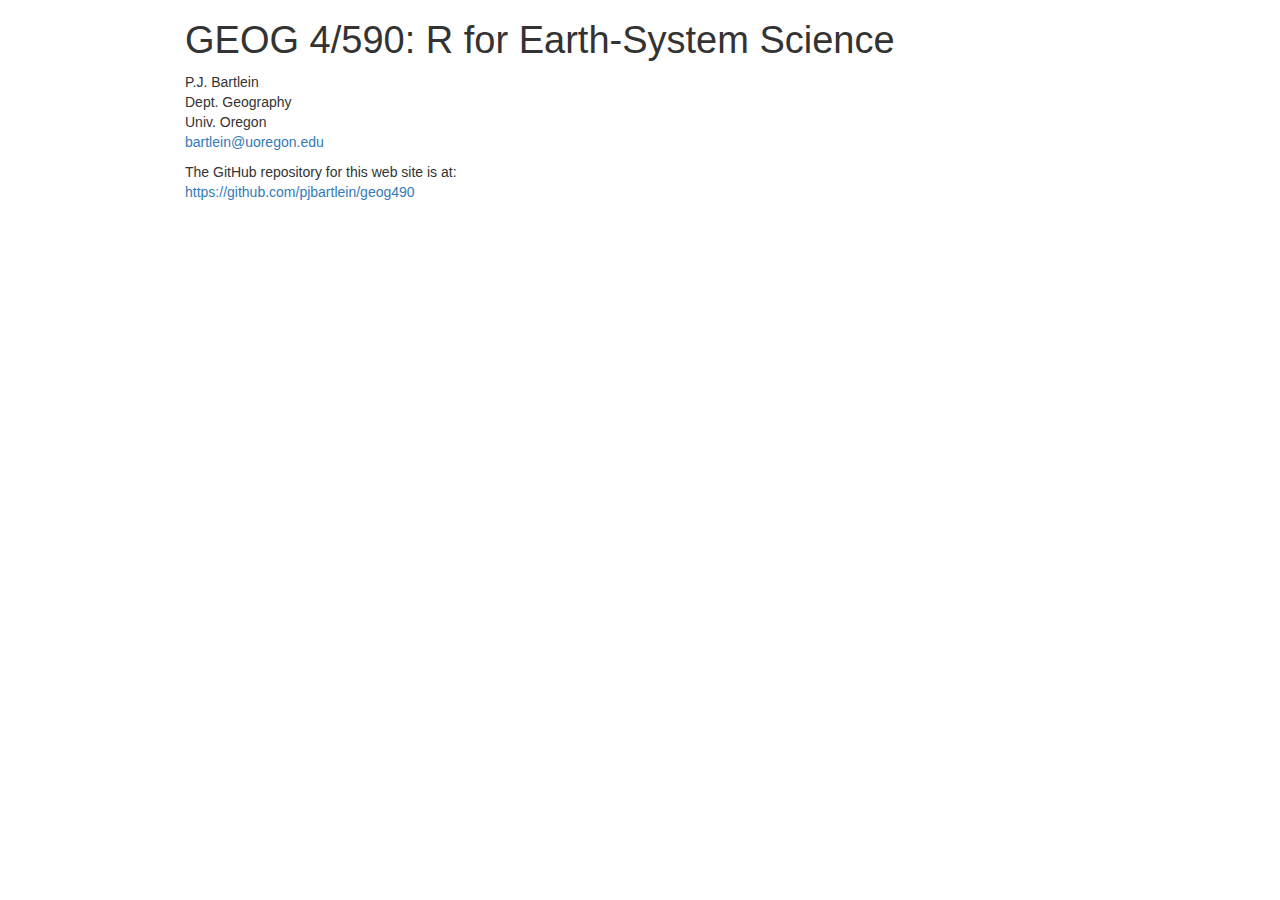
==== docs/about.html @ d558b318 "moving to docs" ====
<!DOCTYPE html>

<html>

<head>

<meta charset="utf-8" />
<meta name="generator" content="pandoc" />
<meta http-equiv="X-UA-Compatible" content="IE=EDGE" />




<title>GEOG 4/590: R for Earth-System Science</title>

<script>// Pandoc 2.9 adds attributes on both header and div. We remove the former (to
// be compatible with the behavior of Pandoc < 2.8).
document.addEventListener('DOMContentLoaded', function(e) {
  var hs = document.querySelectorAll("div.section[class*='level'] > :first-child");
  var i, h, a;
  for (i = 0; i < hs.length; i++) {
    h = hs[i];
    if (!/^h[1-6]$/i.test(h.tagName)) continue;  // it should be a header h1-h6
    a = h.attributes;
    while (a.length > 0) h.removeAttribute(a[0].name);
  }
});
</script>
<script>/*! jQuery v3.6.0 | (c) OpenJS Foundation and other contributors | jquery.org/license */
!function(e,t){"use strict";"object"==typeof module&&"object"==typeof module.exports?module.exports=e.document?t(e,!0):function(e){if(!e.document)throw new Error("jQuery requires a window with a document");return t(e)}:t(e)}("undefined"!=typeof window?window:this,function(C,e){"use strict";var t=[],r=Object.getPrototypeOf,s=t.slice,g=t.flat?function(e){return t.flat.call(e)}:function(e){return t.concat.apply([],e)},u=t.push,i=t.indexOf,n={},o=n.toString,v=n.hasOwnProperty,a=v.toString,l=a.call(Object),y={},m=function(e){return"function"==typeof e&&"number"!=typeof e.nodeType&&"function"!=typeof e.item},x=function(e){return null!=e&&e===e.window},E=C.document,c={type:!0,src:!0,nonce:!0,noModule:!0};function b(e,t,n){var r,i,o=(n=n||E).createElement("script");if(o.text=e,t)for(r in c)(i=t[r]||t.getAttribute&&t.getAttribute(r))&&o.setAttribute(r,i);n.head.appendChild(o).parentNode.removeChild(o)}function w(e){return null==e?e+"":"object"==typeof e||"function"==typeof e?n[o.call(e)]||"object":typeof e}var f="3.6.0",S=function(e,t){return new S.fn.init(e,t)};function p(e){var t=!!e&&"length"in e&&e.length,n=w(e);return!m(e)&&!x(e)&&("array"===n||0===t||"number"==typeof t&&0<t&&t-1 in e)}S.fn=S.prototype={jquery:f,constructor:S,length:0,toArray:function(){return s.call(this)},get:function(e){return null==e?s.call(this):e<0?this[e+this.length]:this[e]},pushStack:function(e){var t=S.merge(this.constructor(),e);return t.prevObject=this,t},each:function(e){return S.each(this,e)},map:function(n){return this.pushStack(S.map(this,function(e,t){return n.call(e,t,e)}))},slice:function(){return this.pushStack(s.apply(this,arguments))},first:function(){return this.eq(0)},last:function(){return this.eq(-1)},even:function(){return this.pushStack(S.grep(this,function(e,t){return(t+1)%2}))},odd:function(){return this.pushStack(S.grep(this,function(e,t){return t%2}))},eq:function(e){var t=this.length,n=+e+(e<0?t:0);return this.pushStack(0<=n&&n<t?[this[n]]:[])},end:function(){return this.prevObject||this.constructor()},push:u,sort:t.sort,splice:t.splice},S.extend=S.fn.extend=function(){var e,t,n,r,i,o,a=arguments[0]||{},s=1,u=arguments.length,l=!1;for("boolean"==typeof a&&(l=a,a=arguments[s]||{},s++),"object"==typeof a||m(a)||(a={}),s===u&&(a=this,s--);s<u;s++)if(null!=(e=arguments[s]))for(t in e)r=e[t],"__proto__"!==t&&a!==r&&(l&&r&&(S.isPlainObject(r)||(i=Array.isArray(r)))?(n=a[t],o=i&&!Array.isArray(n)?[]:i||S.isPlainObject(n)?n:{},i=!1,a[t]=S.extend(l,o,r)):void 0!==r&&(a[t]=r));return a},S.extend({expando:"jQuery"+(f+Math.random()).replace(/\D/g,""),isReady:!0,error:function(e){throw new Error(e)},noop:function(){},isPlainObject:function(e){var t,n;return!(!e||"[object Object]"!==o.call(e))&&(!(t=r(e))||"function"==typeof(n=v.call(t,"constructor")&&t.constructor)&&a.call(n)===l)},isEmptyObject:function(e){var t;for(t in e)return!1;return!0},globalEval:function(e,t,n){b(e,{nonce:t&&t.nonce},n)},each:function(e,t){var n,r=0;if(p(e)){for(n=e.length;r<n;r++)if(!1===t.call(e[r],r,e[r]))break}else for(r in e)if(!1===t.call(e[r],r,e[r]))break;return e},makeArray:function(e,t){var n=t||[];return null!=e&&(p(Object(e))?S.merge(n,"string"==typeof e?[e]:e):u.call(n,e)),n},inArray:function(e,t,n){return null==t?-1:i.call(t,e,n)},merge:function(e,t){for(var n=+t.length,r=0,i=e.length;r<n;r++)e[i++]=t[r];return e.length=i,e},grep:function(e,t,n){for(var r=[],i=0,o=e.length,a=!n;i<o;i++)!t(e[i],i)!==a&&r.push(e[i]);return r},map:function(e,t,n){var r,i,o=0,a=[];if(p(e))for(r=e.length;o<r;o++)null!=(i=t(e[o],o,n))&&a.push(i);else for(o in e)null!=(i=t(e[o],o,n))&&a.push(i);return g(a)},guid:1,support:y}),"function"==typeof Symbol&&(S.fn[Symbol.iterator]=t[Symbol.iterator]),S.each("Boolean Number String Function Array Date RegExp Object Error Symbol".split(" "),function(e,t){n["[object "+t+"]"]=t.toLowerCase()});var d=function(n){var e,d,b,o,i,h,f,g,w,u,l,T,C,a,E,v,s,c,y,S="sizzle"+1*new Date,p=n.document,k=0,r=0,m=ue(),x=ue(),A=ue(),N=ue(),j=function(e,t){return e===t&&(l=!0),0},D={}.hasOwnProperty,t=[],q=t.pop,L=t.push,H=t.push,O=t.slice,P=function(e,t){for(var n=0,r=e.length;n<r;n++)if(e[n]===t)return n;return-1},R="checked|selected|async|autofocus|autoplay|controls|defer|disabled|hidden|ismap|loop|multiple|open|readonly|required|scoped",M="[\\x20\\t\\r\\n\\f]",I="(?:\\\\[\\da-fA-F]{1,6}"+M+"?|\\\\[^\\r\\n\\f]|[\\w-]|[^\0-\\x7f])+",W="\\["+M+"*("+I+")(?:"+M+"*([*^$|!~]?=)"+M+"*(?:'((?:\\\\.|[^\\\\'])*)'|\"((?:\\\\.|[^\\\\\"])*)\"|("+I+"))|)"+M+"*\\]",F=":("+I+")(?:\\((('((?:\\\\.|[^\\\\'])*)'|\"((?:\\\\.|[^\\\\\"])*)\")|((?:\\\\.|[^\\\\()[\\]]|"+W+")*)|.*)\\)|)",B=new RegExp(M+"+","g"),$=new RegExp("^"+M+"+|((?:^|[^\\\\])(?:\\\\.)*)"+M+"+$","g"),_=new RegExp("^"+M+"*,"+M+"*"),z=new RegExp("^"+M+"*([>+~]|"+M+")"+M+"*"),U=new RegExp(M+"|>"),X=new RegExp(F),V=new RegExp("^"+I+"$"),G={ID:new RegExp("^#("+I+")"),CLASS:new RegExp("^\\.("+I+")"),TAG:new RegExp("^("+I+"|[*])"),ATTR:new RegExp("^"+W),PSEUDO:new RegExp("^"+F),CHILD:new RegExp("^:(only|first|last|nth|nth-last)-(child|of-type)(?:\\("+M+"*(even|odd|(([+-]|)(\\d*)n|)"+M+"*(?:([+-]|)"+M+"*(\\d+)|))"+M+"*\\)|)","i"),bool:new RegExp("^(?:"+R+")$","i"),needsContext:new RegExp("^"+M+"*[>+~]|:(even|odd|eq|gt|lt|nth|first|last)(?:\\("+M+"*((?:-\\d)?\\d*)"+M+"*\\)|)(?=[^-]|$)","i")},Y=/HTML$/i,Q=/^(?:input|select|textarea|button)$/i,J=/^h\d$/i,K=/^[^{]+\{\s*\[native \w/,Z=/^(?:#([\w-]+)|(\w+)|\.([\w-]+))$/,ee=/[+~]/,te=new RegExp("\\\\[\\da-fA-F]{1,6}"+M+"?|\\\\([^\\r\\n\\f])","g"),ne=function(e,t){var n="0x"+e.slice(1)-65536;return t||(n<0?String.fromCharCode(n+65536):String.fromCharCode(n>>10|55296,1023&n|56320))},re=/([\0-\x1f\x7f]|^-?\d)|^-$|[^\0-\x1f\x7f-\uFFFF\w-]/g,ie=function(e,t){return t?"\0"===e?"\ufffd":e.slice(0,-1)+"\\"+e.charCodeAt(e.length-1).toString(16)+" ":"\\"+e},oe=function(){T()},ae=be(function(e){return!0===e.disabled&&"fieldset"===e.nodeName.toLowerCase()},{dir:"parentNode",next:"legend"});try{H.apply(t=O.call(p.childNodes),p.childNodes),t[p.childNodes.length].nodeType}catch(e){H={apply:t.length?function(e,t){L.apply(e,O.call(t))}:function(e,t){var n=e.length,r=0;while(e[n++]=t[r++]);e.length=n-1}}}function se(t,e,n,r){var i,o,a,s,u,l,c,f=e&&e.ownerDocument,p=e?e.nodeType:9;if(n=n||[],"string"!=typeof t||!t||1!==p&&9!==p&&11!==p)return n;if(!r&&(T(e),e=e||C,E)){if(11!==p&&(u=Z.exec(t)))if(i=u[1]){if(9===p){if(!(a=e.getElementById(i)))return n;if(a.id===i)return n.push(a),n}else if(f&&(a=f.getElementById(i))&&y(e,a)&&a.id===i)return n.push(a),n}else{if(u[2])return H.apply(n,e.getElementsByTagName(t)),n;if((i=u[3])&&d.getElementsByClassName&&e.getElementsByClassName)return H.apply(n,e.getElementsByClassName(i)),n}if(d.qsa&&!N[t+" "]&&(!v||!v.test(t))&&(1!==p||"object"!==e.nodeName.toLowerCase())){if(c=t,f=e,1===p&&(U.test(t)||z.test(t))){(f=ee.test(t)&&ye(e.parentNode)||e)===e&&d.scope||((s=e.getAttribute("id"))?s=s.replace(re,ie):e.setAttribute("id",s=S)),o=(l=h(t)).length;while(o--)l[o]=(s?"#"+s:":scope")+" "+xe(l[o]);c=l.join(",")}try{return H.apply(n,f.querySelectorAll(c)),n}catch(e){N(t,!0)}finally{s===S&&e.removeAttribute("id")}}}return g(t.replace($,"$1"),e,n,r)}function ue(){var r=[];return function e(t,n){return r.push(t+" ")>b.cacheLength&&delete e[r.shift()],e[t+" "]=n}}function le(e){return e[S]=!0,e}function ce(e){var t=C.createElement("fieldset");try{return!!e(t)}catch(e){return!1}finally{t.parentNode&&t.parentNode.removeChild(t),t=null}}function fe(e,t){var n=e.split("|"),r=n.length;while(r--)b.attrHandle[n[r]]=t}function pe(e,t){var n=t&&e,r=n&&1===e.nodeType&&1===t.nodeType&&e.sourceIndex-t.sourceIndex;if(r)return r;if(n)while(n=n.nextSibling)if(n===t)return-1;return e?1:-1}function de(t){return function(e){return"input"===e.nodeName.toLowerCase()&&e.type===t}}function he(n){return function(e){var t=e.nodeName.toLowerCase();return("input"===t||"button"===t)&&e.type===n}}function ge(t){return function(e){return"form"in e?e.parentNode&&!1===e.disabled?"label"in e?"label"in e.parentNode?e.parentNode.disabled===t:e.disabled===t:e.isDisabled===t||e.isDisabled!==!t&&ae(e)===t:e.disabled===t:"label"in e&&e.disabled===t}}function ve(a){return le(function(o){return o=+o,le(function(e,t){var n,r=a([],e.length,o),i=r.length;while(i--)e[n=r[i]]&&(e[n]=!(t[n]=e[n]))})})}function ye(e){return e&&"undefined"!=typeof e.getElementsByTagName&&e}for(e in d=se.support={},i=se.isXML=function(e){var t=e&&e.namespaceURI,n=e&&(e.ownerDocument||e).documentElement;return!Y.test(t||n&&n.nodeName||"HTML")},T=se.setDocument=function(e){var t,n,r=e?e.ownerDocument||e:p;return r!=C&&9===r.nodeType&&r.documentElement&&(a=(C=r).documentElement,E=!i(C),p!=C&&(n=C.defaultView)&&n.top!==n&&(n.addEventListener?n.addEventListener("unload",oe,!1):n.attachEvent&&n.attachEvent("onunload",oe)),d.scope=ce(function(e){return a.appendChild(e).appendChild(C.createElement("div")),"undefined"!=typeof e.querySelectorAll&&!e.querySelectorAll(":scope fieldset div").length}),d.attributes=ce(function(e){return e.className="i",!e.getAttribute("className")}),d.getElementsByTagName=ce(function(e){return e.appendChild(C.createComment("")),!e.getElementsByTagName("*").length}),d.getElementsByClassName=K.test(C.getElementsByClassName),d.getById=ce(function(e){return a.appendChild(e).id=S,!C.getElementsByName||!C.getElementsByName(S).length}),d.getById?(b.filter.ID=function(e){var t=e.replace(te,ne);return function(e){return e.getAttribute("id")===t}},b.find.ID=function(e,t){if("undefined"!=typeof t.getElementById&&E){var n=t.getElementById(e);return n?[n]:[]}}):(b.filter.ID=function(e){var n=e.replace(te,ne);return function(e){var t="undefined"!=typeof e.getAttributeNode&&e.getAttributeNode("id");return t&&t.value===n}},b.find.ID=function(e,t){if("undefined"!=typeof t.getElementById&&E){var n,r,i,o=t.getElementById(e);if(o){if((n=o.getAttributeNode("id"))&&n.value===e)return[o];i=t.getElementsByName(e),r=0;while(o=i[r++])if((n=o.getAttributeNode("id"))&&n.value===e)return[o]}return[]}}),b.find.TAG=d.getElementsByTagName?function(e,t){return"undefined"!=typeof t.getElementsByTagName?t.getElementsByTagName(e):d.qsa?t.querySelectorAll(e):void 0}:function(e,t){var n,r=[],i=0,o=t.getElementsByTagName(e);if("*"===e){while(n=o[i++])1===n.nodeType&&r.push(n);return r}return o},b.find.CLASS=d.getElementsByClassName&&function(e,t){if("undefined"!=typeof t.getElementsByClassName&&E)return t.getElementsByClassName(e)},s=[],v=[],(d.qsa=K.test(C.querySelectorAll))&&(ce(function(e){var t;a.appendChild(e).innerHTML="<a id='"+S+"'></a><select id='"+S+"-\r\\' msallowcapture=''><option selected=''></option></select>",e.querySelectorAll("[msallowcapture^='']").length&&v.push("[*^$]="+M+"*(?:''|\"\")"),e.querySelectorAll("[selected]").length||v.push("\\["+M+"*(?:value|"+R+")"),e.querySelectorAll("[id~="+S+"-]").length||v.push("~="),(t=C.createElement("input")).setAttribute("name",""),e.appendChild(t),e.querySelectorAll("[name='']").length||v.push("\\["+M+"*name"+M+"*="+M+"*(?:''|\"\")"),e.querySelectorAll(":checked").length||v.push(":checked"),e.querySelectorAll("a#"+S+"+*").length||v.push(".#.+[+~]"),e.querySelectorAll("\\\f"),v.push("[\\r\\n\\f]")}),ce(function(e){e.innerHTML="<a href='' disabled='disabled'></a><select disabled='disabled'><option/></select>";var t=C.createElement("input");t.setAttribute("type","hidden"),e.appendChild(t).setAttribute("name","D"),e.querySelectorAll("[name=d]").length&&v.push("name"+M+"*[*^$|!~]?="),2!==e.querySelectorAll(":enabled").length&&v.push(":enabled",":disabled"),a.appendChild(e).disabled=!0,2!==e.querySelectorAll(":disabled").length&&v.push(":enabled",":disabled"),e.querySelectorAll("*,:x"),v.push(",.*:")})),(d.matchesSelector=K.test(c=a.matches||a.webkitMatchesSelector||a.mozMatchesSelector||a.oMatchesSelector||a.msMatchesSelector))&&ce(function(e){d.disconnectedMatch=c.call(e,"*"),c.call(e,"[s!='']:x"),s.push("!=",F)}),v=v.length&&new RegExp(v.join("|")),s=s.length&&new RegExp(s.join("|")),t=K.test(a.compareDocumentPosition),y=t||K.test(a.contains)?function(e,t){var n=9===e.nodeType?e.documentElement:e,r=t&&t.parentNode;return e===r||!(!r||1!==r.nodeType||!(n.contains?n.contains(r):e.compareDocumentPosition&&16&e.compareDocumentPosition(r)))}:function(e,t){if(t)while(t=t.parentNode)if(t===e)return!0;return!1},j=t?function(e,t){if(e===t)return l=!0,0;var n=!e.compareDocumentPosition-!t.compareDocumentPosition;return n||(1&(n=(e.ownerDocument||e)==(t.ownerDocument||t)?e.compareDocumentPosition(t):1)||!d.sortDetached&&t.compareDocumentPosition(e)===n?e==C||e.ownerDocument==p&&y(p,e)?-1:t==C||t.ownerDocument==p&&y(p,t)?1:u?P(u,e)-P(u,t):0:4&n?-1:1)}:function(e,t){if(e===t)return l=!0,0;var n,r=0,i=e.parentNode,o=t.parentNode,a=[e],s=[t];if(!i||!o)return e==C?-1:t==C?1:i?-1:o?1:u?P(u,e)-P(u,t):0;if(i===o)return pe(e,t);n=e;while(n=n.parentNode)a.unshift(n);n=t;while(n=n.parentNode)s.unshift(n);while(a[r]===s[r])r++;return r?pe(a[r],s[r]):a[r]==p?-1:s[r]==p?1:0}),C},se.matches=function(e,t){return se(e,null,null,t)},se.matchesSelector=function(e,t){if(T(e),d.matchesSelector&&E&&!N[t+" "]&&(!s||!s.test(t))&&(!v||!v.test(t)))try{var n=c.call(e,t);if(n||d.disconnectedMatch||e.document&&11!==e.document.nodeType)return n}catch(e){N(t,!0)}return 0<se(t,C,null,[e]).length},se.contains=function(e,t){return(e.ownerDocument||e)!=C&&T(e),y(e,t)},se.attr=function(e,t){(e.ownerDocument||e)!=C&&T(e);var n=b.attrHandle[t.toLowerCase()],r=n&&D.call(b.attrHandle,t.toLowerCase())?n(e,t,!E):void 0;return void 0!==r?r:d.attributes||!E?e.getAttribute(t):(r=e.getAttributeNode(t))&&r.specified?r.value:null},se.escape=function(e){return(e+"").replace(re,ie)},se.error=function(e){throw new Error("Syntax error, unrecognized expression: "+e)},se.uniqueSort=function(e){var t,n=[],r=0,i=0;if(l=!d.detectDuplicates,u=!d.sortStable&&e.slice(0),e.sort(j),l){while(t=e[i++])t===e[i]&&(r=n.push(i));while(r--)e.splice(n[r],1)}return u=null,e},o=se.getText=function(e){var t,n="",r=0,i=e.nodeType;if(i){if(1===i||9===i||11===i){if("string"==typeof e.textContent)return e.textContent;for(e=e.firstChild;e;e=e.nextSibling)n+=o(e)}else if(3===i||4===i)return e.nodeValue}else while(t=e[r++])n+=o(t);return n},(b=se.selectors={cacheLength:50,createPseudo:le,match:G,attrHandle:{},find:{},relative:{">":{dir:"parentNode",first:!0}," ":{dir:"parentNode"},"+":{dir:"previousSibling",first:!0},"~":{dir:"previousSibling"}},preFilter:{ATTR:function(e){return e[1]=e[1].replace(te,ne),e[3]=(e[3]||e[4]||e[5]||"").replace(te,ne),"~="===e[2]&&(e[3]=" "+e[3]+" "),e.slice(0,4)},CHILD:function(e){return e[1]=e[1].toLowerCase(),"nth"===e[1].slice(0,3)?(e[3]||se.error(e[0]),e[4]=+(e[4]?e[5]+(e[6]||1):2*("even"===e[3]||"odd"===e[3])),e[5]=+(e[7]+e[8]||"odd"===e[3])):e[3]&&se.error(e[0]),e},PSEUDO:function(e){var t,n=!e[6]&&e[2];return G.CHILD.test(e[0])?null:(e[3]?e[2]=e[4]||e[5]||"":n&&X.test(n)&&(t=h(n,!0))&&(t=n.indexOf(")",n.length-t)-n.length)&&(e[0]=e[0].slice(0,t),e[2]=n.slice(0,t)),e.slice(0,3))}},filter:{TAG:function(e){var t=e.replace(te,ne).toLowerCase();return"*"===e?function(){return!0}:function(e){return e.nodeName&&e.nodeName.toLowerCase()===t}},CLASS:function(e){var t=m[e+" "];return t||(t=new RegExp("(^|"+M+")"+e+"("+M+"|$)"))&&m(e,function(e){return t.test("string"==typeof e.className&&e.className||"undefined"!=typeof e.getAttribute&&e.getAttribute("class")||"")})},ATTR:function(n,r,i){return function(e){var t=se.attr(e,n);return null==t?"!="===r:!r||(t+="","="===r?t===i:"!="===r?t!==i:"^="===r?i&&0===t.indexOf(i):"*="===r?i&&-1<t.indexOf(i):"$="===r?i&&t.slice(-i.length)===i:"~="===r?-1<(" "+t.replace(B," ")+" ").indexOf(i):"|="===r&&(t===i||t.slice(0,i.length+1)===i+"-"))}},CHILD:function(h,e,t,g,v){var y="nth"!==h.slice(0,3),m="last"!==h.slice(-4),x="of-type"===e;return 1===g&&0===v?function(e){return!!e.parentNode}:function(e,t,n){var r,i,o,a,s,u,l=y!==m?"nextSibling":"previousSibling",c=e.parentNode,f=x&&e.nodeName.toLowerCase(),p=!n&&!x,d=!1;if(c){if(y){while(l){a=e;while(a=a[l])if(x?a.nodeName.toLowerCase()===f:1===a.nodeType)return!1;u=l="only"===h&&!u&&"nextSibling"}return!0}if(u=[m?c.firstChild:c.lastChild],m&&p){d=(s=(r=(i=(o=(a=c)[S]||(a[S]={}))[a.uniqueID]||(o[a.uniqueID]={}))[h]||[])[0]===k&&r[1])&&r[2],a=s&&c.childNodes[s];while(a=++s&&a&&a[l]||(d=s=0)||u.pop())if(1===a.nodeType&&++d&&a===e){i[h]=[k,s,d];break}}else if(p&&(d=s=(r=(i=(o=(a=e)[S]||(a[S]={}))[a.uniqueID]||(o[a.uniqueID]={}))[h]||[])[0]===k&&r[1]),!1===d)while(a=++s&&a&&a[l]||(d=s=0)||u.pop())if((x?a.nodeName.toLowerCase()===f:1===a.nodeType)&&++d&&(p&&((i=(o=a[S]||(a[S]={}))[a.uniqueID]||(o[a.uniqueID]={}))[h]=[k,d]),a===e))break;return(d-=v)===g||d%g==0&&0<=d/g}}},PSEUDO:function(e,o){var t,a=b.pseudos[e]||b.setFilters[e.toLowerCase()]||se.error("unsupported pseudo: "+e);return a[S]?a(o):1<a.length?(t=[e,e,"",o],b.setFilters.hasOwnProperty(e.toLowerCase())?le(function(e,t){var n,r=a(e,o),i=r.length;while(i--)e[n=P(e,r[i])]=!(t[n]=r[i])}):function(e){return a(e,0,t)}):a}},pseudos:{not:le(function(e){var r=[],i=[],s=f(e.replace($,"$1"));return s[S]?le(function(e,t,n,r){var i,o=s(e,null,r,[]),a=e.length;while(a--)(i=o[a])&&(e[a]=!(t[a]=i))}):function(e,t,n){return r[0]=e,s(r,null,n,i),r[0]=null,!i.pop()}}),has:le(function(t){return function(e){return 0<se(t,e).length}}),contains:le(function(t){return t=t.replace(te,ne),function(e){return-1<(e.textContent||o(e)).indexOf(t)}}),lang:le(function(n){return V.test(n||"")||se.error("unsupported lang: "+n),n=n.replace(te,ne).toLowerCase(),function(e){var t;do{if(t=E?e.lang:e.getAttribute("xml:lang")||e.getAttribute("lang"))return(t=t.toLowerCase())===n||0===t.indexOf(n+"-")}while((e=e.parentNode)&&1===e.nodeType);return!1}}),target:function(e){var t=n.location&&n.location.hash;return t&&t.slice(1)===e.id},root:function(e){return e===a},focus:function(e){return e===C.activeElement&&(!C.hasFocus||C.hasFocus())&&!!(e.type||e.href||~e.tabIndex)},enabled:ge(!1),disabled:ge(!0),checked:function(e){var t=e.nodeName.toLowerCase();return"input"===t&&!!e.checked||"option"===t&&!!e.selected},selected:function(e){return e.parentNode&&e.parentNode.selectedIndex,!0===e.selected},empty:function(e){for(e=e.firstChild;e;e=e.nextSibling)if(e.nodeType<6)return!1;return!0},parent:function(e){return!b.pseudos.empty(e)},header:function(e){return J.test(e.nodeName)},input:function(e){return Q.test(e.nodeName)},button:function(e){var t=e.nodeName.toLowerCase();return"input"===t&&"button"===e.type||"button"===t},text:function(e){var t;return"input"===e.nodeName.toLowerCase()&&"text"===e.type&&(null==(t=e.getAttribute("type"))||"text"===t.toLowerCase())},first:ve(function(){return[0]}),last:ve(function(e,t){return[t-1]}),eq:ve(function(e,t,n){return[n<0?n+t:n]}),even:ve(function(e,t){for(var n=0;n<t;n+=2)e.push(n);return e}),odd:ve(function(e,t){for(var n=1;n<t;n+=2)e.push(n);return e}),lt:ve(function(e,t,n){for(var r=n<0?n+t:t<n?t:n;0<=--r;)e.push(r);return e}),gt:ve(function(e,t,n){for(var r=n<0?n+t:n;++r<t;)e.push(r);return e})}}).pseudos.nth=b.pseudos.eq,{radio:!0,checkbox:!0,file:!0,password:!0,image:!0})b.pseudos[e]=de(e);for(e in{submit:!0,reset:!0})b.pseudos[e]=he(e);function me(){}function xe(e){for(var t=0,n=e.length,r="";t<n;t++)r+=e[t].value;return r}function be(s,e,t){var u=e.dir,l=e.next,c=l||u,f=t&&"parentNode"===c,p=r++;return e.first?function(e,t,n){while(e=e[u])if(1===e.nodeType||f)return s(e,t,n);return!1}:function(e,t,n){var r,i,o,a=[k,p];if(n){while(e=e[u])if((1===e.nodeType||f)&&s(e,t,n))return!0}else while(e=e[u])if(1===e.nodeType||f)if(i=(o=e[S]||(e[S]={}))[e.uniqueID]||(o[e.uniqueID]={}),l&&l===e.nodeName.toLowerCase())e=e[u]||e;else{if((r=i[c])&&r[0]===k&&r[1]===p)return a[2]=r[2];if((i[c]=a)[2]=s(e,t,n))return!0}return!1}}function we(i){return 1<i.length?function(e,t,n){var r=i.length;while(r--)if(!i[r](e,t,n))return!1;return!0}:i[0]}function Te(e,t,n,r,i){for(var o,a=[],s=0,u=e.length,l=null!=t;s<u;s++)(o=e[s])&&(n&&!n(o,r,i)||(a.push(o),l&&t.push(s)));return a}function Ce(d,h,g,v,y,e){return v&&!v[S]&&(v=Ce(v)),y&&!y[S]&&(y=Ce(y,e)),le(function(e,t,n,r){var i,o,a,s=[],u=[],l=t.length,c=e||function(e,t,n){for(var r=0,i=t.length;r<i;r++)se(e,t[r],n);return n}(h||"*",n.nodeType?[n]:n,[]),f=!d||!e&&h?c:Te(c,s,d,n,r),p=g?y||(e?d:l||v)?[]:t:f;if(g&&g(f,p,n,r),v){i=Te(p,u),v(i,[],n,r),o=i.length;while(o--)(a=i[o])&&(p[u[o]]=!(f[u[o]]=a))}if(e){if(y||d){if(y){i=[],o=p.length;while(o--)(a=p[o])&&i.push(f[o]=a);y(null,p=[],i,r)}o=p.length;while(o--)(a=p[o])&&-1<(i=y?P(e,a):s[o])&&(e[i]=!(t[i]=a))}}else p=Te(p===t?p.splice(l,p.length):p),y?y(null,t,p,r):H.apply(t,p)})}function Ee(e){for(var i,t,n,r=e.length,o=b.relative[e[0].type],a=o||b.relative[" "],s=o?1:0,u=be(function(e){return e===i},a,!0),l=be(function(e){return-1<P(i,e)},a,!0),c=[function(e,t,n){var r=!o&&(n||t!==w)||((i=t).nodeType?u(e,t,n):l(e,t,n));return i=null,r}];s<r;s++)if(t=b.relative[e[s].type])c=[be(we(c),t)];else{if((t=b.filter[e[s].type].apply(null,e[s].matches))[S]){for(n=++s;n<r;n++)if(b.relative[e[n].type])break;return Ce(1<s&&we(c),1<s&&xe(e.slice(0,s-1).concat({value:" "===e[s-2].type?"*":""})).replace($,"$1"),t,s<n&&Ee(e.slice(s,n)),n<r&&Ee(e=e.slice(n)),n<r&&xe(e))}c.push(t)}return we(c)}return me.prototype=b.filters=b.pseudos,b.setFilters=new me,h=se.tokenize=function(e,t){var n,r,i,o,a,s,u,l=x[e+" "];if(l)return t?0:l.slice(0);a=e,s=[],u=b.preFilter;while(a){for(o in n&&!(r=_.exec(a))||(r&&(a=a.slice(r[0].length)||a),s.push(i=[])),n=!1,(r=z.exec(a))&&(n=r.shift(),i.push({value:n,type:r[0].replace($," ")}),a=a.slice(n.length)),b.filter)!(r=G[o].exec(a))||u[o]&&!(r=u[o](r))||(n=r.shift(),i.push({value:n,type:o,matches:r}),a=a.slice(n.length));if(!n)break}return t?a.length:a?se.error(e):x(e,s).slice(0)},f=se.compile=function(e,t){var n,v,y,m,x,r,i=[],o=[],a=A[e+" "];if(!a){t||(t=h(e)),n=t.length;while(n--)(a=Ee(t[n]))[S]?i.push(a):o.push(a);(a=A(e,(v=o,m=0<(y=i).length,x=0<v.length,r=function(e,t,n,r,i){var o,a,s,u=0,l="0",c=e&&[],f=[],p=w,d=e||x&&b.find.TAG("*",i),h=k+=null==p?1:Math.random()||.1,g=d.length;for(i&&(w=t==C||t||i);l!==g&&null!=(o=d[l]);l++){if(x&&o){a=0,t||o.ownerDocument==C||(T(o),n=!E);while(s=v[a++])if(s(o,t||C,n)){r.push(o);break}i&&(k=h)}m&&((o=!s&&o)&&u--,e&&c.push(o))}if(u+=l,m&&l!==u){a=0;while(s=y[a++])s(c,f,t,n);if(e){if(0<u)while(l--)c[l]||f[l]||(f[l]=q.call(r));f=Te(f)}H.apply(r,f),i&&!e&&0<f.length&&1<u+y.length&&se.uniqueSort(r)}return i&&(k=h,w=p),c},m?le(r):r))).selector=e}return a},g=se.select=function(e,t,n,r){var i,o,a,s,u,l="function"==typeof e&&e,c=!r&&h(e=l.selector||e);if(n=n||[],1===c.length){if(2<(o=c[0]=c[0].slice(0)).length&&"ID"===(a=o[0]).type&&9===t.nodeType&&E&&b.relative[o[1].type]){if(!(t=(b.find.ID(a.matches[0].replace(te,ne),t)||[])[0]))return n;l&&(t=t.parentNode),e=e.slice(o.shift().value.length)}i=G.needsContext.test(e)?0:o.length;while(i--){if(a=o[i],b.relative[s=a.type])break;if((u=b.find[s])&&(r=u(a.matches[0].replace(te,ne),ee.test(o[0].type)&&ye(t.parentNode)||t))){if(o.splice(i,1),!(e=r.length&&xe(o)))return H.apply(n,r),n;break}}}return(l||f(e,c))(r,t,!E,n,!t||ee.test(e)&&ye(t.parentNode)||t),n},d.sortStable=S.split("").sort(j).join("")===S,d.detectDuplicates=!!l,T(),d.sortDetached=ce(function(e){return 1&e.compareDocumentPosition(C.createElement("fieldset"))}),ce(function(e){return e.innerHTML="<a href='#'></a>","#"===e.firstChild.getAttribute("href")})||fe("type|href|height|width",function(e,t,n){if(!n)return e.getAttribute(t,"type"===t.toLowerCase()?1:2)}),d.attributes&&ce(function(e){return e.innerHTML="<input/>",e.firstChild.setAttribute("value",""),""===e.firstChild.getAttribute("value")})||fe("value",function(e,t,n){if(!n&&"input"===e.nodeName.toLowerCase())return e.defaultValue}),ce(function(e){return null==e.getAttribute("disabled")})||fe(R,function(e,t,n){var r;if(!n)return!0===e[t]?t.toLowerCase():(r=e.getAttributeNode(t))&&r.specified?r.value:null}),se}(C);S.find=d,S.expr=d.selectors,S.expr[":"]=S.expr.pseudos,S.uniqueSort=S.unique=d.uniqueSort,S.text=d.getText,S.isXMLDoc=d.isXML,S.contains=d.contains,S.escapeSelector=d.escape;var h=function(e,t,n){var r=[],i=void 0!==n;while((e=e[t])&&9!==e.nodeType)if(1===e.nodeType){if(i&&S(e).is(n))break;r.push(e)}return r},T=function(e,t){for(var n=[];e;e=e.nextSibling)1===e.nodeType&&e!==t&&n.push(e);return n},k=S.expr.match.needsContext;function A(e,t){return e.nodeName&&e.nodeName.toLowerCase()===t.toLowerCase()}var N=/^<([a-z][^\/\0>:\x20\t\r\n\f]*)[\x20\t\r\n\f]*\/?>(?:<\/\1>|)$/i;function j(e,n,r){return m(n)?S.grep(e,function(e,t){return!!n.call(e,t,e)!==r}):n.nodeType?S.grep(e,function(e){return e===n!==r}):"string"!=typeof n?S.grep(e,function(e){return-1<i.call(n,e)!==r}):S.filter(n,e,r)}S.filter=function(e,t,n){var r=t[0];return n&&(e=":not("+e+")"),1===t.length&&1===r.nodeType?S.find.matchesSelector(r,e)?[r]:[]:S.find.matches(e,S.grep(t,function(e){return 1===e.nodeType}))},S.fn.extend({find:function(e){var t,n,r=this.length,i=this;if("string"!=typeof e)return this.pushStack(S(e).filter(function(){for(t=0;t<r;t++)if(S.contains(i[t],this))return!0}));for(n=this.pushStack([]),t=0;t<r;t++)S.find(e,i[t],n);return 1<r?S.uniqueSort(n):n},filter:function(e){return this.pushStack(j(this,e||[],!1))},not:function(e){return this.pushStack(j(this,e||[],!0))},is:function(e){return!!j(this,"string"==typeof e&&k.test(e)?S(e):e||[],!1).length}});var D,q=/^(?:\s*(<[\w\W]+>)[^>]*|#([\w-]+))$/;(S.fn.init=function(e,t,n){var r,i;if(!e)return this;if(n=n||D,"string"==typeof e){if(!(r="<"===e[0]&&">"===e[e.length-1]&&3<=e.length?[null,e,null]:q.exec(e))||!r[1]&&t)return!t||t.jquery?(t||n).find(e):this.constructor(t).find(e);if(r[1]){if(t=t instanceof S?t[0]:t,S.merge(this,S.parseHTML(r[1],t&&t.nodeType?t.ownerDocument||t:E,!0)),N.test(r[1])&&S.isPlainObject(t))for(r in t)m(this[r])?this[r](t[r]):this.attr(r,t[r]);return this}return(i=E.getElementById(r[2]))&&(this[0]=i,this.length=1),this}return e.nodeType?(this[0]=e,this.length=1,this):m(e)?void 0!==n.ready?n.ready(e):e(S):S.makeArray(e,this)}).prototype=S.fn,D=S(E);var L=/^(?:parents|prev(?:Until|All))/,H={children:!0,contents:!0,next:!0,prev:!0};function O(e,t){while((e=e[t])&&1!==e.nodeType);return e}S.fn.extend({has:function(e){var t=S(e,this),n=t.length;return this.filter(function(){for(var e=0;e<n;e++)if(S.contains(this,t[e]))return!0})},closest:function(e,t){var n,r=0,i=this.length,o=[],a="string"!=typeof e&&S(e);if(!k.test(e))for(;r<i;r++)for(n=this[r];n&&n!==t;n=n.parentNode)if(n.nodeType<11&&(a?-1<a.index(n):1===n.nodeType&&S.find.matchesSelector(n,e))){o.push(n);break}return this.pushStack(1<o.length?S.uniqueSort(o):o)},index:function(e){return e?"string"==typeof e?i.call(S(e),this[0]):i.call(this,e.jquery?e[0]:e):this[0]&&this[0].parentNode?this.first().prevAll().length:-1},add:function(e,t){return this.pushStack(S.uniqueSort(S.merge(this.get(),S(e,t))))},addBack:function(e){return this.add(null==e?this.prevObject:this.prevObject.filter(e))}}),S.each({parent:function(e){var t=e.parentNode;return t&&11!==t.nodeType?t:null},parents:function(e){return h(e,"parentNode")},parentsUntil:function(e,t,n){return h(e,"parentNode",n)},next:function(e){return O(e,"nextSibling")},prev:function(e){return O(e,"previousSibling")},nextAll:function(e){return h(e,"nextSibling")},prevAll:function(e){return h(e,"previousSibling")},nextUntil:function(e,t,n){return h(e,"nextSibling",n)},prevUntil:function(e,t,n){return h(e,"previousSibling",n)},siblings:function(e){return T((e.parentNode||{}).firstChild,e)},children:function(e){return T(e.firstChild)},contents:function(e){return null!=e.contentDocument&&r(e.contentDocument)?e.contentDocument:(A(e,"template")&&(e=e.content||e),S.merge([],e.childNodes))}},function(r,i){S.fn[r]=function(e,t){var n=S.map(this,i,e);return"Until"!==r.slice(-5)&&(t=e),t&&"string"==typeof t&&(n=S.filter(t,n)),1<this.length&&(H[r]||S.uniqueSort(n),L.test(r)&&n.reverse()),this.pushStack(n)}});var P=/[^\x20\t\r\n\f]+/g;function R(e){return e}function M(e){throw e}function I(e,t,n,r){var i;try{e&&m(i=e.promise)?i.call(e).done(t).fail(n):e&&m(i=e.then)?i.call(e,t,n):t.apply(void 0,[e].slice(r))}catch(e){n.apply(void 0,[e])}}S.Callbacks=function(r){var e,n;r="string"==typeof r?(e=r,n={},S.each(e.match(P)||[],function(e,t){n[t]=!0}),n):S.extend({},r);var i,t,o,a,s=[],u=[],l=-1,c=function(){for(a=a||r.once,o=i=!0;u.length;l=-1){t=u.shift();while(++l<s.length)!1===s[l].apply(t[0],t[1])&&r.stopOnFalse&&(l=s.length,t=!1)}r.memory||(t=!1),i=!1,a&&(s=t?[]:"")},f={add:function(){return s&&(t&&!i&&(l=s.length-1,u.push(t)),function n(e){S.each(e,function(e,t){m(t)?r.unique&&f.has(t)||s.push(t):t&&t.length&&"string"!==w(t)&&n(t)})}(arguments),t&&!i&&c()),this},remove:function(){return S.each(arguments,function(e,t){var n;while(-1<(n=S.inArray(t,s,n)))s.splice(n,1),n<=l&&l--}),this},has:function(e){return e?-1<S.inArray(e,s):0<s.length},empty:function(){return s&&(s=[]),this},disable:function(){return a=u=[],s=t="",this},disabled:function(){return!s},lock:function(){return a=u=[],t||i||(s=t=""),this},locked:function(){return!!a},fireWith:function(e,t){return a||(t=[e,(t=t||[]).slice?t.slice():t],u.push(t),i||c()),this},fire:function(){return f.fireWith(this,arguments),this},fired:function(){return!!o}};return f},S.extend({Deferred:function(e){var o=[["notify","progress",S.Callbacks("memory"),S.Callbacks("memory"),2],["resolve","done",S.Callbacks("once memory"),S.Callbacks("once memory"),0,"resolved"],["reject","fail",S.Callbacks("once memory"),S.Callbacks("once memory"),1,"rejected"]],i="pending",a={state:function(){return i},always:function(){return s.done(arguments).fail(arguments),this},"catch":function(e){return a.then(null,e)},pipe:function(){var i=arguments;return S.Deferred(function(r){S.each(o,function(e,t){var n=m(i[t[4]])&&i[t[4]];s[t[1]](function(){var e=n&&n.apply(this,arguments);e&&m(e.promise)?e.promise().progress(r.notify).done(r.resolve).fail(r.reject):r[t[0]+"With"](this,n?[e]:arguments)})}),i=null}).promise()},then:function(t,n,r){var u=0;function l(i,o,a,s){return function(){var n=this,r=arguments,e=function(){var e,t;if(!(i<u)){if((e=a.apply(n,r))===o.promise())throw new TypeError("Thenable self-resolution");t=e&&("object"==typeof e||"function"==typeof e)&&e.then,m(t)?s?t.call(e,l(u,o,R,s),l(u,o,M,s)):(u++,t.call(e,l(u,o,R,s),l(u,o,M,s),l(u,o,R,o.notifyWith))):(a!==R&&(n=void 0,r=[e]),(s||o.resolveWith)(n,r))}},t=s?e:function(){try{e()}catch(e){S.Deferred.exceptionHook&&S.Deferred.exceptionHook(e,t.stackTrace),u<=i+1&&(a!==M&&(n=void 0,r=[e]),o.rejectWith(n,r))}};i?t():(S.Deferred.getStackHook&&(t.stackTrace=S.Deferred.getStackHook()),C.setTimeout(t))}}return S.Deferred(function(e){o[0][3].add(l(0,e,m(r)?r:R,e.notifyWith)),o[1][3].add(l(0,e,m(t)?t:R)),o[2][3].add(l(0,e,m(n)?n:M))}).promise()},promise:function(e){return null!=e?S.extend(e,a):a}},s={};return S.each(o,function(e,t){var n=t[2],r=t[5];a[t[1]]=n.add,r&&n.add(function(){i=r},o[3-e][2].disable,o[3-e][3].disable,o[0][2].lock,o[0][3].lock),n.add(t[3].fire),s[t[0]]=function(){return s[t[0]+"With"](this===s?void 0:this,arguments),this},s[t[0]+"With"]=n.fireWith}),a.promise(s),e&&e.call(s,s),s},when:function(e){var n=arguments.length,t=n,r=Array(t),i=s.call(arguments),o=S.Deferred(),a=function(t){return function(e){r[t]=this,i[t]=1<arguments.length?s.call(arguments):e,--n||o.resolveWith(r,i)}};if(n<=1&&(I(e,o.done(a(t)).resolve,o.reject,!n),"pending"===o.state()||m(i[t]&&i[t].then)))return o.then();while(t--)I(i[t],a(t),o.reject);return o.promise()}});var W=/^(Eval|Internal|Range|Reference|Syntax|Type|URI)Error$/;S.Deferred.exceptionHook=function(e,t){C.console&&C.console.warn&&e&&W.test(e.name)&&C.console.warn("jQuery.Deferred exception: "+e.message,e.stack,t)},S.readyException=function(e){C.setTimeout(function(){throw e})};var F=S.Deferred();function B(){E.removeEventListener("DOMContentLoaded",B),C.removeEventListener("load",B),S.ready()}S.fn.ready=function(e){return F.then(e)["catch"](function(e){S.readyException(e)}),this},S.extend({isReady:!1,readyWait:1,ready:function(e){(!0===e?--S.readyWait:S.isReady)||(S.isReady=!0)!==e&&0<--S.readyWait||F.resolveWith(E,[S])}}),S.ready.then=F.then,"complete"===E.readyState||"loading"!==E.readyState&&!E.documentElement.doScroll?C.setTimeout(S.ready):(E.addEventListener("DOMContentLoaded",B),C.addEventListener("load",B));var $=function(e,t,n,r,i,o,a){var s=0,u=e.length,l=null==n;if("object"===w(n))for(s in i=!0,n)$(e,t,s,n[s],!0,o,a);else if(void 0!==r&&(i=!0,m(r)||(a=!0),l&&(a?(t.call(e,r),t=null):(l=t,t=function(e,t,n){return l.call(S(e),n)})),t))for(;s<u;s++)t(e[s],n,a?r:r.call(e[s],s,t(e[s],n)));return i?e:l?t.call(e):u?t(e[0],n):o},_=/^-ms-/,z=/-([a-z])/g;function U(e,t){return t.toUpperCase()}function X(e){return e.replace(_,"ms-").replace(z,U)}var V=function(e){return 1===e.nodeType||9===e.nodeType||!+e.nodeType};function G(){this.expando=S.expando+G.uid++}G.uid=1,G.prototype={cache:function(e){var t=e[this.expando];return t||(t={},V(e)&&(e.nodeType?e[this.expando]=t:Object.defineProperty(e,this.expando,{value:t,configurable:!0}))),t},set:function(e,t,n){var r,i=this.cache(e);if("string"==typeof t)i[X(t)]=n;else for(r in t)i[X(r)]=t[r];return i},get:function(e,t){return void 0===t?this.cache(e):e[this.expando]&&e[this.expando][X(t)]},access:function(e,t,n){return void 0===t||t&&"string"==typeof t&&void 0===n?this.get(e,t):(this.set(e,t,n),void 0!==n?n:t)},remove:function(e,t){var n,r=e[this.expando];if(void 0!==r){if(void 0!==t){n=(t=Array.isArray(t)?t.map(X):(t=X(t))in r?[t]:t.match(P)||[]).length;while(n--)delete r[t[n]]}(void 0===t||S.isEmptyObject(r))&&(e.nodeType?e[this.expando]=void 0:delete e[this.expando])}},hasData:function(e){var t=e[this.expando];return void 0!==t&&!S.isEmptyObject(t)}};var Y=new G,Q=new G,J=/^(?:\{[\w\W]*\}|\[[\w\W]*\])$/,K=/[A-Z]/g;function Z(e,t,n){var r,i;if(void 0===n&&1===e.nodeType)if(r="data-"+t.replace(K,"-$&").toLowerCase(),"string"==typeof(n=e.getAttribute(r))){try{n="true"===(i=n)||"false"!==i&&("null"===i?null:i===+i+""?+i:J.test(i)?JSON.parse(i):i)}catch(e){}Q.set(e,t,n)}else n=void 0;return n}S.extend({hasData:function(e){return Q.hasData(e)||Y.hasData(e)},data:function(e,t,n){return Q.access(e,t,n)},removeData:function(e,t){Q.remove(e,t)},_data:function(e,t,n){return Y.access(e,t,n)},_removeData:function(e,t){Y.remove(e,t)}}),S.fn.extend({data:function(n,e){var t,r,i,o=this[0],a=o&&o.attributes;if(void 0===n){if(this.length&&(i=Q.get(o),1===o.nodeType&&!Y.get(o,"hasDataAttrs"))){t=a.length;while(t--)a[t]&&0===(r=a[t].name).indexOf("data-")&&(r=X(r.slice(5)),Z(o,r,i[r]));Y.set(o,"hasDataAttrs",!0)}return i}return"object"==typeof n?this.each(function(){Q.set(this,n)}):$(this,function(e){var t;if(o&&void 0===e)return void 0!==(t=Q.get(o,n))?t:void 0!==(t=Z(o,n))?t:void 0;this.each(function(){Q.set(this,n,e)})},null,e,1<arguments.length,null,!0)},removeData:function(e){return this.each(function(){Q.remove(this,e)})}}),S.extend({queue:function(e,t,n){var r;if(e)return t=(t||"fx")+"queue",r=Y.get(e,t),n&&(!r||Array.isArray(n)?r=Y.access(e,t,S.makeArray(n)):r.push(n)),r||[]},dequeue:function(e,t){t=t||"fx";var n=S.queue(e,t),r=n.length,i=n.shift(),o=S._queueHooks(e,t);"inprogress"===i&&(i=n.shift(),r--),i&&("fx"===t&&n.unshift("inprogress"),delete o.stop,i.call(e,function(){S.dequeue(e,t)},o)),!r&&o&&o.empty.fire()},_queueHooks:function(e,t){var n=t+"queueHooks";return Y.get(e,n)||Y.access(e,n,{empty:S.Callbacks("once memory").add(function(){Y.remove(e,[t+"queue",n])})})}}),S.fn.extend({queue:function(t,n){var e=2;return"string"!=typeof t&&(n=t,t="fx",e--),arguments.length<e?S.queue(this[0],t):void 0===n?this:this.each(function(){var e=S.queue(this,t,n);S._queueHooks(this,t),"fx"===t&&"inprogress"!==e[0]&&S.dequeue(this,t)})},dequeue:function(e){return this.each(function(){S.dequeue(this,e)})},clearQueue:function(e){return this.queue(e||"fx",[])},promise:function(e,t){var n,r=1,i=S.Deferred(),o=this,a=this.length,s=function(){--r||i.resolveWith(o,[o])};"string"!=typeof e&&(t=e,e=void 0),e=e||"fx";while(a--)(n=Y.get(o[a],e+"queueHooks"))&&n.empty&&(r++,n.empty.add(s));return s(),i.promise(t)}});var ee=/[+-]?(?:\d*\.|)\d+(?:[eE][+-]?\d+|)/.source,te=new RegExp("^(?:([+-])=|)("+ee+")([a-z%]*)$","i"),ne=["Top","Right","Bottom","Left"],re=E.documentElement,ie=function(e){return S.contains(e.ownerDocument,e)},oe={composed:!0};re.getRootNode&&(ie=function(e){return S.contains(e.ownerDocument,e)||e.getRootNode(oe)===e.ownerDocument});var ae=function(e,t){return"none"===(e=t||e).style.display||""===e.style.display&&ie(e)&&"none"===S.css(e,"display")};function se(e,t,n,r){var i,o,a=20,s=r?function(){return r.cur()}:function(){return S.css(e,t,"")},u=s(),l=n&&n[3]||(S.cssNumber[t]?"":"px"),c=e.nodeType&&(S.cssNumber[t]||"px"!==l&&+u)&&te.exec(S.css(e,t));if(c&&c[3]!==l){u/=2,l=l||c[3],c=+u||1;while(a--)S.style(e,t,c+l),(1-o)*(1-(o=s()/u||.5))<=0&&(a=0),c/=o;c*=2,S.style(e,t,c+l),n=n||[]}return n&&(c=+c||+u||0,i=n[1]?c+(n[1]+1)*n[2]:+n[2],r&&(r.unit=l,r.start=c,r.end=i)),i}var ue={};function le(e,t){for(var n,r,i,o,a,s,u,l=[],c=0,f=e.length;c<f;c++)(r=e[c]).style&&(n=r.style.display,t?("none"===n&&(l[c]=Y.get(r,"display")||null,l[c]||(r.style.display="")),""===r.style.display&&ae(r)&&(l[c]=(u=a=o=void 0,a=(i=r).ownerDocument,s=i.nodeName,(u=ue[s])||(o=a.body.appendChild(a.createElement(s)),u=S.css(o,"display"),o.parentNode.removeChild(o),"none"===u&&(u="block"),ue[s]=u)))):"none"!==n&&(l[c]="none",Y.set(r,"display",n)));for(c=0;c<f;c++)null!=l[c]&&(e[c].style.display=l[c]);return e}S.fn.extend({show:function(){return le(this,!0)},hide:function(){return le(this)},toggle:function(e){return"boolean"==typeof e?e?this.show():this.hide():this.each(function(){ae(this)?S(this).show():S(this).hide()})}});var ce,fe,pe=/^(?:checkbox|radio)$/i,de=/<([a-z][^\/\0>\x20\t\r\n\f]*)/i,he=/^$|^module$|\/(?:java|ecma)script/i;ce=E.createDocumentFragment().appendChild(E.createElement("div")),(fe=E.createElement("input")).setAttribute("type","radio"),fe.setAttribute("checked","checked"),fe.setAttribute("name","t"),ce.appendChild(fe),y.checkClone=ce.cloneNode(!0).cloneNode(!0).lastChild.checked,ce.innerHTML="<textarea>x</textarea>",y.noCloneChecked=!!ce.cloneNode(!0).lastChild.defaultValue,ce.innerHTML="<option></option>",y.option=!!ce.lastChild;var ge={thead:[1,"<table>","</table>"],col:[2,"<table><colgroup>","</colgroup></table>"],tr:[2,"<table><tbody>","</tbody></table>"],td:[3,"<table><tbody><tr>","</tr></tbody></table>"],_default:[0,"",""]};function ve(e,t){var n;return n="undefined"!=typeof e.getElementsByTagName?e.getElementsByTagName(t||"*"):"undefined"!=typeof e.querySelectorAll?e.querySelectorAll(t||"*"):[],void 0===t||t&&A(e,t)?S.merge([e],n):n}function ye(e,t){for(var n=0,r=e.length;n<r;n++)Y.set(e[n],"globalEval",!t||Y.get(t[n],"globalEval"))}ge.tbody=ge.tfoot=ge.colgroup=ge.caption=ge.thead,ge.th=ge.td,y.option||(ge.optgroup=ge.option=[1,"<select multiple='multiple'>","</select>"]);var me=/<|&#?\w+;/;function xe(e,t,n,r,i){for(var o,a,s,u,l,c,f=t.createDocumentFragment(),p=[],d=0,h=e.length;d<h;d++)if((o=e[d])||0===o)if("object"===w(o))S.merge(p,o.nodeType?[o]:o);else if(me.test(o)){a=a||f.appendChild(t.createElement("div")),s=(de.exec(o)||["",""])[1].toLowerCase(),u=ge[s]||ge._default,a.innerHTML=u[1]+S.htmlPrefilter(o)+u[2],c=u[0];while(c--)a=a.lastChild;S.merge(p,a.childNodes),(a=f.firstChild).textContent=""}else p.push(t.createTextNode(o));f.textContent="",d=0;while(o=p[d++])if(r&&-1<S.inArray(o,r))i&&i.push(o);else if(l=ie(o),a=ve(f.appendChild(o),"script"),l&&ye(a),n){c=0;while(o=a[c++])he.test(o.type||"")&&n.push(o)}return f}var be=/^([^.]*)(?:\.(.+)|)/;function we(){return!0}function Te(){return!1}function Ce(e,t){return e===function(){try{return E.activeElement}catch(e){}}()==("focus"===t)}function Ee(e,t,n,r,i,o){var a,s;if("object"==typeof t){for(s in"string"!=typeof n&&(r=r||n,n=void 0),t)Ee(e,s,n,r,t[s],o);return e}if(null==r&&null==i?(i=n,r=n=void 0):null==i&&("string"==typeof n?(i=r,r=void 0):(i=r,r=n,n=void 0)),!1===i)i=Te;else if(!i)return e;return 1===o&&(a=i,(i=function(e){return S().off(e),a.apply(this,arguments)}).guid=a.guid||(a.guid=S.guid++)),e.each(function(){S.event.add(this,t,i,r,n)})}function Se(e,i,o){o?(Y.set(e,i,!1),S.event.add(e,i,{namespace:!1,handler:function(e){var t,n,r=Y.get(this,i);if(1&e.isTrigger&&this[i]){if(r.length)(S.event.special[i]||{}).delegateType&&e.stopPropagation();else if(r=s.call(arguments),Y.set(this,i,r),t=o(this,i),this[i](),r!==(n=Y.get(this,i))||t?Y.set(this,i,!1):n={},r!==n)return e.stopImmediatePropagation(),e.preventDefault(),n&&n.value}else r.length&&(Y.set(this,i,{value:S.event.trigger(S.extend(r[0],S.Event.prototype),r.slice(1),this)}),e.stopImmediatePropagation())}})):void 0===Y.get(e,i)&&S.event.add(e,i,we)}S.event={global:{},add:function(t,e,n,r,i){var o,a,s,u,l,c,f,p,d,h,g,v=Y.get(t);if(V(t)){n.handler&&(n=(o=n).handler,i=o.selector),i&&S.find.matchesSelector(re,i),n.guid||(n.guid=S.guid++),(u=v.events)||(u=v.events=Object.create(null)),(a=v.handle)||(a=v.handle=function(e){return"undefined"!=typeof S&&S.event.triggered!==e.type?S.event.dispatch.apply(t,arguments):void 0}),l=(e=(e||"").match(P)||[""]).length;while(l--)d=g=(s=be.exec(e[l])||[])[1],h=(s[2]||"").split(".").sort(),d&&(f=S.event.special[d]||{},d=(i?f.delegateType:f.bindType)||d,f=S.event.special[d]||{},c=S.extend({type:d,origType:g,data:r,handler:n,guid:n.guid,selector:i,needsContext:i&&S.expr.match.needsContext.test(i),namespace:h.join(".")},o),(p=u[d])||((p=u[d]=[]).delegateCount=0,f.setup&&!1!==f.setup.call(t,r,h,a)||t.addEventListener&&t.addEventListener(d,a)),f.add&&(f.add.call(t,c),c.handler.guid||(c.handler.guid=n.guid)),i?p.splice(p.delegateCount++,0,c):p.push(c),S.event.global[d]=!0)}},remove:function(e,t,n,r,i){var o,a,s,u,l,c,f,p,d,h,g,v=Y.hasData(e)&&Y.get(e);if(v&&(u=v.events)){l=(t=(t||"").match(P)||[""]).length;while(l--)if(d=g=(s=be.exec(t[l])||[])[1],h=(s[2]||"").split(".").sort(),d){f=S.event.special[d]||{},p=u[d=(r?f.delegateType:f.bindType)||d]||[],s=s[2]&&new RegExp("(^|\\.)"+h.join("\\.(?:.*\\.|)")+"(\\.|$)"),a=o=p.length;while(o--)c=p[o],!i&&g!==c.origType||n&&n.guid!==c.guid||s&&!s.test(c.namespace)||r&&r!==c.selector&&("**"!==r||!c.selector)||(p.splice(o,1),c.selector&&p.delegateCount--,f.remove&&f.remove.call(e,c));a&&!p.length&&(f.teardown&&!1!==f.teardown.call(e,h,v.handle)||S.removeEvent(e,d,v.handle),delete u[d])}else for(d in u)S.event.remove(e,d+t[l],n,r,!0);S.isEmptyObject(u)&&Y.remove(e,"handle events")}},dispatch:function(e){var t,n,r,i,o,a,s=new Array(arguments.length),u=S.event.fix(e),l=(Y.get(this,"events")||Object.create(null))[u.type]||[],c=S.event.special[u.type]||{};for(s[0]=u,t=1;t<arguments.length;t++)s[t]=arguments[t];if(u.delegateTarget=this,!c.preDispatch||!1!==c.preDispatch.call(this,u)){a=S.event.handlers.call(this,u,l),t=0;while((i=a[t++])&&!u.isPropagationStopped()){u.currentTarget=i.elem,n=0;while((o=i.handlers[n++])&&!u.isImmediatePropagationStopped())u.rnamespace&&!1!==o.namespace&&!u.rnamespace.test(o.namespace)||(u.handleObj=o,u.data=o.data,void 0!==(r=((S.event.special[o.origType]||{}).handle||o.handler).apply(i.elem,s))&&!1===(u.result=r)&&(u.preventDefault(),u.stopPropagation()))}return c.postDispatch&&c.postDispatch.call(this,u),u.result}},handlers:function(e,t){var n,r,i,o,a,s=[],u=t.delegateCount,l=e.target;if(u&&l.nodeType&&!("click"===e.type&&1<=e.button))for(;l!==this;l=l.parentNode||this)if(1===l.nodeType&&("click"!==e.type||!0!==l.disabled)){for(o=[],a={},n=0;n<u;n++)void 0===a[i=(r=t[n]).selector+" "]&&(a[i]=r.needsContext?-1<S(i,this).index(l):S.find(i,this,null,[l]).length),a[i]&&o.push(r);o.length&&s.push({elem:l,handlers:o})}return l=this,u<t.length&&s.push({elem:l,handlers:t.slice(u)}),s},addProp:function(t,e){Object.defineProperty(S.Event.prototype,t,{enumerable:!0,configurable:!0,get:m(e)?function(){if(this.originalEvent)return e(this.originalEvent)}:function(){if(this.originalEvent)return this.originalEvent[t]},set:function(e){Object.defineProperty(this,t,{enumerable:!0,configurable:!0,writable:!0,value:e})}})},fix:function(e){return e[S.expando]?e:new S.Event(e)},special:{load:{noBubble:!0},click:{setup:function(e){var t=this||e;return pe.test(t.type)&&t.click&&A(t,"input")&&Se(t,"click",we),!1},trigger:function(e){var t=this||e;return pe.test(t.type)&&t.click&&A(t,"input")&&Se(t,"click"),!0},_default:function(e){var t=e.target;return pe.test(t.type)&&t.click&&A(t,"input")&&Y.get(t,"click")||A(t,"a")}},beforeunload:{postDispatch:function(e){void 0!==e.result&&e.originalEvent&&(e.originalEvent.returnValue=e.result)}}}},S.removeEvent=function(e,t,n){e.removeEventListener&&e.removeEventListener(t,n)},S.Event=function(e,t){if(!(this instanceof S.Event))return new S.Event(e,t);e&&e.type?(this.originalEvent=e,this.type=e.type,this.isDefaultPrevented=e.defaultPrevented||void 0===e.defaultPrevented&&!1===e.returnValue?we:Te,this.target=e.target&&3===e.target.nodeType?e.target.parentNode:e.target,this.currentTarget=e.currentTarget,this.relatedTarget=e.relatedTarget):this.type=e,t&&S.extend(this,t),this.timeStamp=e&&e.timeStamp||Date.now(),this[S.expando]=!0},S.Event.prototype={constructor:S.Event,isDefaultPrevented:Te,isPropagationStopped:Te,isImmediatePropagationStopped:Te,isSimulated:!1,preventDefault:function(){var e=this.originalEvent;this.isDefaultPrevented=we,e&&!this.isSimulated&&e.preventDefault()},stopPropagation:function(){var e=this.originalEvent;this.isPropagationStopped=we,e&&!this.isSimulated&&e.stopPropagation()},stopImmediatePropagation:function(){var e=this.originalEvent;this.isImmediatePropagationStopped=we,e&&!this.isSimulated&&e.stopImmediatePropagation(),this.stopPropagation()}},S.each({altKey:!0,bubbles:!0,cancelable:!0,changedTouches:!0,ctrlKey:!0,detail:!0,eventPhase:!0,metaKey:!0,pageX:!0,pageY:!0,shiftKey:!0,view:!0,"char":!0,code:!0,charCode:!0,key:!0,keyCode:!0,button:!0,buttons:!0,clientX:!0,clientY:!0,offsetX:!0,offsetY:!0,pointerId:!0,pointerType:!0,screenX:!0,screenY:!0,targetTouches:!0,toElement:!0,touches:!0,which:!0},S.event.addProp),S.each({focus:"focusin",blur:"focusout"},function(e,t){S.event.special[e]={setup:function(){return Se(this,e,Ce),!1},trigger:function(){return Se(this,e),!0},_default:function(){return!0},delegateType:t}}),S.each({mouseenter:"mouseover",mouseleave:"mouseout",pointerenter:"pointerover",pointerleave:"pointerout"},function(e,i){S.event.special[e]={delegateType:i,bindType:i,handle:function(e){var t,n=e.relatedTarget,r=e.handleObj;return n&&(n===this||S.contains(this,n))||(e.type=r.origType,t=r.handler.apply(this,arguments),e.type=i),t}}}),S.fn.extend({on:function(e,t,n,r){return Ee(this,e,t,n,r)},one:function(e,t,n,r){return Ee(this,e,t,n,r,1)},off:function(e,t,n){var r,i;if(e&&e.preventDefault&&e.handleObj)return r=e.handleObj,S(e.delegateTarget).off(r.namespace?r.origType+"."+r.namespace:r.origType,r.selector,r.handler),this;if("object"==typeof e){for(i in e)this.off(i,t,e[i]);return this}return!1!==t&&"function"!=typeof t||(n=t,t=void 0),!1===n&&(n=Te),this.each(function(){S.event.remove(this,e,n,t)})}});var ke=/<script|<style|<link/i,Ae=/checked\s*(?:[^=]|=\s*.checked.)/i,Ne=/^\s*<!(?:\[CDATA\[|--)|(?:\]\]|--)>\s*$/g;function je(e,t){return A(e,"table")&&A(11!==t.nodeType?t:t.firstChild,"tr")&&S(e).children("tbody")[0]||e}function De(e){return e.type=(null!==e.getAttribute("type"))+"/"+e.type,e}function qe(e){return"true/"===(e.type||"").slice(0,5)?e.type=e.type.slice(5):e.removeAttribute("type"),e}function Le(e,t){var n,r,i,o,a,s;if(1===t.nodeType){if(Y.hasData(e)&&(s=Y.get(e).events))for(i in Y.remove(t,"handle events"),s)for(n=0,r=s[i].length;n<r;n++)S.event.add(t,i,s[i][n]);Q.hasData(e)&&(o=Q.access(e),a=S.extend({},o),Q.set(t,a))}}function He(n,r,i,o){r=g(r);var e,t,a,s,u,l,c=0,f=n.length,p=f-1,d=r[0],h=m(d);if(h||1<f&&"string"==typeof d&&!y.checkClone&&Ae.test(d))return n.each(function(e){var t=n.eq(e);h&&(r[0]=d.call(this,e,t.html())),He(t,r,i,o)});if(f&&(t=(e=xe(r,n[0].ownerDocument,!1,n,o)).firstChild,1===e.childNodes.length&&(e=t),t||o)){for(s=(a=S.map(ve(e,"script"),De)).length;c<f;c++)u=e,c!==p&&(u=S.clone(u,!0,!0),s&&S.merge(a,ve(u,"script"))),i.call(n[c],u,c);if(s)for(l=a[a.length-1].ownerDocument,S.map(a,qe),c=0;c<s;c++)u=a[c],he.test(u.type||"")&&!Y.access(u,"globalEval")&&S.contains(l,u)&&(u.src&&"module"!==(u.type||"").toLowerCase()?S._evalUrl&&!u.noModule&&S._evalUrl(u.src,{nonce:u.nonce||u.getAttribute("nonce")},l):b(u.textContent.replace(Ne,""),u,l))}return n}function Oe(e,t,n){for(var r,i=t?S.filter(t,e):e,o=0;null!=(r=i[o]);o++)n||1!==r.nodeType||S.cleanData(ve(r)),r.parentNode&&(n&&ie(r)&&ye(ve(r,"script")),r.parentNode.removeChild(r));return e}S.extend({htmlPrefilter:function(e){return e},clone:function(e,t,n){var r,i,o,a,s,u,l,c=e.cloneNode(!0),f=ie(e);if(!(y.noCloneChecked||1!==e.nodeType&&11!==e.nodeType||S.isXMLDoc(e)))for(a=ve(c),r=0,i=(o=ve(e)).length;r<i;r++)s=o[r],u=a[r],void 0,"input"===(l=u.nodeName.toLowerCase())&&pe.test(s.type)?u.checked=s.checked:"input"!==l&&"textarea"!==l||(u.defaultValue=s.defaultValue);if(t)if(n)for(o=o||ve(e),a=a||ve(c),r=0,i=o.length;r<i;r++)Le(o[r],a[r]);else Le(e,c);return 0<(a=ve(c,"script")).length&&ye(a,!f&&ve(e,"script")),c},cleanData:function(e){for(var t,n,r,i=S.event.special,o=0;void 0!==(n=e[o]);o++)if(V(n)){if(t=n[Y.expando]){if(t.events)for(r in t.events)i[r]?S.event.remove(n,r):S.removeEvent(n,r,t.handle);n[Y.expando]=void 0}n[Q.expando]&&(n[Q.expando]=void 0)}}}),S.fn.extend({detach:function(e){return Oe(this,e,!0)},remove:function(e){return Oe(this,e)},text:function(e){return $(this,function(e){return void 0===e?S.text(this):this.empty().each(function(){1!==this.nodeType&&11!==this.nodeType&&9!==this.nodeType||(this.textContent=e)})},null,e,arguments.length)},append:function(){return He(this,arguments,function(e){1!==this.nodeType&&11!==this.nodeType&&9!==this.nodeType||je(this,e).appendChild(e)})},prepend:function(){return He(this,arguments,function(e){if(1===this.nodeType||11===this.nodeType||9===this.nodeType){var t=je(this,e);t.insertBefore(e,t.firstChild)}})},before:function(){return He(this,arguments,function(e){this.parentNode&&this.parentNode.insertBefore(e,this)})},after:function(){return He(this,arguments,function(e){this.parentNode&&this.parentNode.insertBefore(e,this.nextSibling)})},empty:function(){for(var e,t=0;null!=(e=this[t]);t++)1===e.nodeType&&(S.cleanData(ve(e,!1)),e.textContent="");return this},clone:function(e,t){return e=null!=e&&e,t=null==t?e:t,this.map(function(){return S.clone(this,e,t)})},html:function(e){return $(this,function(e){var t=this[0]||{},n=0,r=this.length;if(void 0===e&&1===t.nodeType)return t.innerHTML;if("string"==typeof e&&!ke.test(e)&&!ge[(de.exec(e)||["",""])[1].toLowerCase()]){e=S.htmlPrefilter(e);try{for(;n<r;n++)1===(t=this[n]||{}).nodeType&&(S.cleanData(ve(t,!1)),t.innerHTML=e);t=0}catch(e){}}t&&this.empty().append(e)},null,e,arguments.length)},replaceWith:function(){var n=[];return He(this,arguments,function(e){var t=this.parentNode;S.inArray(this,n)<0&&(S.cleanData(ve(this)),t&&t.replaceChild(e,this))},n)}}),S.each({appendTo:"append",prependTo:"prepend",insertBefore:"before",insertAfter:"after",replaceAll:"replaceWith"},function(e,a){S.fn[e]=function(e){for(var t,n=[],r=S(e),i=r.length-1,o=0;o<=i;o++)t=o===i?this:this.clone(!0),S(r[o])[a](t),u.apply(n,t.get());return this.pushStack(n)}});var Pe=new RegExp("^("+ee+")(?!px)[a-z%]+$","i"),Re=function(e){var t=e.ownerDocument.defaultView;return t&&t.opener||(t=C),t.getComputedStyle(e)},Me=function(e,t,n){var r,i,o={};for(i in t)o[i]=e.style[i],e.style[i]=t[i];for(i in r=n.call(e),t)e.style[i]=o[i];return r},Ie=new RegExp(ne.join("|"),"i");function We(e,t,n){var r,i,o,a,s=e.style;return(n=n||Re(e))&&(""!==(a=n.getPropertyValue(t)||n[t])||ie(e)||(a=S.style(e,t)),!y.pixelBoxStyles()&&Pe.test(a)&&Ie.test(t)&&(r=s.width,i=s.minWidth,o=s.maxWidth,s.minWidth=s.maxWidth=s.width=a,a=n.width,s.width=r,s.minWidth=i,s.maxWidth=o)),void 0!==a?a+"":a}function Fe(e,t){return{get:function(){if(!e())return(this.get=t).apply(this,arguments);delete this.get}}}!function(){function e(){if(l){u.style.cssText="position:absolute;left:-11111px;width:60px;margin-top:1px;padding:0;border:0",l.style.cssText="position:relative;display:block;box-sizing:border-box;overflow:scroll;margin:auto;border:1px;padding:1px;width:60%;top:1%",re.appendChild(u).appendChild(l);var e=C.getComputedStyle(l);n="1%"!==e.top,s=12===t(e.marginLeft),l.style.right="60%",o=36===t(e.right),r=36===t(e.width),l.style.position="absolute",i=12===t(l.offsetWidth/3),re.removeChild(u),l=null}}function t(e){return Math.round(parseFloat(e))}var n,r,i,o,a,s,u=E.createElement("div"),l=E.createElement("div");l.style&&(l.style.backgroundClip="content-box",l.cloneNode(!0).style.backgroundClip="",y.clearCloneStyle="content-box"===l.style.backgroundClip,S.extend(y,{boxSizingReliable:function(){return e(),r},pixelBoxStyles:function(){return e(),o},pixelPosition:function(){return e(),n},reliableMarginLeft:function(){return e(),s},scrollboxSize:function(){return e(),i},reliableTrDimensions:function(){var e,t,n,r;return null==a&&(e=E.createElement("table"),t=E.createElement("tr"),n=E.createElement("div"),e.style.cssText="position:absolute;left:-11111px;border-collapse:separate",t.style.cssText="border:1px solid",t.style.height="1px",n.style.height="9px",n.style.display="block",re.appendChild(e).appendChild(t).appendChild(n),r=C.getComputedStyle(t),a=parseInt(r.height,10)+parseInt(r.borderTopWidth,10)+parseInt(r.borderBottomWidth,10)===t.offsetHeight,re.removeChild(e)),a}}))}();var Be=["Webkit","Moz","ms"],$e=E.createElement("div").style,_e={};function ze(e){var t=S.cssProps[e]||_e[e];return t||(e in $e?e:_e[e]=function(e){var t=e[0].toUpperCase()+e.slice(1),n=Be.length;while(n--)if((e=Be[n]+t)in $e)return e}(e)||e)}var Ue=/^(none|table(?!-c[ea]).+)/,Xe=/^--/,Ve={position:"absolute",visibility:"hidden",display:"block"},Ge={letterSpacing:"0",fontWeight:"400"};function Ye(e,t,n){var r=te.exec(t);return r?Math.max(0,r[2]-(n||0))+(r[3]||"px"):t}function Qe(e,t,n,r,i,o){var a="width"===t?1:0,s=0,u=0;if(n===(r?"border":"content"))return 0;for(;a<4;a+=2)"margin"===n&&(u+=S.css(e,n+ne[a],!0,i)),r?("content"===n&&(u-=S.css(e,"padding"+ne[a],!0,i)),"margin"!==n&&(u-=S.css(e,"border"+ne[a]+"Width",!0,i))):(u+=S.css(e,"padding"+ne[a],!0,i),"padding"!==n?u+=S.css(e,"border"+ne[a]+"Width",!0,i):s+=S.css(e,"border"+ne[a]+"Width",!0,i));return!r&&0<=o&&(u+=Math.max(0,Math.ceil(e["offset"+t[0].toUpperCase()+t.slice(1)]-o-u-s-.5))||0),u}function Je(e,t,n){var r=Re(e),i=(!y.boxSizingReliable()||n)&&"border-box"===S.css(e,"boxSizing",!1,r),o=i,a=We(e,t,r),s="offset"+t[0].toUpperCase()+t.slice(1);if(Pe.test(a)){if(!n)return a;a="auto"}return(!y.boxSizingReliable()&&i||!y.reliableTrDimensions()&&A(e,"tr")||"auto"===a||!parseFloat(a)&&"inline"===S.css(e,"display",!1,r))&&e.getClientRects().length&&(i="border-box"===S.css(e,"boxSizing",!1,r),(o=s in e)&&(a=e[s])),(a=parseFloat(a)||0)+Qe(e,t,n||(i?"border":"content"),o,r,a)+"px"}function Ke(e,t,n,r,i){return new Ke.prototype.init(e,t,n,r,i)}S.extend({cssHooks:{opacity:{get:function(e,t){if(t){var n=We(e,"opacity");return""===n?"1":n}}}},cssNumber:{animationIterationCount:!0,columnCount:!0,fillOpacity:!0,flexGrow:!0,flexShrink:!0,fontWeight:!0,gridArea:!0,gridColumn:!0,gridColumnEnd:!0,gridColumnStart:!0,gridRow:!0,gridRowEnd:!0,gridRowStart:!0,lineHeight:!0,opacity:!0,order:!0,orphans:!0,widows:!0,zIndex:!0,zoom:!0},cssProps:{},style:function(e,t,n,r){if(e&&3!==e.nodeType&&8!==e.nodeType&&e.style){var i,o,a,s=X(t),u=Xe.test(t),l=e.style;if(u||(t=ze(s)),a=S.cssHooks[t]||S.cssHooks[s],void 0===n)return a&&"get"in a&&void 0!==(i=a.get(e,!1,r))?i:l[t];"string"===(o=typeof n)&&(i=te.exec(n))&&i[1]&&(n=se(e,t,i),o="number"),null!=n&&n==n&&("number"!==o||u||(n+=i&&i[3]||(S.cssNumber[s]?"":"px")),y.clearCloneStyle||""!==n||0!==t.indexOf("background")||(l[t]="inherit"),a&&"set"in a&&void 0===(n=a.set(e,n,r))||(u?l.setProperty(t,n):l[t]=n))}},css:function(e,t,n,r){var i,o,a,s=X(t);return Xe.test(t)||(t=ze(s)),(a=S.cssHooks[t]||S.cssHooks[s])&&"get"in a&&(i=a.get(e,!0,n)),void 0===i&&(i=We(e,t,r)),"normal"===i&&t in Ge&&(i=Ge[t]),""===n||n?(o=parseFloat(i),!0===n||isFinite(o)?o||0:i):i}}),S.each(["height","width"],function(e,u){S.cssHooks[u]={get:function(e,t,n){if(t)return!Ue.test(S.css(e,"display"))||e.getClientRects().length&&e.getBoundingClientRect().width?Je(e,u,n):Me(e,Ve,function(){return Je(e,u,n)})},set:function(e,t,n){var r,i=Re(e),o=!y.scrollboxSize()&&"absolute"===i.position,a=(o||n)&&"border-box"===S.css(e,"boxSizing",!1,i),s=n?Qe(e,u,n,a,i):0;return a&&o&&(s-=Math.ceil(e["offset"+u[0].toUpperCase()+u.slice(1)]-parseFloat(i[u])-Qe(e,u,"border",!1,i)-.5)),s&&(r=te.exec(t))&&"px"!==(r[3]||"px")&&(e.style[u]=t,t=S.css(e,u)),Ye(0,t,s)}}}),S.cssHooks.marginLeft=Fe(y.reliableMarginLeft,function(e,t){if(t)return(parseFloat(We(e,"marginLeft"))||e.getBoundingClientRect().left-Me(e,{marginLeft:0},function(){return e.getBoundingClientRect().left}))+"px"}),S.each({margin:"",padding:"",border:"Width"},function(i,o){S.cssHooks[i+o]={expand:function(e){for(var t=0,n={},r="string"==typeof e?e.split(" "):[e];t<4;t++)n[i+ne[t]+o]=r[t]||r[t-2]||r[0];return n}},"margin"!==i&&(S.cssHooks[i+o].set=Ye)}),S.fn.extend({css:function(e,t){return $(this,function(e,t,n){var r,i,o={},a=0;if(Array.isArray(t)){for(r=Re(e),i=t.length;a<i;a++)o[t[a]]=S.css(e,t[a],!1,r);return o}return void 0!==n?S.style(e,t,n):S.css(e,t)},e,t,1<arguments.length)}}),((S.Tween=Ke).prototype={constructor:Ke,init:function(e,t,n,r,i,o){this.elem=e,this.prop=n,this.easing=i||S.easing._default,this.options=t,this.start=this.now=this.cur(),this.end=r,this.unit=o||(S.cssNumber[n]?"":"px")},cur:function(){var e=Ke.propHooks[this.prop];return e&&e.get?e.get(this):Ke.propHooks._default.get(this)},run:function(e){var t,n=Ke.propHooks[this.prop];return this.options.duration?this.pos=t=S.easing[this.easing](e,this.options.duration*e,0,1,this.options.duration):this.pos=t=e,this.now=(this.end-this.start)*t+this.start,this.options.step&&this.options.step.call(this.elem,this.now,this),n&&n.set?n.set(this):Ke.propHooks._default.set(this),this}}).init.prototype=Ke.prototype,(Ke.propHooks={_default:{get:function(e){var t;return 1!==e.elem.nodeType||null!=e.elem[e.prop]&&null==e.elem.style[e.prop]?e.elem[e.prop]:(t=S.css(e.elem,e.prop,""))&&"auto"!==t?t:0},set:function(e){S.fx.step[e.prop]?S.fx.step[e.prop](e):1!==e.elem.nodeType||!S.cssHooks[e.prop]&&null==e.elem.style[ze(e.prop)]?e.elem[e.prop]=e.now:S.style(e.elem,e.prop,e.now+e.unit)}}}).scrollTop=Ke.propHooks.scrollLeft={set:function(e){e.elem.nodeType&&e.elem.parentNode&&(e.elem[e.prop]=e.now)}},S.easing={linear:function(e){return e},swing:function(e){return.5-Math.cos(e*Math.PI)/2},_default:"swing"},S.fx=Ke.prototype.init,S.fx.step={};var Ze,et,tt,nt,rt=/^(?:toggle|show|hide)$/,it=/queueHooks$/;function ot(){et&&(!1===E.hidden&&C.requestAnimationFrame?C.requestAnimationFrame(ot):C.setTimeout(ot,S.fx.interval),S.fx.tick())}function at(){return C.setTimeout(function(){Ze=void 0}),Ze=Date.now()}function st(e,t){var n,r=0,i={height:e};for(t=t?1:0;r<4;r+=2-t)i["margin"+(n=ne[r])]=i["padding"+n]=e;return t&&(i.opacity=i.width=e),i}function ut(e,t,n){for(var r,i=(lt.tweeners[t]||[]).concat(lt.tweeners["*"]),o=0,a=i.length;o<a;o++)if(r=i[o].call(n,t,e))return r}function lt(o,e,t){var n,a,r=0,i=lt.prefilters.length,s=S.Deferred().always(function(){delete u.elem}),u=function(){if(a)return!1;for(var e=Ze||at(),t=Math.max(0,l.startTime+l.duration-e),n=1-(t/l.duration||0),r=0,i=l.tweens.length;r<i;r++)l.tweens[r].run(n);return s.notifyWith(o,[l,n,t]),n<1&&i?t:(i||s.notifyWith(o,[l,1,0]),s.resolveWith(o,[l]),!1)},l=s.promise({elem:o,props:S.extend({},e),opts:S.extend(!0,{specialEasing:{},easing:S.easing._default},t),originalProperties:e,originalOptions:t,startTime:Ze||at(),duration:t.duration,tweens:[],createTween:function(e,t){var n=S.Tween(o,l.opts,e,t,l.opts.specialEasing[e]||l.opts.easing);return l.tweens.push(n),n},stop:function(e){var t=0,n=e?l.tweens.length:0;if(a)return this;for(a=!0;t<n;t++)l.tweens[t].run(1);return e?(s.notifyWith(o,[l,1,0]),s.resolveWith(o,[l,e])):s.rejectWith(o,[l,e]),this}}),c=l.props;for(!function(e,t){var n,r,i,o,a;for(n in e)if(i=t[r=X(n)],o=e[n],Array.isArray(o)&&(i=o[1],o=e[n]=o[0]),n!==r&&(e[r]=o,delete e[n]),(a=S.cssHooks[r])&&"expand"in a)for(n in o=a.expand(o),delete e[r],o)n in e||(e[n]=o[n],t[n]=i);else t[r]=i}(c,l.opts.specialEasing);r<i;r++)if(n=lt.prefilters[r].call(l,o,c,l.opts))return m(n.stop)&&(S._queueHooks(l.elem,l.opts.queue).stop=n.stop.bind(n)),n;return S.map(c,ut,l),m(l.opts.start)&&l.opts.start.call(o,l),l.progress(l.opts.progress).done(l.opts.done,l.opts.complete).fail(l.opts.fail).always(l.opts.always),S.fx.timer(S.extend(u,{elem:o,anim:l,queue:l.opts.queue})),l}S.Animation=S.extend(lt,{tweeners:{"*":[function(e,t){var n=this.createTween(e,t);return se(n.elem,e,te.exec(t),n),n}]},tweener:function(e,t){m(e)?(t=e,e=["*"]):e=e.match(P);for(var n,r=0,i=e.length;r<i;r++)n=e[r],lt.tweeners[n]=lt.tweeners[n]||[],lt.tweeners[n].unshift(t)},prefilters:[function(e,t,n){var r,i,o,a,s,u,l,c,f="width"in t||"height"in t,p=this,d={},h=e.style,g=e.nodeType&&ae(e),v=Y.get(e,"fxshow");for(r in n.queue||(null==(a=S._queueHooks(e,"fx")).unqueued&&(a.unqueued=0,s=a.empty.fire,a.empty.fire=function(){a.unqueued||s()}),a.unqueued++,p.always(function(){p.always(function(){a.unqueued--,S.queue(e,"fx").length||a.empty.fire()})})),t)if(i=t[r],rt.test(i)){if(delete t[r],o=o||"toggle"===i,i===(g?"hide":"show")){if("show"!==i||!v||void 0===v[r])continue;g=!0}d[r]=v&&v[r]||S.style(e,r)}if((u=!S.isEmptyObject(t))||!S.isEmptyObject(d))for(r in f&&1===e.nodeType&&(n.overflow=[h.overflow,h.overflowX,h.overflowY],null==(l=v&&v.display)&&(l=Y.get(e,"display")),"none"===(c=S.css(e,"display"))&&(l?c=l:(le([e],!0),l=e.style.display||l,c=S.css(e,"display"),le([e]))),("inline"===c||"inline-block"===c&&null!=l)&&"none"===S.css(e,"float")&&(u||(p.done(function(){h.display=l}),null==l&&(c=h.display,l="none"===c?"":c)),h.display="inline-block")),n.overflow&&(h.overflow="hidden",p.always(function(){h.overflow=n.overflow[0],h.overflowX=n.overflow[1],h.overflowY=n.overflow[2]})),u=!1,d)u||(v?"hidden"in v&&(g=v.hidden):v=Y.access(e,"fxshow",{display:l}),o&&(v.hidden=!g),g&&le([e],!0),p.done(function(){for(r in g||le([e]),Y.remove(e,"fxshow"),d)S.style(e,r,d[r])})),u=ut(g?v[r]:0,r,p),r in v||(v[r]=u.start,g&&(u.end=u.start,u.start=0))}],prefilter:function(e,t){t?lt.prefilters.unshift(e):lt.prefilters.push(e)}}),S.speed=function(e,t,n){var r=e&&"object"==typeof e?S.extend({},e):{complete:n||!n&&t||m(e)&&e,duration:e,easing:n&&t||t&&!m(t)&&t};return S.fx.off?r.duration=0:"number"!=typeof r.duration&&(r.duration in S.fx.speeds?r.duration=S.fx.speeds[r.duration]:r.duration=S.fx.speeds._default),null!=r.queue&&!0!==r.queue||(r.queue="fx"),r.old=r.complete,r.complete=function(){m(r.old)&&r.old.call(this),r.queue&&S.dequeue(this,r.queue)},r},S.fn.extend({fadeTo:function(e,t,n,r){return this.filter(ae).css("opacity",0).show().end().animate({opacity:t},e,n,r)},animate:function(t,e,n,r){var i=S.isEmptyObject(t),o=S.speed(e,n,r),a=function(){var e=lt(this,S.extend({},t),o);(i||Y.get(this,"finish"))&&e.stop(!0)};return a.finish=a,i||!1===o.queue?this.each(a):this.queue(o.queue,a)},stop:function(i,e,o){var a=function(e){var t=e.stop;delete e.stop,t(o)};return"string"!=typeof i&&(o=e,e=i,i=void 0),e&&this.queue(i||"fx",[]),this.each(function(){var e=!0,t=null!=i&&i+"queueHooks",n=S.timers,r=Y.get(this);if(t)r[t]&&r[t].stop&&a(r[t]);else for(t in r)r[t]&&r[t].stop&&it.test(t)&&a(r[t]);for(t=n.length;t--;)n[t].elem!==this||null!=i&&n[t].queue!==i||(n[t].anim.stop(o),e=!1,n.splice(t,1));!e&&o||S.dequeue(this,i)})},finish:function(a){return!1!==a&&(a=a||"fx"),this.each(function(){var e,t=Y.get(this),n=t[a+"queue"],r=t[a+"queueHooks"],i=S.timers,o=n?n.length:0;for(t.finish=!0,S.queue(this,a,[]),r&&r.stop&&r.stop.call(this,!0),e=i.length;e--;)i[e].elem===this&&i[e].queue===a&&(i[e].anim.stop(!0),i.splice(e,1));for(e=0;e<o;e++)n[e]&&n[e].finish&&n[e].finish.call(this);delete t.finish})}}),S.each(["toggle","show","hide"],function(e,r){var i=S.fn[r];S.fn[r]=function(e,t,n){return null==e||"boolean"==typeof e?i.apply(this,arguments):this.animate(st(r,!0),e,t,n)}}),S.each({slideDown:st("show"),slideUp:st("hide"),slideToggle:st("toggle"),fadeIn:{opacity:"show"},fadeOut:{opacity:"hide"},fadeToggle:{opacity:"toggle"}},function(e,r){S.fn[e]=function(e,t,n){return this.animate(r,e,t,n)}}),S.timers=[],S.fx.tick=function(){var e,t=0,n=S.timers;for(Ze=Date.now();t<n.length;t++)(e=n[t])()||n[t]!==e||n.splice(t--,1);n.length||S.fx.stop(),Ze=void 0},S.fx.timer=function(e){S.timers.push(e),S.fx.start()},S.fx.interval=13,S.fx.start=function(){et||(et=!0,ot())},S.fx.stop=function(){et=null},S.fx.speeds={slow:600,fast:200,_default:400},S.fn.delay=function(r,e){return r=S.fx&&S.fx.speeds[r]||r,e=e||"fx",this.queue(e,function(e,t){var n=C.setTimeout(e,r);t.stop=function(){C.clearTimeout(n)}})},tt=E.createElement("input"),nt=E.createElement("select").appendChild(E.createElement("option")),tt.type="checkbox",y.checkOn=""!==tt.value,y.optSelected=nt.selected,(tt=E.createElement("input")).value="t",tt.type="radio",y.radioValue="t"===tt.value;var ct,ft=S.expr.attrHandle;S.fn.extend({attr:function(e,t){return $(this,S.attr,e,t,1<arguments.length)},removeAttr:function(e){return this.each(function(){S.removeAttr(this,e)})}}),S.extend({attr:function(e,t,n){var r,i,o=e.nodeType;if(3!==o&&8!==o&&2!==o)return"undefined"==typeof e.getAttribute?S.prop(e,t,n):(1===o&&S.isXMLDoc(e)||(i=S.attrHooks[t.toLowerCase()]||(S.expr.match.bool.test(t)?ct:void 0)),void 0!==n?null===n?void S.removeAttr(e,t):i&&"set"in i&&void 0!==(r=i.set(e,n,t))?r:(e.setAttribute(t,n+""),n):i&&"get"in i&&null!==(r=i.get(e,t))?r:null==(r=S.find.attr(e,t))?void 0:r)},attrHooks:{type:{set:function(e,t){if(!y.radioValue&&"radio"===t&&A(e,"input")){var n=e.value;return e.setAttribute("type",t),n&&(e.value=n),t}}}},removeAttr:function(e,t){var n,r=0,i=t&&t.match(P);if(i&&1===e.nodeType)while(n=i[r++])e.removeAttribute(n)}}),ct={set:function(e,t,n){return!1===t?S.removeAttr(e,n):e.setAttribute(n,n),n}},S.each(S.expr.match.bool.source.match(/\w+/g),function(e,t){var a=ft[t]||S.find.attr;ft[t]=function(e,t,n){var r,i,o=t.toLowerCase();return n||(i=ft[o],ft[o]=r,r=null!=a(e,t,n)?o:null,ft[o]=i),r}});var pt=/^(?:input|select|textarea|button)$/i,dt=/^(?:a|area)$/i;function ht(e){return(e.match(P)||[]).join(" ")}function gt(e){return e.getAttribute&&e.getAttribute("class")||""}function vt(e){return Array.isArray(e)?e:"string"==typeof e&&e.match(P)||[]}S.fn.extend({prop:function(e,t){return $(this,S.prop,e,t,1<arguments.length)},removeProp:function(e){return this.each(function(){delete this[S.propFix[e]||e]})}}),S.extend({prop:function(e,t,n){var r,i,o=e.nodeType;if(3!==o&&8!==o&&2!==o)return 1===o&&S.isXMLDoc(e)||(t=S.propFix[t]||t,i=S.propHooks[t]),void 0!==n?i&&"set"in i&&void 0!==(r=i.set(e,n,t))?r:e[t]=n:i&&"get"in i&&null!==(r=i.get(e,t))?r:e[t]},propHooks:{tabIndex:{get:function(e){var t=S.find.attr(e,"tabindex");return t?parseInt(t,10):pt.test(e.nodeName)||dt.test(e.nodeName)&&e.href?0:-1}}},propFix:{"for":"htmlFor","class":"className"}}),y.optSelected||(S.propHooks.selected={get:function(e){var t=e.parentNode;return t&&t.parentNode&&t.parentNode.selectedIndex,null},set:function(e){var t=e.parentNode;t&&(t.selectedIndex,t.parentNode&&t.parentNode.selectedIndex)}}),S.each(["tabIndex","readOnly","maxLength","cellSpacing","cellPadding","rowSpan","colSpan","useMap","frameBorder","contentEditable"],function(){S.propFix[this.toLowerCase()]=this}),S.fn.extend({addClass:function(t){var e,n,r,i,o,a,s,u=0;if(m(t))return this.each(function(e){S(this).addClass(t.call(this,e,gt(this)))});if((e=vt(t)).length)while(n=this[u++])if(i=gt(n),r=1===n.nodeType&&" "+ht(i)+" "){a=0;while(o=e[a++])r.indexOf(" "+o+" ")<0&&(r+=o+" ");i!==(s=ht(r))&&n.setAttribute("class",s)}return this},removeClass:function(t){var e,n,r,i,o,a,s,u=0;if(m(t))return this.each(function(e){S(this).removeClass(t.call(this,e,gt(this)))});if(!arguments.length)return this.attr("class","");if((e=vt(t)).length)while(n=this[u++])if(i=gt(n),r=1===n.nodeType&&" "+ht(i)+" "){a=0;while(o=e[a++])while(-1<r.indexOf(" "+o+" "))r=r.replace(" "+o+" "," ");i!==(s=ht(r))&&n.setAttribute("class",s)}return this},toggleClass:function(i,t){var o=typeof i,a="string"===o||Array.isArray(i);return"boolean"==typeof t&&a?t?this.addClass(i):this.removeClass(i):m(i)?this.each(function(e){S(this).toggleClass(i.call(this,e,gt(this),t),t)}):this.each(function(){var e,t,n,r;if(a){t=0,n=S(this),r=vt(i);while(e=r[t++])n.hasClass(e)?n.removeClass(e):n.addClass(e)}else void 0!==i&&"boolean"!==o||((e=gt(this))&&Y.set(this,"__className__",e),this.setAttribute&&this.setAttribute("class",e||!1===i?"":Y.get(this,"__className__")||""))})},hasClass:function(e){var t,n,r=0;t=" "+e+" ";while(n=this[r++])if(1===n.nodeType&&-1<(" "+ht(gt(n))+" ").indexOf(t))return!0;return!1}});var yt=/\r/g;S.fn.extend({val:function(n){var r,e,i,t=this[0];return arguments.length?(i=m(n),this.each(function(e){var t;1===this.nodeType&&(null==(t=i?n.call(this,e,S(this).val()):n)?t="":"number"==typeof t?t+="":Array.isArray(t)&&(t=S.map(t,function(e){return null==e?"":e+""})),(r=S.valHooks[this.type]||S.valHooks[this.nodeName.toLowerCase()])&&"set"in r&&void 0!==r.set(this,t,"value")||(this.value=t))})):t?(r=S.valHooks[t.type]||S.valHooks[t.nodeName.toLowerCase()])&&"get"in r&&void 0!==(e=r.get(t,"value"))?e:"string"==typeof(e=t.value)?e.replace(yt,""):null==e?"":e:void 0}}),S.extend({valHooks:{option:{get:function(e){var t=S.find.attr(e,"value");return null!=t?t:ht(S.text(e))}},select:{get:function(e){var t,n,r,i=e.options,o=e.selectedIndex,a="select-one"===e.type,s=a?null:[],u=a?o+1:i.length;for(r=o<0?u:a?o:0;r<u;r++)if(((n=i[r]).selected||r===o)&&!n.disabled&&(!n.parentNode.disabled||!A(n.parentNode,"optgroup"))){if(t=S(n).val(),a)return t;s.push(t)}return s},set:function(e,t){var n,r,i=e.options,o=S.makeArray(t),a=i.length;while(a--)((r=i[a]).selected=-1<S.inArray(S.valHooks.option.get(r),o))&&(n=!0);return n||(e.selectedIndex=-1),o}}}}),S.each(["radio","checkbox"],function(){S.valHooks[this]={set:function(e,t){if(Array.isArray(t))return e.checked=-1<S.inArray(S(e).val(),t)}},y.checkOn||(S.valHooks[this].get=function(e){return null===e.getAttribute("value")?"on":e.value})}),y.focusin="onfocusin"in C;var mt=/^(?:focusinfocus|focusoutblur)$/,xt=function(e){e.stopPropagation()};S.extend(S.event,{trigger:function(e,t,n,r){var i,o,a,s,u,l,c,f,p=[n||E],d=v.call(e,"type")?e.type:e,h=v.call(e,"namespace")?e.namespace.split("."):[];if(o=f=a=n=n||E,3!==n.nodeType&&8!==n.nodeType&&!mt.test(d+S.event.triggered)&&(-1<d.indexOf(".")&&(d=(h=d.split(".")).shift(),h.sort()),u=d.indexOf(":")<0&&"on"+d,(e=e[S.expando]?e:new S.Event(d,"object"==typeof e&&e)).isTrigger=r?2:3,e.namespace=h.join("."),e.rnamespace=e.namespace?new RegExp("(^|\\.)"+h.join("\\.(?:.*\\.|)")+"(\\.|$)"):null,e.result=void 0,e.target||(e.target=n),t=null==t?[e]:S.makeArray(t,[e]),c=S.event.special[d]||{},r||!c.trigger||!1!==c.trigger.apply(n,t))){if(!r&&!c.noBubble&&!x(n)){for(s=c.delegateType||d,mt.test(s+d)||(o=o.parentNode);o;o=o.parentNode)p.push(o),a=o;a===(n.ownerDocument||E)&&p.push(a.defaultView||a.parentWindow||C)}i=0;while((o=p[i++])&&!e.isPropagationStopped())f=o,e.type=1<i?s:c.bindType||d,(l=(Y.get(o,"events")||Object.create(null))[e.type]&&Y.get(o,"handle"))&&l.apply(o,t),(l=u&&o[u])&&l.apply&&V(o)&&(e.result=l.apply(o,t),!1===e.result&&e.preventDefault());return e.type=d,r||e.isDefaultPrevented()||c._default&&!1!==c._default.apply(p.pop(),t)||!V(n)||u&&m(n[d])&&!x(n)&&((a=n[u])&&(n[u]=null),S.event.triggered=d,e.isPropagationStopped()&&f.addEventListener(d,xt),n[d](),e.isPropagationStopped()&&f.removeEventListener(d,xt),S.event.triggered=void 0,a&&(n[u]=a)),e.result}},simulate:function(e,t,n){var r=S.extend(new S.Event,n,{type:e,isSimulated:!0});S.event.trigger(r,null,t)}}),S.fn.extend({trigger:function(e,t){return this.each(function(){S.event.trigger(e,t,this)})},triggerHandler:function(e,t){var n=this[0];if(n)return S.event.trigger(e,t,n,!0)}}),y.focusin||S.each({focus:"focusin",blur:"focusout"},function(n,r){var i=function(e){S.event.simulate(r,e.target,S.event.fix(e))};S.event.special[r]={setup:function(){var e=this.ownerDocument||this.document||this,t=Y.access(e,r);t||e.addEventListener(n,i,!0),Y.access(e,r,(t||0)+1)},teardown:function(){var e=this.ownerDocument||this.document||this,t=Y.access(e,r)-1;t?Y.access(e,r,t):(e.removeEventListener(n,i,!0),Y.remove(e,r))}}});var bt=C.location,wt={guid:Date.now()},Tt=/\?/;S.parseXML=function(e){var t,n;if(!e||"string"!=typeof e)return null;try{t=(new C.DOMParser).parseFromString(e,"text/xml")}catch(e){}return n=t&&t.getElementsByTagName("parsererror")[0],t&&!n||S.error("Invalid XML: "+(n?S.map(n.childNodes,function(e){return e.textContent}).join("\n"):e)),t};var Ct=/\[\]$/,Et=/\r?\n/g,St=/^(?:submit|button|image|reset|file)$/i,kt=/^(?:input|select|textarea|keygen)/i;function At(n,e,r,i){var t;if(Array.isArray(e))S.each(e,function(e,t){r||Ct.test(n)?i(n,t):At(n+"["+("object"==typeof t&&null!=t?e:"")+"]",t,r,i)});else if(r||"object"!==w(e))i(n,e);else for(t in e)At(n+"["+t+"]",e[t],r,i)}S.param=function(e,t){var n,r=[],i=function(e,t){var n=m(t)?t():t;r[r.length]=encodeURIComponent(e)+"="+encodeURIComponent(null==n?"":n)};if(null==e)return"";if(Array.isArray(e)||e.jquery&&!S.isPlainObject(e))S.each(e,function(){i(this.name,this.value)});else for(n in e)At(n,e[n],t,i);return r.join("&")},S.fn.extend({serialize:function(){return S.param(this.serializeArray())},serializeArray:function(){return this.map(function(){var e=S.prop(this,"elements");return e?S.makeArray(e):this}).filter(function(){var e=this.type;return this.name&&!S(this).is(":disabled")&&kt.test(this.nodeName)&&!St.test(e)&&(this.checked||!pe.test(e))}).map(function(e,t){var n=S(this).val();return null==n?null:Array.isArray(n)?S.map(n,function(e){return{name:t.name,value:e.replace(Et,"\r\n")}}):{name:t.name,value:n.replace(Et,"\r\n")}}).get()}});var Nt=/%20/g,jt=/#.*$/,Dt=/([?&])_=[^&]*/,qt=/^(.*?):[ \t]*([^\r\n]*)$/gm,Lt=/^(?:GET|HEAD)$/,Ht=/^\/\//,Ot={},Pt={},Rt="*/".concat("*"),Mt=E.createElement("a");function It(o){return function(e,t){"string"!=typeof e&&(t=e,e="*");var n,r=0,i=e.toLowerCase().match(P)||[];if(m(t))while(n=i[r++])"+"===n[0]?(n=n.slice(1)||"*",(o[n]=o[n]||[]).unshift(t)):(o[n]=o[n]||[]).push(t)}}function Wt(t,i,o,a){var s={},u=t===Pt;function l(e){var r;return s[e]=!0,S.each(t[e]||[],function(e,t){var n=t(i,o,a);return"string"!=typeof n||u||s[n]?u?!(r=n):void 0:(i.dataTypes.unshift(n),l(n),!1)}),r}return l(i.dataTypes[0])||!s["*"]&&l("*")}function Ft(e,t){var n,r,i=S.ajaxSettings.flatOptions||{};for(n in t)void 0!==t[n]&&((i[n]?e:r||(r={}))[n]=t[n]);return r&&S.extend(!0,e,r),e}Mt.href=bt.href,S.extend({active:0,lastModified:{},etag:{},ajaxSettings:{url:bt.href,type:"GET",isLocal:/^(?:about|app|app-storage|.+-extension|file|res|widget):$/.test(bt.protocol),global:!0,processData:!0,async:!0,contentType:"application/x-www-form-urlencoded; charset=UTF-8",accepts:{"*":Rt,text:"text/plain",html:"text/html",xml:"application/xml, text/xml",json:"application/json, text/javascript"},contents:{xml:/\bxml\b/,html:/\bhtml/,json:/\bjson\b/},responseFields:{xml:"responseXML",text:"responseText",json:"responseJSON"},converters:{"* text":String,"text html":!0,"text json":JSON.parse,"text xml":S.parseXML},flatOptions:{url:!0,context:!0}},ajaxSetup:function(e,t){return t?Ft(Ft(e,S.ajaxSettings),t):Ft(S.ajaxSettings,e)},ajaxPrefilter:It(Ot),ajaxTransport:It(Pt),ajax:function(e,t){"object"==typeof e&&(t=e,e=void 0),t=t||{};var c,f,p,n,d,r,h,g,i,o,v=S.ajaxSetup({},t),y=v.context||v,m=v.context&&(y.nodeType||y.jquery)?S(y):S.event,x=S.Deferred(),b=S.Callbacks("once memory"),w=v.statusCode||{},a={},s={},u="canceled",T={readyState:0,getResponseHeader:function(e){var t;if(h){if(!n){n={};while(t=qt.exec(p))n[t[1].toLowerCase()+" "]=(n[t[1].toLowerCase()+" "]||[]).concat(t[2])}t=n[e.toLowerCase()+" "]}return null==t?null:t.join(", ")},getAllResponseHeaders:function(){return h?p:null},setRequestHeader:function(e,t){return null==h&&(e=s[e.toLowerCase()]=s[e.toLowerCase()]||e,a[e]=t),this},overrideMimeType:function(e){return null==h&&(v.mimeType=e),this},statusCode:function(e){var t;if(e)if(h)T.always(e[T.status]);else for(t in e)w[t]=[w[t],e[t]];return this},abort:function(e){var t=e||u;return c&&c.abort(t),l(0,t),this}};if(x.promise(T),v.url=((e||v.url||bt.href)+"").replace(Ht,bt.protocol+"//"),v.type=t.method||t.type||v.method||v.type,v.dataTypes=(v.dataType||"*").toLowerCase().match(P)||[""],null==v.crossDomain){r=E.createElement("a");try{r.href=v.url,r.href=r.href,v.crossDomain=Mt.protocol+"//"+Mt.host!=r.protocol+"//"+r.host}catch(e){v.crossDomain=!0}}if(v.data&&v.processData&&"string"!=typeof v.data&&(v.data=S.param(v.data,v.traditional)),Wt(Ot,v,t,T),h)return T;for(i in(g=S.event&&v.global)&&0==S.active++&&S.event.trigger("ajaxStart"),v.type=v.type.toUpperCase(),v.hasContent=!Lt.test(v.type),f=v.url.replace(jt,""),v.hasContent?v.data&&v.processData&&0===(v.contentType||"").indexOf("application/x-www-form-urlencoded")&&(v.data=v.data.replace(Nt,"+")):(o=v.url.slice(f.length),v.data&&(v.processData||"string"==typeof v.data)&&(f+=(Tt.test(f)?"&":"?")+v.data,delete v.data),!1===v.cache&&(f=f.replace(Dt,"$1"),o=(Tt.test(f)?"&":"?")+"_="+wt.guid+++o),v.url=f+o),v.ifModified&&(S.lastModified[f]&&T.setRequestHeader("If-Modified-Since",S.lastModified[f]),S.etag[f]&&T.setRequestHeader("If-None-Match",S.etag[f])),(v.data&&v.hasContent&&!1!==v.contentType||t.contentType)&&T.setRequestHeader("Content-Type",v.contentType),T.setRequestHeader("Accept",v.dataTypes[0]&&v.accepts[v.dataTypes[0]]?v.accepts[v.dataTypes[0]]+("*"!==v.dataTypes[0]?", "+Rt+"; q=0.01":""):v.accepts["*"]),v.headers)T.setRequestHeader(i,v.headers[i]);if(v.beforeSend&&(!1===v.beforeSend.call(y,T,v)||h))return T.abort();if(u="abort",b.add(v.complete),T.done(v.success),T.fail(v.error),c=Wt(Pt,v,t,T)){if(T.readyState=1,g&&m.trigger("ajaxSend",[T,v]),h)return T;v.async&&0<v.timeout&&(d=C.setTimeout(function(){T.abort("timeout")},v.timeout));try{h=!1,c.send(a,l)}catch(e){if(h)throw e;l(-1,e)}}else l(-1,"No Transport");function l(e,t,n,r){var i,o,a,s,u,l=t;h||(h=!0,d&&C.clearTimeout(d),c=void 0,p=r||"",T.readyState=0<e?4:0,i=200<=e&&e<300||304===e,n&&(s=function(e,t,n){var r,i,o,a,s=e.contents,u=e.dataTypes;while("*"===u[0])u.shift(),void 0===r&&(r=e.mimeType||t.getResponseHeader("Content-Type"));if(r)for(i in s)if(s[i]&&s[i].test(r)){u.unshift(i);break}if(u[0]in n)o=u[0];else{for(i in n){if(!u[0]||e.converters[i+" "+u[0]]){o=i;break}a||(a=i)}o=o||a}if(o)return o!==u[0]&&u.unshift(o),n[o]}(v,T,n)),!i&&-1<S.inArray("script",v.dataTypes)&&S.inArray("json",v.dataTypes)<0&&(v.converters["text script"]=function(){}),s=function(e,t,n,r){var i,o,a,s,u,l={},c=e.dataTypes.slice();if(c[1])for(a in e.converters)l[a.toLowerCase()]=e.converters[a];o=c.shift();while(o)if(e.responseFields[o]&&(n[e.responseFields[o]]=t),!u&&r&&e.dataFilter&&(t=e.dataFilter(t,e.dataType)),u=o,o=c.shift())if("*"===o)o=u;else if("*"!==u&&u!==o){if(!(a=l[u+" "+o]||l["* "+o]))for(i in l)if((s=i.split(" "))[1]===o&&(a=l[u+" "+s[0]]||l["* "+s[0]])){!0===a?a=l[i]:!0!==l[i]&&(o=s[0],c.unshift(s[1]));break}if(!0!==a)if(a&&e["throws"])t=a(t);else try{t=a(t)}catch(e){return{state:"parsererror",error:a?e:"No conversion from "+u+" to "+o}}}return{state:"success",data:t}}(v,s,T,i),i?(v.ifModified&&((u=T.getResponseHeader("Last-Modified"))&&(S.lastModified[f]=u),(u=T.getResponseHeader("etag"))&&(S.etag[f]=u)),204===e||"HEAD"===v.type?l="nocontent":304===e?l="notmodified":(l=s.state,o=s.data,i=!(a=s.error))):(a=l,!e&&l||(l="error",e<0&&(e=0))),T.status=e,T.statusText=(t||l)+"",i?x.resolveWith(y,[o,l,T]):x.rejectWith(y,[T,l,a]),T.statusCode(w),w=void 0,g&&m.trigger(i?"ajaxSuccess":"ajaxError",[T,v,i?o:a]),b.fireWith(y,[T,l]),g&&(m.trigger("ajaxComplete",[T,v]),--S.active||S.event.trigger("ajaxStop")))}return T},getJSON:function(e,t,n){return S.get(e,t,n,"json")},getScript:function(e,t){return S.get(e,void 0,t,"script")}}),S.each(["get","post"],function(e,i){S[i]=function(e,t,n,r){return m(t)&&(r=r||n,n=t,t=void 0),S.ajax(S.extend({url:e,type:i,dataType:r,data:t,success:n},S.isPlainObject(e)&&e))}}),S.ajaxPrefilter(function(e){var t;for(t in e.headers)"content-type"===t.toLowerCase()&&(e.contentType=e.headers[t]||"")}),S._evalUrl=function(e,t,n){return S.ajax({url:e,type:"GET",dataType:"script",cache:!0,async:!1,global:!1,converters:{"text script":function(){}},dataFilter:function(e){S.globalEval(e,t,n)}})},S.fn.extend({wrapAll:function(e){var t;return this[0]&&(m(e)&&(e=e.call(this[0])),t=S(e,this[0].ownerDocument).eq(0).clone(!0),this[0].parentNode&&t.insertBefore(this[0]),t.map(function(){var e=this;while(e.firstElementChild)e=e.firstElementChild;return e}).append(this)),this},wrapInner:function(n){return m(n)?this.each(function(e){S(this).wrapInner(n.call(this,e))}):this.each(function(){var e=S(this),t=e.contents();t.length?t.wrapAll(n):e.append(n)})},wrap:function(t){var n=m(t);return this.each(function(e){S(this).wrapAll(n?t.call(this,e):t)})},unwrap:function(e){return this.parent(e).not("body").each(function(){S(this).replaceWith(this.childNodes)}),this}}),S.expr.pseudos.hidden=function(e){return!S.expr.pseudos.visible(e)},S.expr.pseudos.visible=function(e){return!!(e.offsetWidth||e.offsetHeight||e.getClientRects().length)},S.ajaxSettings.xhr=function(){try{return new C.XMLHttpRequest}catch(e){}};var Bt={0:200,1223:204},$t=S.ajaxSettings.xhr();y.cors=!!$t&&"withCredentials"in $t,y.ajax=$t=!!$t,S.ajaxTransport(function(i){var o,a;if(y.cors||$t&&!i.crossDomain)return{send:function(e,t){var n,r=i.xhr();if(r.open(i.type,i.url,i.async,i.username,i.password),i.xhrFields)for(n in i.xhrFields)r[n]=i.xhrFields[n];for(n in i.mimeType&&r.overrideMimeType&&r.overrideMimeType(i.mimeType),i.crossDomain||e["X-Requested-With"]||(e["X-Requested-With"]="XMLHttpRequest"),e)r.setRequestHeader(n,e[n]);o=function(e){return function(){o&&(o=a=r.onload=r.onerror=r.onabort=r.ontimeout=r.onreadystatechange=null,"abort"===e?r.abort():"error"===e?"number"!=typeof r.status?t(0,"error"):t(r.status,r.statusText):t(Bt[r.status]||r.status,r.statusText,"text"!==(r.responseType||"text")||"string"!=typeof r.responseText?{binary:r.response}:{text:r.responseText},r.getAllResponseHeaders()))}},r.onload=o(),a=r.onerror=r.ontimeout=o("error"),void 0!==r.onabort?r.onabort=a:r.onreadystatechange=function(){4===r.readyState&&C.setTimeout(function(){o&&a()})},o=o("abort");try{r.send(i.hasContent&&i.data||null)}catch(e){if(o)throw e}},abort:function(){o&&o()}}}),S.ajaxPrefilter(function(e){e.crossDomain&&(e.contents.script=!1)}),S.ajaxSetup({accepts:{script:"text/javascript, application/javascript, application/ecmascript, application/x-ecmascript"},contents:{script:/\b(?:java|ecma)script\b/},converters:{"text script":function(e){return S.globalEval(e),e}}}),S.ajaxPrefilter("script",function(e){void 0===e.cache&&(e.cache=!1),e.crossDomain&&(e.type="GET")}),S.ajaxTransport("script",function(n){var r,i;if(n.crossDomain||n.scriptAttrs)return{send:function(e,t){r=S("<script>").attr(n.scriptAttrs||{}).prop({charset:n.scriptCharset,src:n.url}).on("load error",i=function(e){r.remove(),i=null,e&&t("error"===e.type?404:200,e.type)}),E.head.appendChild(r[0])},abort:function(){i&&i()}}});var _t,zt=[],Ut=/(=)\?(?=&|$)|\?\?/;S.ajaxSetup({jsonp:"callback",jsonpCallback:function(){var e=zt.pop()||S.expando+"_"+wt.guid++;return this[e]=!0,e}}),S.ajaxPrefilter("json jsonp",function(e,t,n){var r,i,o,a=!1!==e.jsonp&&(Ut.test(e.url)?"url":"string"==typeof e.data&&0===(e.contentType||"").indexOf("application/x-www-form-urlencoded")&&Ut.test(e.data)&&"data");if(a||"jsonp"===e.dataTypes[0])return r=e.jsonpCallback=m(e.jsonpCallback)?e.jsonpCallback():e.jsonpCallback,a?e[a]=e[a].replace(Ut,"$1"+r):!1!==e.jsonp&&(e.url+=(Tt.test(e.url)?"&":"?")+e.jsonp+"="+r),e.converters["script json"]=function(){return o||S.error(r+" was not called"),o[0]},e.dataTypes[0]="json",i=C[r],C[r]=function(){o=arguments},n.always(function(){void 0===i?S(C).removeProp(r):C[r]=i,e[r]&&(e.jsonpCallback=t.jsonpCallback,zt.push(r)),o&&m(i)&&i(o[0]),o=i=void 0}),"script"}),y.createHTMLDocument=((_t=E.implementation.createHTMLDocument("").body).innerHTML="<form></form><form></form>",2===_t.childNodes.length),S.parseHTML=function(e,t,n){return"string"!=typeof e?[]:("boolean"==typeof t&&(n=t,t=!1),t||(y.createHTMLDocument?((r=(t=E.implementation.createHTMLDocument("")).createElement("base")).href=E.location.href,t.head.appendChild(r)):t=E),o=!n&&[],(i=N.exec(e))?[t.createElement(i[1])]:(i=xe([e],t,o),o&&o.length&&S(o).remove(),S.merge([],i.childNodes)));var r,i,o},S.fn.load=function(e,t,n){var r,i,o,a=this,s=e.indexOf(" ");return-1<s&&(r=ht(e.slice(s)),e=e.slice(0,s)),m(t)?(n=t,t=void 0):t&&"object"==typeof t&&(i="POST"),0<a.length&&S.ajax({url:e,type:i||"GET",dataType:"html",data:t}).done(function(e){o=arguments,a.html(r?S("<div>").append(S.parseHTML(e)).find(r):e)}).always(n&&function(e,t){a.each(function(){n.apply(this,o||[e.responseText,t,e])})}),this},S.expr.pseudos.animated=function(t){return S.grep(S.timers,function(e){return t===e.elem}).length},S.offset={setOffset:function(e,t,n){var r,i,o,a,s,u,l=S.css(e,"position"),c=S(e),f={};"static"===l&&(e.style.position="relative"),s=c.offset(),o=S.css(e,"top"),u=S.css(e,"left"),("absolute"===l||"fixed"===l)&&-1<(o+u).indexOf("auto")?(a=(r=c.position()).top,i=r.left):(a=parseFloat(o)||0,i=parseFloat(u)||0),m(t)&&(t=t.call(e,n,S.extend({},s))),null!=t.top&&(f.top=t.top-s.top+a),null!=t.left&&(f.left=t.left-s.left+i),"using"in t?t.using.call(e,f):c.css(f)}},S.fn.extend({offset:function(t){if(arguments.length)return void 0===t?this:this.each(function(e){S.offset.setOffset(this,t,e)});var e,n,r=this[0];return r?r.getClientRects().length?(e=r.getBoundingClientRect(),n=r.ownerDocument.defaultView,{top:e.top+n.pageYOffset,left:e.left+n.pageXOffset}):{top:0,left:0}:void 0},position:function(){if(this[0]){var e,t,n,r=this[0],i={top:0,left:0};if("fixed"===S.css(r,"position"))t=r.getBoundingClientRect();else{t=this.offset(),n=r.ownerDocument,e=r.offsetParent||n.documentElement;while(e&&(e===n.body||e===n.documentElement)&&"static"===S.css(e,"position"))e=e.parentNode;e&&e!==r&&1===e.nodeType&&((i=S(e).offset()).top+=S.css(e,"borderTopWidth",!0),i.left+=S.css(e,"borderLeftWidth",!0))}return{top:t.top-i.top-S.css(r,"marginTop",!0),left:t.left-i.left-S.css(r,"marginLeft",!0)}}},offsetParent:function(){return this.map(function(){var e=this.offsetParent;while(e&&"static"===S.css(e,"position"))e=e.offsetParent;return e||re})}}),S.each({scrollLeft:"pageXOffset",scrollTop:"pageYOffset"},function(t,i){var o="pageYOffset"===i;S.fn[t]=function(e){return $(this,function(e,t,n){var r;if(x(e)?r=e:9===e.nodeType&&(r=e.defaultView),void 0===n)return r?r[i]:e[t];r?r.scrollTo(o?r.pageXOffset:n,o?n:r.pageYOffset):e[t]=n},t,e,arguments.length)}}),S.each(["top","left"],function(e,n){S.cssHooks[n]=Fe(y.pixelPosition,function(e,t){if(t)return t=We(e,n),Pe.test(t)?S(e).position()[n]+"px":t})}),S.each({Height:"height",Width:"width"},function(a,s){S.each({padding:"inner"+a,content:s,"":"outer"+a},function(r,o){S.fn[o]=function(e,t){var n=arguments.length&&(r||"boolean"!=typeof e),i=r||(!0===e||!0===t?"margin":"border");return $(this,function(e,t,n){var r;return x(e)?0===o.indexOf("outer")?e["inner"+a]:e.document.documentElement["client"+a]:9===e.nodeType?(r=e.documentElement,Math.max(e.body["scroll"+a],r["scroll"+a],e.body["offset"+a],r["offset"+a],r["client"+a])):void 0===n?S.css(e,t,i):S.style(e,t,n,i)},s,n?e:void 0,n)}})}),S.each(["ajaxStart","ajaxStop","ajaxComplete","ajaxError","ajaxSuccess","ajaxSend"],function(e,t){S.fn[t]=function(e){return this.on(t,e)}}),S.fn.extend({bind:function(e,t,n){return this.on(e,null,t,n)},unbind:function(e,t){return this.off(e,null,t)},delegate:function(e,t,n,r){return this.on(t,e,n,r)},undelegate:function(e,t,n){return 1===arguments.length?this.off(e,"**"):this.off(t,e||"**",n)},hover:function(e,t){return this.mouseenter(e).mouseleave(t||e)}}),S.each("blur focus focusin focusout resize scroll click dblclick mousedown mouseup mousemove mouseover mouseout mouseenter mouseleave change select submit keydown keypress keyup contextmenu".split(" "),function(e,n){S.fn[n]=function(e,t){return 0<arguments.length?this.on(n,null,e,t):this.trigger(n)}});var Xt=/^[\s\uFEFF\xA0]+|[\s\uFEFF\xA0]+$/g;S.proxy=function(e,t){var n,r,i;if("string"==typeof t&&(n=e[t],t=e,e=n),m(e))return r=s.call(arguments,2),(i=function(){return e.apply(t||this,r.concat(s.call(arguments)))}).guid=e.guid=e.guid||S.guid++,i},S.holdReady=function(e){e?S.readyWait++:S.ready(!0)},S.isArray=Array.isArray,S.parseJSON=JSON.parse,S.nodeName=A,S.isFunction=m,S.isWindow=x,S.camelCase=X,S.type=w,S.now=Date.now,S.isNumeric=function(e){var t=S.type(e);return("number"===t||"string"===t)&&!isNaN(e-parseFloat(e))},S.trim=function(e){return null==e?"":(e+"").replace(Xt,"")},"function"==typeof define&&define.amd&&define("jquery",[],function(){return S});var Vt=C.jQuery,Gt=C.$;return S.noConflict=function(e){return C.$===S&&(C.$=Gt),e&&C.jQuery===S&&(C.jQuery=Vt),S},"undefined"==typeof e&&(C.jQuery=C.$=S),S});
</script>
<meta name="viewport" content="width=device-width, initial-scale=1" />
<style type="text/css">html{font-family:sans-serif;-webkit-text-size-adjust:100%;-ms-text-size-adjust:100%}body{margin:0}article,aside,details,figcaption,figure,footer,header,hgroup,main,menu,nav,section,summary{display:block}audio,canvas,progress,video{display:inline-block;vertical-align:baseline}audio:not([controls]){display:none;height:0}[hidden],template{display:none}a{background-color:transparent}a:active,a:hover{outline:0}abbr[title]{border-bottom:1px dotted}b,strong{font-weight:700}dfn{font-style:italic}h1{margin:.67em 0;font-size:2em}mark{color:#000;background:#ff0}small{font-size:80%}sub,sup{position:relative;font-size:75%;line-height:0;vertical-align:baseline}sup{top:-.5em}sub{bottom:-.25em}img{border:0}svg:not(:root){overflow:hidden}figure{margin:1em 40px}hr{height:0;-webkit-box-sizing:content-box;-moz-box-sizing:content-box;box-sizing:content-box}pre{overflow:auto}code,kbd,pre,samp{font-family:monospace,monospace;font-size:1em}button,input,optgroup,select,textarea{margin:0;font:inherit;color:inherit}button{overflow:visible}button,select{text-transform:none}button,html input[type=button],input[type=reset],input[type=submit]{-webkit-appearance:button;cursor:pointer}button[disabled],html input[disabled]{cursor:default}button::-moz-focus-inner,input::-moz-focus-inner{padding:0;border:0}input{line-height:normal}input[type=checkbox],input[type=radio]{-webkit-box-sizing:border-box;-moz-box-sizing:border-box;box-sizing:border-box;padding:0}input[type=number]::-webkit-inner-spin-button,input[type=number]::-webkit-outer-spin-button{height:auto}input[type=search]{-webkit-box-sizing:content-box;-moz-box-sizing:content-box;box-sizing:content-box;-webkit-appearance:textfield}input[type=search]::-webkit-search-cancel-button,input[type=search]::-webkit-search-decoration{-webkit-appearance:none}fieldset{padding:.35em .625em .75em;margin:0 2px;border:1px solid silver}legend{padding:0;border:0}textarea{overflow:auto}optgroup{font-weight:700}table{border-spacing:0;border-collapse:collapse}td,th{padding:0}@media print{*,:after,:before{color:#000!important;text-shadow:none!important;background:0 0!important;-webkit-box-shadow:none!important;box-shadow:none!important}a,a:visited{text-decoration:underline}a[href]:after{content:" (" attr(href) ")"}abbr[title]:after{content:" (" attr(title) ")"}a[href^="javascript:"]:after,a[href^="#"]:after{content:""}blockquote,pre{border:1px solid #999;page-break-inside:avoid}thead{display:table-header-group}img,tr{page-break-inside:avoid}img{max-width:100%!important}h2,h3,p{orphans:3;widows:3}h2,h3{page-break-after:avoid}.navbar{display:none}.btn>.caret,.dropup>.btn>.caret{border-top-color:#000!important}.label{border:1px solid #000}.table{border-collapse:collapse!important}.table td,.table th{background-color:#fff!important}.table-bordered td,.table-bordered th{border:1px solid #ddd!important}}@font-face{font-family:'Glyphicons Halflings';src:url([data-uri]);src:url([data-uri]) format('embedded-opentype'),url([data-uri]) format('woff'),url([data-uri]) format('truetype'),url([data-uri]) format('svg')}.glyphicon{position:relative;top:1px;display:inline-block;font-family:'Glyphicons Halflings';font-style:normal;font-weight:400;line-height:1;-webkit-font-smoothing:antialiased;-moz-osx-font-smoothing:grayscale}.glyphicon-asterisk:before{content:"\2a"}.glyphicon-plus:before{content:"\2b"}.glyphicon-eur:before,.glyphicon-euro:before{content:"\20ac"}.glyphicon-minus:before{content:"\2212"}.glyphicon-cloud:before{content:"\2601"}.glyphicon-envelope:before{content:"\2709"}.glyphicon-pencil:before{content:"\270f"}.glyphicon-glass:before{content:"\e001"}.glyphicon-music:before{content:"\e002"}.glyphicon-search:before{content:"\e003"}.glyphicon-heart:before{content:"\e005"}.glyphicon-star:before{content:"\e006"}.glyphicon-star-empty:before{content:"\e007"}.glyphicon-user:before{content:"\e008"}.glyphicon-film:before{content:"\e009"}.glyphicon-th-large:before{content:"\e010"}.glyphicon-th:before{content:"\e011"}.glyphicon-th-list:before{content:"\e012"}.glyphicon-ok:before{content:"\e013"}.glyphicon-remove:before{content:"\e014"}.glyphicon-zoom-in:before{content:"\e015"}.glyphicon-zoom-out:before{content:"\e016"}.glyphicon-off:before{content:"\e017"}.glyphicon-signal:before{content:"\e018"}.glyphicon-cog:before{content:"\e019"}.glyphicon-trash:before{content:"\e020"}.glyphicon-home:before{content:"\e021"}.glyphicon-file:before{content:"\e022"}.glyphicon-time:before{content:"\e023"}.glyphicon-road:before{content:"\e024"}.glyphicon-download-alt:before{content:"\e025"}.glyphicon-download:before{content:"\e026"}.glyphicon-upload:before{content:"\e027"}.glyphicon-inbox:before{content:"\e028"}.glyphicon-play-circle:before{content:"\e029"}.glyphicon-repeat:before{content:"\e030"}.glyphicon-refresh:before{content:"\e031"}.glyphicon-list-alt:before{content:"\e032"}.glyphicon-lock:before{content:"\e033"}.glyphicon-flag:before{content:"\e034"}.glyphicon-headphones:before{content:"\e035"}.glyphicon-volume-off:before{content:"\e036"}.glyphicon-volume-down:before{content:"\e037"}.glyphicon-volume-up:before{content:"\e038"}.glyphicon-qrcode:before{content:"\e039"}.glyphicon-barcode:before{content:"\e040"}.glyphicon-tag:before{content:"\e041"}.glyphicon-tags:before{content:"\e042"}.glyphicon-book:before{content:"\e043"}.glyphicon-bookmark:before{content:"\e044"}.glyphicon-print:before{content:"\e045"}.glyphicon-camera:before{content:"\e046"}.glyphicon-font:before{content:"\e047"}.glyphicon-bold:before{content:"\e048"}.glyphicon-italic:before{content:"\e049"}.glyphicon-text-height:before{content:"\e050"}.glyphicon-text-width:before{content:"\e051"}.glyphicon-align-left:before{content:"\e052"}.glyphicon-align-center:before{content:"\e053"}.glyphicon-align-right:before{content:"\e054"}.glyphicon-align-justify:before{content:"\e055"}.glyphicon-list:before{content:"\e056"}.glyphicon-indent-left:before{content:"\e057"}.glyphicon-indent-right:before{content:"\e058"}.glyphicon-facetime-video:before{content:"\e059"}.glyphicon-picture:before{content:"\e060"}.glyphicon-map-marker:before{content:"\e062"}.glyphicon-adjust:before{content:"\e063"}.glyphicon-tint:before{content:"\e064"}.glyphicon-edit:before{content:"\e065"}.glyphicon-share:before{content:"\e066"}.glyphicon-check:before{content:"\e067"}.glyphicon-move:before{content:"\e068"}.glyphicon-step-backward:before{content:"\e069"}.glyphicon-fast-backward:before{content:"\e070"}.glyphicon-backward:before{content:"\e071"}.glyphicon-play:before{content:"\e072"}.glyphicon-pause:before{content:"\e073"}.glyphicon-stop:before{content:"\e074"}.glyphicon-forward:before{content:"\e075"}.glyphicon-fast-forward:before{content:"\e076"}.glyphicon-step-forward:before{content:"\e077"}.glyphicon-eject:before{content:"\e078"}.glyphicon-chevron-left:before{content:"\e079"}.glyphicon-chevron-right:before{content:"\e080"}.glyphicon-plus-sign:before{content:"\e081"}.glyphicon-minus-sign:before{content:"\e082"}.glyphicon-remove-sign:before{content:"\e083"}.glyphicon-ok-sign:before{content:"\e084"}.glyphicon-question-sign:before{content:"\e085"}.glyphicon-info-sign:before{content:"\e086"}.glyphicon-screenshot:before{content:"\e087"}.glyphicon-remove-circle:before{content:"\e088"}.glyphicon-ok-circle:before{content:"\e089"}.glyphicon-ban-circle:before{content:"\e090"}.glyphicon-arrow-left:before{content:"\e091"}.glyphicon-arrow-right:before{content:"\e092"}.glyphicon-arrow-up:before{content:"\e093"}.glyphicon-arrow-down:before{content:"\e094"}.glyphicon-share-alt:before{content:"\e095"}.glyphicon-resize-full:before{content:"\e096"}.glyphicon-resize-small:before{content:"\e097"}.glyphicon-exclamation-sign:before{content:"\e101"}.glyphicon-gift:before{content:"\e102"}.glyphicon-leaf:before{content:"\e103"}.glyphicon-fire:before{content:"\e104"}.glyphicon-eye-open:before{content:"\e105"}.glyphicon-eye-close:before{content:"\e106"}.glyphicon-warning-sign:before{content:"\e107"}.glyphicon-plane:before{content:"\e108"}.glyphicon-calendar:before{content:"\e109"}.glyphicon-random:before{content:"\e110"}.glyphicon-comment:before{content:"\e111"}.glyphicon-magnet:before{content:"\e112"}.glyphicon-chevron-up:before{content:"\e113"}.glyphicon-chevron-down:before{content:"\e114"}.glyphicon-retweet:before{content:"\e115"}.glyphicon-shopping-cart:before{content:"\e116"}.glyphicon-folder-close:before{content:"\e117"}.glyphicon-folder-open:before{content:"\e118"}.glyphicon-resize-vertical:before{content:"\e119"}.glyphicon-resize-horizontal:before{content:"\e120"}.glyphicon-hdd:before{content:"\e121"}.glyphicon-bullhorn:before{content:"\e122"}.glyphicon-bell:before{content:"\e123"}.glyphicon-certificate:before{content:"\e124"}.glyphicon-thumbs-up:before{content:"\e125"}.glyphicon-thumbs-down:before{content:"\e126"}.glyphicon-hand-right:before{content:"\e127"}.glyphicon-hand-left:before{content:"\e128"}.glyphicon-hand-up:before{content:"\e129"}.glyphicon-hand-down:before{content:"\e130"}.glyphicon-circle-arrow-right:before{content:"\e131"}.glyphicon-circle-arrow-left:before{content:"\e132"}.glyphicon-circle-arrow-up:before{content:"\e133"}.glyphicon-circle-arrow-down:before{content:"\e134"}.glyphicon-globe:before{content:"\e135"}.glyphicon-wrench:before{content:"\e136"}.glyphicon-tasks:before{content:"\e137"}.glyphicon-filter:before{content:"\e138"}.glyphicon-briefcase:before{content:"\e139"}.glyphicon-fullscreen:before{content:"\e140"}.glyphicon-dashboard:before{content:"\e141"}.glyphicon-paperclip:before{content:"\e142"}.glyphicon-heart-empty:before{content:"\e143"}.glyphicon-link:before{content:"\e144"}.glyphicon-phone:before{content:"\e145"}.glyphicon-pushpin:before{content:"\e146"}.glyphicon-usd:before{content:"\e148"}.glyphicon-gbp:before{content:"\e149"}.glyphicon-sort:before{content:"\e150"}.glyphicon-sort-by-alphabet:before{content:"\e151"}.glyphicon-sort-by-alphabet-alt:before{content:"\e152"}.glyphicon-sort-by-order:before{content:"\e153"}.glyphicon-sort-by-order-alt:before{content:"\e154"}.glyphicon-sort-by-attributes:before{content:"\e155"}.glyphicon-sort-by-attributes-alt:before{content:"\e156"}.glyphicon-unchecked:before{content:"\e157"}.glyphicon-expand:before{content:"\e158"}.glyphicon-collapse-down:before{content:"\e159"}.glyphicon-collapse-up:before{content:"\e160"}.glyphicon-log-in:before{content:"\e161"}.glyphicon-flash:before{content:"\e162"}.glyphicon-log-out:before{content:"\e163"}.glyphicon-new-window:before{content:"\e164"}.glyphicon-record:before{content:"\e165"}.glyphicon-save:before{content:"\e166"}.glyphicon-open:before{content:"\e167"}.glyphicon-saved:before{content:"\e168"}.glyphicon-import:before{content:"\e169"}.glyphicon-export:before{content:"\e170"}.glyphicon-send:before{content:"\e171"}.glyphicon-floppy-disk:before{content:"\e172"}.glyphicon-floppy-saved:before{content:"\e173"}.glyphicon-floppy-remove:before{content:"\e174"}.glyphicon-floppy-save:before{content:"\e175"}.glyphicon-floppy-open:before{content:"\e176"}.glyphicon-credit-card:before{content:"\e177"}.glyphicon-transfer:before{content:"\e178"}.glyphicon-cutlery:before{content:"\e179"}.glyphicon-header:before{content:"\e180"}.glyphicon-compressed:before{content:"\e181"}.glyphicon-earphone:before{content:"\e182"}.glyphicon-phone-alt:before{content:"\e183"}.glyphicon-tower:before{content:"\e184"}.glyphicon-stats:before{content:"\e185"}.glyphicon-sd-video:before{content:"\e186"}.glyphicon-hd-video:before{content:"\e187"}.glyphicon-subtitles:before{content:"\e188"}.glyphicon-sound-stereo:before{content:"\e189"}.glyphicon-sound-dolby:before{content:"\e190"}.glyphicon-sound-5-1:before{content:"\e191"}.glyphicon-sound-6-1:before{content:"\e192"}.glyphicon-sound-7-1:before{content:"\e193"}.glyphicon-copyright-mark:before{content:"\e194"}.glyphicon-registration-mark:before{content:"\e195"}.glyphicon-cloud-download:before{content:"\e197"}.glyphicon-cloud-upload:before{content:"\e198"}.glyphicon-tree-conifer:before{content:"\e199"}.glyphicon-tree-deciduous:before{content:"\e200"}.glyphicon-cd:before{content:"\e201"}.glyphicon-save-file:before{content:"\e202"}.glyphicon-open-file:before{content:"\e203"}.glyphicon-level-up:before{content:"\e204"}.glyphicon-copy:before{content:"\e205"}.glyphicon-paste:before{content:"\e206"}.glyphicon-alert:before{content:"\e209"}.glyphicon-equalizer:before{content:"\e210"}.glyphicon-king:before{content:"\e211"}.glyphicon-queen:before{content:"\e212"}.glyphicon-pawn:before{content:"\e213"}.glyphicon-bishop:before{content:"\e214"}.glyphicon-knight:before{content:"\e215"}.glyphicon-baby-formula:before{content:"\e216"}.glyphicon-tent:before{content:"\26fa"}.glyphicon-blackboard:before{content:"\e218"}.glyphicon-bed:before{content:"\e219"}.glyphicon-apple:before{content:"\f8ff"}.glyphicon-erase:before{content:"\e221"}.glyphicon-hourglass:before{content:"\231b"}.glyphicon-lamp:before{content:"\e223"}.glyphicon-duplicate:before{content:"\e224"}.glyphicon-piggy-bank:before{content:"\e225"}.glyphicon-scissors:before{content:"\e226"}.glyphicon-bitcoin:before{content:"\e227"}.glyphicon-btc:before{content:"\e227"}.glyphicon-xbt:before{content:"\e227"}.glyphicon-yen:before{content:"\00a5"}.glyphicon-jpy:before{content:"\00a5"}.glyphicon-ruble:before{content:"\20bd"}.glyphicon-rub:before{content:"\20bd"}.glyphicon-scale:before{content:"\e230"}.glyphicon-ice-lolly:before{content:"\e231"}.glyphicon-ice-lolly-tasted:before{content:"\e232"}.glyphicon-education:before{content:"\e233"}.glyphicon-option-horizontal:before{content:"\e234"}.glyphicon-option-vertical:before{content:"\e235"}.glyphicon-menu-hamburger:before{content:"\e236"}.glyphicon-modal-window:before{content:"\e237"}.glyphicon-oil:before{content:"\e238"}.glyphicon-grain:before{content:"\e239"}.glyphicon-sunglasses:before{content:"\e240"}.glyphicon-text-size:before{content:"\e241"}.glyphicon-text-color:before{content:"\e242"}.glyphicon-text-background:before{content:"\e243"}.glyphicon-object-align-top:before{content:"\e244"}.glyphicon-object-align-bottom:before{content:"\e245"}.glyphicon-object-align-horizontal:before{content:"\e246"}.glyphicon-object-align-left:before{content:"\e247"}.glyphicon-object-align-vertical:before{content:"\e248"}.glyphicon-object-align-right:before{content:"\e249"}.glyphicon-triangle-right:before{content:"\e250"}.glyphicon-triangle-left:before{content:"\e251"}.glyphicon-triangle-bottom:before{content:"\e252"}.glyphicon-triangle-top:before{content:"\e253"}.glyphicon-console:before{content:"\e254"}.glyphicon-superscript:before{content:"\e255"}.glyphicon-subscript:before{content:"\e256"}.glyphicon-menu-left:before{content:"\e257"}.glyphicon-menu-right:before{content:"\e258"}.glyphicon-menu-down:before{content:"\e259"}.glyphicon-menu-up:before{content:"\e260"}*{-webkit-box-sizing:border-box;-moz-box-sizing:border-box;box-sizing:border-box}:after,:before{-webkit-box-sizing:border-box;-moz-box-sizing:border-box;box-sizing:border-box}html{font-size:10px;-webkit-tap-highlight-color:rgba(0,0,0,0)}body{font-family:"Helvetica Neue",Helvetica,Arial,sans-serif;font-size:14px;line-height:1.42857143;color:#333;background-color:#fff}button,input,select,textarea{font-family:inherit;font-size:inherit;line-height:inherit}a{color:#337ab7;text-decoration:none}a:focus,a:hover{color:#23527c;text-decoration:underline}a:focus{outline:thin dotted;outline:5px auto -webkit-focus-ring-color;outline-offset:-2px}figure{margin:0}img{vertical-align:middle}.carousel-inner>.item>a>img,.carousel-inner>.item>img,.img-responsive,.thumbnail a>img,.thumbnail>img{display:block;max-width:100%;height:auto}.img-rounded{border-radius:6px}.img-thumbnail{display:inline-block;max-width:100%;height:auto;padding:4px;line-height:1.42857143;background-color:#fff;border:1px solid #ddd;border-radius:4px;-webkit-transition:all .2s ease-in-out;-o-transition:all .2s ease-in-out;transition:all .2s ease-in-out}.img-circle{border-radius:50%}hr{margin-top:20px;margin-bottom:20px;border:0;border-top:1px solid #eee}.sr-only{position:absolute;width:1px;height:1px;padding:0;margin:-1px;overflow:hidden;clip:rect(0,0,0,0);border:0}.sr-only-focusable:active,.sr-only-focusable:focus{position:static;width:auto;height:auto;margin:0;overflow:visible;clip:auto}[role=button]{cursor:pointer}.h1,.h2,.h3,.h4,.h5,.h6,h1,h2,h3,h4,h5,h6{font-family:inherit;font-weight:500;line-height:1.1;color:inherit}.h1 .small,.h1 small,.h2 .small,.h2 small,.h3 .small,.h3 small,.h4 .small,.h4 small,.h5 .small,.h5 small,.h6 .small,.h6 small,h1 .small,h1 small,h2 .small,h2 small,h3 .small,h3 small,h4 .small,h4 small,h5 .small,h5 small,h6 .small,h6 small{font-weight:400;line-height:1;color:#777}.h1,.h2,.h3,h1,h2,h3{margin-top:20px;margin-bottom:10px}.h1 .small,.h1 small,.h2 .small,.h2 small,.h3 .small,.h3 small,h1 .small,h1 small,h2 .small,h2 small,h3 .small,h3 small{font-size:65%}.h4,.h5,.h6,h4,h5,h6{margin-top:10px;margin-bottom:10px}.h4 .small,.h4 small,.h5 .small,.h5 small,.h6 .small,.h6 small,h4 .small,h4 small,h5 .small,h5 small,h6 .small,h6 small{font-size:75%}.h1,h1{font-size:36px}.h2,h2{font-size:30px}.h3,h3{font-size:24px}.h4,h4{font-size:18px}.h5,h5{font-size:14px}.h6,h6{font-size:12px}p{margin:0 0 10px}.lead{margin-bottom:20px;font-size:16px;font-weight:300;line-height:1.4}@media (min-width:768px){.lead{font-size:21px}}.small,small{font-size:85%}.mark,mark{padding:.2em;background-color:#fcf8e3}.text-left{text-align:left}.text-right{text-align:right}.text-center{text-align:center}.text-justify{text-align:justify}.text-nowrap{white-space:nowrap}.text-lowercase{text-transform:lowercase}.text-uppercase{text-transform:uppercase}.text-capitalize{text-transform:capitalize}.text-muted{color:#777}.text-primary{color:#337ab7}a.text-primary:focus,a.text-primary:hover{color:#286090}.text-success{color:#3c763d}a.text-success:focus,a.text-success:hover{color:#2b542c}.text-info{color:#31708f}a.text-info:focus,a.text-info:hover{color:#245269}.text-warning{color:#8a6d3b}a.text-warning:focus,a.text-warning:hover{color:#66512c}.text-danger{color:#a94442}a.text-danger:focus,a.text-danger:hover{color:#843534}.bg-primary{color:#fff;background-color:#337ab7}a.bg-primary:focus,a.bg-primary:hover{background-color:#286090}.bg-success{background-color:#dff0d8}a.bg-success:focus,a.bg-success:hover{background-color:#c1e2b3}.bg-info{background-color:#d9edf7}a.bg-info:focus,a.bg-info:hover{background-color:#afd9ee}.bg-warning{background-color:#fcf8e3}a.bg-warning:focus,a.bg-warning:hover{background-color:#f7ecb5}.bg-danger{background-color:#f2dede}a.bg-danger:focus,a.bg-danger:hover{background-color:#e4b9b9}.page-header{padding-bottom:9px;margin:40px 0 20px;border-bottom:1px solid #eee}ol,ul{margin-top:0;margin-bottom:10px}ol ol,ol ul,ul ol,ul ul{margin-bottom:0}.list-unstyled{padding-left:0;list-style:none}.list-inline{padding-left:0;margin-left:-5px;list-style:none}.list-inline>li{display:inline-block;padding-right:5px;padding-left:5px}dl{margin-top:0;margin-bottom:20px}dd,dt{line-height:1.42857143}dt{font-weight:700}dd{margin-left:0}@media (min-width:768px){.dl-horizontal dt{float:left;width:160px;overflow:hidden;clear:left;text-align:right;text-overflow:ellipsis;white-space:nowrap}.dl-horizontal dd{margin-left:180px}}abbr[data-original-title],abbr[title]{cursor:help;border-bottom:1px dotted #777}.initialism{font-size:90%;text-transform:uppercase}blockquote{padding:10px 20px;margin:0 0 20px;font-size:17.5px;border-left:5px solid #eee}blockquote ol:last-child,blockquote p:last-child,blockquote ul:last-child{margin-bottom:0}blockquote .small,blockquote footer,blockquote small{display:block;font-size:80%;line-height:1.42857143;color:#777}blockquote .small:before,blockquote footer:before,blockquote small:before{content:'\2014 \00A0'}.blockquote-reverse,blockquote.pull-right{padding-right:15px;padding-left:0;text-align:right;border-right:5px solid #eee;border-left:0}.blockquote-reverse .small:before,.blockquote-reverse footer:before,.blockquote-reverse small:before,blockquote.pull-right .small:before,blockquote.pull-right footer:before,blockquote.pull-right small:before{content:''}.blockquote-reverse .small:after,.blockquote-reverse footer:after,.blockquote-reverse small:after,blockquote.pull-right .small:after,blockquote.pull-right footer:after,blockquote.pull-right small:after{content:'\00A0 \2014'}address{margin-bottom:20px;font-style:normal;line-height:1.42857143}code,kbd,pre,samp{font-family:monospace}code{padding:2px 4px;font-size:90%;color:#c7254e;background-color:#f9f2f4;border-radius:4px}kbd{padding:2px 4px;font-size:90%;color:#fff;background-color:#333;border-radius:3px;-webkit-box-shadow:inset 0 -1px 0 rgba(0,0,0,.25);box-shadow:inset 0 -1px 0 rgba(0,0,0,.25)}kbd kbd{padding:0;font-size:100%;font-weight:700;-webkit-box-shadow:none;box-shadow:none}pre{display:block;padding:9.5px;margin:0 0 10px;font-size:13px;line-height:1.42857143;color:#333;word-break:break-all;word-wrap:break-word;background-color:#f5f5f5;border:1px solid #ccc;border-radius:4px}pre code{padding:0;font-size:inherit;color:inherit;white-space:pre-wrap;background-color:transparent;border-radius:0}.pre-scrollable{max-height:340px;overflow-y:scroll}.container{padding-right:15px;padding-left:15px;margin-right:auto;margin-left:auto}@media (min-width:768px){.container{width:750px}}@media (min-width:992px){.container{width:970px}}@media (min-width:1200px){.container{width:1170px}}.container-fluid{padding-right:15px;padding-left:15px;margin-right:auto;margin-left:auto}.row{margin-right:-15px;margin-left:-15px}.col-lg-1,.col-lg-10,.col-lg-11,.col-lg-12,.col-lg-2,.col-lg-3,.col-lg-4,.col-lg-5,.col-lg-6,.col-lg-7,.col-lg-8,.col-lg-9,.col-md-1,.col-md-10,.col-md-11,.col-md-12,.col-md-2,.col-md-3,.col-md-4,.col-md-5,.col-md-6,.col-md-7,.col-md-8,.col-md-9,.col-sm-1,.col-sm-10,.col-sm-11,.col-sm-12,.col-sm-2,.col-sm-3,.col-sm-4,.col-sm-5,.col-sm-6,.col-sm-7,.col-sm-8,.col-sm-9,.col-xs-1,.col-xs-10,.col-xs-11,.col-xs-12,.col-xs-2,.col-xs-3,.col-xs-4,.col-xs-5,.col-xs-6,.col-xs-7,.col-xs-8,.col-xs-9{position:relative;min-height:1px;padding-right:15px;padding-left:15px}.col-xs-1,.col-xs-10,.col-xs-11,.col-xs-12,.col-xs-2,.col-xs-3,.col-xs-4,.col-xs-5,.col-xs-6,.col-xs-7,.col-xs-8,.col-xs-9{float:left}.col-xs-12{width:100%}.col-xs-11{width:91.66666667%}.col-xs-10{width:83.33333333%}.col-xs-9{width:75%}.col-xs-8{width:66.66666667%}.col-xs-7{width:58.33333333%}.col-xs-6{width:50%}.col-xs-5{width:41.66666667%}.col-xs-4{width:33.33333333%}.col-xs-3{width:25%}.col-xs-2{width:16.66666667%}.col-xs-1{width:8.33333333%}.col-xs-pull-12{right:100%}.col-xs-pull-11{right:91.66666667%}.col-xs-pull-10{right:83.33333333%}.col-xs-pull-9{right:75%}.col-xs-pull-8{right:66.66666667%}.col-xs-pull-7{right:58.33333333%}.col-xs-pull-6{right:50%}.col-xs-pull-5{right:41.66666667%}.col-xs-pull-4{right:33.33333333%}.col-xs-pull-3{right:25%}.col-xs-pull-2{right:16.66666667%}.col-xs-pull-1{right:8.33333333%}.col-xs-pull-0{right:auto}.col-xs-push-12{left:100%}.col-xs-push-11{left:91.66666667%}.col-xs-push-10{left:83.33333333%}.col-xs-push-9{left:75%}.col-xs-push-8{left:66.66666667%}.col-xs-push-7{left:58.33333333%}.col-xs-push-6{left:50%}.col-xs-push-5{left:41.66666667%}.col-xs-push-4{left:33.33333333%}.col-xs-push-3{left:25%}.col-xs-push-2{left:16.66666667%}.col-xs-push-1{left:8.33333333%}.col-xs-push-0{left:auto}.col-xs-offset-12{margin-left:100%}.col-xs-offset-11{margin-left:91.66666667%}.col-xs-offset-10{margin-left:83.33333333%}.col-xs-offset-9{margin-left:75%}.col-xs-offset-8{margin-left:66.66666667%}.col-xs-offset-7{margin-left:58.33333333%}.col-xs-offset-6{margin-left:50%}.col-xs-offset-5{margin-left:41.66666667%}.col-xs-offset-4{margin-left:33.33333333%}.col-xs-offset-3{margin-left:25%}.col-xs-offset-2{margin-left:16.66666667%}.col-xs-offset-1{margin-left:8.33333333%}.col-xs-offset-0{margin-left:0}@media (min-width:768px){.col-sm-1,.col-sm-10,.col-sm-11,.col-sm-12,.col-sm-2,.col-sm-3,.col-sm-4,.col-sm-5,.col-sm-6,.col-sm-7,.col-sm-8,.col-sm-9{float:left}.col-sm-12{width:100%}.col-sm-11{width:91.66666667%}.col-sm-10{width:83.33333333%}.col-sm-9{width:75%}.col-sm-8{width:66.66666667%}.col-sm-7{width:58.33333333%}.col-sm-6{width:50%}.col-sm-5{width:41.66666667%}.col-sm-4{width:33.33333333%}.col-sm-3{width:25%}.col-sm-2{width:16.66666667%}.col-sm-1{width:8.33333333%}.col-sm-pull-12{right:100%}.col-sm-pull-11{right:91.66666667%}.col-sm-pull-10{right:83.33333333%}.col-sm-pull-9{right:75%}.col-sm-pull-8{right:66.66666667%}.col-sm-pull-7{right:58.33333333%}.col-sm-pull-6{right:50%}.col-sm-pull-5{right:41.66666667%}.col-sm-pull-4{right:33.33333333%}.col-sm-pull-3{right:25%}.col-sm-pull-2{right:16.66666667%}.col-sm-pull-1{right:8.33333333%}.col-sm-pull-0{right:auto}.col-sm-push-12{left:100%}.col-sm-push-11{left:91.66666667%}.col-sm-push-10{left:83.33333333%}.col-sm-push-9{left:75%}.col-sm-push-8{left:66.66666667%}.col-sm-push-7{left:58.33333333%}.col-sm-push-6{left:50%}.col-sm-push-5{left:41.66666667%}.col-sm-push-4{left:33.33333333%}.col-sm-push-3{left:25%}.col-sm-push-2{left:16.66666667%}.col-sm-push-1{left:8.33333333%}.col-sm-push-0{left:auto}.col-sm-offset-12{margin-left:100%}.col-sm-offset-11{margin-left:91.66666667%}.col-sm-offset-10{margin-left:83.33333333%}.col-sm-offset-9{margin-left:75%}.col-sm-offset-8{margin-left:66.66666667%}.col-sm-offset-7{margin-left:58.33333333%}.col-sm-offset-6{margin-left:50%}.col-sm-offset-5{margin-left:41.66666667%}.col-sm-offset-4{margin-left:33.33333333%}.col-sm-offset-3{margin-left:25%}.col-sm-offset-2{margin-left:16.66666667%}.col-sm-offset-1{margin-left:8.33333333%}.col-sm-offset-0{margin-left:0}}@media (min-width:992px){.col-md-1,.col-md-10,.col-md-11,.col-md-12,.col-md-2,.col-md-3,.col-md-4,.col-md-5,.col-md-6,.col-md-7,.col-md-8,.col-md-9{float:left}.col-md-12{width:100%}.col-md-11{width:91.66666667%}.col-md-10{width:83.33333333%}.col-md-9{width:75%}.col-md-8{width:66.66666667%}.col-md-7{width:58.33333333%}.col-md-6{width:50%}.col-md-5{width:41.66666667%}.col-md-4{width:33.33333333%}.col-md-3{width:25%}.col-md-2{width:16.66666667%}.col-md-1{width:8.33333333%}.col-md-pull-12{right:100%}.col-md-pull-11{right:91.66666667%}.col-md-pull-10{right:83.33333333%}.col-md-pull-9{right:75%}.col-md-pull-8{right:66.66666667%}.col-md-pull-7{right:58.33333333%}.col-md-pull-6{right:50%}.col-md-pull-5{right:41.66666667%}.col-md-pull-4{right:33.33333333%}.col-md-pull-3{right:25%}.col-md-pull-2{right:16.66666667%}.col-md-pull-1{right:8.33333333%}.col-md-pull-0{right:auto}.col-md-push-12{left:100%}.col-md-push-11{left:91.66666667%}.col-md-push-10{left:83.33333333%}.col-md-push-9{left:75%}.col-md-push-8{left:66.66666667%}.col-md-push-7{left:58.33333333%}.col-md-push-6{left:50%}.col-md-push-5{left:41.66666667%}.col-md-push-4{left:33.33333333%}.col-md-push-3{left:25%}.col-md-push-2{left:16.66666667%}.col-md-push-1{left:8.33333333%}.col-md-push-0{left:auto}.col-md-offset-12{margin-left:100%}.col-md-offset-11{margin-left:91.66666667%}.col-md-offset-10{margin-left:83.33333333%}.col-md-offset-9{margin-left:75%}.col-md-offset-8{margin-left:66.66666667%}.col-md-offset-7{margin-left:58.33333333%}.col-md-offset-6{margin-left:50%}.col-md-offset-5{margin-left:41.66666667%}.col-md-offset-4{margin-left:33.33333333%}.col-md-offset-3{margin-left:25%}.col-md-offset-2{margin-left:16.66666667%}.col-md-offset-1{margin-left:8.33333333%}.col-md-offset-0{margin-left:0}}@media (min-width:1200px){.col-lg-1,.col-lg-10,.col-lg-11,.col-lg-12,.col-lg-2,.col-lg-3,.col-lg-4,.col-lg-5,.col-lg-6,.col-lg-7,.col-lg-8,.col-lg-9{float:left}.col-lg-12{width:100%}.col-lg-11{width:91.66666667%}.col-lg-10{width:83.33333333%}.col-lg-9{width:75%}.col-lg-8{width:66.66666667%}.col-lg-7{width:58.33333333%}.col-lg-6{width:50%}.col-lg-5{width:41.66666667%}.col-lg-4{width:33.33333333%}.col-lg-3{width:25%}.col-lg-2{width:16.66666667%}.col-lg-1{width:8.33333333%}.col-lg-pull-12{right:100%}.col-lg-pull-11{right:91.66666667%}.col-lg-pull-10{right:83.33333333%}.col-lg-pull-9{right:75%}.col-lg-pull-8{right:66.66666667%}.col-lg-pull-7{right:58.33333333%}.col-lg-pull-6{right:50%}.col-lg-pull-5{right:41.66666667%}.col-lg-pull-4{right:33.33333333%}.col-lg-pull-3{right:25%}.col-lg-pull-2{right:16.66666667%}.col-lg-pull-1{right:8.33333333%}.col-lg-pull-0{right:auto}.col-lg-push-12{left:100%}.col-lg-push-11{left:91.66666667%}.col-lg-push-10{left:83.33333333%}.col-lg-push-9{left:75%}.col-lg-push-8{left:66.66666667%}.col-lg-push-7{left:58.33333333%}.col-lg-push-6{left:50%}.col-lg-push-5{left:41.66666667%}.col-lg-push-4{left:33.33333333%}.col-lg-push-3{left:25%}.col-lg-push-2{left:16.66666667%}.col-lg-push-1{left:8.33333333%}.col-lg-push-0{left:auto}.col-lg-offset-12{margin-left:100%}.col-lg-offset-11{margin-left:91.66666667%}.col-lg-offset-10{margin-left:83.33333333%}.col-lg-offset-9{margin-left:75%}.col-lg-offset-8{margin-left:66.66666667%}.col-lg-offset-7{margin-left:58.33333333%}.col-lg-offset-6{margin-left:50%}.col-lg-offset-5{margin-left:41.66666667%}.col-lg-offset-4{margin-left:33.33333333%}.col-lg-offset-3{margin-left:25%}.col-lg-offset-2{margin-left:16.66666667%}.col-lg-offset-1{margin-left:8.33333333%}.col-lg-offset-0{margin-left:0}}table{background-color:transparent}caption{padding-top:8px;padding-bottom:8px;color:#777;text-align:left}th{}.table{width:100%;max-width:100%;margin-bottom:20px}.table>tbody>tr>td,.table>tbody>tr>th,.table>tfoot>tr>td,.table>tfoot>tr>th,.table>thead>tr>td,.table>thead>tr>th{padding:8px;line-height:1.42857143;vertical-align:top;border-top:1px solid #ddd}.table>thead>tr>th{vertical-align:bottom;border-bottom:2px solid #ddd}.table>caption+thead>tr:first-child>td,.table>caption+thead>tr:first-child>th,.table>colgroup+thead>tr:first-child>td,.table>colgroup+thead>tr:first-child>th,.table>thead:first-child>tr:first-child>td,.table>thead:first-child>tr:first-child>th{border-top:0}.table>tbody+tbody{border-top:2px solid #ddd}.table .table{background-color:#fff}.table-condensed>tbody>tr>td,.table-condensed>tbody>tr>th,.table-condensed>tfoot>tr>td,.table-condensed>tfoot>tr>th,.table-condensed>thead>tr>td,.table-condensed>thead>tr>th{padding:5px}.table-bordered{border:1px solid #ddd}.table-bordered>tbody>tr>td,.table-bordered>tbody>tr>th,.table-bordered>tfoot>tr>td,.table-bordered>tfoot>tr>th,.table-bordered>thead>tr>td,.table-bordered>thead>tr>th{border:1px solid #ddd}.table-bordered>thead>tr>td,.table-bordered>thead>tr>th{border-bottom-width:2px}.table-striped>tbody>tr:nth-of-type(odd){background-color:#f9f9f9}.table-hover>tbody>tr:hover{background-color:#f5f5f5}table col[class*=col-]{position:static;display:table-column;float:none}table td[class*=col-],table th[class*=col-]{position:static;display:table-cell;float:none}.table>tbody>tr.active>td,.table>tbody>tr.active>th,.table>tbody>tr>td.active,.table>tbody>tr>th.active,.table>tfoot>tr.active>td,.table>tfoot>tr.active>th,.table>tfoot>tr>td.active,.table>tfoot>tr>th.active,.table>thead>tr.active>td,.table>thead>tr.active>th,.table>thead>tr>td.active,.table>thead>tr>th.active{background-color:#f5f5f5}.table-hover>tbody>tr.active:hover>td,.table-hover>tbody>tr.active:hover>th,.table-hover>tbody>tr:hover>.active,.table-hover>tbody>tr>td.active:hover,.table-hover>tbody>tr>th.active:hover{background-color:#e8e8e8}.table>tbody>tr.success>td,.table>tbody>tr.success>th,.table>tbody>tr>td.success,.table>tbody>tr>th.success,.table>tfoot>tr.success>td,.table>tfoot>tr.success>th,.table>tfoot>tr>td.success,.table>tfoot>tr>th.success,.table>thead>tr.success>td,.table>thead>tr.success>th,.table>thead>tr>td.success,.table>thead>tr>th.success{background-color:#dff0d8}.table-hover>tbody>tr.success:hover>td,.table-hover>tbody>tr.success:hover>th,.table-hover>tbody>tr:hover>.success,.table-hover>tbody>tr>td.success:hover,.table-hover>tbody>tr>th.success:hover{background-color:#d0e9c6}.table>tbody>tr.info>td,.table>tbody>tr.info>th,.table>tbody>tr>td.info,.table>tbody>tr>th.info,.table>tfoot>tr.info>td,.table>tfoot>tr.info>th,.table>tfoot>tr>td.info,.table>tfoot>tr>th.info,.table>thead>tr.info>td,.table>thead>tr.info>th,.table>thead>tr>td.info,.table>thead>tr>th.info{background-color:#d9edf7}.table-hover>tbody>tr.info:hover>td,.table-hover>tbody>tr.info:hover>th,.table-hover>tbody>tr:hover>.info,.table-hover>tbody>tr>td.info:hover,.table-hover>tbody>tr>th.info:hover{background-color:#c4e3f3}.table>tbody>tr.warning>td,.table>tbody>tr.warning>th,.table>tbody>tr>td.warning,.table>tbody>tr>th.warning,.table>tfoot>tr.warning>td,.table>tfoot>tr.warning>th,.table>tfoot>tr>td.warning,.table>tfoot>tr>th.warning,.table>thead>tr.warning>td,.table>thead>tr.warning>th,.table>thead>tr>td.warning,.table>thead>tr>th.warning{background-color:#fcf8e3}.table-hover>tbody>tr.warning:hover>td,.table-hover>tbody>tr.warning:hover>th,.table-hover>tbody>tr:hover>.warning,.table-hover>tbody>tr>td.warning:hover,.table-hover>tbody>tr>th.warning:hover{background-color:#faf2cc}.table>tbody>tr.danger>td,.table>tbody>tr.danger>th,.table>tbody>tr>td.danger,.table>tbody>tr>th.danger,.table>tfoot>tr.danger>td,.table>tfoot>tr.danger>th,.table>tfoot>tr>td.danger,.table>tfoot>tr>th.danger,.table>thead>tr.danger>td,.table>thead>tr.danger>th,.table>thead>tr>td.danger,.table>thead>tr>th.danger{background-color:#f2dede}.table-hover>tbody>tr.danger:hover>td,.table-hover>tbody>tr.danger:hover>th,.table-hover>tbody>tr:hover>.danger,.table-hover>tbody>tr>td.danger:hover,.table-hover>tbody>tr>th.danger:hover{background-color:#ebcccc}.table-responsive{min-height:.01%;overflow-x:auto}@media screen and (max-width:767px){.table-responsive{width:100%;margin-bottom:15px;overflow-y:hidden;-ms-overflow-style:-ms-autohiding-scrollbar;border:1px solid #ddd}.table-responsive>.table{margin-bottom:0}.table-responsive>.table>tbody>tr>td,.table-responsive>.table>tbody>tr>th,.table-responsive>.table>tfoot>tr>td,.table-responsive>.table>tfoot>tr>th,.table-responsive>.table>thead>tr>td,.table-responsive>.table>thead>tr>th{white-space:nowrap}.table-responsive>.table-bordered{border:0}.table-responsive>.table-bordered>tbody>tr>td:first-child,.table-responsive>.table-bordered>tbody>tr>th:first-child,.table-responsive>.table-bordered>tfoot>tr>td:first-child,.table-responsive>.table-bordered>tfoot>tr>th:first-child,.table-responsive>.table-bordered>thead>tr>td:first-child,.table-responsive>.table-bordered>thead>tr>th:first-child{border-left:0}.table-responsive>.table-bordered>tbody>tr>td:last-child,.table-responsive>.table-bordered>tbody>tr>th:last-child,.table-responsive>.table-bordered>tfoot>tr>td:last-child,.table-responsive>.table-bordered>tfoot>tr>th:last-child,.table-responsive>.table-bordered>thead>tr>td:last-child,.table-responsive>.table-bordered>thead>tr>th:last-child{border-right:0}.table-responsive>.table-bordered>tbody>tr:last-child>td,.table-responsive>.table-bordered>tbody>tr:last-child>th,.table-responsive>.table-bordered>tfoot>tr:last-child>td,.table-responsive>.table-bordered>tfoot>tr:last-child>th{border-bottom:0}}fieldset{min-width:0;padding:0;margin:0;border:0}legend{display:block;width:100%;padding:0;margin-bottom:20px;font-size:21px;line-height:inherit;color:#333;border:0;border-bottom:1px solid #e5e5e5}label{display:inline-block;max-width:100%;margin-bottom:5px;font-weight:700}input[type=search]{-webkit-box-sizing:border-box;-moz-box-sizing:border-box;box-sizing:border-box}input[type=checkbox],input[type=radio]{margin:4px 0 0;margin-top:1px\9;line-height:normal}input[type=file]{display:block}input[type=range]{display:block;width:100%}select[multiple],select[size]{height:auto}input[type=file]:focus,input[type=checkbox]:focus,input[type=radio]:focus{outline:thin dotted;outline:5px auto -webkit-focus-ring-color;outline-offset:-2px}output{display:block;padding-top:7px;font-size:14px;line-height:1.42857143;color:#555}.form-control{display:block;width:100%;height:34px;padding:6px 12px;font-size:14px;line-height:1.42857143;color:#555;background-color:#fff;background-image:none;border:1px solid #ccc;border-radius:4px;-webkit-box-shadow:inset 0 1px 1px rgba(0,0,0,.075);box-shadow:inset 0 1px 1px rgba(0,0,0,.075);-webkit-transition:border-color ease-in-out .15s,-webkit-box-shadow ease-in-out .15s;-o-transition:border-color ease-in-out .15s,box-shadow ease-in-out .15s;transition:border-color ease-in-out .15s,box-shadow ease-in-out .15s}.form-control:focus{border-color:#66afe9;outline:0;-webkit-box-shadow:inset 0 1px 1px rgba(0,0,0,.075),0 0 8px rgba(102,175,233,.6);box-shadow:inset 0 1px 1px rgba(0,0,0,.075),0 0 8px rgba(102,175,233,.6)}.form-control::-moz-placeholder{color:#999;opacity:1}.form-control:-ms-input-placeholder{color:#999}.form-control::-webkit-input-placeholder{color:#999}.form-control[disabled],.form-control[readonly],fieldset[disabled] .form-control{background-color:#eee;opacity:1}.form-control[disabled],fieldset[disabled] .form-control{cursor:not-allowed}textarea.form-control{height:auto}input[type=search]{-webkit-appearance:none}@media screen and (-webkit-min-device-pixel-ratio:0){input[type=date].form-control,input[type=time].form-control,input[type=datetime-local].form-control,input[type=month].form-control{line-height:34px}.input-group-sm input[type=date],.input-group-sm input[type=time],.input-group-sm input[type=datetime-local],.input-group-sm input[type=month],input[type=date].input-sm,input[type=time].input-sm,input[type=datetime-local].input-sm,input[type=month].input-sm{line-height:30px}.input-group-lg input[type=date],.input-group-lg input[type=time],.input-group-lg input[type=datetime-local],.input-group-lg input[type=month],input[type=date].input-lg,input[type=time].input-lg,input[type=datetime-local].input-lg,input[type=month].input-lg{line-height:46px}}.form-group{margin-bottom:15px}.checkbox,.radio{position:relative;display:block;margin-top:10px;margin-bottom:10px}.checkbox label,.radio label{min-height:20px;padding-left:20px;margin-bottom:0;font-weight:400;cursor:pointer}.checkbox input[type=checkbox],.checkbox-inline input[type=checkbox],.radio input[type=radio],.radio-inline input[type=radio]{position:absolute;margin-top:4px\9;margin-left:-20px}.checkbox+.checkbox,.radio+.radio{margin-top:-5px}.checkbox-inline,.radio-inline{position:relative;display:inline-block;padding-left:20px;margin-bottom:0;font-weight:400;vertical-align:middle;cursor:pointer}.checkbox-inline+.checkbox-inline,.radio-inline+.radio-inline{margin-top:0;margin-left:10px}fieldset[disabled] input[type=checkbox],fieldset[disabled] input[type=radio],input[type=checkbox].disabled,input[type=checkbox][disabled],input[type=radio].disabled,input[type=radio][disabled]{cursor:not-allowed}.checkbox-inline.disabled,.radio-inline.disabled,fieldset[disabled] .checkbox-inline,fieldset[disabled] .radio-inline{cursor:not-allowed}.checkbox.disabled label,.radio.disabled label,fieldset[disabled] .checkbox label,fieldset[disabled] .radio label{cursor:not-allowed}.form-control-static{min-height:34px;padding-top:7px;padding-bottom:7px;margin-bottom:0}.form-control-static.input-lg,.form-control-static.input-sm{padding-right:0;padding-left:0}.input-sm{height:30px;padding:5px 10px;font-size:12px;line-height:1.5;border-radius:3px}select.input-sm{height:30px;line-height:30px}select[multiple].input-sm,textarea.input-sm{height:auto}.form-group-sm .form-control{height:30px;padding:5px 10px;font-size:12px;line-height:1.5;border-radius:3px}.form-group-sm select.form-control{height:30px;line-height:30px}.form-group-sm select[multiple].form-control,.form-group-sm textarea.form-control{height:auto}.form-group-sm .form-control-static{height:30px;min-height:32px;padding:6px 10px;font-size:12px;line-height:1.5}.input-lg{height:46px;padding:10px 16px;font-size:18px;line-height:1.3333333;border-radius:6px}select.input-lg{height:46px;line-height:46px}select[multiple].input-lg,textarea.input-lg{height:auto}.form-group-lg .form-control{height:46px;padding:10px 16px;font-size:18px;line-height:1.3333333;border-radius:6px}.form-group-lg select.form-control{height:46px;line-height:46px}.form-group-lg select[multiple].form-control,.form-group-lg textarea.form-control{height:auto}.form-group-lg .form-control-static{height:46px;min-height:38px;padding:11px 16px;font-size:18px;line-height:1.3333333}.has-feedback{position:relative}.has-feedback .form-control{padding-right:42.5px}.form-control-feedback{position:absolute;top:0;right:0;z-index:2;display:block;width:34px;height:34px;line-height:34px;text-align:center;pointer-events:none}.form-group-lg .form-control+.form-control-feedback,.input-group-lg+.form-control-feedback,.input-lg+.form-control-feedback{width:46px;height:46px;line-height:46px}.form-group-sm .form-control+.form-control-feedback,.input-group-sm+.form-control-feedback,.input-sm+.form-control-feedback{width:30px;height:30px;line-height:30px}.has-success .checkbox,.has-success .checkbox-inline,.has-success .control-label,.has-success .help-block,.has-success .radio,.has-success .radio-inline,.has-success.checkbox label,.has-success.checkbox-inline label,.has-success.radio label,.has-success.radio-inline label{color:#3c763d}.has-success .form-control{border-color:#3c763d;-webkit-box-shadow:inset 0 1px 1px rgba(0,0,0,.075);box-shadow:inset 0 1px 1px rgba(0,0,0,.075)}.has-success .form-control:focus{border-color:#2b542c;-webkit-box-shadow:inset 0 1px 1px rgba(0,0,0,.075),0 0 6px #67b168;box-shadow:inset 0 1px 1px rgba(0,0,0,.075),0 0 6px #67b168}.has-success .input-group-addon{color:#3c763d;background-color:#dff0d8;border-color:#3c763d}.has-success .form-control-feedback{color:#3c763d}.has-warning .checkbox,.has-warning .checkbox-inline,.has-warning .control-label,.has-warning .help-block,.has-warning .radio,.has-warning .radio-inline,.has-warning.checkbox label,.has-warning.checkbox-inline label,.has-warning.radio label,.has-warning.radio-inline label{color:#8a6d3b}.has-warning .form-control{border-color:#8a6d3b;-webkit-box-shadow:inset 0 1px 1px rgba(0,0,0,.075);box-shadow:inset 0 1px 1px rgba(0,0,0,.075)}.has-warning .form-control:focus{border-color:#66512c;-webkit-box-shadow:inset 0 1px 1px rgba(0,0,0,.075),0 0 6px #c0a16b;box-shadow:inset 0 1px 1px rgba(0,0,0,.075),0 0 6px #c0a16b}.has-warning .input-group-addon{color:#8a6d3b;background-color:#fcf8e3;border-color:#8a6d3b}.has-warning .form-control-feedback{color:#8a6d3b}.has-error .checkbox,.has-error .checkbox-inline,.has-error .control-label,.has-error .help-block,.has-error .radio,.has-error .radio-inline,.has-error.checkbox label,.has-error.checkbox-inline label,.has-error.radio label,.has-error.radio-inline label{color:#a94442}.has-error .form-control{border-color:#a94442;-webkit-box-shadow:inset 0 1px 1px rgba(0,0,0,.075);box-shadow:inset 0 1px 1px rgba(0,0,0,.075)}.has-error .form-control:focus{border-color:#843534;-webkit-box-shadow:inset 0 1px 1px rgba(0,0,0,.075),0 0 6px #ce8483;box-shadow:inset 0 1px 1px rgba(0,0,0,.075),0 0 6px #ce8483}.has-error .input-group-addon{color:#a94442;background-color:#f2dede;border-color:#a94442}.has-error .form-control-feedback{color:#a94442}.has-feedback label~.form-control-feedback{top:25px}.has-feedback label.sr-only~.form-control-feedback{top:0}.help-block{display:block;margin-top:5px;margin-bottom:10px;color:#737373}@media (min-width:768px){.form-inline .form-group{display:inline-block;margin-bottom:0;vertical-align:middle}.form-inline .form-control{display:inline-block;width:auto;vertical-align:middle}.form-inline .form-control-static{display:inline-block}.form-inline .input-group{display:inline-table;vertical-align:middle}.form-inline .input-group .form-control,.form-inline .input-group .input-group-addon,.form-inline .input-group .input-group-btn{width:auto}.form-inline .input-group>.form-control{width:100%}.form-inline .control-label{margin-bottom:0;vertical-align:middle}.form-inline .checkbox,.form-inline .radio{display:inline-block;margin-top:0;margin-bottom:0;vertical-align:middle}.form-inline .checkbox label,.form-inline .radio label{padding-left:0}.form-inline .checkbox input[type=checkbox],.form-inline .radio input[type=radio]{position:relative;margin-left:0}.form-inline .has-feedback .form-control-feedback{top:0}}.form-horizontal .checkbox,.form-horizontal .checkbox-inline,.form-horizontal .radio,.form-horizontal .radio-inline{padding-top:7px;margin-top:0;margin-bottom:0}.form-horizontal .checkbox,.form-horizontal .radio{min-height:27px}.form-horizontal .form-group{margin-right:-15px;margin-left:-15px}@media (min-width:768px){.form-horizontal .control-label{padding-top:7px;margin-bottom:0;text-align:right}}.form-horizontal .has-feedback .form-control-feedback{right:15px}@media (min-width:768px){.form-horizontal .form-group-lg .control-label{padding-top:14.33px;font-size:18px}}@media (min-width:768px){.form-horizontal .form-group-sm .control-label{padding-top:6px;font-size:12px}}.btn{display:inline-block;padding:6px 12px;margin-bottom:0;font-size:14px;font-weight:400;line-height:1.42857143;text-align:center;white-space:nowrap;vertical-align:middle;-ms-touch-action:manipulation;touch-action:manipulation;cursor:pointer;-webkit-user-select:none;-moz-user-select:none;-ms-user-select:none;user-select:none;background-image:none;border:1px solid transparent;border-radius:4px}.btn.active.focus,.btn.active:focus,.btn.focus,.btn:active.focus,.btn:active:focus,.btn:focus{outline:thin dotted;outline:5px auto -webkit-focus-ring-color;outline-offset:-2px}.btn.focus,.btn:focus,.btn:hover{color:#333;text-decoration:none}.btn.active,.btn:active{background-image:none;outline:0;-webkit-box-shadow:inset 0 3px 5px rgba(0,0,0,.125);box-shadow:inset 0 3px 5px rgba(0,0,0,.125)}.btn.disabled,.btn[disabled],fieldset[disabled] .btn{cursor:not-allowed;filter:alpha(opacity=65);-webkit-box-shadow:none;box-shadow:none;opacity:.65}a.btn.disabled,fieldset[disabled] a.btn{pointer-events:none}.btn-default{color:#333;background-color:#fff;border-color:#ccc}.btn-default.focus,.btn-default:focus{color:#333;background-color:#e6e6e6;border-color:#8c8c8c}.btn-default:hover{color:#333;background-color:#e6e6e6;border-color:#adadad}.btn-default.active,.btn-default:active,.open>.dropdown-toggle.btn-default{color:#333;background-color:#e6e6e6;border-color:#adadad}.btn-default.active.focus,.btn-default.active:focus,.btn-default.active:hover,.btn-default:active.focus,.btn-default:active:focus,.btn-default:active:hover,.open>.dropdown-toggle.btn-default.focus,.open>.dropdown-toggle.btn-default:focus,.open>.dropdown-toggle.btn-default:hover{color:#333;background-color:#d4d4d4;border-color:#8c8c8c}.btn-default.active,.btn-default:active,.open>.dropdown-toggle.btn-default{background-image:none}.btn-default.disabled,.btn-default.disabled.active,.btn-default.disabled.focus,.btn-default.disabled:active,.btn-default.disabled:focus,.btn-default.disabled:hover,.btn-default[disabled],.btn-default[disabled].active,.btn-default[disabled].focus,.btn-default[disabled]:active,.btn-default[disabled]:focus,.btn-default[disabled]:hover,fieldset[disabled] .btn-default,fieldset[disabled] .btn-default.active,fieldset[disabled] .btn-default.focus,fieldset[disabled] .btn-default:active,fieldset[disabled] .btn-default:focus,fieldset[disabled] .btn-default:hover{background-color:#fff;border-color:#ccc}.btn-default .badge{color:#fff;background-color:#333}.btn-primary{color:#fff;background-color:#337ab7;border-color:#2e6da4}.btn-primary.focus,.btn-primary:focus{color:#fff;background-color:#286090;border-color:#122b40}.btn-primary:hover{color:#fff;background-color:#286090;border-color:#204d74}.btn-primary.active,.btn-primary:active,.open>.dropdown-toggle.btn-primary{color:#fff;background-color:#286090;border-color:#204d74}.btn-primary.active.focus,.btn-primary.active:focus,.btn-primary.active:hover,.btn-primary:active.focus,.btn-primary:active:focus,.btn-primary:active:hover,.open>.dropdown-toggle.btn-primary.focus,.open>.dropdown-toggle.btn-primary:focus,.open>.dropdown-toggle.btn-primary:hover{color:#fff;background-color:#204d74;border-color:#122b40}.btn-primary.active,.btn-primary:active,.open>.dropdown-toggle.btn-primary{background-image:none}.btn-primary.disabled,.btn-primary.disabled.active,.btn-primary.disabled.focus,.btn-primary.disabled:active,.btn-primary.disabled:focus,.btn-primary.disabled:hover,.btn-primary[disabled],.btn-primary[disabled].active,.btn-primary[disabled].focus,.btn-primary[disabled]:active,.btn-primary[disabled]:focus,.btn-primary[disabled]:hover,fieldset[disabled] .btn-primary,fieldset[disabled] .btn-primary.active,fieldset[disabled] .btn-primary.focus,fieldset[disabled] .btn-primary:active,fieldset[disabled] .btn-primary:focus,fieldset[disabled] .btn-primary:hover{background-color:#337ab7;border-color:#2e6da4}.btn-primary .badge{color:#337ab7;background-color:#fff}.btn-success{color:#fff;background-color:#5cb85c;border-color:#4cae4c}.btn-success.focus,.btn-success:focus{color:#fff;background-color:#449d44;border-color:#255625}.btn-success:hover{color:#fff;background-color:#449d44;border-color:#398439}.btn-success.active,.btn-success:active,.open>.dropdown-toggle.btn-success{color:#fff;background-color:#449d44;border-color:#398439}.btn-success.active.focus,.btn-success.active:focus,.btn-success.active:hover,.btn-success:active.focus,.btn-success:active:focus,.btn-success:active:hover,.open>.dropdown-toggle.btn-success.focus,.open>.dropdown-toggle.btn-success:focus,.open>.dropdown-toggle.btn-success:hover{color:#fff;background-color:#398439;border-color:#255625}.btn-success.active,.btn-success:active,.open>.dropdown-toggle.btn-success{background-image:none}.btn-success.disabled,.btn-success.disabled.active,.btn-success.disabled.focus,.btn-success.disabled:active,.btn-success.disabled:focus,.btn-success.disabled:hover,.btn-success[disabled],.btn-success[disabled].active,.btn-success[disabled].focus,.btn-success[disabled]:active,.btn-success[disabled]:focus,.btn-success[disabled]:hover,fieldset[disabled] .btn-success,fieldset[disabled] .btn-success.active,fieldset[disabled] .btn-success.focus,fieldset[disabled] .btn-success:active,fieldset[disabled] .btn-success:focus,fieldset[disabled] .btn-success:hover{background-color:#5cb85c;border-color:#4cae4c}.btn-success .badge{color:#5cb85c;background-color:#fff}.btn-info{color:#fff;background-color:#5bc0de;border-color:#46b8da}.btn-info.focus,.btn-info:focus{color:#fff;background-color:#31b0d5;border-color:#1b6d85}.btn-info:hover{color:#fff;background-color:#31b0d5;border-color:#269abc}.btn-info.active,.btn-info:active,.open>.dropdown-toggle.btn-info{color:#fff;background-color:#31b0d5;border-color:#269abc}.btn-info.active.focus,.btn-info.active:focus,.btn-info.active:hover,.btn-info:active.focus,.btn-info:active:focus,.btn-info:active:hover,.open>.dropdown-toggle.btn-info.focus,.open>.dropdown-toggle.btn-info:focus,.open>.dropdown-toggle.btn-info:hover{color:#fff;background-color:#269abc;border-color:#1b6d85}.btn-info.active,.btn-info:active,.open>.dropdown-toggle.btn-info{background-image:none}.btn-info.disabled,.btn-info.disabled.active,.btn-info.disabled.focus,.btn-info.disabled:active,.btn-info.disabled:focus,.btn-info.disabled:hover,.btn-info[disabled],.btn-info[disabled].active,.btn-info[disabled].focus,.btn-info[disabled]:active,.btn-info[disabled]:focus,.btn-info[disabled]:hover,fieldset[disabled] .btn-info,fieldset[disabled] .btn-info.active,fieldset[disabled] .btn-info.focus,fieldset[disabled] .btn-info:active,fieldset[disabled] .btn-info:focus,fieldset[disabled] .btn-info:hover{background-color:#5bc0de;border-color:#46b8da}.btn-info .badge{color:#5bc0de;background-color:#fff}.btn-warning{color:#fff;background-color:#f0ad4e;border-color:#eea236}.btn-warning.focus,.btn-warning:focus{color:#fff;background-color:#ec971f;border-color:#985f0d}.btn-warning:hover{color:#fff;background-color:#ec971f;border-color:#d58512}.btn-warning.active,.btn-warning:active,.open>.dropdown-toggle.btn-warning{color:#fff;background-color:#ec971f;border-color:#d58512}.btn-warning.active.focus,.btn-warning.active:focus,.btn-warning.active:hover,.btn-warning:active.focus,.btn-warning:active:focus,.btn-warning:active:hover,.open>.dropdown-toggle.btn-warning.focus,.open>.dropdown-toggle.btn-warning:focus,.open>.dropdown-toggle.btn-warning:hover{color:#fff;background-color:#d58512;border-color:#985f0d}.btn-warning.active,.btn-warning:active,.open>.dropdown-toggle.btn-warning{background-image:none}.btn-warning.disabled,.btn-warning.disabled.active,.btn-warning.disabled.focus,.btn-warning.disabled:active,.btn-warning.disabled:focus,.btn-warning.disabled:hover,.btn-warning[disabled],.btn-warning[disabled].active,.btn-warning[disabled].focus,.btn-warning[disabled]:active,.btn-warning[disabled]:focus,.btn-warning[disabled]:hover,fieldset[disabled] .btn-warning,fieldset[disabled] .btn-warning.active,fieldset[disabled] .btn-warning.focus,fieldset[disabled] .btn-warning:active,fieldset[disabled] .btn-warning:focus,fieldset[disabled] .btn-warning:hover{background-color:#f0ad4e;border-color:#eea236}.btn-warning .badge{color:#f0ad4e;background-color:#fff}.btn-danger{color:#fff;background-color:#d9534f;border-color:#d43f3a}.btn-danger.focus,.btn-danger:focus{color:#fff;background-color:#c9302c;border-color:#761c19}.btn-danger:hover{color:#fff;background-color:#c9302c;border-color:#ac2925}.btn-danger.active,.btn-danger:active,.open>.dropdown-toggle.btn-danger{color:#fff;background-color:#c9302c;border-color:#ac2925}.btn-danger.active.focus,.btn-danger.active:focus,.btn-danger.active:hover,.btn-danger:active.focus,.btn-danger:active:focus,.btn-danger:active:hover,.open>.dropdown-toggle.btn-danger.focus,.open>.dropdown-toggle.btn-danger:focus,.open>.dropdown-toggle.btn-danger:hover{color:#fff;background-color:#ac2925;border-color:#761c19}.btn-danger.active,.btn-danger:active,.open>.dropdown-toggle.btn-danger{background-image:none}.btn-danger.disabled,.btn-danger.disabled.active,.btn-danger.disabled.focus,.btn-danger.disabled:active,.btn-danger.disabled:focus,.btn-danger.disabled:hover,.btn-danger[disabled],.btn-danger[disabled].active,.btn-danger[disabled].focus,.btn-danger[disabled]:active,.btn-danger[disabled]:focus,.btn-danger[disabled]:hover,fieldset[disabled] .btn-danger,fieldset[disabled] .btn-danger.active,fieldset[disabled] .btn-danger.focus,fieldset[disabled] .btn-danger:active,fieldset[disabled] .btn-danger:focus,fieldset[disabled] .btn-danger:hover{background-color:#d9534f;border-color:#d43f3a}.btn-danger .badge{color:#d9534f;background-color:#fff}.btn-link{font-weight:400;color:#337ab7;border-radius:0}.btn-link,.btn-link.active,.btn-link:active,.btn-link[disabled],fieldset[disabled] .btn-link{background-color:transparent;-webkit-box-shadow:none;box-shadow:none}.btn-link,.btn-link:active,.btn-link:focus,.btn-link:hover{border-color:transparent}.btn-link:focus,.btn-link:hover{color:#23527c;text-decoration:underline;background-color:transparent}.btn-link[disabled]:focus,.btn-link[disabled]:hover,fieldset[disabled] .btn-link:focus,fieldset[disabled] .btn-link:hover{color:#777;text-decoration:none}.btn-group-lg>.btn,.btn-lg{padding:10px 16px;font-size:18px;line-height:1.3333333;border-radius:6px}.btn-group-sm>.btn,.btn-sm{padding:5px 10px;font-size:12px;line-height:1.5;border-radius:3px}.btn-group-xs>.btn,.btn-xs{padding:1px 5px;font-size:12px;line-height:1.5;border-radius:3px}.btn-block{display:block;width:100%}.btn-block+.btn-block{margin-top:5px}input[type=button].btn-block,input[type=reset].btn-block,input[type=submit].btn-block{width:100%}.fade{opacity:0;-webkit-transition:opacity .15s linear;-o-transition:opacity .15s linear;transition:opacity .15s linear}.fade.in{opacity:1}.collapse{display:none}.collapse.in{display:block}tr.collapse.in{display:table-row}tbody.collapse.in{display:table-row-group}.collapsing{position:relative;height:0;overflow:hidden;-webkit-transition-timing-function:ease;-o-transition-timing-function:ease;transition-timing-function:ease;-webkit-transition-duration:.35s;-o-transition-duration:.35s;transition-duration:.35s;-webkit-transition-property:height,visibility;-o-transition-property:height,visibility;transition-property:height,visibility}.caret{display:inline-block;width:0;height:0;margin-left:2px;vertical-align:middle;border-top:4px dashed;border-top:4px solid\9;border-right:4px solid transparent;border-left:4px solid transparent}.dropdown,.dropup{position:relative}.dropdown-toggle:focus{outline:0}.dropdown-menu{position:absolute;top:100%;left:0;z-index:1000;display:none;float:left;min-width:160px;padding:5px 0;margin:2px 0 0;font-size:14px;text-align:left;list-style:none;background-color:#fff;-webkit-background-clip:padding-box;background-clip:padding-box;border:1px solid #ccc;border:1px solid rgba(0,0,0,.15);border-radius:4px;-webkit-box-shadow:0 6px 12px rgba(0,0,0,.175);box-shadow:0 6px 12px rgba(0,0,0,.175)}.dropdown-menu.pull-right{right:0;left:auto}.dropdown-menu .divider{height:1px;margin:9px 0;overflow:hidden;background-color:#e5e5e5}.dropdown-menu>li>a{display:block;padding:3px 20px;clear:both;font-weight:400;line-height:1.42857143;color:#333;white-space:nowrap}.dropdown-menu>li>a:focus,.dropdown-menu>li>a:hover{color:#262626;text-decoration:none;background-color:#f5f5f5}.dropdown-menu>.active>a,.dropdown-menu>.active>a:focus,.dropdown-menu>.active>a:hover{color:#fff;text-decoration:none;background-color:#337ab7;outline:0}.dropdown-menu>.disabled>a,.dropdown-menu>.disabled>a:focus,.dropdown-menu>.disabled>a:hover{color:#777}.dropdown-menu>.disabled>a:focus,.dropdown-menu>.disabled>a:hover{text-decoration:none;cursor:not-allowed;background-color:transparent;background-image:none;filter:progid:DXImageTransform.Microsoft.gradient(enabled=false)}.open>.dropdown-menu{display:block}.open>a{outline:0}.dropdown-menu-right{right:0;left:auto}.dropdown-menu-left{right:auto;left:0}.dropdown-header{display:block;padding:3px 20px;font-size:12px;line-height:1.42857143;color:#777;white-space:nowrap}.dropdown-backdrop{position:fixed;top:0;right:0;bottom:0;left:0;z-index:990}.pull-right>.dropdown-menu{right:0;left:auto}.dropup .caret,.navbar-fixed-bottom .dropdown .caret{content:"";border-top:0;border-bottom:4px dashed;border-bottom:4px solid\9}.dropup .dropdown-menu,.navbar-fixed-bottom .dropdown .dropdown-menu{top:auto;bottom:100%;margin-bottom:2px}@media (min-width:768px){.navbar-right .dropdown-menu{right:0;left:auto}.navbar-right .dropdown-menu-left{right:auto;left:0}}.btn-group,.btn-group-vertical{position:relative;display:inline-block;vertical-align:middle}.btn-group-vertical>.btn,.btn-group>.btn{position:relative;float:left}.btn-group-vertical>.btn.active,.btn-group-vertical>.btn:active,.btn-group-vertical>.btn:focus,.btn-group-vertical>.btn:hover,.btn-group>.btn.active,.btn-group>.btn:active,.btn-group>.btn:focus,.btn-group>.btn:hover{z-index:2}.btn-group .btn+.btn,.btn-group .btn+.btn-group,.btn-group .btn-group+.btn,.btn-group .btn-group+.btn-group{margin-left:-1px}.btn-toolbar{margin-left:-5px}.btn-toolbar .btn,.btn-toolbar .btn-group,.btn-toolbar .input-group{float:left}.btn-toolbar>.btn,.btn-toolbar>.btn-group,.btn-toolbar>.input-group{margin-left:5px}.btn-group>.btn:not(:first-child):not(:last-child):not(.dropdown-toggle){border-radius:0}.btn-group>.btn:first-child{margin-left:0}.btn-group>.btn:first-child:not(:last-child):not(.dropdown-toggle){border-top-right-radius:0;border-bottom-right-radius:0}.btn-group>.btn:last-child:not(:first-child),.btn-group>.dropdown-toggle:not(:first-child){border-top-left-radius:0;border-bottom-left-radius:0}.btn-group>.btn-group{float:left}.btn-group>.btn-group:not(:first-child):not(:last-child)>.btn{border-radius:0}.btn-group>.btn-group:first-child:not(:last-child)>.btn:last-child,.btn-group>.btn-group:first-child:not(:last-child)>.dropdown-toggle{border-top-right-radius:0;border-bottom-right-radius:0}.btn-group>.btn-group:last-child:not(:first-child)>.btn:first-child{border-top-left-radius:0;border-bottom-left-radius:0}.btn-group .dropdown-toggle:active,.btn-group.open .dropdown-toggle{outline:0}.btn-group>.btn+.dropdown-toggle{padding-right:8px;padding-left:8px}.btn-group>.btn-lg+.dropdown-toggle{padding-right:12px;padding-left:12px}.btn-group.open .dropdown-toggle{-webkit-box-shadow:inset 0 3px 5px rgba(0,0,0,.125);box-shadow:inset 0 3px 5px rgba(0,0,0,.125)}.btn-group.open .dropdown-toggle.btn-link{-webkit-box-shadow:none;box-shadow:none}.btn .caret{margin-left:0}.btn-lg .caret{border-width:5px 5px 0;border-bottom-width:0}.dropup .btn-lg .caret{border-width:0 5px 5px}.btn-group-vertical>.btn,.btn-group-vertical>.btn-group,.btn-group-vertical>.btn-group>.btn{display:block;float:none;width:100%;max-width:100%}.btn-group-vertical>.btn-group>.btn{float:none}.btn-group-vertical>.btn+.btn,.btn-group-vertical>.btn+.btn-group,.btn-group-vertical>.btn-group+.btn,.btn-group-vertical>.btn-group+.btn-group{margin-top:-1px;margin-left:0}.btn-group-vertical>.btn:not(:first-child):not(:last-child){border-radius:0}.btn-group-vertical>.btn:first-child:not(:last-child){border-top-right-radius:4px;border-bottom-right-radius:0;border-bottom-left-radius:0}.btn-group-vertical>.btn:last-child:not(:first-child){border-top-left-radius:0;border-top-right-radius:0;border-bottom-left-radius:4px}.btn-group-vertical>.btn-group:not(:first-child):not(:last-child)>.btn{border-radius:0}.btn-group-vertical>.btn-group:first-child:not(:last-child)>.btn:last-child,.btn-group-vertical>.btn-group:first-child:not(:last-child)>.dropdown-toggle{border-bottom-right-radius:0;border-bottom-left-radius:0}.btn-group-vertical>.btn-group:last-child:not(:first-child)>.btn:first-child{border-top-left-radius:0;border-top-right-radius:0}.btn-group-justified{display:table;width:100%;table-layout:fixed;border-collapse:separate}.btn-group-justified>.btn,.btn-group-justified>.btn-group{display:table-cell;float:none;width:1%}.btn-group-justified>.btn-group .btn{width:100%}.btn-group-justified>.btn-group .dropdown-menu{left:auto}[data-toggle=buttons]>.btn input[type=checkbox],[data-toggle=buttons]>.btn input[type=radio],[data-toggle=buttons]>.btn-group>.btn input[type=checkbox],[data-toggle=buttons]>.btn-group>.btn input[type=radio]{position:absolute;clip:rect(0,0,0,0);pointer-events:none}.input-group{position:relative;display:table;border-collapse:separate}.input-group[class*=col-]{float:none;padding-right:0;padding-left:0}.input-group .form-control{position:relative;z-index:2;float:left;width:100%;margin-bottom:0}.input-group-lg>.form-control,.input-group-lg>.input-group-addon,.input-group-lg>.input-group-btn>.btn{height:46px;padding:10px 16px;font-size:18px;line-height:1.3333333;border-radius:6px}select.input-group-lg>.form-control,select.input-group-lg>.input-group-addon,select.input-group-lg>.input-group-btn>.btn{height:46px;line-height:46px}select[multiple].input-group-lg>.form-control,select[multiple].input-group-lg>.input-group-addon,select[multiple].input-group-lg>.input-group-btn>.btn,textarea.input-group-lg>.form-control,textarea.input-group-lg>.input-group-addon,textarea.input-group-lg>.input-group-btn>.btn{height:auto}.input-group-sm>.form-control,.input-group-sm>.input-group-addon,.input-group-sm>.input-group-btn>.btn{height:30px;padding:5px 10px;font-size:12px;line-height:1.5;border-radius:3px}select.input-group-sm>.form-control,select.input-group-sm>.input-group-addon,select.input-group-sm>.input-group-btn>.btn{height:30px;line-height:30px}select[multiple].input-group-sm>.form-control,select[multiple].input-group-sm>.input-group-addon,select[multiple].input-group-sm>.input-group-btn>.btn,textarea.input-group-sm>.form-control,textarea.input-group-sm>.input-group-addon,textarea.input-group-sm>.input-group-btn>.btn{height:auto}.input-group .form-control,.input-group-addon,.input-group-btn{display:table-cell}.input-group .form-control:not(:first-child):not(:last-child),.input-group-addon:not(:first-child):not(:last-child),.input-group-btn:not(:first-child):not(:last-child){border-radius:0}.input-group-addon,.input-group-btn{width:1%;white-space:nowrap;vertical-align:middle}.input-group-addon{padding:6px 12px;font-size:14px;font-weight:400;line-height:1;color:#555;text-align:center;background-color:#eee;border:1px solid #ccc;border-radius:4px}.input-group-addon.input-sm{padding:5px 10px;font-size:12px;border-radius:3px}.input-group-addon.input-lg{padding:10px 16px;font-size:18px;border-radius:6px}.input-group-addon input[type=checkbox],.input-group-addon input[type=radio]{margin-top:0}.input-group .form-control:first-child,.input-group-addon:first-child,.input-group-btn:first-child>.btn,.input-group-btn:first-child>.btn-group>.btn,.input-group-btn:first-child>.dropdown-toggle,.input-group-btn:last-child>.btn-group:not(:last-child)>.btn,.input-group-btn:last-child>.btn:not(:last-child):not(.dropdown-toggle){border-top-right-radius:0;border-bottom-right-radius:0}.input-group-addon:first-child{border-right:0}.input-group .form-control:last-child,.input-group-addon:last-child,.input-group-btn:first-child>.btn-group:not(:first-child)>.btn,.input-group-btn:first-child>.btn:not(:first-child),.input-group-btn:last-child>.btn,.input-group-btn:last-child>.btn-group>.btn,.input-group-btn:last-child>.dropdown-toggle{border-top-left-radius:0;border-bottom-left-radius:0}.input-group-addon:last-child{border-left:0}.input-group-btn{position:relative;font-size:0;white-space:nowrap}.input-group-btn>.btn{position:relative}.input-group-btn>.btn+.btn{margin-left:-1px}.input-group-btn>.btn:active,.input-group-btn>.btn:focus,.input-group-btn>.btn:hover{z-index:2}.input-group-btn:first-child>.btn,.input-group-btn:first-child>.btn-group{margin-right:-1px}.input-group-btn:last-child>.btn,.input-group-btn:last-child>.btn-group{z-index:2;margin-left:-1px}.nav{padding-left:0;margin-bottom:0;list-style:none}.nav>li{position:relative;display:block}.nav>li>a{position:relative;display:block;padding:10px 15px}.nav>li>a:focus,.nav>li>a:hover{text-decoration:none;background-color:#eee}.nav>li.disabled>a{color:#777}.nav>li.disabled>a:focus,.nav>li.disabled>a:hover{color:#777;text-decoration:none;cursor:not-allowed;background-color:transparent}.nav .open>a,.nav .open>a:focus,.nav .open>a:hover{background-color:#eee;border-color:#337ab7}.nav .nav-divider{height:1px;margin:9px 0;overflow:hidden;background-color:#e5e5e5}.nav>li>a>img{max-width:none}.nav-tabs{border-bottom:1px solid #ddd}.nav-tabs>li{float:left;margin-bottom:-1px}.nav-tabs>li>a{margin-right:2px;line-height:1.42857143;border:1px solid transparent;border-radius:4px 4px 0 0}.nav-tabs>li>a:hover{border-color:#eee #eee #ddd}.nav-tabs>li.active>a,.nav-tabs>li.active>a:focus,.nav-tabs>li.active>a:hover{color:#555;cursor:default;background-color:#fff;border:1px solid #ddd;border-bottom-color:transparent}.nav-tabs.nav-justified{width:100%;border-bottom:0}.nav-tabs.nav-justified>li{float:none}.nav-tabs.nav-justified>li>a{margin-bottom:5px;text-align:center}.nav-tabs.nav-justified>.dropdown .dropdown-menu{top:auto;left:auto}@media (min-width:768px){.nav-tabs.nav-justified>li{display:table-cell;width:1%}.nav-tabs.nav-justified>li>a{margin-bottom:0}}.nav-tabs.nav-justified>li>a{margin-right:0;border-radius:4px}.nav-tabs.nav-justified>.active>a,.nav-tabs.nav-justified>.active>a:focus,.nav-tabs.nav-justified>.active>a:hover{border:1px solid #ddd}@media (min-width:768px){.nav-tabs.nav-justified>li>a{border-bottom:1px solid #ddd;border-radius:4px 4px 0 0}.nav-tabs.nav-justified>.active>a,.nav-tabs.nav-justified>.active>a:focus,.nav-tabs.nav-justified>.active>a:hover{border-bottom-color:#fff}}.nav-pills>li{float:left}.nav-pills>li>a{border-radius:4px}.nav-pills>li+li{margin-left:2px}.nav-pills>li.active>a,.nav-pills>li.active>a:focus,.nav-pills>li.active>a:hover{color:#fff;background-color:#337ab7}.nav-stacked>li{float:none}.nav-stacked>li+li{margin-top:2px;margin-left:0}.nav-justified{width:100%}.nav-justified>li{float:none}.nav-justified>li>a{margin-bottom:5px;text-align:center}.nav-justified>.dropdown .dropdown-menu{top:auto;left:auto}@media (min-width:768px){.nav-justified>li{display:table-cell;width:1%}.nav-justified>li>a{margin-bottom:0}}.nav-tabs-justified{border-bottom:0}.nav-tabs-justified>li>a{margin-right:0;border-radius:4px}.nav-tabs-justified>.active>a,.nav-tabs-justified>.active>a:focus,.nav-tabs-justified>.active>a:hover{border:1px solid #ddd}@media (min-width:768px){.nav-tabs-justified>li>a{border-bottom:1px solid #ddd;border-radius:4px 4px 0 0}.nav-tabs-justified>.active>a,.nav-tabs-justified>.active>a:focus,.nav-tabs-justified>.active>a:hover{border-bottom-color:#fff}}.tab-content>.tab-pane{display:none}.tab-content>.active{display:block}.nav-tabs .dropdown-menu{margin-top:-1px;border-top-left-radius:0;border-top-right-radius:0}.navbar{position:relative;min-height:50px;margin-bottom:20px;border:1px solid transparent}@media (min-width:768px){.navbar{border-radius:4px}}@media (min-width:768px){.navbar-header{float:left}}.navbar-collapse{padding-right:15px;padding-left:15px;overflow-x:visible;-webkit-overflow-scrolling:touch;border-top:1px solid transparent;-webkit-box-shadow:inset 0 1px 0 rgba(255,255,255,.1);box-shadow:inset 0 1px 0 rgba(255,255,255,.1)}.navbar-collapse.in{overflow-y:auto}@media (min-width:768px){.navbar-collapse{width:auto;border-top:0;-webkit-box-shadow:none;box-shadow:none}.navbar-collapse.collapse{display:block!important;height:auto!important;padding-bottom:0;overflow:visible!important}.navbar-collapse.in{overflow-y:visible}.navbar-fixed-bottom .navbar-collapse,.navbar-fixed-top .navbar-collapse,.navbar-static-top .navbar-collapse{padding-right:0;padding-left:0}}.navbar-fixed-bottom .navbar-collapse,.navbar-fixed-top .navbar-collapse{max-height:340px}@media (max-device-width:480px) and (orientation:landscape){.navbar-fixed-bottom .navbar-collapse,.navbar-fixed-top .navbar-collapse{max-height:200px}}.container-fluid>.navbar-collapse,.container-fluid>.navbar-header,.container>.navbar-collapse,.container>.navbar-header{margin-right:-15px;margin-left:-15px}@media (min-width:768px){.container-fluid>.navbar-collapse,.container-fluid>.navbar-header,.container>.navbar-collapse,.container>.navbar-header{margin-right:0;margin-left:0}}.navbar-static-top{z-index:1000;border-width:0 0 1px}@media (min-width:768px){.navbar-static-top{border-radius:0}}.navbar-fixed-bottom,.navbar-fixed-top{position:fixed;right:0;left:0;z-index:1030}@media (min-width:768px){.navbar-fixed-bottom,.navbar-fixed-top{border-radius:0}}.navbar-fixed-top{top:0;border-width:0 0 1px}.navbar-fixed-bottom{bottom:0;margin-bottom:0;border-width:1px 0 0}.navbar-brand{float:left;height:50px;padding:15px 15px;font-size:18px;line-height:20px}.navbar-brand:focus,.navbar-brand:hover{text-decoration:none}.navbar-brand>img{display:block}@media (min-width:768px){.navbar>.container .navbar-brand,.navbar>.container-fluid .navbar-brand{margin-left:-15px}}.navbar-toggle{position:relative;float:right;padding:9px 10px;margin-top:8px;margin-right:15px;margin-bottom:8px;background-color:transparent;background-image:none;border:1px solid transparent;border-radius:4px}.navbar-toggle:focus{outline:0}.navbar-toggle .icon-bar{display:block;width:22px;height:2px;border-radius:1px}.navbar-toggle .icon-bar+.icon-bar{margin-top:4px}@media (min-width:768px){.navbar-toggle{display:none}}.navbar-nav{margin:7.5px -15px}.navbar-nav>li>a{padding-top:10px;padding-bottom:10px;line-height:20px}@media (max-width:767px){.navbar-nav .open .dropdown-menu{position:static;float:none;width:auto;margin-top:0;background-color:transparent;border:0;-webkit-box-shadow:none;box-shadow:none}.navbar-nav .open .dropdown-menu .dropdown-header,.navbar-nav .open .dropdown-menu>li>a{padding:5px 15px 5px 25px}.navbar-nav .open .dropdown-menu>li>a{line-height:20px}.navbar-nav .open .dropdown-menu>li>a:focus,.navbar-nav .open .dropdown-menu>li>a:hover{background-image:none}}@media (min-width:768px){.navbar-nav{float:left;margin:0}.navbar-nav>li{float:left}.navbar-nav>li>a{padding-top:15px;padding-bottom:15px}}.navbar-form{padding:10px 15px;margin-top:8px;margin-right:-15px;margin-bottom:8px;margin-left:-15px;border-top:1px solid transparent;border-bottom:1px solid transparent;-webkit-box-shadow:inset 0 1px 0 rgba(255,255,255,.1),0 1px 0 rgba(255,255,255,.1);box-shadow:inset 0 1px 0 rgba(255,255,255,.1),0 1px 0 rgba(255,255,255,.1)}@media (min-width:768px){.navbar-form .form-group{display:inline-block;margin-bottom:0;vertical-align:middle}.navbar-form .form-control{display:inline-block;width:auto;vertical-align:middle}.navbar-form .form-control-static{display:inline-block}.navbar-form .input-group{display:inline-table;vertical-align:middle}.navbar-form .input-group .form-control,.navbar-form .input-group .input-group-addon,.navbar-form .input-group .input-group-btn{width:auto}.navbar-form .input-group>.form-control{width:100%}.navbar-form .control-label{margin-bottom:0;vertical-align:middle}.navbar-form .checkbox,.navbar-form .radio{display:inline-block;margin-top:0;margin-bottom:0;vertical-align:middle}.navbar-form .checkbox label,.navbar-form .radio label{padding-left:0}.navbar-form .checkbox input[type=checkbox],.navbar-form .radio input[type=radio]{position:relative;margin-left:0}.navbar-form .has-feedback .form-control-feedback{top:0}}@media (max-width:767px){.navbar-form .form-group{margin-bottom:5px}.navbar-form .form-group:last-child{margin-bottom:0}}@media (min-width:768px){.navbar-form{width:auto;padding-top:0;padding-bottom:0;margin-right:0;margin-left:0;border:0;-webkit-box-shadow:none;box-shadow:none}}.navbar-nav>li>.dropdown-menu{margin-top:0;border-top-left-radius:0;border-top-right-radius:0}.navbar-fixed-bottom .navbar-nav>li>.dropdown-menu{margin-bottom:0;border-top-left-radius:4px;border-top-right-radius:4px;border-bottom-right-radius:0;border-bottom-left-radius:0}.navbar-btn{margin-top:8px;margin-bottom:8px}.navbar-btn.btn-sm{margin-top:10px;margin-bottom:10px}.navbar-btn.btn-xs{margin-top:14px;margin-bottom:14px}.navbar-text{margin-top:15px;margin-bottom:15px}@media (min-width:768px){.navbar-text{float:left;margin-right:15px;margin-left:15px}}@media (min-width:768px){.navbar-left{float:left!important}.navbar-right{float:right!important;margin-right:-15px}.navbar-right~.navbar-right{margin-right:0}}.navbar-default{background-color:#f8f8f8;border-color:#e7e7e7}.navbar-default .navbar-brand{color:#777}.navbar-default .navbar-brand:focus,.navbar-default .navbar-brand:hover{color:#5e5e5e;background-color:transparent}.navbar-default .navbar-text{color:#777}.navbar-default .navbar-nav>li>a{color:#777}.navbar-default .navbar-nav>li>a:focus,.navbar-default .navbar-nav>li>a:hover{color:#333;background-color:transparent}.navbar-default .navbar-nav>.active>a,.navbar-default .navbar-nav>.active>a:focus,.navbar-default .navbar-nav>.active>a:hover{color:#555;background-color:#e7e7e7}.navbar-default .navbar-nav>.disabled>a,.navbar-default .navbar-nav>.disabled>a:focus,.navbar-default .navbar-nav>.disabled>a:hover{color:#ccc;background-color:transparent}.navbar-default .navbar-toggle{border-color:#ddd}.navbar-default .navbar-toggle:focus,.navbar-default .navbar-toggle:hover{background-color:#ddd}.navbar-default .navbar-toggle .icon-bar{background-color:#888}.navbar-default .navbar-collapse,.navbar-default .navbar-form{border-color:#e7e7e7}.navbar-default .navbar-nav>.open>a,.navbar-default .navbar-nav>.open>a:focus,.navbar-default .navbar-nav>.open>a:hover{color:#555;background-color:#e7e7e7}@media (max-width:767px){.navbar-default .navbar-nav .open .dropdown-menu>li>a{color:#777}.navbar-default .navbar-nav .open .dropdown-menu>li>a:focus,.navbar-default .navbar-nav .open .dropdown-menu>li>a:hover{color:#333;background-color:transparent}.navbar-default .navbar-nav .open .dropdown-menu>.active>a,.navbar-default .navbar-nav .open .dropdown-menu>.active>a:focus,.navbar-default .navbar-nav .open .dropdown-menu>.active>a:hover{color:#555;background-color:#e7e7e7}.navbar-default .navbar-nav .open .dropdown-menu>.disabled>a,.navbar-default .navbar-nav .open .dropdown-menu>.disabled>a:focus,.navbar-default .navbar-nav .open .dropdown-menu>.disabled>a:hover{color:#ccc;background-color:transparent}}.navbar-default .navbar-link{color:#777}.navbar-default .navbar-link:hover{color:#333}.navbar-default .btn-link{color:#777}.navbar-default .btn-link:focus,.navbar-default .btn-link:hover{color:#333}.navbar-default .btn-link[disabled]:focus,.navbar-default .btn-link[disabled]:hover,fieldset[disabled] .navbar-default .btn-link:focus,fieldset[disabled] .navbar-default .btn-link:hover{color:#ccc}.navbar-inverse{background-color:#222;border-color:#080808}.navbar-inverse .navbar-brand{color:#9d9d9d}.navbar-inverse .navbar-brand:focus,.navbar-inverse .navbar-brand:hover{color:#fff;background-color:transparent}.navbar-inverse .navbar-text{color:#9d9d9d}.navbar-inverse .navbar-nav>li>a{color:#9d9d9d}.navbar-inverse .navbar-nav>li>a:focus,.navbar-inverse .navbar-nav>li>a:hover{color:#fff;background-color:transparent}.navbar-inverse .navbar-nav>.active>a,.navbar-inverse .navbar-nav>.active>a:focus,.navbar-inverse .navbar-nav>.active>a:hover{color:#fff;background-color:#080808}.navbar-inverse .navbar-nav>.disabled>a,.navbar-inverse .navbar-nav>.disabled>a:focus,.navbar-inverse .navbar-nav>.disabled>a:hover{color:#444;background-color:transparent}.navbar-inverse .navbar-toggle{border-color:#333}.navbar-inverse .navbar-toggle:focus,.navbar-inverse .navbar-toggle:hover{background-color:#333}.navbar-inverse .navbar-toggle .icon-bar{background-color:#fff}.navbar-inverse .navbar-collapse,.navbar-inverse .navbar-form{border-color:#101010}.navbar-inverse .navbar-nav>.open>a,.navbar-inverse .navbar-nav>.open>a:focus,.navbar-inverse .navbar-nav>.open>a:hover{color:#fff;background-color:#080808}@media (max-width:767px){.navbar-inverse .navbar-nav .open .dropdown-menu>.dropdown-header{border-color:#080808}.navbar-inverse .navbar-nav .open .dropdown-menu .divider{background-color:#080808}.navbar-inverse .navbar-nav .open .dropdown-menu>li>a{color:#9d9d9d}.navbar-inverse .navbar-nav .open .dropdown-menu>li>a:focus,.navbar-inverse .navbar-nav .open .dropdown-menu>li>a:hover{color:#fff;background-color:transparent}.navbar-inverse .navbar-nav .open .dropdown-menu>.active>a,.navbar-inverse .navbar-nav .open .dropdown-menu>.active>a:focus,.navbar-inverse .navbar-nav .open .dropdown-menu>.active>a:hover{color:#fff;background-color:#080808}.navbar-inverse .navbar-nav .open .dropdown-menu>.disabled>a,.navbar-inverse .navbar-nav .open .dropdown-menu>.disabled>a:focus,.navbar-inverse .navbar-nav .open .dropdown-menu>.disabled>a:hover{color:#444;background-color:transparent}}.navbar-inverse .navbar-link{color:#9d9d9d}.navbar-inverse .navbar-link:hover{color:#fff}.navbar-inverse .btn-link{color:#9d9d9d}.navbar-inverse .btn-link:focus,.navbar-inverse .btn-link:hover{color:#fff}.navbar-inverse .btn-link[disabled]:focus,.navbar-inverse .btn-link[disabled]:hover,fieldset[disabled] .navbar-inverse .btn-link:focus,fieldset[disabled] .navbar-inverse .btn-link:hover{color:#444}.breadcrumb{padding:8px 15px;margin-bottom:20px;list-style:none;background-color:#f5f5f5;border-radius:4px}.breadcrumb>li{display:inline-block}.breadcrumb>li+li:before{padding:0 5px;color:#ccc;content:"/\00a0"}.breadcrumb>.active{color:#777}.pagination{display:inline-block;padding-left:0;margin:20px 0;border-radius:4px}.pagination>li{display:inline}.pagination>li>a,.pagination>li>span{position:relative;float:left;padding:6px 12px;margin-left:-1px;line-height:1.42857143;color:#337ab7;text-decoration:none;background-color:#fff;border:1px solid #ddd}.pagination>li:first-child>a,.pagination>li:first-child>span{margin-left:0;border-top-left-radius:4px;border-bottom-left-radius:4px}.pagination>li:last-child>a,.pagination>li:last-child>span{border-top-right-radius:4px;border-bottom-right-radius:4px}.pagination>li>a:focus,.pagination>li>a:hover,.pagination>li>span:focus,.pagination>li>span:hover{z-index:3;color:#23527c;background-color:#eee;border-color:#ddd}.pagination>.active>a,.pagination>.active>a:focus,.pagination>.active>a:hover,.pagination>.active>span,.pagination>.active>span:focus,.pagination>.active>span:hover{z-index:2;color:#fff;cursor:default;background-color:#337ab7;border-color:#337ab7}.pagination>.disabled>a,.pagination>.disabled>a:focus,.pagination>.disabled>a:hover,.pagination>.disabled>span,.pagination>.disabled>span:focus,.pagination>.disabled>span:hover{color:#777;cursor:not-allowed;background-color:#fff;border-color:#ddd}.pagination-lg>li>a,.pagination-lg>li>span{padding:10px 16px;font-size:18px;line-height:1.3333333}.pagination-lg>li:first-child>a,.pagination-lg>li:first-child>span{border-top-left-radius:6px;border-bottom-left-radius:6px}.pagination-lg>li:last-child>a,.pagination-lg>li:last-child>span{border-top-right-radius:6px;border-bottom-right-radius:6px}.pagination-sm>li>a,.pagination-sm>li>span{padding:5px 10px;font-size:12px;line-height:1.5}.pagination-sm>li:first-child>a,.pagination-sm>li:first-child>span{border-top-left-radius:3px;border-bottom-left-radius:3px}.pagination-sm>li:last-child>a,.pagination-sm>li:last-child>span{border-top-right-radius:3px;border-bottom-right-radius:3px}.pager{padding-left:0;margin:20px 0;text-align:center;list-style:none}.pager li{display:inline}.pager li>a,.pager li>span{display:inline-block;padding:5px 14px;background-color:#fff;border:1px solid #ddd;border-radius:15px}.pager li>a:focus,.pager li>a:hover{text-decoration:none;background-color:#eee}.pager .next>a,.pager .next>span{float:right}.pager .previous>a,.pager .previous>span{float:left}.pager .disabled>a,.pager .disabled>a:focus,.pager .disabled>a:hover,.pager .disabled>span{color:#777;cursor:not-allowed;background-color:#fff}.label{display:inline;padding:.2em .6em .3em;font-size:75%;font-weight:700;line-height:1;color:#fff;text-align:center;white-space:nowrap;vertical-align:baseline;border-radius:.25em}a.label:focus,a.label:hover{color:#fff;text-decoration:none;cursor:pointer}.label:empty{display:none}.btn .label{position:relative;top:-1px}.label-default{background-color:#777}.label-default[href]:focus,.label-default[href]:hover{background-color:#5e5e5e}.label-primary{background-color:#337ab7}.label-primary[href]:focus,.label-primary[href]:hover{background-color:#286090}.label-success{background-color:#5cb85c}.label-success[href]:focus,.label-success[href]:hover{background-color:#449d44}.label-info{background-color:#5bc0de}.label-info[href]:focus,.label-info[href]:hover{background-color:#31b0d5}.label-warning{background-color:#f0ad4e}.label-warning[href]:focus,.label-warning[href]:hover{background-color:#ec971f}.label-danger{background-color:#d9534f}.label-danger[href]:focus,.label-danger[href]:hover{background-color:#c9302c}.badge{display:inline-block;min-width:10px;padding:3px 7px;font-size:12px;font-weight:700;line-height:1;color:#fff;text-align:center;white-space:nowrap;vertical-align:middle;background-color:#777;border-radius:10px}.badge:empty{display:none}.btn .badge{position:relative;top:-1px}.btn-group-xs>.btn .badge,.btn-xs .badge{top:0;padding:1px 5px}a.badge:focus,a.badge:hover{color:#fff;text-decoration:none;cursor:pointer}.list-group-item.active>.badge,.nav-pills>.active>a>.badge{color:#337ab7;background-color:#fff}.list-group-item>.badge{float:right}.list-group-item>.badge+.badge{margin-right:5px}.nav-pills>li>a>.badge{margin-left:3px}.jumbotron{padding-top:30px;padding-bottom:30px;margin-bottom:30px;color:inherit;background-color:#eee}.jumbotron .h1,.jumbotron h1{color:inherit}.jumbotron p{margin-bottom:15px;font-size:21px;font-weight:200}.jumbotron>hr{border-top-color:#d5d5d5}.container .jumbotron,.container-fluid .jumbotron{border-radius:6px}.jumbotron .container{max-width:100%}@media screen and (min-width:768px){.jumbotron{padding-top:48px;padding-bottom:48px}.container .jumbotron,.container-fluid .jumbotron{padding-right:60px;padding-left:60px}.jumbotron .h1,.jumbotron h1{font-size:63px}}.thumbnail{display:block;padding:4px;margin-bottom:20px;line-height:1.42857143;background-color:#fff;border:1px solid #ddd;border-radius:4px;-webkit-transition:border .2s ease-in-out;-o-transition:border .2s ease-in-out;transition:border .2s ease-in-out}.thumbnail a>img,.thumbnail>img{margin-right:auto;margin-left:auto}a.thumbnail.active,a.thumbnail:focus,a.thumbnail:hover{border-color:#337ab7}.thumbnail .caption{padding:9px;color:#333}.alert{padding:15px;margin-bottom:20px;border:1px solid transparent;border-radius:4px}.alert h4{margin-top:0;color:inherit}.alert .alert-link{font-weight:700}.alert>p,.alert>ul{margin-bottom:0}.alert>p+p{margin-top:5px}.alert-dismissable,.alert-dismissible{padding-right:35px}.alert-dismissable .close,.alert-dismissible .close{position:relative;top:-2px;right:-21px;color:inherit}.alert-success{color:#3c763d;background-color:#dff0d8;border-color:#d6e9c6}.alert-success hr{border-top-color:#c9e2b3}.alert-success .alert-link{color:#2b542c}.alert-info{color:#31708f;background-color:#d9edf7;border-color:#bce8f1}.alert-info hr{border-top-color:#a6e1ec}.alert-info .alert-link{color:#245269}.alert-warning{color:#8a6d3b;background-color:#fcf8e3;border-color:#faebcc}.alert-warning hr{border-top-color:#f7e1b5}.alert-warning .alert-link{color:#66512c}.alert-danger{color:#a94442;background-color:#f2dede;border-color:#ebccd1}.alert-danger hr{border-top-color:#e4b9c0}.alert-danger .alert-link{color:#843534}@-webkit-keyframes progress-bar-stripes{from{background-position:40px 0}to{background-position:0 0}}@-o-keyframes progress-bar-stripes{from{background-position:40px 0}to{background-position:0 0}}@keyframes progress-bar-stripes{from{background-position:40px 0}to{background-position:0 0}}.progress{height:20px;margin-bottom:20px;overflow:hidden;background-color:#f5f5f5;border-radius:4px;-webkit-box-shadow:inset 0 1px 2px rgba(0,0,0,.1);box-shadow:inset 0 1px 2px rgba(0,0,0,.1)}.progress-bar{float:left;width:0;height:100%;font-size:12px;line-height:20px;color:#fff;text-align:center;background-color:#337ab7;-webkit-box-shadow:inset 0 -1px 0 rgba(0,0,0,.15);box-shadow:inset 0 -1px 0 rgba(0,0,0,.15);-webkit-transition:width .6s ease;-o-transition:width .6s ease;transition:width .6s ease}.progress-bar-striped,.progress-striped .progress-bar{background-image:-webkit-linear-gradient(45deg,rgba(255,255,255,.15) 25%,transparent 25%,transparent 50%,rgba(255,255,255,.15) 50%,rgba(255,255,255,.15) 75%,transparent 75%,transparent);background-image:-o-linear-gradient(45deg,rgba(255,255,255,.15) 25%,transparent 25%,transparent 50%,rgba(255,255,255,.15) 50%,rgba(255,255,255,.15) 75%,transparent 75%,transparent);background-image:linear-gradient(45deg,rgba(255,255,255,.15) 25%,transparent 25%,transparent 50%,rgba(255,255,255,.15) 50%,rgba(255,255,255,.15) 75%,transparent 75%,transparent);-webkit-background-size:40px 40px;background-size:40px 40px}.progress-bar.active,.progress.active .progress-bar{-webkit-animation:progress-bar-stripes 2s linear infinite;-o-animation:progress-bar-stripes 2s linear infinite;animation:progress-bar-stripes 2s linear infinite}.progress-bar-success{background-color:#5cb85c}.progress-striped .progress-bar-success{background-image:-webkit-linear-gradient(45deg,rgba(255,255,255,.15) 25%,transparent 25%,transparent 50%,rgba(255,255,255,.15) 50%,rgba(255,255,255,.15) 75%,transparent 75%,transparent);background-image:-o-linear-gradient(45deg,rgba(255,255,255,.15) 25%,transparent 25%,transparent 50%,rgba(255,255,255,.15) 50%,rgba(255,255,255,.15) 75%,transparent 75%,transparent);background-image:linear-gradient(45deg,rgba(255,255,255,.15) 25%,transparent 25%,transparent 50%,rgba(255,255,255,.15) 50%,rgba(255,255,255,.15) 75%,transparent 75%,transparent)}.progress-bar-info{background-color:#5bc0de}.progress-striped .progress-bar-info{background-image:-webkit-linear-gradient(45deg,rgba(255,255,255,.15) 25%,transparent 25%,transparent 50%,rgba(255,255,255,.15) 50%,rgba(255,255,255,.15) 75%,transparent 75%,transparent);background-image:-o-linear-gradient(45deg,rgba(255,255,255,.15) 25%,transparent 25%,transparent 50%,rgba(255,255,255,.15) 50%,rgba(255,255,255,.15) 75%,transparent 75%,transparent);background-image:linear-gradient(45deg,rgba(255,255,255,.15) 25%,transparent 25%,transparent 50%,rgba(255,255,255,.15) 50%,rgba(255,255,255,.15) 75%,transparent 75%,transparent)}.progress-bar-warning{background-color:#f0ad4e}.progress-striped .progress-bar-warning{background-image:-webkit-linear-gradient(45deg,rgba(255,255,255,.15) 25%,transparent 25%,transparent 50%,rgba(255,255,255,.15) 50%,rgba(255,255,255,.15) 75%,transparent 75%,transparent);background-image:-o-linear-gradient(45deg,rgba(255,255,255,.15) 25%,transparent 25%,transparent 50%,rgba(255,255,255,.15) 50%,rgba(255,255,255,.15) 75%,transparent 75%,transparent);background-image:linear-gradient(45deg,rgba(255,255,255,.15) 25%,transparent 25%,transparent 50%,rgba(255,255,255,.15) 50%,rgba(255,255,255,.15) 75%,transparent 75%,transparent)}.progress-bar-danger{background-color:#d9534f}.progress-striped .progress-bar-danger{background-image:-webkit-linear-gradient(45deg,rgba(255,255,255,.15) 25%,transparent 25%,transparent 50%,rgba(255,255,255,.15) 50%,rgba(255,255,255,.15) 75%,transparent 75%,transparent);background-image:-o-linear-gradient(45deg,rgba(255,255,255,.15) 25%,transparent 25%,transparent 50%,rgba(255,255,255,.15) 50%,rgba(255,255,255,.15) 75%,transparent 75%,transparent);background-image:linear-gradient(45deg,rgba(255,255,255,.15) 25%,transparent 25%,transparent 50%,rgba(255,255,255,.15) 50%,rgba(255,255,255,.15) 75%,transparent 75%,transparent)}.media{margin-top:15px}.media:first-child{margin-top:0}.media,.media-body{overflow:hidden;zoom:1}.media-body{width:10000px}.media-object{display:block}.media-object.img-thumbnail{max-width:none}.media-right,.media>.pull-right{padding-left:10px}.media-left,.media>.pull-left{padding-right:10px}.media-body,.media-left,.media-right{display:table-cell;vertical-align:top}.media-middle{vertical-align:middle}.media-bottom{vertical-align:bottom}.media-heading{margin-top:0;margin-bottom:5px}.media-list{padding-left:0;list-style:none}.list-group{padding-left:0;margin-bottom:20px}.list-group-item{position:relative;display:block;padding:10px 15px;margin-bottom:-1px;background-color:#fff;border:1px solid #ddd}.list-group-item:first-child{border-top-left-radius:4px;border-top-right-radius:4px}.list-group-item:last-child{margin-bottom:0;border-bottom-right-radius:4px;border-bottom-left-radius:4px}a.list-group-item,button.list-group-item{color:#555}a.list-group-item .list-group-item-heading,button.list-group-item .list-group-item-heading{color:#333}a.list-group-item:focus,a.list-group-item:hover,button.list-group-item:focus,button.list-group-item:hover{color:#555;text-decoration:none;background-color:#f5f5f5}button.list-group-item{width:100%;text-align:left}.list-group-item.disabled,.list-group-item.disabled:focus,.list-group-item.disabled:hover{color:#777;cursor:not-allowed;background-color:#eee}.list-group-item.disabled .list-group-item-heading,.list-group-item.disabled:focus .list-group-item-heading,.list-group-item.disabled:hover .list-group-item-heading{color:inherit}.list-group-item.disabled .list-group-item-text,.list-group-item.disabled:focus .list-group-item-text,.list-group-item.disabled:hover .list-group-item-text{color:#777}.list-group-item.active,.list-group-item.active:focus,.list-group-item.active:hover{z-index:2;color:#fff;background-color:#337ab7;border-color:#337ab7}.list-group-item.active .list-group-item-heading,.list-group-item.active .list-group-item-heading>.small,.list-group-item.active .list-group-item-heading>small,.list-group-item.active:focus .list-group-item-heading,.list-group-item.active:focus .list-group-item-heading>.small,.list-group-item.active:focus .list-group-item-heading>small,.list-group-item.active:hover .list-group-item-heading,.list-group-item.active:hover .list-group-item-heading>.small,.list-group-item.active:hover .list-group-item-heading>small{color:inherit}.list-group-item.active .list-group-item-text,.list-group-item.active:focus .list-group-item-text,.list-group-item.active:hover .list-group-item-text{color:#c7ddef}.list-group-item-success{color:#3c763d;background-color:#dff0d8}a.list-group-item-success,button.list-group-item-success{color:#3c763d}a.list-group-item-success .list-group-item-heading,button.list-group-item-success .list-group-item-heading{color:inherit}a.list-group-item-success:focus,a.list-group-item-success:hover,button.list-group-item-success:focus,button.list-group-item-success:hover{color:#3c763d;background-color:#d0e9c6}a.list-group-item-success.active,a.list-group-item-success.active:focus,a.list-group-item-success.active:hover,button.list-group-item-success.active,button.list-group-item-success.active:focus,button.list-group-item-success.active:hover{color:#fff;background-color:#3c763d;border-color:#3c763d}.list-group-item-info{color:#31708f;background-color:#d9edf7}a.list-group-item-info,button.list-group-item-info{color:#31708f}a.list-group-item-info .list-group-item-heading,button.list-group-item-info .list-group-item-heading{color:inherit}a.list-group-item-info:focus,a.list-group-item-info:hover,button.list-group-item-info:focus,button.list-group-item-info:hover{color:#31708f;background-color:#c4e3f3}a.list-group-item-info.active,a.list-group-item-info.active:focus,a.list-group-item-info.active:hover,button.list-group-item-info.active,button.list-group-item-info.active:focus,button.list-group-item-info.active:hover{color:#fff;background-color:#31708f;border-color:#31708f}.list-group-item-warning{color:#8a6d3b;background-color:#fcf8e3}a.list-group-item-warning,button.list-group-item-warning{color:#8a6d3b}a.list-group-item-warning .list-group-item-heading,button.list-group-item-warning .list-group-item-heading{color:inherit}a.list-group-item-warning:focus,a.list-group-item-warning:hover,button.list-group-item-warning:focus,button.list-group-item-warning:hover{color:#8a6d3b;background-color:#faf2cc}a.list-group-item-warning.active,a.list-group-item-warning.active:focus,a.list-group-item-warning.active:hover,button.list-group-item-warning.active,button.list-group-item-warning.active:focus,button.list-group-item-warning.active:hover{color:#fff;background-color:#8a6d3b;border-color:#8a6d3b}.list-group-item-danger{color:#a94442;background-color:#f2dede}a.list-group-item-danger,button.list-group-item-danger{color:#a94442}a.list-group-item-danger .list-group-item-heading,button.list-group-item-danger .list-group-item-heading{color:inherit}a.list-group-item-danger:focus,a.list-group-item-danger:hover,button.list-group-item-danger:focus,button.list-group-item-danger:hover{color:#a94442;background-color:#ebcccc}a.list-group-item-danger.active,a.list-group-item-danger.active:focus,a.list-group-item-danger.active:hover,button.list-group-item-danger.active,button.list-group-item-danger.active:focus,button.list-group-item-danger.active:hover{color:#fff;background-color:#a94442;border-color:#a94442}.list-group-item-heading{margin-top:0;margin-bottom:5px}.list-group-item-text{margin-bottom:0;line-height:1.3}.panel{margin-bottom:20px;background-color:#fff;border:1px solid transparent;border-radius:4px;-webkit-box-shadow:0 1px 1px rgba(0,0,0,.05);box-shadow:0 1px 1px rgba(0,0,0,.05)}.panel-body{padding:15px}.panel-heading{padding:10px 15px;border-bottom:1px solid transparent;border-top-left-radius:3px;border-top-right-radius:3px}.panel-heading>.dropdown .dropdown-toggle{color:inherit}.panel-title{margin-top:0;margin-bottom:0;font-size:16px;color:inherit}.panel-title>.small,.panel-title>.small>a,.panel-title>a,.panel-title>small,.panel-title>small>a{color:inherit}.panel-footer{padding:10px 15px;background-color:#f5f5f5;border-top:1px solid #ddd;border-bottom-right-radius:3px;border-bottom-left-radius:3px}.panel>.list-group,.panel>.panel-collapse>.list-group{margin-bottom:0}.panel>.list-group .list-group-item,.panel>.panel-collapse>.list-group .list-group-item{border-width:1px 0;border-radius:0}.panel>.list-group:first-child .list-group-item:first-child,.panel>.panel-collapse>.list-group:first-child .list-group-item:first-child{border-top:0;border-top-left-radius:3px;border-top-right-radius:3px}.panel>.list-group:last-child .list-group-item:last-child,.panel>.panel-collapse>.list-group:last-child .list-group-item:last-child{border-bottom:0;border-bottom-right-radius:3px;border-bottom-left-radius:3px}.panel>.panel-heading+.panel-collapse>.list-group .list-group-item:first-child{border-top-left-radius:0;border-top-right-radius:0}.panel-heading+.list-group .list-group-item:first-child{border-top-width:0}.list-group+.panel-footer{border-top-width:0}.panel>.panel-collapse>.table,.panel>.table,.panel>.table-responsive>.table{margin-bottom:0}.panel>.panel-collapse>.table caption,.panel>.table caption,.panel>.table-responsive>.table caption{padding-right:15px;padding-left:15px}.panel>.table-responsive:first-child>.table:first-child,.panel>.table:first-child{border-top-left-radius:3px;border-top-right-radius:3px}.panel>.table-responsive:first-child>.table:first-child>tbody:first-child>tr:first-child,.panel>.table-responsive:first-child>.table:first-child>thead:first-child>tr:first-child,.panel>.table:first-child>tbody:first-child>tr:first-child,.panel>.table:first-child>thead:first-child>tr:first-child{border-top-left-radius:3px;border-top-right-radius:3px}.panel>.table-responsive:first-child>.table:first-child>tbody:first-child>tr:first-child td:first-child,.panel>.table-responsive:first-child>.table:first-child>tbody:first-child>tr:first-child th:first-child,.panel>.table-responsive:first-child>.table:first-child>thead:first-child>tr:first-child td:first-child,.panel>.table-responsive:first-child>.table:first-child>thead:first-child>tr:first-child th:first-child,.panel>.table:first-child>tbody:first-child>tr:first-child td:first-child,.panel>.table:first-child>tbody:first-child>tr:first-child th:first-child,.panel>.table:first-child>thead:first-child>tr:first-child td:first-child,.panel>.table:first-child>thead:first-child>tr:first-child th:first-child{border-top-left-radius:3px}.panel>.table-responsive:first-child>.table:first-child>tbody:first-child>tr:first-child td:last-child,.panel>.table-responsive:first-child>.table:first-child>tbody:first-child>tr:first-child th:last-child,.panel>.table-responsive:first-child>.table:first-child>thead:first-child>tr:first-child td:last-child,.panel>.table-responsive:first-child>.table:first-child>thead:first-child>tr:first-child th:last-child,.panel>.table:first-child>tbody:first-child>tr:first-child td:last-child,.panel>.table:first-child>tbody:first-child>tr:first-child th:last-child,.panel>.table:first-child>thead:first-child>tr:first-child td:last-child,.panel>.table:first-child>thead:first-child>tr:first-child th:last-child{border-top-right-radius:3px}.panel>.table-responsive:last-child>.table:last-child,.panel>.table:last-child{border-bottom-right-radius:3px;border-bottom-left-radius:3px}.panel>.table-responsive:last-child>.table:last-child>tbody:last-child>tr:last-child,.panel>.table-responsive:last-child>.table:last-child>tfoot:last-child>tr:last-child,.panel>.table:last-child>tbody:last-child>tr:last-child,.panel>.table:last-child>tfoot:last-child>tr:last-child{border-bottom-right-radius:3px;border-bottom-left-radius:3px}.panel>.table-responsive:last-child>.table:last-child>tbody:last-child>tr:last-child td:first-child,.panel>.table-responsive:last-child>.table:last-child>tbody:last-child>tr:last-child th:first-child,.panel>.table-responsive:last-child>.table:last-child>tfoot:last-child>tr:last-child td:first-child,.panel>.table-responsive:last-child>.table:last-child>tfoot:last-child>tr:last-child th:first-child,.panel>.table:last-child>tbody:last-child>tr:last-child td:first-child,.panel>.table:last-child>tbody:last-child>tr:last-child th:first-child,.panel>.table:last-child>tfoot:last-child>tr:last-child td:first-child,.panel>.table:last-child>tfoot:last-child>tr:last-child th:first-child{border-bottom-left-radius:3px}.panel>.table-responsive:last-child>.table:last-child>tbody:last-child>tr:last-child td:last-child,.panel>.table-responsive:last-child>.table:last-child>tbody:last-child>tr:last-child th:last-child,.panel>.table-responsive:last-child>.table:last-child>tfoot:last-child>tr:last-child td:last-child,.panel>.table-responsive:last-child>.table:last-child>tfoot:last-child>tr:last-child th:last-child,.panel>.table:last-child>tbody:last-child>tr:last-child td:last-child,.panel>.table:last-child>tbody:last-child>tr:last-child th:last-child,.panel>.table:last-child>tfoot:last-child>tr:last-child td:last-child,.panel>.table:last-child>tfoot:last-child>tr:last-child th:last-child{border-bottom-right-radius:3px}.panel>.panel-body+.table,.panel>.panel-body+.table-responsive,.panel>.table+.panel-body,.panel>.table-responsive+.panel-body{border-top:1px solid #ddd}.panel>.table>tbody:first-child>tr:first-child td,.panel>.table>tbody:first-child>tr:first-child th{border-top:0}.panel>.table-bordered,.panel>.table-responsive>.table-bordered{border:0}.panel>.table-bordered>tbody>tr>td:first-child,.panel>.table-bordered>tbody>tr>th:first-child,.panel>.table-bordered>tfoot>tr>td:first-child,.panel>.table-bordered>tfoot>tr>th:first-child,.panel>.table-bordered>thead>tr>td:first-child,.panel>.table-bordered>thead>tr>th:first-child,.panel>.table-responsive>.table-bordered>tbody>tr>td:first-child,.panel>.table-responsive>.table-bordered>tbody>tr>th:first-child,.panel>.table-responsive>.table-bordered>tfoot>tr>td:first-child,.panel>.table-responsive>.table-bordered>tfoot>tr>th:first-child,.panel>.table-responsive>.table-bordered>thead>tr>td:first-child,.panel>.table-responsive>.table-bordered>thead>tr>th:first-child{border-left:0}.panel>.table-bordered>tbody>tr>td:last-child,.panel>.table-bordered>tbody>tr>th:last-child,.panel>.table-bordered>tfoot>tr>td:last-child,.panel>.table-bordered>tfoot>tr>th:last-child,.panel>.table-bordered>thead>tr>td:last-child,.panel>.table-bordered>thead>tr>th:last-child,.panel>.table-responsive>.table-bordered>tbody>tr>td:last-child,.panel>.table-responsive>.table-bordered>tbody>tr>th:last-child,.panel>.table-responsive>.table-bordered>tfoot>tr>td:last-child,.panel>.table-responsive>.table-bordered>tfoot>tr>th:last-child,.panel>.table-responsive>.table-bordered>thead>tr>td:last-child,.panel>.table-responsive>.table-bordered>thead>tr>th:last-child{border-right:0}.panel>.table-bordered>tbody>tr:first-child>td,.panel>.table-bordered>tbody>tr:first-child>th,.panel>.table-bordered>thead>tr:first-child>td,.panel>.table-bordered>thead>tr:first-child>th,.panel>.table-responsive>.table-bordered>tbody>tr:first-child>td,.panel>.table-responsive>.table-bordered>tbody>tr:first-child>th,.panel>.table-responsive>.table-bordered>thead>tr:first-child>td,.panel>.table-responsive>.table-bordered>thead>tr:first-child>th{border-bottom:0}.panel>.table-bordered>tbody>tr:last-child>td,.panel>.table-bordered>tbody>tr:last-child>th,.panel>.table-bordered>tfoot>tr:last-child>td,.panel>.table-bordered>tfoot>tr:last-child>th,.panel>.table-responsive>.table-bordered>tbody>tr:last-child>td,.panel>.table-responsive>.table-bordered>tbody>tr:last-child>th,.panel>.table-responsive>.table-bordered>tfoot>tr:last-child>td,.panel>.table-responsive>.table-bordered>tfoot>tr:last-child>th{border-bottom:0}.panel>.table-responsive{margin-bottom:0;border:0}.panel-group{margin-bottom:20px}.panel-group .panel{margin-bottom:0;border-radius:4px}.panel-group .panel+.panel{margin-top:5px}.panel-group .panel-heading{border-bottom:0}.panel-group .panel-heading+.panel-collapse>.list-group,.panel-group .panel-heading+.panel-collapse>.panel-body{border-top:1px solid #ddd}.panel-group .panel-footer{border-top:0}.panel-group .panel-footer+.panel-collapse .panel-body{border-bottom:1px solid #ddd}.panel-default{border-color:#ddd}.panel-default>.panel-heading{color:#333;background-color:#f5f5f5;border-color:#ddd}.panel-default>.panel-heading+.panel-collapse>.panel-body{border-top-color:#ddd}.panel-default>.panel-heading .badge{color:#f5f5f5;background-color:#333}.panel-default>.panel-footer+.panel-collapse>.panel-body{border-bottom-color:#ddd}.panel-primary{border-color:#337ab7}.panel-primary>.panel-heading{color:#fff;background-color:#337ab7;border-color:#337ab7}.panel-primary>.panel-heading+.panel-collapse>.panel-body{border-top-color:#337ab7}.panel-primary>.panel-heading .badge{color:#337ab7;background-color:#fff}.panel-primary>.panel-footer+.panel-collapse>.panel-body{border-bottom-color:#337ab7}.panel-success{border-color:#d6e9c6}.panel-success>.panel-heading{color:#3c763d;background-color:#dff0d8;border-color:#d6e9c6}.panel-success>.panel-heading+.panel-collapse>.panel-body{border-top-color:#d6e9c6}.panel-success>.panel-heading .badge{color:#dff0d8;background-color:#3c763d}.panel-success>.panel-footer+.panel-collapse>.panel-body{border-bottom-color:#d6e9c6}.panel-info{border-color:#bce8f1}.panel-info>.panel-heading{color:#31708f;background-color:#d9edf7;border-color:#bce8f1}.panel-info>.panel-heading+.panel-collapse>.panel-body{border-top-color:#bce8f1}.panel-info>.panel-heading .badge{color:#d9edf7;background-color:#31708f}.panel-info>.panel-footer+.panel-collapse>.panel-body{border-bottom-color:#bce8f1}.panel-warning{border-color:#faebcc}.panel-warning>.panel-heading{color:#8a6d3b;background-color:#fcf8e3;border-color:#faebcc}.panel-warning>.panel-heading+.panel-collapse>.panel-body{border-top-color:#faebcc}.panel-warning>.panel-heading .badge{color:#fcf8e3;background-color:#8a6d3b}.panel-warning>.panel-footer+.panel-collapse>.panel-body{border-bottom-color:#faebcc}.panel-danger{border-color:#ebccd1}.panel-danger>.panel-heading{color:#a94442;background-color:#f2dede;border-color:#ebccd1}.panel-danger>.panel-heading+.panel-collapse>.panel-body{border-top-color:#ebccd1}.panel-danger>.panel-heading .badge{color:#f2dede;background-color:#a94442}.panel-danger>.panel-footer+.panel-collapse>.panel-body{border-bottom-color:#ebccd1}.embed-responsive{position:relative;display:block;height:0;padding:0;overflow:hidden}.embed-responsive .embed-responsive-item,.embed-responsive embed,.embed-responsive iframe,.embed-responsive object,.embed-responsive video{position:absolute;top:0;bottom:0;left:0;width:100%;height:100%;border:0}.embed-responsive-16by9{padding-bottom:56.25%}.embed-responsive-4by3{padding-bottom:75%}.well{min-height:20px;padding:19px;margin-bottom:20px;background-color:#f5f5f5;border:1px solid #e3e3e3;border-radius:4px;-webkit-box-shadow:inset 0 1px 1px rgba(0,0,0,.05);box-shadow:inset 0 1px 1px rgba(0,0,0,.05)}.well blockquote{border-color:#ddd;border-color:rgba(0,0,0,.15)}.well-lg{padding:24px;border-radius:6px}.well-sm{padding:9px;border-radius:3px}.close{float:right;font-size:21px;font-weight:700;line-height:1;color:#000;text-shadow:0 1px 0 #fff;filter:alpha(opacity=20);opacity:.2}.close:focus,.close:hover{color:#000;text-decoration:none;cursor:pointer;filter:alpha(opacity=50);opacity:.5}button.close{-webkit-appearance:none;padding:0;cursor:pointer;background:0 0;border:0}.modal-open{overflow:hidden}.modal{position:fixed;top:0;right:0;bottom:0;left:0;z-index:1050;display:none;overflow:hidden;-webkit-overflow-scrolling:touch;outline:0}.modal.fade .modal-dialog{-webkit-transition:-webkit-transform .3s ease-out;-o-transition:-o-transform .3s ease-out;transition:transform .3s ease-out;-webkit-transform:translate(0,-25%);-ms-transform:translate(0,-25%);-o-transform:translate(0,-25%);transform:translate(0,-25%)}.modal.in .modal-dialog{-webkit-transform:translate(0,0);-ms-transform:translate(0,0);-o-transform:translate(0,0);transform:translate(0,0)}.modal-open .modal{overflow-x:hidden;overflow-y:auto}.modal-dialog{position:relative;width:auto;margin:10px}.modal-content{position:relative;background-color:#fff;-webkit-background-clip:padding-box;background-clip:padding-box;border:1px solid #999;border:1px solid rgba(0,0,0,.2);border-radius:6px;outline:0;-webkit-box-shadow:0 3px 9px rgba(0,0,0,.5);box-shadow:0 3px 9px rgba(0,0,0,.5)}.modal-backdrop{position:fixed;top:0;right:0;bottom:0;left:0;z-index:1040;background-color:#000}.modal-backdrop.fade{filter:alpha(opacity=0);opacity:0}.modal-backdrop.in{filter:alpha(opacity=50);opacity:.5}.modal-header{min-height:16.43px;padding:15px;border-bottom:1px solid #e5e5e5}.modal-header .close{margin-top:-2px}.modal-title{margin:0;line-height:1.42857143}.modal-body{position:relative;padding:15px}.modal-footer{padding:15px;text-align:right;border-top:1px solid #e5e5e5}.modal-footer .btn+.btn{margin-bottom:0;margin-left:5px}.modal-footer .btn-group .btn+.btn{margin-left:-1px}.modal-footer .btn-block+.btn-block{margin-left:0}.modal-scrollbar-measure{position:absolute;top:-9999px;width:50px;height:50px;overflow:scroll}@media (min-width:768px){.modal-dialog{width:600px;margin:30px auto}.modal-content{-webkit-box-shadow:0 5px 15px rgba(0,0,0,.5);box-shadow:0 5px 15px rgba(0,0,0,.5)}.modal-sm{width:300px}}@media (min-width:992px){.modal-lg{width:900px}}.tooltip{position:absolute;z-index:1070;display:block;font-family:"Helvetica Neue",Helvetica,Arial,sans-serif;font-size:12px;font-style:normal;font-weight:400;line-height:1.42857143;text-align:left;text-align:start;text-decoration:none;text-shadow:none;text-transform:none;letter-spacing:normal;word-break:normal;word-spacing:normal;word-wrap:normal;white-space:normal;filter:alpha(opacity=0);opacity:0;line-break:auto}.tooltip.in{filter:alpha(opacity=90);opacity:.9}.tooltip.top{padding:5px 0;margin-top:-3px}.tooltip.right{padding:0 5px;margin-left:3px}.tooltip.bottom{padding:5px 0;margin-top:3px}.tooltip.left{padding:0 5px;margin-left:-3px}.tooltip-inner{max-width:200px;padding:3px 8px;color:#fff;text-align:center;background-color:#000;border-radius:4px}.tooltip-arrow{position:absolute;width:0;height:0;border-color:transparent;border-style:solid}.tooltip.top .tooltip-arrow{bottom:0;left:50%;margin-left:-5px;border-width:5px 5px 0;border-top-color:#000}.tooltip.top-left .tooltip-arrow{right:5px;bottom:0;margin-bottom:-5px;border-width:5px 5px 0;border-top-color:#000}.tooltip.top-right .tooltip-arrow{bottom:0;left:5px;margin-bottom:-5px;border-width:5px 5px 0;border-top-color:#000}.tooltip.right .tooltip-arrow{top:50%;left:0;margin-top:-5px;border-width:5px 5px 5px 0;border-right-color:#000}.tooltip.left .tooltip-arrow{top:50%;right:0;margin-top:-5px;border-width:5px 0 5px 5px;border-left-color:#000}.tooltip.bottom .tooltip-arrow{top:0;left:50%;margin-left:-5px;border-width:0 5px 5px;border-bottom-color:#000}.tooltip.bottom-left .tooltip-arrow{top:0;right:5px;margin-top:-5px;border-width:0 5px 5px;border-bottom-color:#000}.tooltip.bottom-right .tooltip-arrow{top:0;left:5px;margin-top:-5px;border-width:0 5px 5px;border-bottom-color:#000}.popover{position:absolute;top:0;left:0;z-index:1060;display:none;max-width:276px;padding:1px;font-family:"Helvetica Neue",Helvetica,Arial,sans-serif;font-size:14px;font-style:normal;font-weight:400;line-height:1.42857143;text-align:left;text-align:start;text-decoration:none;text-shadow:none;text-transform:none;letter-spacing:normal;word-break:normal;word-spacing:normal;word-wrap:normal;white-space:normal;background-color:#fff;-webkit-background-clip:padding-box;background-clip:padding-box;border:1px solid #ccc;border:1px solid rgba(0,0,0,.2);border-radius:6px;-webkit-box-shadow:0 5px 10px rgba(0,0,0,.2);box-shadow:0 5px 10px rgba(0,0,0,.2);line-break:auto}.popover.top{margin-top:-10px}.popover.right{margin-left:10px}.popover.bottom{margin-top:10px}.popover.left{margin-left:-10px}.popover-title{padding:8px 14px;margin:0;font-size:14px;background-color:#f7f7f7;border-bottom:1px solid #ebebeb;border-radius:5px 5px 0 0}.popover-content{padding:9px 14px}.popover>.arrow,.popover>.arrow:after{position:absolute;display:block;width:0;height:0;border-color:transparent;border-style:solid}.popover>.arrow{border-width:11px}.popover>.arrow:after{content:"";border-width:10px}.popover.top>.arrow{bottom:-11px;left:50%;margin-left:-11px;border-top-color:#999;border-top-color:rgba(0,0,0,.25);border-bottom-width:0}.popover.top>.arrow:after{bottom:1px;margin-left:-10px;content:" ";border-top-color:#fff;border-bottom-width:0}.popover.right>.arrow{top:50%;left:-11px;margin-top:-11px;border-right-color:#999;border-right-color:rgba(0,0,0,.25);border-left-width:0}.popover.right>.arrow:after{bottom:-10px;left:1px;content:" ";border-right-color:#fff;border-left-width:0}.popover.bottom>.arrow{top:-11px;left:50%;margin-left:-11px;border-top-width:0;border-bottom-color:#999;border-bottom-color:rgba(0,0,0,.25)}.popover.bottom>.arrow:after{top:1px;margin-left:-10px;content:" ";border-top-width:0;border-bottom-color:#fff}.popover.left>.arrow{top:50%;right:-11px;margin-top:-11px;border-right-width:0;border-left-color:#999;border-left-color:rgba(0,0,0,.25)}.popover.left>.arrow:after{right:1px;bottom:-10px;content:" ";border-right-width:0;border-left-color:#fff}.carousel{position:relative}.carousel-inner{position:relative;width:100%;overflow:hidden}.carousel-inner>.item{position:relative;display:none;-webkit-transition:.6s ease-in-out left;-o-transition:.6s ease-in-out left;transition:.6s ease-in-out left}.carousel-inner>.item>a>img,.carousel-inner>.item>img{line-height:1}@media all and (transform-3d),(-webkit-transform-3d){.carousel-inner>.item{-webkit-transition:-webkit-transform .6s ease-in-out;-o-transition:-o-transform .6s ease-in-out;transition:transform .6s ease-in-out;-webkit-backface-visibility:hidden;backface-visibility:hidden;-webkit-perspective:1000px;perspective:1000px}.carousel-inner>.item.active.right,.carousel-inner>.item.next{left:0;-webkit-transform:translate3d(100%,0,0);transform:translate3d(100%,0,0)}.carousel-inner>.item.active.left,.carousel-inner>.item.prev{left:0;-webkit-transform:translate3d(-100%,0,0);transform:translate3d(-100%,0,0)}.carousel-inner>.item.active,.carousel-inner>.item.next.left,.carousel-inner>.item.prev.right{left:0;-webkit-transform:translate3d(0,0,0);transform:translate3d(0,0,0)}}.carousel-inner>.active,.carousel-inner>.next,.carousel-inner>.prev{display:block}.carousel-inner>.active{left:0}.carousel-inner>.next,.carousel-inner>.prev{position:absolute;top:0;width:100%}.carousel-inner>.next{left:100%}.carousel-inner>.prev{left:-100%}.carousel-inner>.next.left,.carousel-inner>.prev.right{left:0}.carousel-inner>.active.left{left:-100%}.carousel-inner>.active.right{left:100%}.carousel-control{position:absolute;top:0;bottom:0;left:0;width:15%;font-size:20px;color:#fff;text-align:center;text-shadow:0 1px 2px rgba(0,0,0,.6);filter:alpha(opacity=50);opacity:.5}.carousel-control.left{background-image:-webkit-linear-gradient(left,rgba(0,0,0,.5) 0,rgba(0,0,0,.0001) 100%);background-image:-o-linear-gradient(left,rgba(0,0,0,.5) 0,rgba(0,0,0,.0001) 100%);background-image:-webkit-gradient(linear,left top,right top,from(rgba(0,0,0,.5)),to(rgba(0,0,0,.0001)));background-image:linear-gradient(to right,rgba(0,0,0,.5) 0,rgba(0,0,0,.0001) 100%);filter:progid:DXImageTransform.Microsoft.gradient(startColorstr='#80000000', endColorstr='#00000000', GradientType=1);background-repeat:repeat-x}.carousel-control.right{right:0;left:auto;background-image:-webkit-linear-gradient(left,rgba(0,0,0,.0001) 0,rgba(0,0,0,.5) 100%);background-image:-o-linear-gradient(left,rgba(0,0,0,.0001) 0,rgba(0,0,0,.5) 100%);background-image:-webkit-gradient(linear,left top,right top,from(rgba(0,0,0,.0001)),to(rgba(0,0,0,.5)));background-image:linear-gradient(to right,rgba(0,0,0,.0001) 0,rgba(0,0,0,.5) 100%);filter:progid:DXImageTransform.Microsoft.gradient(startColorstr='#00000000', endColorstr='#80000000', GradientType=1);background-repeat:repeat-x}.carousel-control:focus,.carousel-control:hover{color:#fff;text-decoration:none;filter:alpha(opacity=90);outline:0;opacity:.9}.carousel-control .glyphicon-chevron-left,.carousel-control .glyphicon-chevron-right,.carousel-control .icon-next,.carousel-control .icon-prev{position:absolute;top:50%;z-index:5;display:inline-block;margin-top:-10px}.carousel-control .glyphicon-chevron-left,.carousel-control .icon-prev{left:50%;margin-left:-10px}.carousel-control .glyphicon-chevron-right,.carousel-control .icon-next{right:50%;margin-right:-10px}.carousel-control .icon-next,.carousel-control .icon-prev{width:20px;height:20px;font-family:serif;line-height:1}.carousel-control .icon-prev:before{content:'\2039'}.carousel-control .icon-next:before{content:'\203a'}.carousel-indicators{position:absolute;bottom:10px;left:50%;z-index:15;width:60%;padding-left:0;margin-left:-30%;text-align:center;list-style:none}.carousel-indicators li{display:inline-block;width:10px;height:10px;margin:1px;text-indent:-999px;cursor:pointer;background-color:#000\9;background-color:rgba(0,0,0,0);border:1px solid #fff;border-radius:10px}.carousel-indicators .active{width:12px;height:12px;margin:0;background-color:#fff}.carousel-caption{position:absolute;right:15%;bottom:20px;left:15%;z-index:10;padding-top:20px;padding-bottom:20px;color:#fff;text-align:center;text-shadow:0 1px 2px rgba(0,0,0,.6)}.carousel-caption .btn{text-shadow:none}@media screen and (min-width:768px){.carousel-control .glyphicon-chevron-left,.carousel-control .glyphicon-chevron-right,.carousel-control .icon-next,.carousel-control .icon-prev{width:30px;height:30px;margin-top:-15px;font-size:30px}.carousel-control .glyphicon-chevron-left,.carousel-control .icon-prev{margin-left:-15px}.carousel-control .glyphicon-chevron-right,.carousel-control .icon-next{margin-right:-15px}.carousel-caption{right:20%;left:20%;padding-bottom:30px}.carousel-indicators{bottom:20px}}.btn-group-vertical>.btn-group:after,.btn-group-vertical>.btn-group:before,.btn-toolbar:after,.btn-toolbar:before,.clearfix:after,.clearfix:before,.container-fluid:after,.container-fluid:before,.container:after,.container:before,.dl-horizontal dd:after,.dl-horizontal dd:before,.form-horizontal .form-group:after,.form-horizontal .form-group:before,.modal-footer:after,.modal-footer:before,.nav:after,.nav:before,.navbar-collapse:after,.navbar-collapse:before,.navbar-header:after,.navbar-header:before,.navbar:after,.navbar:before,.pager:after,.pager:before,.panel-body:after,.panel-body:before,.row:after,.row:before{display:table;content:" "}.btn-group-vertical>.btn-group:after,.btn-toolbar:after,.clearfix:after,.container-fluid:after,.container:after,.dl-horizontal dd:after,.form-horizontal .form-group:after,.modal-footer:after,.nav:after,.navbar-collapse:after,.navbar-header:after,.navbar:after,.pager:after,.panel-body:after,.row:after{clear:both}.center-block{display:block;margin-right:auto;margin-left:auto}.pull-right{float:right!important}.pull-left{float:left!important}.hide{display:none!important}.show{display:block!important}.invisible{visibility:hidden}.text-hide{font:0/0 a;color:transparent;text-shadow:none;background-color:transparent;border:0}.hidden{display:none!important}.affix{position:fixed}@-ms-viewport{width:device-width}.visible-lg,.visible-md,.visible-sm,.visible-xs{display:none!important}.visible-lg-block,.visible-lg-inline,.visible-lg-inline-block,.visible-md-block,.visible-md-inline,.visible-md-inline-block,.visible-sm-block,.visible-sm-inline,.visible-sm-inline-block,.visible-xs-block,.visible-xs-inline,.visible-xs-inline-block{display:none!important}@media (max-width:767px){.visible-xs{display:block!important}table.visible-xs{display:table!important}tr.visible-xs{display:table-row!important}td.visible-xs,th.visible-xs{display:table-cell!important}}@media (max-width:767px){.visible-xs-block{display:block!important}}@media (max-width:767px){.visible-xs-inline{display:inline!important}}@media (max-width:767px){.visible-xs-inline-block{display:inline-block!important}}@media (min-width:768px) and (max-width:991px){.visible-sm{display:block!important}table.visible-sm{display:table!important}tr.visible-sm{display:table-row!important}td.visible-sm,th.visible-sm{display:table-cell!important}}@media (min-width:768px) and (max-width:991px){.visible-sm-block{display:block!important}}@media (min-width:768px) and (max-width:991px){.visible-sm-inline{display:inline!important}}@media (min-width:768px) and (max-width:991px){.visible-sm-inline-block{display:inline-block!important}}@media (min-width:992px) and (max-width:1199px){.visible-md{display:block!important}table.visible-md{display:table!important}tr.visible-md{display:table-row!important}td.visible-md,th.visible-md{display:table-cell!important}}@media (min-width:992px) and (max-width:1199px){.visible-md-block{display:block!important}}@media (min-width:992px) and (max-width:1199px){.visible-md-inline{display:inline!important}}@media (min-width:992px) and (max-width:1199px){.visible-md-inline-block{display:inline-block!important}}@media (min-width:1200px){.visible-lg{display:block!important}table.visible-lg{display:table!important}tr.visible-lg{display:table-row!important}td.visible-lg,th.visible-lg{display:table-cell!important}}@media (min-width:1200px){.visible-lg-block{display:block!important}}@media (min-width:1200px){.visible-lg-inline{display:inline!important}}@media (min-width:1200px){.visible-lg-inline-block{display:inline-block!important}}@media (max-width:767px){.hidden-xs{display:none!important}}@media (min-width:768px) and (max-width:991px){.hidden-sm{display:none!important}}@media (min-width:992px) and (max-width:1199px){.hidden-md{display:none!important}}@media (min-width:1200px){.hidden-lg{display:none!important}}.visible-print{display:none!important}@media print{.visible-print{display:block!important}table.visible-print{display:table!important}tr.visible-print{display:table-row!important}td.visible-print,th.visible-print{display:table-cell!important}}.visible-print-block{display:none!important}@media print{.visible-print-block{display:block!important}}.visible-print-inline{display:none!important}@media print{.visible-print-inline{display:inline!important}}.visible-print-inline-block{display:none!important}@media print{.visible-print-inline-block{display:inline-block!important}}@media print{.hidden-print{display:none!important}}
</style>
<script>/*!
 * Bootstrap v3.3.5 (http://getbootstrap.com)
 * Copyright 2011-2015 Twitter, Inc.
 * Licensed under the MIT license
 */
if("undefined"==typeof jQuery)throw new Error("Bootstrap's JavaScript requires jQuery");+function(a){"use strict";var b=a.fn.jquery.split(" ")[0].split(".");if(b[0]<2&&b[1]<9||1==b[0]&&9==b[1]&&b[2]<1)throw new Error("Bootstrap's JavaScript requires jQuery version 1.9.1 or higher")}(jQuery),+function(a){"use strict";function b(){var a=document.createElement("bootstrap"),b={WebkitTransition:"webkitTransitionEnd",MozTransition:"transitionend",OTransition:"oTransitionEnd otransitionend",transition:"transitionend"};for(var c in b)if(void 0!==a.style[c])return{end:b[c]};return!1}a.fn.emulateTransitionEnd=function(b){var c=!1,d=this;a(this).one("bsTransitionEnd",function(){c=!0});var e=function(){c||a(d).trigger(a.support.transition.end)};return setTimeout(e,b),this},a(function(){a.support.transition=b(),a.support.transition&&(a.event.special.bsTransitionEnd={bindType:a.support.transition.end,delegateType:a.support.transition.end,handle:function(b){return a(b.target).is(this)?b.handleObj.handler.apply(this,arguments):void 0}})})}(jQuery),+function(a){"use strict";function b(b){return this.each(function(){var c=a(this),e=c.data("bs.alert");e||c.data("bs.alert",e=new d(this)),"string"==typeof b&&e[b].call(c)})}var c='[data-dismiss="alert"]',d=function(b){a(b).on("click",c,this.close)};d.VERSION="3.3.5",d.TRANSITION_DURATION=150,d.prototype.close=function(b){function c(){g.detach().trigger("closed.bs.alert").remove()}var e=a(this),f=e.attr("data-target");f||(f=e.attr("href"),f=f&&f.replace(/.*(?=#[^\s]*$)/,""));var g=a(f);b&&b.preventDefault(),g.length||(g=e.closest(".alert")),g.trigger(b=a.Event("close.bs.alert")),b.isDefaultPrevented()||(g.removeClass("in"),a.support.transition&&g.hasClass("fade")?g.one("bsTransitionEnd",c).emulateTransitionEnd(d.TRANSITION_DURATION):c())};var e=a.fn.alert;a.fn.alert=b,a.fn.alert.Constructor=d,a.fn.alert.noConflict=function(){return a.fn.alert=e,this},a(document).on("click.bs.alert.data-api",c,d.prototype.close)}(jQuery),+function(a){"use strict";function b(b){return this.each(function(){var d=a(this),e=d.data("bs.button"),f="object"==typeof b&&b;e||d.data("bs.button",e=new c(this,f)),"toggle"==b?e.toggle():b&&e.setState(b)})}var c=function(b,d){this.$element=a(b),this.options=a.extend({},c.DEFAULTS,d),this.isLoading=!1};c.VERSION="3.3.5",c.DEFAULTS={loadingText:"loading..."},c.prototype.setState=function(b){var c="disabled",d=this.$element,e=d.is("input")?"val":"html",f=d.data();b+="Text",null==f.resetText&&d.data("resetText",d[e]()),setTimeout(a.proxy(function(){d[e](null==f[b]?this.options[b]:f[b]),"loadingText"==b?(this.isLoading=!0,d.addClass(c).attr(c,c)):this.isLoading&&(this.isLoading=!1,d.removeClass(c).removeAttr(c))},this),0)},c.prototype.toggle=function(){var a=!0,b=this.$element.closest('[data-toggle="buttons"]');if(b.length){var c=this.$element.find("input");"radio"==c.prop("type")?(c.prop("checked")&&(a=!1),b.find(".active").removeClass("active"),this.$element.addClass("active")):"checkbox"==c.prop("type")&&(c.prop("checked")!==this.$element.hasClass("active")&&(a=!1),this.$element.toggleClass("active")),c.prop("checked",this.$element.hasClass("active")),a&&c.trigger("change")}else this.$element.attr("aria-pressed",!this.$element.hasClass("active")),this.$element.toggleClass("active")};var d=a.fn.button;a.fn.button=b,a.fn.button.Constructor=c,a.fn.button.noConflict=function(){return a.fn.button=d,this},a(document).on("click.bs.button.data-api",'[data-toggle^="button"]',function(c){var d=a(c.target);d.hasClass("btn")||(d=d.closest(".btn")),b.call(d,"toggle"),a(c.target).is('input[type="radio"]')||a(c.target).is('input[type="checkbox"]')||c.preventDefault()}).on("focus.bs.button.data-api blur.bs.button.data-api",'[data-toggle^="button"]',function(b){a(b.target).closest(".btn").toggleClass("focus",/^focus(in)?$/.test(b.type))})}(jQuery),+function(a){"use strict";function b(b){return this.each(function(){var d=a(this),e=d.data("bs.carousel"),f=a.extend({},c.DEFAULTS,d.data(),"object"==typeof b&&b),g="string"==typeof b?b:f.slide;e||d.data("bs.carousel",e=new c(this,f)),"number"==typeof b?e.to(b):g?e[g]():f.interval&&e.pause().cycle()})}var c=function(b,c){this.$element=a(b),this.$indicators=this.$element.find(".carousel-indicators"),this.options=c,this.paused=null,this.sliding=null,this.interval=null,this.$active=null,this.$items=null,this.options.keyboard&&this.$element.on("keydown.bs.carousel",a.proxy(this.keydown,this)),"hover"==this.options.pause&&!("ontouchstart"in document.documentElement)&&this.$element.on("mouseenter.bs.carousel",a.proxy(this.pause,this)).on("mouseleave.bs.carousel",a.proxy(this.cycle,this))};c.VERSION="3.3.5",c.TRANSITION_DURATION=600,c.DEFAULTS={interval:5e3,pause:"hover",wrap:!0,keyboard:!0},c.prototype.keydown=function(a){if(!/input|textarea/i.test(a.target.tagName)){switch(a.which){case 37:this.prev();break;case 39:this.next();break;default:return}a.preventDefault()}},c.prototype.cycle=function(b){return b||(this.paused=!1),this.interval&&clearInterval(this.interval),this.options.interval&&!this.paused&&(this.interval=setInterval(a.proxy(this.next,this),this.options.interval)),this},c.prototype.getItemIndex=function(a){return this.$items=a.parent().children(".item"),this.$items.index(a||this.$active)},c.prototype.getItemForDirection=function(a,b){var c=this.getItemIndex(b),d="prev"==a&&0===c||"next"==a&&c==this.$items.length-1;if(d&&!this.options.wrap)return b;var e="prev"==a?-1:1,f=(c+e)%this.$items.length;return this.$items.eq(f)},c.prototype.to=function(a){var b=this,c=this.getItemIndex(this.$active=this.$element.find(".item.active"));return a>this.$items.length-1||0>a?void 0:this.sliding?this.$element.one("slid.bs.carousel",function(){b.to(a)}):c==a?this.pause().cycle():this.slide(a>c?"next":"prev",this.$items.eq(a))},c.prototype.pause=function(b){return b||(this.paused=!0),this.$element.find(".next, .prev").length&&a.support.transition&&(this.$element.trigger(a.support.transition.end),this.cycle(!0)),this.interval=clearInterval(this.interval),this},c.prototype.next=function(){return this.sliding?void 0:this.slide("next")},c.prototype.prev=function(){return this.sliding?void 0:this.slide("prev")},c.prototype.slide=function(b,d){var e=this.$element.find(".item.active"),f=d||this.getItemForDirection(b,e),g=this.interval,h="next"==b?"left":"right",i=this;if(f.hasClass("active"))return this.sliding=!1;var j=f[0],k=a.Event("slide.bs.carousel",{relatedTarget:j,direction:h});if(this.$element.trigger(k),!k.isDefaultPrevented()){if(this.sliding=!0,g&&this.pause(),this.$indicators.length){this.$indicators.find(".active").removeClass("active");var l=a(this.$indicators.children()[this.getItemIndex(f)]);l&&l.addClass("active")}var m=a.Event("slid.bs.carousel",{relatedTarget:j,direction:h});return a.support.transition&&this.$element.hasClass("slide")?(f.addClass(b),f[0].offsetWidth,e.addClass(h),f.addClass(h),e.one("bsTransitionEnd",function(){f.removeClass([b,h].join(" ")).addClass("active"),e.removeClass(["active",h].join(" ")),i.sliding=!1,setTimeout(function(){i.$element.trigger(m)},0)}).emulateTransitionEnd(c.TRANSITION_DURATION)):(e.removeClass("active"),f.addClass("active"),this.sliding=!1,this.$element.trigger(m)),g&&this.cycle(),this}};var d=a.fn.carousel;a.fn.carousel=b,a.fn.carousel.Constructor=c,a.fn.carousel.noConflict=function(){return a.fn.carousel=d,this};var e=function(c){var d,e=a(this),f=a(e.attr("data-target")||(d=e.attr("href"))&&d.replace(/.*(?=#[^\s]+$)/,""));if(f.hasClass("carousel")){var g=a.extend({},f.data(),e.data()),h=e.attr("data-slide-to");h&&(g.interval=!1),b.call(f,g),h&&f.data("bs.carousel").to(h),c.preventDefault()}};a(document).on("click.bs.carousel.data-api","[data-slide]",e).on("click.bs.carousel.data-api","[data-slide-to]",e),a(window).on("load",function(){a('[data-ride="carousel"]').each(function(){var c=a(this);b.call(c,c.data())})})}(jQuery),+function(a){"use strict";function b(b){var c,d=b.attr("data-target")||(c=b.attr("href"))&&c.replace(/.*(?=#[^\s]+$)/,"");return a(d)}function c(b){return this.each(function(){var c=a(this),e=c.data("bs.collapse"),f=a.extend({},d.DEFAULTS,c.data(),"object"==typeof b&&b);!e&&f.toggle&&/show|hide/.test(b)&&(f.toggle=!1),e||c.data("bs.collapse",e=new d(this,f)),"string"==typeof b&&e[b]()})}var d=function(b,c){this.$element=a(b),this.options=a.extend({},d.DEFAULTS,c),this.$trigger=a('[data-toggle="collapse"][href="#'+b.id+'"],[data-toggle="collapse"][data-target="#'+b.id+'"]'),this.transitioning=null,this.options.parent?this.$parent=this.getParent():this.addAriaAndCollapsedClass(this.$element,this.$trigger),this.options.toggle&&this.toggle()};d.VERSION="3.3.5",d.TRANSITION_DURATION=350,d.DEFAULTS={toggle:!0},d.prototype.dimension=function(){var a=this.$element.hasClass("width");return a?"width":"height"},d.prototype.show=function(){if(!this.transitioning&&!this.$element.hasClass("in")){var b,e=this.$parent&&this.$parent.children(".panel").children(".in, .collapsing");if(!(e&&e.length&&(b=e.data("bs.collapse"),b&&b.transitioning))){var f=a.Event("show.bs.collapse");if(this.$element.trigger(f),!f.isDefaultPrevented()){e&&e.length&&(c.call(e,"hide"),b||e.data("bs.collapse",null));var g=this.dimension();this.$element.removeClass("collapse").addClass("collapsing")[g](0).attr("aria-expanded",!0),this.$trigger.removeClass("collapsed").attr("aria-expanded",!0),this.transitioning=1;var h=function(){this.$element.removeClass("collapsing").addClass("collapse in")[g](""),this.transitioning=0,this.$element.trigger("shown.bs.collapse")};if(!a.support.transition)return h.call(this);var i=a.camelCase(["scroll",g].join("-"));this.$element.one("bsTransitionEnd",a.proxy(h,this)).emulateTransitionEnd(d.TRANSITION_DURATION)[g](this.$element[0][i])}}}},d.prototype.hide=function(){if(!this.transitioning&&this.$element.hasClass("in")){var b=a.Event("hide.bs.collapse");if(this.$element.trigger(b),!b.isDefaultPrevented()){var c=this.dimension();this.$element[c](this.$element[c]())[0].offsetHeight,this.$element.addClass("collapsing").removeClass("collapse in").attr("aria-expanded",!1),this.$trigger.addClass("collapsed").attr("aria-expanded",!1),this.transitioning=1;var e=function(){this.transitioning=0,this.$element.removeClass("collapsing").addClass("collapse").trigger("hidden.bs.collapse")};return a.support.transition?void this.$element[c](0).one("bsTransitionEnd",a.proxy(e,this)).emulateTransitionEnd(d.TRANSITION_DURATION):e.call(this)}}},d.prototype.toggle=function(){this[this.$element.hasClass("in")?"hide":"show"]()},d.prototype.getParent=function(){return a(this.options.parent).find('[data-toggle="collapse"][data-parent="'+this.options.parent+'"]').each(a.proxy(function(c,d){var e=a(d);this.addAriaAndCollapsedClass(b(e),e)},this)).end()},d.prototype.addAriaAndCollapsedClass=function(a,b){var c=a.hasClass("in");a.attr("aria-expanded",c),b.toggleClass("collapsed",!c).attr("aria-expanded",c)};var e=a.fn.collapse;a.fn.collapse=c,a.fn.collapse.Constructor=d,a.fn.collapse.noConflict=function(){return a.fn.collapse=e,this},a(document).on("click.bs.collapse.data-api",'[data-toggle="collapse"]',function(d){var e=a(this);e.attr("data-target")||d.preventDefault();var f=b(e),g=f.data("bs.collapse"),h=g?"toggle":e.data();c.call(f,h)})}(jQuery),+function(a){"use strict";function b(b){var c=b.attr("data-target");c||(c=b.attr("href"),c=c&&/#[A-Za-z]/.test(c)&&c.replace(/.*(?=#[^\s]*$)/,""));var d=c&&a(c);return d&&d.length?d:b.parent()}function c(c){c&&3===c.which||(a(e).remove(),a(f).each(function(){var d=a(this),e=b(d),f={relatedTarget:this};e.hasClass("open")&&(c&&"click"==c.type&&/input|textarea/i.test(c.target.tagName)&&a.contains(e[0],c.target)||(e.trigger(c=a.Event("hide.bs.dropdown",f)),c.isDefaultPrevented()||(d.attr("aria-expanded","false"),e.removeClass("open").trigger("hidden.bs.dropdown",f))))}))}function d(b){return this.each(function(){var c=a(this),d=c.data("bs.dropdown");d||c.data("bs.dropdown",d=new g(this)),"string"==typeof b&&d[b].call(c)})}var e=".dropdown-backdrop",f='[data-toggle="dropdown"]',g=function(b){a(b).on("click.bs.dropdown",this.toggle)};g.VERSION="3.3.5",g.prototype.toggle=function(d){var e=a(this);if(!e.is(".disabled, :disabled")){var f=b(e),g=f.hasClass("open");if(c(),!g){"ontouchstart"in document.documentElement&&!f.closest(".navbar-nav").length&&a(document.createElement("div")).addClass("dropdown-backdrop").insertAfter(a(this)).on("click",c);var h={relatedTarget:this};if(f.trigger(d=a.Event("show.bs.dropdown",h)),d.isDefaultPrevented())return;e.trigger("focus").attr("aria-expanded","true"),f.toggleClass("open").trigger("shown.bs.dropdown",h)}return!1}},g.prototype.keydown=function(c){if(/(38|40|27|32)/.test(c.which)&&!/input|textarea/i.test(c.target.tagName)){var d=a(this);if(c.preventDefault(),c.stopPropagation(),!d.is(".disabled, :disabled")){var e=b(d),g=e.hasClass("open");if(!g&&27!=c.which||g&&27==c.which)return 27==c.which&&e.find(f).trigger("focus"),d.trigger("click");var h=" li:not(.disabled):visible a",i=e.find(".dropdown-menu"+h);if(i.length){var j=i.index(c.target);38==c.which&&j>0&&j--,40==c.which&&j<i.length-1&&j++,~j||(j=0),i.eq(j).trigger("focus")}}}};var h=a.fn.dropdown;a.fn.dropdown=d,a.fn.dropdown.Constructor=g,a.fn.dropdown.noConflict=function(){return a.fn.dropdown=h,this},a(document).on("click.bs.dropdown.data-api",c).on("click.bs.dropdown.data-api",".dropdown form",function(a){a.stopPropagation()}).on("click.bs.dropdown.data-api",f,g.prototype.toggle).on("keydown.bs.dropdown.data-api",f,g.prototype.keydown).on("keydown.bs.dropdown.data-api",".dropdown-menu",g.prototype.keydown)}(jQuery),+function(a){"use strict";function b(b,d){return this.each(function(){var e=a(this),f=e.data("bs.modal"),g=a.extend({},c.DEFAULTS,e.data(),"object"==typeof b&&b);f||e.data("bs.modal",f=new c(this,g)),"string"==typeof b?f[b](d):g.show&&f.show(d)})}var c=function(b,c){this.options=c,this.$body=a(document.body),this.$element=a(b),this.$dialog=this.$element.find(".modal-dialog"),this.$backdrop=null,this.isShown=null,this.originalBodyPad=null,this.scrollbarWidth=0,this.ignoreBackdropClick=!1,this.options.remote&&this.$element.find(".modal-content").load(this.options.remote,a.proxy(function(){this.$element.trigger("loaded.bs.modal")},this))};c.VERSION="3.3.5",c.TRANSITION_DURATION=300,c.BACKDROP_TRANSITION_DURATION=150,c.DEFAULTS={backdrop:!0,keyboard:!0,show:!0},c.prototype.toggle=function(a){return this.isShown?this.hide():this.show(a)},c.prototype.show=function(b){var d=this,e=a.Event("show.bs.modal",{relatedTarget:b});this.$element.trigger(e),this.isShown||e.isDefaultPrevented()||(this.isShown=!0,this.checkScrollbar(),this.setScrollbar(),this.$body.addClass("modal-open"),this.escape(),this.resize(),this.$element.on("click.dismiss.bs.modal",'[data-dismiss="modal"]',a.proxy(this.hide,this)),this.$dialog.on("mousedown.dismiss.bs.modal",function(){d.$element.one("mouseup.dismiss.bs.modal",function(b){a(b.target).is(d.$element)&&(d.ignoreBackdropClick=!0)})}),this.backdrop(function(){var e=a.support.transition&&d.$element.hasClass("fade");d.$element.parent().length||d.$element.appendTo(d.$body),d.$element.show().scrollTop(0),d.adjustDialog(),e&&d.$element[0].offsetWidth,d.$element.addClass("in"),d.enforceFocus();var f=a.Event("shown.bs.modal",{relatedTarget:b});e?d.$dialog.one("bsTransitionEnd",function(){d.$element.trigger("focus").trigger(f)}).emulateTransitionEnd(c.TRANSITION_DURATION):d.$element.trigger("focus").trigger(f)}))},c.prototype.hide=function(b){b&&b.preventDefault(),b=a.Event("hide.bs.modal"),this.$element.trigger(b),this.isShown&&!b.isDefaultPrevented()&&(this.isShown=!1,this.escape(),this.resize(),a(document).off("focusin.bs.modal"),this.$element.removeClass("in").off("click.dismiss.bs.modal").off("mouseup.dismiss.bs.modal"),this.$dialog.off("mousedown.dismiss.bs.modal"),a.support.transition&&this.$element.hasClass("fade")?this.$element.one("bsTransitionEnd",a.proxy(this.hideModal,this)).emulateTransitionEnd(c.TRANSITION_DURATION):this.hideModal())},c.prototype.enforceFocus=function(){a(document).off("focusin.bs.modal").on("focusin.bs.modal",a.proxy(function(a){this.$element[0]===a.target||this.$element.has(a.target).length||this.$element.trigger("focus")},this))},c.prototype.escape=function(){this.isShown&&this.options.keyboard?this.$element.on("keydown.dismiss.bs.modal",a.proxy(function(a){27==a.which&&this.hide()},this)):this.isShown||this.$element.off("keydown.dismiss.bs.modal")},c.prototype.resize=function(){this.isShown?a(window).on("resize.bs.modal",a.proxy(this.handleUpdate,this)):a(window).off("resize.bs.modal")},c.prototype.hideModal=function(){var a=this;this.$element.hide(),this.backdrop(function(){a.$body.removeClass("modal-open"),a.resetAdjustments(),a.resetScrollbar(),a.$element.trigger("hidden.bs.modal")})},c.prototype.removeBackdrop=function(){this.$backdrop&&this.$backdrop.remove(),this.$backdrop=null},c.prototype.backdrop=function(b){var d=this,e=this.$element.hasClass("fade")?"fade":"";if(this.isShown&&this.options.backdrop){var f=a.support.transition&&e;if(this.$backdrop=a(document.createElement("div")).addClass("modal-backdrop "+e).appendTo(this.$body),this.$element.on("click.dismiss.bs.modal",a.proxy(function(a){return this.ignoreBackdropClick?void(this.ignoreBackdropClick=!1):void(a.target===a.currentTarget&&("static"==this.options.backdrop?this.$element[0].focus():this.hide()))},this)),f&&this.$backdrop[0].offsetWidth,this.$backdrop.addClass("in"),!b)return;f?this.$backdrop.one("bsTransitionEnd",b).emulateTransitionEnd(c.BACKDROP_TRANSITION_DURATION):b()}else if(!this.isShown&&this.$backdrop){this.$backdrop.removeClass("in");var g=function(){d.removeBackdrop(),b&&b()};a.support.transition&&this.$element.hasClass("fade")?this.$backdrop.one("bsTransitionEnd",g).emulateTransitionEnd(c.BACKDROP_TRANSITION_DURATION):g()}else b&&b()},c.prototype.handleUpdate=function(){this.adjustDialog()},c.prototype.adjustDialog=function(){var a=this.$element[0].scrollHeight>document.documentElement.clientHeight;this.$element.css({paddingLeft:!this.bodyIsOverflowing&&a?this.scrollbarWidth:"",paddingRight:this.bodyIsOverflowing&&!a?this.scrollbarWidth:""})},c.prototype.resetAdjustments=function(){this.$element.css({paddingLeft:"",paddingRight:""})},c.prototype.checkScrollbar=function(){var a=window.innerWidth;if(!a){var b=document.documentElement.getBoundingClientRect();a=b.right-Math.abs(b.left)}this.bodyIsOverflowing=document.body.clientWidth<a,this.scrollbarWidth=this.measureScrollbar()},c.prototype.setScrollbar=function(){var a=parseInt(this.$body.css("padding-right")||0,10);this.originalBodyPad=document.body.style.paddingRight||"",this.bodyIsOverflowing&&this.$body.css("padding-right",a+this.scrollbarWidth)},c.prototype.resetScrollbar=function(){this.$body.css("padding-right",this.originalBodyPad)},c.prototype.measureScrollbar=function(){var a=document.createElement("div");a.className="modal-scrollbar-measure",this.$body.append(a);var b=a.offsetWidth-a.clientWidth;return this.$body[0].removeChild(a),b};var d=a.fn.modal;a.fn.modal=b,a.fn.modal.Constructor=c,a.fn.modal.noConflict=function(){return a.fn.modal=d,this},a(document).on("click.bs.modal.data-api",'[data-toggle="modal"]',function(c){var d=a(this),e=d.attr("href"),f=a(d.attr("data-target")||e&&e.replace(/.*(?=#[^\s]+$)/,"")),g=f.data("bs.modal")?"toggle":a.extend({remote:!/#/.test(e)&&e},f.data(),d.data());d.is("a")&&c.preventDefault(),f.one("show.bs.modal",function(a){a.isDefaultPrevented()||f.one("hidden.bs.modal",function(){d.is(":visible")&&d.trigger("focus")})}),b.call(f,g,this)})}(jQuery),+function(a){"use strict";function b(b){return this.each(function(){var d=a(this),e=d.data("bs.tooltip"),f="object"==typeof b&&b;(e||!/destroy|hide/.test(b))&&(e||d.data("bs.tooltip",e=new c(this,f)),"string"==typeof b&&e[b]())})}var c=function(a,b){this.type=null,this.options=null,this.enabled=null,this.timeout=null,this.hoverState=null,this.$element=null,this.inState=null,this.init("tooltip",a,b)};c.VERSION="3.3.5",c.TRANSITION_DURATION=150,c.DEFAULTS={animation:!0,placement:"top",selector:!1,template:'<div class="tooltip" role="tooltip"><div class="tooltip-arrow"></div><div class="tooltip-inner"></div></div>',trigger:"hover focus",title:"",delay:0,html:!1,container:!1,viewport:{selector:"body",padding:0}},c.prototype.init=function(b,c,d){if(this.enabled=!0,this.type=b,this.$element=a(c),this.options=this.getOptions(d),this.$viewport=this.options.viewport&&a(a.isFunction(this.options.viewport)?this.options.viewport.call(this,this.$element):this.options.viewport.selector||this.options.viewport),this.inState={click:!1,hover:!1,focus:!1},this.$element[0]instanceof document.constructor&&!this.options.selector)throw new Error("`selector` option must be specified when initializing "+this.type+" on the window.document object!");for(var e=this.options.trigger.split(" "),f=e.length;f--;){var g=e[f];if("click"==g)this.$element.on("click."+this.type,this.options.selector,a.proxy(this.toggle,this));else if("manual"!=g){var h="hover"==g?"mouseenter":"focusin",i="hover"==g?"mouseleave":"focusout";this.$element.on(h+"."+this.type,this.options.selector,a.proxy(this.enter,this)),this.$element.on(i+"."+this.type,this.options.selector,a.proxy(this.leave,this))}}this.options.selector?this._options=a.extend({},this.options,{trigger:"manual",selector:""}):this.fixTitle()},c.prototype.getDefaults=function(){return c.DEFAULTS},c.prototype.getOptions=function(b){return b=a.extend({},this.getDefaults(),this.$element.data(),b),b.delay&&"number"==typeof b.delay&&(b.delay={show:b.delay,hide:b.delay}),b},c.prototype.getDelegateOptions=function(){var b={},c=this.getDefaults();return this._options&&a.each(this._options,function(a,d){c[a]!=d&&(b[a]=d)}),b},c.prototype.enter=function(b){var c=b instanceof this.constructor?b:a(b.currentTarget).data("bs."+this.type);return c||(c=new this.constructor(b.currentTarget,this.getDelegateOptions()),a(b.currentTarget).data("bs."+this.type,c)),b instanceof a.Event&&(c.inState["focusin"==b.type?"focus":"hover"]=!0),c.tip().hasClass("in")||"in"==c.hoverState?void(c.hoverState="in"):(clearTimeout(c.timeout),c.hoverState="in",c.options.delay&&c.options.delay.show?void(c.timeout=setTimeout(function(){"in"==c.hoverState&&c.show()},c.options.delay.show)):c.show())},c.prototype.isInStateTrue=function(){for(var a in this.inState)if(this.inState[a])return!0;return!1},c.prototype.leave=function(b){var c=b instanceof this.constructor?b:a(b.currentTarget).data("bs."+this.type);return c||(c=new this.constructor(b.currentTarget,this.getDelegateOptions()),a(b.currentTarget).data("bs."+this.type,c)),b instanceof a.Event&&(c.inState["focusout"==b.type?"focus":"hover"]=!1),c.isInStateTrue()?void 0:(clearTimeout(c.timeout),c.hoverState="out",c.options.delay&&c.options.delay.hide?void(c.timeout=setTimeout(function(){"out"==c.hoverState&&c.hide()},c.options.delay.hide)):c.hide())},c.prototype.show=function(){var b=a.Event("show.bs."+this.type);if(this.hasContent()&&this.enabled){this.$element.trigger(b);var d=a.contains(this.$element[0].ownerDocument.documentElement,this.$element[0]);if(b.isDefaultPrevented()||!d)return;var e=this,f=this.tip(),g=this.getUID(this.type);this.setContent(),f.attr("id",g),this.$element.attr("aria-describedby",g),this.options.animation&&f.addClass("fade");var h="function"==typeof this.options.placement?this.options.placement.call(this,f[0],this.$element[0]):this.options.placement,i=/\s?auto?\s?/i,j=i.test(h);j&&(h=h.replace(i,"")||"top"),f.detach().css({top:0,left:0,display:"block"}).addClass(h).data("bs."+this.type,this),this.options.container?f.appendTo(this.options.container):f.insertAfter(this.$element),this.$element.trigger("inserted.bs."+this.type);var k=this.getPosition(),l=f[0].offsetWidth,m=f[0].offsetHeight;if(j){var n=h,o=this.getPosition(this.$viewport);h="bottom"==h&&k.bottom+m>o.bottom?"top":"top"==h&&k.top-m<o.top?"bottom":"right"==h&&k.right+l>o.width?"left":"left"==h&&k.left-l<o.left?"right":h,f.removeClass(n).addClass(h)}var p=this.getCalculatedOffset(h,k,l,m);this.applyPlacement(p,h);var q=function(){var a=e.hoverState;e.$element.trigger("shown.bs."+e.type),e.hoverState=null,"out"==a&&e.leave(e)};a.support.transition&&this.$tip.hasClass("fade")?f.one("bsTransitionEnd",q).emulateTransitionEnd(c.TRANSITION_DURATION):q()}},c.prototype.applyPlacement=function(b,c){var d=this.tip(),e=d[0].offsetWidth,f=d[0].offsetHeight,g=parseInt(d.css("margin-top"),10),h=parseInt(d.css("margin-left"),10);isNaN(g)&&(g=0),isNaN(h)&&(h=0),b.top+=g,b.left+=h,a.offset.setOffset(d[0],a.extend({using:function(a){d.css({top:Math.round(a.top),left:Math.round(a.left)})}},b),0),d.addClass("in");var i=d[0].offsetWidth,j=d[0].offsetHeight;"top"==c&&j!=f&&(b.top=b.top+f-j);var k=this.getViewportAdjustedDelta(c,b,i,j);k.left?b.left+=k.left:b.top+=k.top;var l=/top|bottom/.test(c),m=l?2*k.left-e+i:2*k.top-f+j,n=l?"offsetWidth":"offsetHeight";d.offset(b),this.replaceArrow(m,d[0][n],l)},c.prototype.replaceArrow=function(a,b,c){this.arrow().css(c?"left":"top",50*(1-a/b)+"%").css(c?"top":"left","")},c.prototype.setContent=function(){var a=this.tip(),b=this.getTitle();a.find(".tooltip-inner")[this.options.html?"html":"text"](b),a.removeClass("fade in top bottom left right")},c.prototype.hide=function(b){function d(){"in"!=e.hoverState&&f.detach(),e.$element.removeAttr("aria-describedby").trigger("hidden.bs."+e.type),b&&b()}var e=this,f=a(this.$tip),g=a.Event("hide.bs."+this.type);return this.$element.trigger(g),g.isDefaultPrevented()?void 0:(f.removeClass("in"),a.support.transition&&f.hasClass("fade")?f.one("bsTransitionEnd",d).emulateTransitionEnd(c.TRANSITION_DURATION):d(),this.hoverState=null,this)},c.prototype.fixTitle=function(){var a=this.$element;(a.attr("title")||"string"!=typeof a.attr("data-original-title"))&&a.attr("data-original-title",a.attr("title")||"").attr("title","")},c.prototype.hasContent=function(){return this.getTitle()},c.prototype.getPosition=function(b){b=b||this.$element;var c=b[0],d="BODY"==c.tagName,e=c.getBoundingClientRect();null==e.width&&(e=a.extend({},e,{width:e.right-e.left,height:e.bottom-e.top}));var f=d?{top:0,left:0}:b.offset(),g={scroll:d?document.documentElement.scrollTop||document.body.scrollTop:b.scrollTop()},h=d?{width:a(window).width(),height:a(window).height()}:null;return a.extend({},e,g,h,f)},c.prototype.getCalculatedOffset=function(a,b,c,d){return"bottom"==a?{top:b.top+b.height,left:b.left+b.width/2-c/2}:"top"==a?{top:b.top-d,left:b.left+b.width/2-c/2}:"left"==a?{top:b.top+b.height/2-d/2,left:b.left-c}:{top:b.top+b.height/2-d/2,left:b.left+b.width}},c.prototype.getViewportAdjustedDelta=function(a,b,c,d){var e={top:0,left:0};if(!this.$viewport)return e;var f=this.options.viewport&&this.options.viewport.padding||0,g=this.getPosition(this.$viewport);if(/right|left/.test(a)){var h=b.top-f-g.scroll,i=b.top+f-g.scroll+d;h<g.top?e.top=g.top-h:i>g.top+g.height&&(e.top=g.top+g.height-i)}else{var j=b.left-f,k=b.left+f+c;j<g.left?e.left=g.left-j:k>g.right&&(e.left=g.left+g.width-k)}return e},c.prototype.getTitle=function(){var a,b=this.$element,c=this.options;return a=b.attr("data-original-title")||("function"==typeof c.title?c.title.call(b[0]):c.title)},c.prototype.getUID=function(a){do a+=~~(1e6*Math.random());while(document.getElementById(a));return a},c.prototype.tip=function(){if(!this.$tip&&(this.$tip=a(this.options.template),1!=this.$tip.length))throw new Error(this.type+" `template` option must consist of exactly 1 top-level element!");return this.$tip},c.prototype.arrow=function(){return this.$arrow=this.$arrow||this.tip().find(".tooltip-arrow")},c.prototype.enable=function(){this.enabled=!0},c.prototype.disable=function(){this.enabled=!1},c.prototype.toggleEnabled=function(){this.enabled=!this.enabled},c.prototype.toggle=function(b){var c=this;b&&(c=a(b.currentTarget).data("bs."+this.type),c||(c=new this.constructor(b.currentTarget,this.getDelegateOptions()),a(b.currentTarget).data("bs."+this.type,c))),b?(c.inState.click=!c.inState.click,c.isInStateTrue()?c.enter(c):c.leave(c)):c.tip().hasClass("in")?c.leave(c):c.enter(c)},c.prototype.destroy=function(){var a=this;clearTimeout(this.timeout),this.hide(function(){a.$element.off("."+a.type).removeData("bs."+a.type),a.$tip&&a.$tip.detach(),a.$tip=null,a.$arrow=null,a.$viewport=null})};var d=a.fn.tooltip;a.fn.tooltip=b,a.fn.tooltip.Constructor=c,a.fn.tooltip.noConflict=function(){return a.fn.tooltip=d,this}}(jQuery),+function(a){"use strict";function b(b){return this.each(function(){var d=a(this),e=d.data("bs.popover"),f="object"==typeof b&&b;(e||!/destroy|hide/.test(b))&&(e||d.data("bs.popover",e=new c(this,f)),"string"==typeof b&&e[b]())})}var c=function(a,b){this.init("popover",a,b)};if(!a.fn.tooltip)throw new Error("Popover requires tooltip.js");c.VERSION="3.3.5",c.DEFAULTS=a.extend({},a.fn.tooltip.Constructor.DEFAULTS,{placement:"right",trigger:"click",content:"",template:'<div class="popover" role="tooltip"><div class="arrow"></div><h3 class="popover-title"></h3><div class="popover-content"></div></div>'}),c.prototype=a.extend({},a.fn.tooltip.Constructor.prototype),c.prototype.constructor=c,c.prototype.getDefaults=function(){return c.DEFAULTS},c.prototype.setContent=function(){var a=this.tip(),b=this.getTitle(),c=this.getContent();a.find(".popover-title")[this.options.html?"html":"text"](b),a.find(".popover-content").children().detach().end()[this.options.html?"string"==typeof c?"html":"append":"text"](c),a.removeClass("fade top bottom left right in"),a.find(".popover-title").html()||a.find(".popover-title").hide()},c.prototype.hasContent=function(){return this.getTitle()||this.getContent()},c.prototype.getContent=function(){var a=this.$element,b=this.options;return a.attr("data-content")||("function"==typeof b.content?b.content.call(a[0]):b.content)},c.prototype.arrow=function(){return this.$arrow=this.$arrow||this.tip().find(".arrow")};var d=a.fn.popover;a.fn.popover=b,a.fn.popover.Constructor=c,a.fn.popover.noConflict=function(){return a.fn.popover=d,this}}(jQuery),+function(a){"use strict";function b(c,d){this.$body=a(document.body),this.$scrollElement=a(a(c).is(document.body)?window:c),this.options=a.extend({},b.DEFAULTS,d),this.selector=(this.options.target||"")+" .nav li > a",this.offsets=[],this.targets=[],this.activeTarget=null,this.scrollHeight=0,this.$scrollElement.on("scroll.bs.scrollspy",a.proxy(this.process,this)),this.refresh(),this.process()}function c(c){return this.each(function(){var d=a(this),e=d.data("bs.scrollspy"),f="object"==typeof c&&c;e||d.data("bs.scrollspy",e=new b(this,f)),"string"==typeof c&&e[c]()})}b.VERSION="3.3.5",b.DEFAULTS={offset:10},b.prototype.getScrollHeight=function(){return this.$scrollElement[0].scrollHeight||Math.max(this.$body[0].scrollHeight,document.documentElement.scrollHeight)},b.prototype.refresh=function(){var b=this,c="offset",d=0;this.offsets=[],this.targets=[],this.scrollHeight=this.getScrollHeight(),a.isWindow(this.$scrollElement[0])||(c="position",d=this.$scrollElement.scrollTop()),this.$body.find(this.selector).map(function(){var b=a(this),e=b.data("target")||b.attr("href"),f=/^#./.test(e)&&a(e);return f&&f.length&&f.is(":visible")&&[[f[c]().top+d,e]]||null}).sort(function(a,b){return a[0]-b[0]}).each(function(){b.offsets.push(this[0]),b.targets.push(this[1])})},b.prototype.process=function(){var a,b=this.$scrollElement.scrollTop()+this.options.offset,c=this.getScrollHeight(),d=this.options.offset+c-this.$scrollElement.height(),e=this.offsets,f=this.targets,g=this.activeTarget;if(this.scrollHeight!=c&&this.refresh(),b>=d)return g!=(a=f[f.length-1])&&this.activate(a);if(g&&b<e[0])return this.activeTarget=null,this.clear();for(a=e.length;a--;)g!=f[a]&&b>=e[a]&&(void 0===e[a+1]||b<e[a+1])&&this.activate(f[a])},b.prototype.activate=function(b){this.activeTarget=b,this.clear();var c=this.selector+'[data-target="'+b+'"],'+this.selector+'[href="'+b+'"]',d=a(c).parents("li").addClass("active");d.parent(".dropdown-menu").length&&(d=d.closest("li.dropdown").addClass("active")),
d.trigger("activate.bs.scrollspy")},b.prototype.clear=function(){a(this.selector).parentsUntil(this.options.target,".active").removeClass("active")};var d=a.fn.scrollspy;a.fn.scrollspy=c,a.fn.scrollspy.Constructor=b,a.fn.scrollspy.noConflict=function(){return a.fn.scrollspy=d,this},a(window).on("load.bs.scrollspy.data-api",function(){a('[data-spy="scroll"]').each(function(){var b=a(this);c.call(b,b.data())})})}(jQuery),+function(a){"use strict";function b(b){return this.each(function(){var d=a(this),e=d.data("bs.tab");e||d.data("bs.tab",e=new c(this)),"string"==typeof b&&e[b]()})}var c=function(b){this.element=a(b)};c.VERSION="3.3.5",c.TRANSITION_DURATION=150,c.prototype.show=function(){var b=this.element,c=b.closest("ul:not(.dropdown-menu)"),d=b.data("target");if(d||(d=b.attr("href"),d=d&&d.replace(/.*(?=#[^\s]*$)/,"")),!b.parent("li").hasClass("active")){var e=c.find(".active:last a"),f=a.Event("hide.bs.tab",{relatedTarget:b[0]}),g=a.Event("show.bs.tab",{relatedTarget:e[0]});if(e.trigger(f),b.trigger(g),!g.isDefaultPrevented()&&!f.isDefaultPrevented()){var h=a(d);this.activate(b.closest("li"),c),this.activate(h,h.parent(),function(){e.trigger({type:"hidden.bs.tab",relatedTarget:b[0]}),b.trigger({type:"shown.bs.tab",relatedTarget:e[0]})})}}},c.prototype.activate=function(b,d,e){function f(){g.removeClass("active").find("> .dropdown-menu > .active").removeClass("active").end().find('[data-toggle="tab"]').attr("aria-expanded",!1),b.addClass("active").find('[data-toggle="tab"]').attr("aria-expanded",!0),h?(b[0].offsetWidth,b.addClass("in")):b.removeClass("fade"),b.parent(".dropdown-menu").length&&b.closest("li.dropdown").addClass("active").end().find('[data-toggle="tab"]').attr("aria-expanded",!0),e&&e()}var g=d.find("> .active"),h=e&&a.support.transition&&(g.length&&g.hasClass("fade")||!!d.find("> .fade").length);g.length&&h?g.one("bsTransitionEnd",f).emulateTransitionEnd(c.TRANSITION_DURATION):f(),g.removeClass("in")};var d=a.fn.tab;a.fn.tab=b,a.fn.tab.Constructor=c,a.fn.tab.noConflict=function(){return a.fn.tab=d,this};var e=function(c){c.preventDefault(),b.call(a(this),"show")};a(document).on("click.bs.tab.data-api",'[data-toggle="tab"]',e).on("click.bs.tab.data-api",'[data-toggle="pill"]',e)}(jQuery),+function(a){"use strict";function b(b){return this.each(function(){var d=a(this),e=d.data("bs.affix"),f="object"==typeof b&&b;e||d.data("bs.affix",e=new c(this,f)),"string"==typeof b&&e[b]()})}var c=function(b,d){this.options=a.extend({},c.DEFAULTS,d),this.$target=a(this.options.target).on("scroll.bs.affix.data-api",a.proxy(this.checkPosition,this)).on("click.bs.affix.data-api",a.proxy(this.checkPositionWithEventLoop,this)),this.$element=a(b),this.affixed=null,this.unpin=null,this.pinnedOffset=null,this.checkPosition()};c.VERSION="3.3.5",c.RESET="affix affix-top affix-bottom",c.DEFAULTS={offset:0,target:window},c.prototype.getState=function(a,b,c,d){var e=this.$target.scrollTop(),f=this.$element.offset(),g=this.$target.height();if(null!=c&&"top"==this.affixed)return c>e?"top":!1;if("bottom"==this.affixed)return null!=c?e+this.unpin<=f.top?!1:"bottom":a-d>=e+g?!1:"bottom";var h=null==this.affixed,i=h?e:f.top,j=h?g:b;return null!=c&&c>=e?"top":null!=d&&i+j>=a-d?"bottom":!1},c.prototype.getPinnedOffset=function(){if(this.pinnedOffset)return this.pinnedOffset;this.$element.removeClass(c.RESET).addClass("affix");var a=this.$target.scrollTop(),b=this.$element.offset();return this.pinnedOffset=b.top-a},c.prototype.checkPositionWithEventLoop=function(){setTimeout(a.proxy(this.checkPosition,this),1)},c.prototype.checkPosition=function(){if(this.$element.is(":visible")){var b=this.$element.height(),d=this.options.offset,e=d.top,f=d.bottom,g=Math.max(a(document).height(),a(document.body).height());"object"!=typeof d&&(f=e=d),"function"==typeof e&&(e=d.top(this.$element)),"function"==typeof f&&(f=d.bottom(this.$element));var h=this.getState(g,b,e,f);if(this.affixed!=h){null!=this.unpin&&this.$element.css("top","");var i="affix"+(h?"-"+h:""),j=a.Event(i+".bs.affix");if(this.$element.trigger(j),j.isDefaultPrevented())return;this.affixed=h,this.unpin="bottom"==h?this.getPinnedOffset():null,this.$element.removeClass(c.RESET).addClass(i).trigger(i.replace("affix","affixed")+".bs.affix")}"bottom"==h&&this.$element.offset({top:g-b-f})}};var d=a.fn.affix;a.fn.affix=b,a.fn.affix.Constructor=c,a.fn.affix.noConflict=function(){return a.fn.affix=d,this},a(window).on("load",function(){a('[data-spy="affix"]').each(function(){var c=a(this),d=c.data();d.offset=d.offset||{},null!=d.offsetBottom&&(d.offset.bottom=d.offsetBottom),null!=d.offsetTop&&(d.offset.top=d.offsetTop),b.call(c,d)})})}(jQuery);</script>
<script>/**
* @preserve HTML5 Shiv 3.7.2 | @afarkas @jdalton @jon_neal @rem | MIT/GPL2 Licensed
*/
// Only run this code in IE 8
if (!!window.navigator.userAgent.match("MSIE 8")) {
!function(a,b){function c(a,b){var c=a.createElement("p"),d=a.getElementsByTagName("head")[0]||a.documentElement;return c.innerHTML="x<style>"+b+"</style>",d.insertBefore(c.lastChild,d.firstChild)}function d(){var a=t.elements;return"string"==typeof a?a.split(" "):a}function e(a,b){var c=t.elements;"string"!=typeof c&&(c=c.join(" ")),"string"!=typeof a&&(a=a.join(" ")),t.elements=c+" "+a,j(b)}function f(a){var b=s[a[q]];return b||(b={},r++,a[q]=r,s[r]=b),b}function g(a,c,d){if(c||(c=b),l)return c.createElement(a);d||(d=f(c));var e;return e=d.cache[a]?d.cache[a].cloneNode():p.test(a)?(d.cache[a]=d.createElem(a)).cloneNode():d.createElem(a),!e.canHaveChildren||o.test(a)||e.tagUrn?e:d.frag.appendChild(e)}function h(a,c){if(a||(a=b),l)return a.createDocumentFragment();c=c||f(a);for(var e=c.frag.cloneNode(),g=0,h=d(),i=h.length;i>g;g++)e.createElement(h[g]);return e}function i(a,b){b.cache||(b.cache={},b.createElem=a.createElement,b.createFrag=a.createDocumentFragment,b.frag=b.createFrag()),a.createElement=function(c){return t.shivMethods?g(c,a,b):b.createElem(c)},a.createDocumentFragment=Function("h,f","return function(){var n=f.cloneNode(),c=n.createElement;h.shivMethods&&("+d().join().replace(/[\w\-:]+/g,function(a){return b.createElem(a),b.frag.createElement(a),'c("'+a+'")'})+");return n}")(t,b.frag)}function j(a){a||(a=b);var d=f(a);return!t.shivCSS||k||d.hasCSS||(d.hasCSS=!!c(a,"article,aside,dialog,figcaption,figure,footer,header,hgroup,main,nav,section{display:block}mark{background:#FF0;color:#000}template{display:none}")),l||i(a,d),a}var k,l,m="3.7.2",n=a.html5||{},o=/^<|^(?:button|map|select|textarea|object|iframe|option|optgroup)$/i,p=/^(?:a|b|code|div|fieldset|h1|h2|h3|h4|h5|h6|i|label|li|ol|p|q|span|strong|style|table|tbody|td|th|tr|ul)$/i,q="_html5shiv",r=0,s={};!function(){try{var a=b.createElement("a");a.innerHTML="<xyz></xyz>",k="hidden"in a,l=1==a.childNodes.length||function(){b.createElement("a");var a=b.createDocumentFragment();return"undefined"==typeof a.cloneNode||"undefined"==typeof a.createDocumentFragment||"undefined"==typeof a.createElement}()}catch(c){k=!0,l=!0}}();var t={elements:n.elements||"abbr article aside audio bdi canvas data datalist details dialog figcaption figure footer header hgroup main mark meter nav output picture progress section summary template time video",version:m,shivCSS:n.shivCSS!==!1,supportsUnknownElements:l,shivMethods:n.shivMethods!==!1,type:"default",shivDocument:j,createElement:g,createDocumentFragment:h,addElements:e};a.html5=t,j(b)}(this,document);
};
</script>
<script>/*! Respond.js v1.4.2: min/max-width media query polyfill * Copyright 2013 Scott Jehl
 * Licensed under https://github.com/scottjehl/Respond/blob/master/LICENSE-MIT
 *  */

// Only run this code in IE 8
if (!!window.navigator.userAgent.match("MSIE 8")) {
!function(a){"use strict";a.matchMedia=a.matchMedia||function(a){var b,c=a.documentElement,d=c.firstElementChild||c.firstChild,e=a.createElement("body"),f=a.createElement("div");return f.id="mq-test-1",f.style.cssText="position:absolute;top:-100em",e.style.background="none",e.appendChild(f),function(a){return f.innerHTML='&shy;<style media="'+a+'"> #mq-test-1 { width: 42px; }</style>',c.insertBefore(e,d),b=42===f.offsetWidth,c.removeChild(e),{matches:b,media:a}}}(a.document)}(this),function(a){"use strict";function b(){u(!0)}var c={};a.respond=c,c.update=function(){};var d=[],e=function(){var b=!1;try{b=new a.XMLHttpRequest}catch(c){b=new a.ActiveXObject("Microsoft.XMLHTTP")}return function(){return b}}(),f=function(a,b){var c=e();c&&(c.open("GET",a,!0),c.onreadystatechange=function(){4!==c.readyState||200!==c.status&&304!==c.status||b(c.responseText)},4!==c.readyState&&c.send(null))};if(c.ajax=f,c.queue=d,c.regex={media:/@media[^\{]+\{([^\{\}]*\{[^\}\{]*\})+/gi,keyframes:/@(?:\-(?:o|moz|webkit)\-)?keyframes[^\{]+\{(?:[^\{\}]*\{[^\}\{]*\})+[^\}]*\}/gi,urls:/(url\()['"]?([^\/\)'"][^:\)'"]+)['"]?(\))/g,findStyles:/@media *([^\{]+)\{([\S\s]+?)$/,only:/(only\s+)?([a-zA-Z]+)\s?/,minw:/\([\s]*min\-width\s*:[\s]*([\s]*[0-9\.]+)(px|em)[\s]*\)/,maxw:/\([\s]*max\-width\s*:[\s]*([\s]*[0-9\.]+)(px|em)[\s]*\)/},c.mediaQueriesSupported=a.matchMedia&&null!==a.matchMedia("only all")&&a.matchMedia("only all").matches,!c.mediaQueriesSupported){var g,h,i,j=a.document,k=j.documentElement,l=[],m=[],n=[],o={},p=30,q=j.getElementsByTagName("head")[0]||k,r=j.getElementsByTagName("base")[0],s=q.getElementsByTagName("link"),t=function(){var a,b=j.createElement("div"),c=j.body,d=k.style.fontSize,e=c&&c.style.fontSize,f=!1;return b.style.cssText="position:absolute;font-size:1em;width:1em",c||(c=f=j.createElement("body"),c.style.background="none"),k.style.fontSize="100%",c.style.fontSize="100%",c.appendChild(b),f&&k.insertBefore(c,k.firstChild),a=b.offsetWidth,f?k.removeChild(c):c.removeChild(b),k.style.fontSize=d,e&&(c.style.fontSize=e),a=i=parseFloat(a)},u=function(b){var c="clientWidth",d=k[c],e="CSS1Compat"===j.compatMode&&d||j.body[c]||d,f={},o=s[s.length-1],r=(new Date).getTime();if(b&&g&&p>r-g)return a.clearTimeout(h),h=a.setTimeout(u,p),void 0;g=r;for(var v in l)if(l.hasOwnProperty(v)){var w=l[v],x=w.minw,y=w.maxw,z=null===x,A=null===y,B="em";x&&(x=parseFloat(x)*(x.indexOf(B)>-1?i||t():1)),y&&(y=parseFloat(y)*(y.indexOf(B)>-1?i||t():1)),w.hasquery&&(z&&A||!(z||e>=x)||!(A||y>=e))||(f[w.media]||(f[w.media]=[]),f[w.media].push(m[w.rules]))}for(var C in n)n.hasOwnProperty(C)&&n[C]&&n[C].parentNode===q&&q.removeChild(n[C]);n.length=0;for(var D in f)if(f.hasOwnProperty(D)){var E=j.createElement("style"),F=f[D].join("\n");E.type="text/css",E.media=D,q.insertBefore(E,o.nextSibling),E.styleSheet?E.styleSheet.cssText=F:E.appendChild(j.createTextNode(F)),n.push(E)}},v=function(a,b,d){var e=a.replace(c.regex.keyframes,"").match(c.regex.media),f=e&&e.length||0;b=b.substring(0,b.lastIndexOf("/"));var g=function(a){return a.replace(c.regex.urls,"$1"+b+"$2$3")},h=!f&&d;b.length&&(b+="/"),h&&(f=1);for(var i=0;f>i;i++){var j,k,n,o;h?(j=d,m.push(g(a))):(j=e[i].match(c.regex.findStyles)&&RegExp.$1,m.push(RegExp.$2&&g(RegExp.$2))),n=j.split(","),o=n.length;for(var p=0;o>p;p++)k=n[p],l.push({media:k.split("(")[0].match(c.regex.only)&&RegExp.$2||"all",rules:m.length-1,hasquery:k.indexOf("(")>-1,minw:k.match(c.regex.minw)&&parseFloat(RegExp.$1)+(RegExp.$2||""),maxw:k.match(c.regex.maxw)&&parseFloat(RegExp.$1)+(RegExp.$2||"")})}u()},w=function(){if(d.length){var b=d.shift();f(b.href,function(c){v(c,b.href,b.media),o[b.href]=!0,a.setTimeout(function(){w()},0)})}},x=function(){for(var b=0;b<s.length;b++){var c=s[b],e=c.href,f=c.media,g=c.rel&&"stylesheet"===c.rel.toLowerCase();e&&g&&!o[e]&&(c.styleSheet&&c.styleSheet.rawCssText?(v(c.styleSheet.rawCssText,e,f),o[e]=!0):(!/^([a-zA-Z:]*\/\/)/.test(e)&&!r||e.replace(RegExp.$1,"").split("/")[0]===a.location.host)&&("//"===e.substring(0,2)&&(e=a.location.protocol+e),d.push({href:e,media:f})))}w()};x(),c.update=x,c.getEmValue=t,a.addEventListener?a.addEventListener("resize",b,!1):a.attachEvent&&a.attachEvent("onresize",b)}}(this);
};
</script>
<style>h1 {font-size: 34px;}
h1.title {font-size: 38px;}
h2 {font-size: 30px;}
h3 {font-size: 24px;}
h4 {font-size: 18px;}
h5 {font-size: 16px;}
h6 {font-size: 12px;}
code {color: inherit; background-color: rgba(0, 0, 0, 0.04);}
pre:not([class]) { background-color: white }</style>
<script>

/**
 * jQuery Plugin: Sticky Tabs
 *
 * @author Aidan Lister <aidan@php.net>
 * adapted by Ruben Arslan to activate parent tabs too
 * http://www.aidanlister.com/2014/03/persisting-the-tab-state-in-bootstrap/
 */
(function($) {
  "use strict";
  $.fn.rmarkdownStickyTabs = function() {
    var context = this;
    // Show the tab corresponding with the hash in the URL, or the first tab
    var showStuffFromHash = function() {
      var hash = window.location.hash;
      var selector = hash ? 'a[href="' + hash + '"]' : 'li.active > a';
      var $selector = $(selector, context);
      if($selector.data('toggle') === "tab") {
        $selector.tab('show');
        // walk up the ancestors of this element, show any hidden tabs
        $selector.parents('.section.tabset').each(function(i, elm) {
          var link = $('a[href="#' + $(elm).attr('id') + '"]');
          if(link.data('toggle') === "tab") {
            link.tab("show");
          }
        });
      }
    };


    // Set the correct tab when the page loads
    showStuffFromHash(context);

    // Set the correct tab when a user uses their back/forward button
    $(window).on('hashchange', function() {
      showStuffFromHash(context);
    });

    // Change the URL when tabs are clicked
    $('a', context).on('click', function(e) {
      history.pushState(null, null, this.href);
      showStuffFromHash(context);
    });

    return this;
  };
}(jQuery));

window.buildTabsets = function(tocID) {

  // build a tabset from a section div with the .tabset class
  function buildTabset(tabset) {

    // check for fade and pills options
    var fade = tabset.hasClass("tabset-fade");
    var pills = tabset.hasClass("tabset-pills");
    var navClass = pills ? "nav-pills" : "nav-tabs";

    // determine the heading level of the tabset and tabs
    var match = tabset.attr('class').match(/level(\d) /);
    if (match === null)
      return;
    var tabsetLevel = Number(match[1]);
    var tabLevel = tabsetLevel + 1;

    // find all subheadings immediately below
    var tabs = tabset.find("div.section.level" + tabLevel);
    if (!tabs.length)
      return;

    // create tablist and tab-content elements
    var tabList = $('<ul class="nav ' + navClass + '" role="tablist"></ul>');
    $(tabs[0]).before(tabList);
    var tabContent = $('<div class="tab-content"></div>');
    $(tabs[0]).before(tabContent);

    // build the tabset
    var activeTab = 0;
    tabs.each(function(i) {

      // get the tab div
      var tab = $(tabs[i]);

      // get the id then sanitize it for use with bootstrap tabs
      var id = tab.attr('id');

      // see if this is marked as the active tab
      if (tab.hasClass('active'))
        activeTab = i;

      // remove any table of contents entries associated with
      // this ID (since we'll be removing the heading element)
      $("div#" + tocID + " li a[href='#" + id + "']").parent().remove();

      // sanitize the id for use with bootstrap tabs
      id = id.replace(/[.\/?&!#<>]/g, '').replace(/\s/g, '_');
      tab.attr('id', id);

      // get the heading element within it, grab it's text, then remove it
      var heading = tab.find('h' + tabLevel + ':first');
      var headingText = heading.html();
      heading.remove();

      // build and append the tab list item
      var a = $('<a role="tab" data-toggle="tab">' + headingText + '</a>');
      a.attr('href', '#' + id);
      a.attr('aria-controls', id);
      var li = $('<li role="presentation"></li>');
      li.append(a);
      tabList.append(li);

      // set it's attributes
      tab.attr('role', 'tabpanel');
      tab.addClass('tab-pane');
      tab.addClass('tabbed-pane');
      if (fade)
        tab.addClass('fade');

      // move it into the tab content div
      tab.detach().appendTo(tabContent);
    });

    // set active tab
    $(tabList.children('li')[activeTab]).addClass('active');
    var active = $(tabContent.children('div.section')[activeTab]);
    active.addClass('active');
    if (fade)
      active.addClass('in');

    if (tabset.hasClass("tabset-sticky"))
      tabset.rmarkdownStickyTabs();
  }

  // convert section divs with the .tabset class to tabsets
  var tabsets = $("div.section.tabset");
  tabsets.each(function(i) {
    buildTabset($(tabsets[i]));
  });
};

</script>
<style type="text/css">.hljs-literal {
color: #990073;
}
.hljs-number {
color: #099;
}
.hljs-comment {
color: #998;
font-style: italic;
}
.hljs-keyword {
color: #900;
font-weight: bold;
}
.hljs-string {
color: #d14;
}
</style>
<script src="[data-uri]"></script>

<style type="text/css">
code{white-space: pre-wrap;}
span.smallcaps{font-variant: small-caps;}
span.underline{text-decoration: underline;}
div.column{display: inline-block; vertical-align: top; width: 50%;}
div.hanging-indent{margin-left: 1.5em; text-indent: -1.5em;}
ul.task-list{list-style: none;}
</style>

<style type="text/css">code{white-space: pre;}</style>
<script type="text/javascript">
if (window.hljs) {
  hljs.configure({languages: []});
  hljs.initHighlightingOnLoad();
  if (document.readyState && document.readyState === "complete") {
    window.setTimeout(function() { hljs.initHighlighting(); }, 0);
  }
}
</script>









<style type="text/css">
.main-container {
max-width: 940px;
margin-left: auto;
margin-right: auto;
}
img {
max-width:100%;
}
.tabbed-pane {
padding-top: 12px;
}
.html-widget {
margin-bottom: 20px;
}
button.code-folding-btn:focus {
outline: none;
}
summary {
display: list-item;
}
details > summary > p:only-child {
display: inline;
}
pre code {
padding: 0;
}
</style>



<!-- tabsets -->

<style type="text/css">
.tabset-dropdown > .nav-tabs {
display: inline-table;
max-height: 500px;
min-height: 44px;
overflow-y: auto;
border: 1px solid #ddd;
border-radius: 4px;
}
.tabset-dropdown > .nav-tabs > li.active:before, .tabset-dropdown > .nav-tabs.nav-tabs-open:before {
content: "\e259";
font-family: 'Glyphicons Halflings';
display: inline-block;
padding: 10px;
border-right: 1px solid #ddd;
}
.tabset-dropdown > .nav-tabs.nav-tabs-open > li.active:before {
content: "\e258";
font-family: 'Glyphicons Halflings';
border: none;
}
.tabset-dropdown > .nav-tabs > li.active {
display: block;
}
.tabset-dropdown > .nav-tabs > li > a,
.tabset-dropdown > .nav-tabs > li > a:focus,
.tabset-dropdown > .nav-tabs > li > a:hover {
border: none;
display: inline-block;
border-radius: 4px;
background-color: transparent;
}
.tabset-dropdown > .nav-tabs.nav-tabs-open > li {
display: block;
float: none;
}
.tabset-dropdown > .nav-tabs > li {
display: none;
}
</style>

<!-- code folding -->




</head>

<body>


<div class="container-fluid main-container">




<div id="header">



<h1 class="title toc-ignore">GEOG 4/590: R for Earth-System Science</h1>

</div>


<p>P.J. Bartlein<br />
Dept. Geography<br />
Univ. Oregon<br />
<a href="mailto:bartlein@uoregon.edu" class="email">bartlein@uoregon.edu</a></p>
<p>The GitHub repository for this web site is at:<br />
<a href="https://github.com/pjbartlein/geog490">https://github.com/pjbartlein/geog490</a></p>




</div>

<script>

// add bootstrap table styles to pandoc tables
function bootstrapStylePandocTables() {
  $('tr.odd').parent('tbody').parent('table').addClass('table table-condensed');
}
$(document).ready(function () {
  bootstrapStylePandocTables();
});


</script>

<!-- tabsets -->

<script>
$(document).ready(function () {
  window.buildTabsets("TOC");
});

$(document).ready(function () {
  $('.tabset-dropdown > .nav-tabs > li').click(function () {
    $(this).parent().toggleClass('nav-tabs-open');
  });
});
</script>

<!-- code folding -->


<!-- dynamically load mathjax for compatibility with self-contained -->
<script>
  (function () {
    var script = document.createElement("script");
    script.type = "text/javascript";
    script.src  = "https://mathjax.rstudio.com/latest/MathJax.js?config=TeX-AMS-MML_HTMLorMML";
    document.getElementsByTagName("head")[0].appendChild(script);
  })();
</script>

</body>
</html>
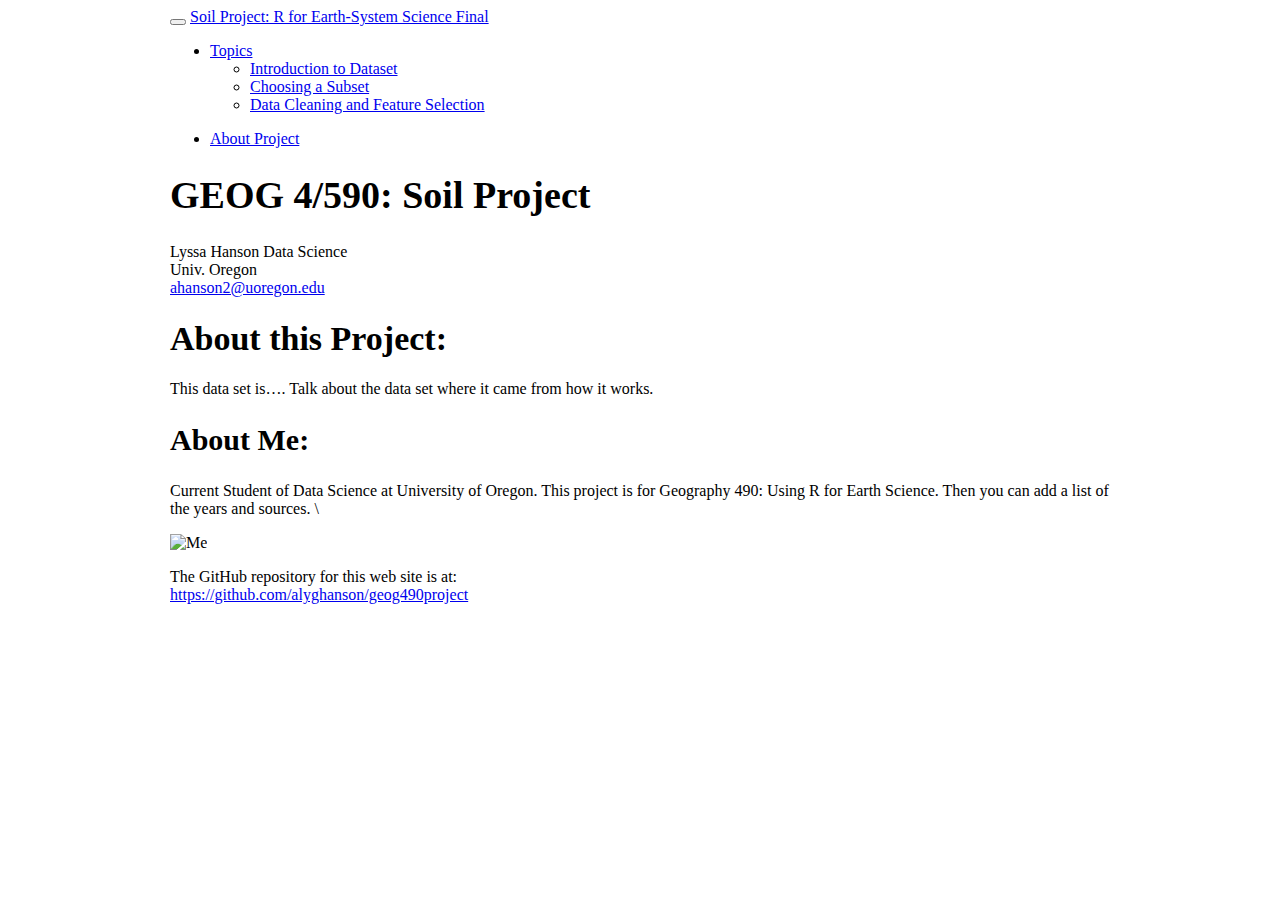
==== commit 32a0be8d: "Updates: Intro Undex Added subsetting Begin Clean and analysis" ====
--- a/docs/about.html
+++ b/docs/about.html
@@ -11,321 +11,196 @@
 
 
 
-<title>GEOG 4/590: R for Earth-System Science</title>
-
-<script>// Pandoc 2.9 adds attributes on both header and div. We remove the former (to
-// be compatible with the behavior of Pandoc < 2.8).
-document.addEventListener('DOMContentLoaded', function(e) {
-  var hs = document.querySelectorAll("div.section[class*='level'] > :first-child");
-  var i, h, a;
-  for (i = 0; i < hs.length; i++) {
-    h = hs[i];
-    if (!/^h[1-6]$/i.test(h.tagName)) continue;  // it should be a header h1-h6
-    a = h.attributes;
-    while (a.length > 0) h.removeAttribute(a[0].name);
+<title>GEOG 4/590: Soil Project</title>
+
+<script src="site_libs/header-attrs-2.25/header-attrs.js"></script>
+<script src="site_libs/jquery-3.6.0/jquery-3.6.0.min.js"></script>
+<meta name="viewport" content="width=device-width, initial-scale=1" />
+<link href="site_libs/bootstrap-3.3.5/css/sandstone.min.css" rel="stylesheet" />
+<script src="site_libs/bootstrap-3.3.5/js/bootstrap.min.js"></script>
+<script src="site_libs/bootstrap-3.3.5/shim/html5shiv.min.js"></script>
+<script src="site_libs/bootstrap-3.3.5/shim/respond.min.js"></script>
+<style>h1 {font-size: 34px;}
+       h1.title {font-size: 38px;}
+       h2 {font-size: 30px;}
+       h3 {font-size: 24px;}
+       h4 {font-size: 18px;}
+       h5 {font-size: 16px;}
+       h6 {font-size: 12px;}
+       code {color: inherit; background-color: rgba(0, 0, 0, 0.04);}
+       pre:not([class]) { background-color: white }</style>
+<script src="site_libs/navigation-1.1/tabsets.js"></script>
+
+<style type="text/css">
+  code{white-space: pre-wrap;}
+  span.smallcaps{font-variant: small-caps;}
+  span.underline{text-decoration: underline;}
+  div.column{display: inline-block; vertical-align: top; width: 50%;}
+  div.hanging-indent{margin-left: 1.5em; text-indent: -1.5em;}
+  ul.task-list{list-style: none;}
+    </style>
+
+
+
+
+
+
+
+<link rel="stylesheet" href="html-md-01.css" type="text/css" />
+
+
+
+<style type = "text/css">
+.main-container {
+  max-width: 940px;
+  margin-left: auto;
+  margin-right: auto;
+}
+img {
+  max-width:100%;
+}
+.tabbed-pane {
+  padding-top: 12px;
+}
+.html-widget {
+  margin-bottom: 20px;
+}
+button.code-folding-btn:focus {
+  outline: none;
+}
+summary {
+  display: list-item;
+}
+details > summary > p:only-child {
+  display: inline;
+}
+pre code {
+  padding: 0;
+}
+</style>
+
+
+<style type="text/css">
+.dropdown-submenu {
+  position: relative;
+}
+.dropdown-submenu>.dropdown-menu {
+  top: 0;
+  left: 100%;
+  margin-top: -6px;
+  margin-left: -1px;
+  border-radius: 0 6px 6px 6px;
+}
+.dropdown-submenu:hover>.dropdown-menu {
+  display: block;
+}
+.dropdown-submenu>a:after {
+  display: block;
+  content: " ";
+  float: right;
+  width: 0;
+  height: 0;
+  border-color: transparent;
+  border-style: solid;
+  border-width: 5px 0 5px 5px;
+  border-left-color: #cccccc;
+  margin-top: 5px;
+  margin-right: -10px;
+}
+.dropdown-submenu:hover>a:after {
+  border-left-color: #adb5bd;
+}
+.dropdown-submenu.pull-left {
+  float: none;
+}
+.dropdown-submenu.pull-left>.dropdown-menu {
+  left: -100%;
+  margin-left: 10px;
+  border-radius: 6px 0 6px 6px;
+}
+</style>
+
+<script type="text/javascript">
+// manage active state of menu based on current page
+$(document).ready(function () {
+  // active menu anchor
+  href = window.location.pathname
+  href = href.substr(href.lastIndexOf('/') + 1)
+  if (href === "")
+    href = "index.html";
+  var menuAnchor = $('a[href="' + href + '"]');
+
+  // mark the anchor link active (and if it's in a dropdown, also mark that active)
+  var dropdown = menuAnchor.closest('li.dropdown');
+  if (window.bootstrap) { // Bootstrap 4+
+    menuAnchor.addClass('active');
+    dropdown.find('> .dropdown-toggle').addClass('active');
+  } else { // Bootstrap 3
+    menuAnchor.parent().addClass('active');
+    dropdown.addClass('active');
   }
+
+  // Navbar adjustments
+  var navHeight = $(".navbar").first().height() + 15;
+  var style = document.createElement('style');
+  var pt = "padding-top: " + navHeight + "px; ";
+  var mt = "margin-top: -" + navHeight + "px; ";
+  var css = "";
+  // offset scroll position for anchor links (for fixed navbar)
+  for (var i = 1; i <= 6; i++) {
+    css += ".section h" + i + "{ " + pt + mt + "}\n";
+  }
+  style.innerHTML = "body {" + pt + "padding-bottom: 40px; }\n" + css;
+  document.head.appendChild(style);
 });
 </script>
-<script>/*! jQuery v3.6.0 | (c) OpenJS Foundation and other contributors | jquery.org/license */
-!function(e,t){"use strict";"object"==typeof module&&"object"==typeof module.exports?module.exports=e.document?t(e,!0):function(e){if(!e.document)throw new Error("jQuery requires a window with a document");return t(e)}:t(e)}("undefined"!=typeof window?window:this,function(C,e){"use strict";var t=[],r=Object.getPrototypeOf,s=t.slice,g=t.flat?function(e){return t.flat.call(e)}:function(e){return t.concat.apply([],e)},u=t.push,i=t.indexOf,n={},o=n.toString,v=n.hasOwnProperty,a=v.toString,l=a.call(Object),y={},m=function(e){return"function"==typeof e&&"number"!=typeof e.nodeType&&"function"!=typeof e.item},x=function(e){return null!=e&&e===e.window},E=C.document,c={type:!0,src:!0,nonce:!0,noModule:!0};function b(e,t,n){var r,i,o=(n=n||E).createElement("script");if(o.text=e,t)for(r in c)(i=t[r]||t.getAttribute&&t.getAttribute(r))&&o.setAttribute(r,i);n.head.appendChild(o).parentNode.removeChild(o)}function w(e){return null==e?e+"":"object"==typeof e||"function"==typeof e?n[o.call(e)]||"object":typeof e}var f="3.6.0",S=function(e,t){return new S.fn.init(e,t)};function p(e){var t=!!e&&"length"in e&&e.length,n=w(e);return!m(e)&&!x(e)&&("array"===n||0===t||"number"==typeof t&&0<t&&t-1 in e)}S.fn=S.prototype={jquery:f,constructor:S,length:0,toArray:function(){return s.call(this)},get:function(e){return null==e?s.call(this):e<0?this[e+this.length]:this[e]},pushStack:function(e){var t=S.merge(this.constructor(),e);return t.prevObject=this,t},each:function(e){return S.each(this,e)},map:function(n){return this.pushStack(S.map(this,function(e,t){return n.call(e,t,e)}))},slice:function(){return this.pushStack(s.apply(this,arguments))},first:function(){return this.eq(0)},last:function(){return this.eq(-1)},even:function(){return this.pushStack(S.grep(this,function(e,t){return(t+1)%2}))},odd:function(){return this.pushStack(S.grep(this,function(e,t){return t%2}))},eq:function(e){var t=this.length,n=+e+(e<0?t:0);return this.pushStack(0<=n&&n<t?[this[n]]:[])},end:function(){return this.prevObject||this.constructor()},push:u,sort:t.sort,splice:t.splice},S.extend=S.fn.extend=function(){var e,t,n,r,i,o,a=arguments[0]||{},s=1,u=arguments.length,l=!1;for("boolean"==typeof a&&(l=a,a=arguments[s]||{},s++),"object"==typeof a||m(a)||(a={}),s===u&&(a=this,s--);s<u;s++)if(null!=(e=arguments[s]))for(t in e)r=e[t],"__proto__"!==t&&a!==r&&(l&&r&&(S.isPlainObject(r)||(i=Array.isArray(r)))?(n=a[t],o=i&&!Array.isArray(n)?[]:i||S.isPlainObject(n)?n:{},i=!1,a[t]=S.extend(l,o,r)):void 0!==r&&(a[t]=r));return a},S.extend({expando:"jQuery"+(f+Math.random()).replace(/\D/g,""),isReady:!0,error:function(e){throw new Error(e)},noop:function(){},isPlainObject:function(e){var t,n;return!(!e||"[object Object]"!==o.call(e))&&(!(t=r(e))||"function"==typeof(n=v.call(t,"constructor")&&t.constructor)&&a.call(n)===l)},isEmptyObject:function(e){var t;for(t in e)return!1;return!0},globalEval:function(e,t,n){b(e,{nonce:t&&t.nonce},n)},each:function(e,t){var n,r=0;if(p(e)){for(n=e.length;r<n;r++)if(!1===t.call(e[r],r,e[r]))break}else for(r in e)if(!1===t.call(e[r],r,e[r]))break;return e},makeArray:function(e,t){var n=t||[];return null!=e&&(p(Object(e))?S.merge(n,"string"==typeof e?[e]:e):u.call(n,e)),n},inArray:function(e,t,n){return null==t?-1:i.call(t,e,n)},merge:function(e,t){for(var n=+t.length,r=0,i=e.length;r<n;r++)e[i++]=t[r];return e.length=i,e},grep:function(e,t,n){for(var r=[],i=0,o=e.length,a=!n;i<o;i++)!t(e[i],i)!==a&&r.push(e[i]);return r},map:function(e,t,n){var r,i,o=0,a=[];if(p(e))for(r=e.length;o<r;o++)null!=(i=t(e[o],o,n))&&a.push(i);else for(o in e)null!=(i=t(e[o],o,n))&&a.push(i);return g(a)},guid:1,support:y}),"function"==typeof Symbol&&(S.fn[Symbol.iterator]=t[Symbol.iterator]),S.each("Boolean Number String Function Array Date RegExp Object Error Symbol".split(" "),function(e,t){n["[object "+t+"]"]=t.toLowerCase()});var d=function(n){var e,d,b,o,i,h,f,g,w,u,l,T,C,a,E,v,s,c,y,S="sizzle"+1*new Date,p=n.document,k=0,r=0,m=ue(),x=ue(),A=ue(),N=ue(),j=function(e,t){return e===t&&(l=!0),0},D={}.hasOwnProperty,t=[],q=t.pop,L=t.push,H=t.push,O=t.slice,P=function(e,t){for(var n=0,r=e.length;n<r;n++)if(e[n]===t)return n;return-1},R="checked|selected|async|autofocus|autoplay|controls|defer|disabled|hidden|ismap|loop|multiple|open|readonly|required|scoped",M="[\\x20\\t\\r\\n\\f]",I="(?:\\\\[\\da-fA-F]{1,6}"+M+"?|\\\\[^\\r\\n\\f]|[\\w-]|[^\0-\\x7f])+",W="\\["+M+"*("+I+")(?:"+M+"*([*^$|!~]?=)"+M+"*(?:'((?:\\\\.|[^\\\\'])*)'|\"((?:\\\\.|[^\\\\\"])*)\"|("+I+"))|)"+M+"*\\]",F=":("+I+")(?:\\((('((?:\\\\.|[^\\\\'])*)'|\"((?:\\\\.|[^\\\\\"])*)\")|((?:\\\\.|[^\\\\()[\\]]|"+W+")*)|.*)\\)|)",B=new RegExp(M+"+","g"),$=new RegExp("^"+M+"+|((?:^|[^\\\\])(?:\\\\.)*)"+M+"+$","g"),_=new RegExp("^"+M+"*,"+M+"*"),z=new RegExp("^"+M+"*([>+~]|"+M+")"+M+"*"),U=new RegExp(M+"|>"),X=new RegExp(F),V=new RegExp("^"+I+"$"),G={ID:new RegExp("^#("+I+")"),CLASS:new RegExp("^\\.("+I+")"),TAG:new RegExp("^("+I+"|[*])"),ATTR:new RegExp("^"+W),PSEUDO:new RegExp("^"+F),CHILD:new RegExp("^:(only|first|last|nth|nth-last)-(child|of-type)(?:\\("+M+"*(even|odd|(([+-]|)(\\d*)n|)"+M+"*(?:([+-]|)"+M+"*(\\d+)|))"+M+"*\\)|)","i"),bool:new RegExp("^(?:"+R+")$","i"),needsContext:new RegExp("^"+M+"*[>+~]|:(even|odd|eq|gt|lt|nth|first|last)(?:\\("+M+"*((?:-\\d)?\\d*)"+M+"*\\)|)(?=[^-]|$)","i")},Y=/HTML$/i,Q=/^(?:input|select|textarea|button)$/i,J=/^h\d$/i,K=/^[^{]+\{\s*\[native \w/,Z=/^(?:#([\w-]+)|(\w+)|\.([\w-]+))$/,ee=/[+~]/,te=new RegExp("\\\\[\\da-fA-F]{1,6}"+M+"?|\\\\([^\\r\\n\\f])","g"),ne=function(e,t){var n="0x"+e.slice(1)-65536;return t||(n<0?String.fromCharCode(n+65536):String.fromCharCode(n>>10|55296,1023&n|56320))},re=/([\0-\x1f\x7f]|^-?\d)|^-$|[^\0-\x1f\x7f-\uFFFF\w-]/g,ie=function(e,t){return t?"\0"===e?"\ufffd":e.slice(0,-1)+"\\"+e.charCodeAt(e.length-1).toString(16)+" ":"\\"+e},oe=function(){T()},ae=be(function(e){return!0===e.disabled&&"fieldset"===e.nodeName.toLowerCase()},{dir:"parentNode",next:"legend"});try{H.apply(t=O.call(p.childNodes),p.childNodes),t[p.childNodes.length].nodeType}catch(e){H={apply:t.length?function(e,t){L.apply(e,O.call(t))}:function(e,t){var n=e.length,r=0;while(e[n++]=t[r++]);e.length=n-1}}}function se(t,e,n,r){var i,o,a,s,u,l,c,f=e&&e.ownerDocument,p=e?e.nodeType:9;if(n=n||[],"string"!=typeof t||!t||1!==p&&9!==p&&11!==p)return n;if(!r&&(T(e),e=e||C,E)){if(11!==p&&(u=Z.exec(t)))if(i=u[1]){if(9===p){if(!(a=e.getElementById(i)))return n;if(a.id===i)return n.push(a),n}else if(f&&(a=f.getElementById(i))&&y(e,a)&&a.id===i)return n.push(a),n}else{if(u[2])return H.apply(n,e.getElementsByTagName(t)),n;if((i=u[3])&&d.getElementsByClassName&&e.getElementsByClassName)return H.apply(n,e.getElementsByClassName(i)),n}if(d.qsa&&!N[t+" "]&&(!v||!v.test(t))&&(1!==p||"object"!==e.nodeName.toLowerCase())){if(c=t,f=e,1===p&&(U.test(t)||z.test(t))){(f=ee.test(t)&&ye(e.parentNode)||e)===e&&d.scope||((s=e.getAttribute("id"))?s=s.replace(re,ie):e.setAttribute("id",s=S)),o=(l=h(t)).length;while(o--)l[o]=(s?"#"+s:":scope")+" "+xe(l[o]);c=l.join(",")}try{return H.apply(n,f.querySelectorAll(c)),n}catch(e){N(t,!0)}finally{s===S&&e.removeAttribute("id")}}}return g(t.replace($,"$1"),e,n,r)}function ue(){var r=[];return function e(t,n){return r.push(t+" ")>b.cacheLength&&delete e[r.shift()],e[t+" "]=n}}function le(e){return e[S]=!0,e}function ce(e){var t=C.createElement("fieldset");try{return!!e(t)}catch(e){return!1}finally{t.parentNode&&t.parentNode.removeChild(t),t=null}}function fe(e,t){var n=e.split("|"),r=n.length;while(r--)b.attrHandle[n[r]]=t}function pe(e,t){var n=t&&e,r=n&&1===e.nodeType&&1===t.nodeType&&e.sourceIndex-t.sourceIndex;if(r)return r;if(n)while(n=n.nextSibling)if(n===t)return-1;return e?1:-1}function de(t){return function(e){return"input"===e.nodeName.toLowerCase()&&e.type===t}}function he(n){return function(e){var t=e.nodeName.toLowerCase();return("input"===t||"button"===t)&&e.type===n}}function ge(t){return function(e){return"form"in e?e.parentNode&&!1===e.disabled?"label"in e?"label"in e.parentNode?e.parentNode.disabled===t:e.disabled===t:e.isDisabled===t||e.isDisabled!==!t&&ae(e)===t:e.disabled===t:"label"in e&&e.disabled===t}}function ve(a){return le(function(o){return o=+o,le(function(e,t){var n,r=a([],e.length,o),i=r.length;while(i--)e[n=r[i]]&&(e[n]=!(t[n]=e[n]))})})}function ye(e){return e&&"undefined"!=typeof e.getElementsByTagName&&e}for(e in d=se.support={},i=se.isXML=function(e){var t=e&&e.namespaceURI,n=e&&(e.ownerDocument||e).documentElement;return!Y.test(t||n&&n.nodeName||"HTML")},T=se.setDocument=function(e){var t,n,r=e?e.ownerDocument||e:p;return r!=C&&9===r.nodeType&&r.documentElement&&(a=(C=r).documentElement,E=!i(C),p!=C&&(n=C.defaultView)&&n.top!==n&&(n.addEventListener?n.addEventListener("unload",oe,!1):n.attachEvent&&n.attachEvent("onunload",oe)),d.scope=ce(function(e){return a.appendChild(e).appendChild(C.createElement("div")),"undefined"!=typeof e.querySelectorAll&&!e.querySelectorAll(":scope fieldset div").length}),d.attributes=ce(function(e){return e.className="i",!e.getAttribute("className")}),d.getElementsByTagName=ce(function(e){return e.appendChild(C.createComment("")),!e.getElementsByTagName("*").length}),d.getElementsByClassName=K.test(C.getElementsByClassName),d.getById=ce(function(e){return a.appendChild(e).id=S,!C.getElementsByName||!C.getElementsByName(S).length}),d.getById?(b.filter.ID=function(e){var t=e.replace(te,ne);return function(e){return e.getAttribute("id")===t}},b.find.ID=function(e,t){if("undefined"!=typeof t.getElementById&&E){var n=t.getElementById(e);return n?[n]:[]}}):(b.filter.ID=function(e){var n=e.replace(te,ne);return function(e){var t="undefined"!=typeof e.getAttributeNode&&e.getAttributeNode("id");return t&&t.value===n}},b.find.ID=function(e,t){if("undefined"!=typeof t.getElementById&&E){var n,r,i,o=t.getElementById(e);if(o){if((n=o.getAttributeNode("id"))&&n.value===e)return[o];i=t.getElementsByName(e),r=0;while(o=i[r++])if((n=o.getAttributeNode("id"))&&n.value===e)return[o]}return[]}}),b.find.TAG=d.getElementsByTagName?function(e,t){return"undefined"!=typeof t.getElementsByTagName?t.getElementsByTagName(e):d.qsa?t.querySelectorAll(e):void 0}:function(e,t){var n,r=[],i=0,o=t.getElementsByTagName(e);if("*"===e){while(n=o[i++])1===n.nodeType&&r.push(n);return r}return o},b.find.CLASS=d.getElementsByClassName&&function(e,t){if("undefined"!=typeof t.getElementsByClassName&&E)return t.getElementsByClassName(e)},s=[],v=[],(d.qsa=K.test(C.querySelectorAll))&&(ce(function(e){var t;a.appendChild(e).innerHTML="<a id='"+S+"'></a><select id='"+S+"-\r\\' msallowcapture=''><option selected=''></option></select>",e.querySelectorAll("[msallowcapture^='']").length&&v.push("[*^$]="+M+"*(?:''|\"\")"),e.querySelectorAll("[selected]").length||v.push("\\["+M+"*(?:value|"+R+")"),e.querySelectorAll("[id~="+S+"-]").length||v.push("~="),(t=C.createElement("input")).setAttribute("name",""),e.appendChild(t),e.querySelectorAll("[name='']").length||v.push("\\["+M+"*name"+M+"*="+M+"*(?:''|\"\")"),e.querySelectorAll(":checked").length||v.push(":checked"),e.querySelectorAll("a#"+S+"+*").length||v.push(".#.+[+~]"),e.querySelectorAll("\\\f"),v.push("[\\r\\n\\f]")}),ce(function(e){e.innerHTML="<a href='' disabled='disabled'></a><select disabled='disabled'><option/></select>";var t=C.createElement("input");t.setAttribute("type","hidden"),e.appendChild(t).setAttribute("name","D"),e.querySelectorAll("[name=d]").length&&v.push("name"+M+"*[*^$|!~]?="),2!==e.querySelectorAll(":enabled").length&&v.push(":enabled",":disabled"),a.appendChild(e).disabled=!0,2!==e.querySelectorAll(":disabled").length&&v.push(":enabled",":disabled"),e.querySelectorAll("*,:x"),v.push(",.*:")})),(d.matchesSelector=K.test(c=a.matches||a.webkitMatchesSelector||a.mozMatchesSelector||a.oMatchesSelector||a.msMatchesSelector))&&ce(function(e){d.disconnectedMatch=c.call(e,"*"),c.call(e,"[s!='']:x"),s.push("!=",F)}),v=v.length&&new RegExp(v.join("|")),s=s.length&&new RegExp(s.join("|")),t=K.test(a.compareDocumentPosition),y=t||K.test(a.contains)?function(e,t){var n=9===e.nodeType?e.documentElement:e,r=t&&t.parentNode;return e===r||!(!r||1!==r.nodeType||!(n.contains?n.contains(r):e.compareDocumentPosition&&16&e.compareDocumentPosition(r)))}:function(e,t){if(t)while(t=t.parentNode)if(t===e)return!0;return!1},j=t?function(e,t){if(e===t)return l=!0,0;var n=!e.compareDocumentPosition-!t.compareDocumentPosition;return n||(1&(n=(e.ownerDocument||e)==(t.ownerDocument||t)?e.compareDocumentPosition(t):1)||!d.sortDetached&&t.compareDocumentPosition(e)===n?e==C||e.ownerDocument==p&&y(p,e)?-1:t==C||t.ownerDocument==p&&y(p,t)?1:u?P(u,e)-P(u,t):0:4&n?-1:1)}:function(e,t){if(e===t)return l=!0,0;var n,r=0,i=e.parentNode,o=t.parentNode,a=[e],s=[t];if(!i||!o)return e==C?-1:t==C?1:i?-1:o?1:u?P(u,e)-P(u,t):0;if(i===o)return pe(e,t);n=e;while(n=n.parentNode)a.unshift(n);n=t;while(n=n.parentNode)s.unshift(n);while(a[r]===s[r])r++;return r?pe(a[r],s[r]):a[r]==p?-1:s[r]==p?1:0}),C},se.matches=function(e,t){return se(e,null,null,t)},se.matchesSelector=function(e,t){if(T(e),d.matchesSelector&&E&&!N[t+" "]&&(!s||!s.test(t))&&(!v||!v.test(t)))try{var n=c.call(e,t);if(n||d.disconnectedMatch||e.document&&11!==e.document.nodeType)return n}catch(e){N(t,!0)}return 0<se(t,C,null,[e]).length},se.contains=function(e,t){return(e.ownerDocument||e)!=C&&T(e),y(e,t)},se.attr=function(e,t){(e.ownerDocument||e)!=C&&T(e);var n=b.attrHandle[t.toLowerCase()],r=n&&D.call(b.attrHandle,t.toLowerCase())?n(e,t,!E):void 0;return void 0!==r?r:d.attributes||!E?e.getAttribute(t):(r=e.getAttributeNode(t))&&r.specified?r.value:null},se.escape=function(e){return(e+"").replace(re,ie)},se.error=function(e){throw new Error("Syntax error, unrecognized expression: "+e)},se.uniqueSort=function(e){var t,n=[],r=0,i=0;if(l=!d.detectDuplicates,u=!d.sortStable&&e.slice(0),e.sort(j),l){while(t=e[i++])t===e[i]&&(r=n.push(i));while(r--)e.splice(n[r],1)}return u=null,e},o=se.getText=function(e){var t,n="",r=0,i=e.nodeType;if(i){if(1===i||9===i||11===i){if("string"==typeof e.textContent)return e.textContent;for(e=e.firstChild;e;e=e.nextSibling)n+=o(e)}else if(3===i||4===i)return e.nodeValue}else while(t=e[r++])n+=o(t);return n},(b=se.selectors={cacheLength:50,createPseudo:le,match:G,attrHandle:{},find:{},relative:{">":{dir:"parentNode",first:!0}," ":{dir:"parentNode"},"+":{dir:"previousSibling",first:!0},"~":{dir:"previousSibling"}},preFilter:{ATTR:function(e){return e[1]=e[1].replace(te,ne),e[3]=(e[3]||e[4]||e[5]||"").replace(te,ne),"~="===e[2]&&(e[3]=" "+e[3]+" "),e.slice(0,4)},CHILD:function(e){return e[1]=e[1].toLowerCase(),"nth"===e[1].slice(0,3)?(e[3]||se.error(e[0]),e[4]=+(e[4]?e[5]+(e[6]||1):2*("even"===e[3]||"odd"===e[3])),e[5]=+(e[7]+e[8]||"odd"===e[3])):e[3]&&se.error(e[0]),e},PSEUDO:function(e){var t,n=!e[6]&&e[2];return G.CHILD.test(e[0])?null:(e[3]?e[2]=e[4]||e[5]||"":n&&X.test(n)&&(t=h(n,!0))&&(t=n.indexOf(")",n.length-t)-n.length)&&(e[0]=e[0].slice(0,t),e[2]=n.slice(0,t)),e.slice(0,3))}},filter:{TAG:function(e){var t=e.replace(te,ne).toLowerCase();return"*"===e?function(){return!0}:function(e){return e.nodeName&&e.nodeName.toLowerCase()===t}},CLASS:function(e){var t=m[e+" "];return t||(t=new RegExp("(^|"+M+")"+e+"("+M+"|$)"))&&m(e,function(e){return t.test("string"==typeof e.className&&e.className||"undefined"!=typeof e.getAttribute&&e.getAttribute("class")||"")})},ATTR:function(n,r,i){return function(e){var t=se.attr(e,n);return null==t?"!="===r:!r||(t+="","="===r?t===i:"!="===r?t!==i:"^="===r?i&&0===t.indexOf(i):"*="===r?i&&-1<t.indexOf(i):"$="===r?i&&t.slice(-i.length)===i:"~="===r?-1<(" "+t.replace(B," ")+" ").indexOf(i):"|="===r&&(t===i||t.slice(0,i.length+1)===i+"-"))}},CHILD:function(h,e,t,g,v){var y="nth"!==h.slice(0,3),m="last"!==h.slice(-4),x="of-type"===e;return 1===g&&0===v?function(e){return!!e.parentNode}:function(e,t,n){var r,i,o,a,s,u,l=y!==m?"nextSibling":"previousSibling",c=e.parentNode,f=x&&e.nodeName.toLowerCase(),p=!n&&!x,d=!1;if(c){if(y){while(l){a=e;while(a=a[l])if(x?a.nodeName.toLowerCase()===f:1===a.nodeType)return!1;u=l="only"===h&&!u&&"nextSibling"}return!0}if(u=[m?c.firstChild:c.lastChild],m&&p){d=(s=(r=(i=(o=(a=c)[S]||(a[S]={}))[a.uniqueID]||(o[a.uniqueID]={}))[h]||[])[0]===k&&r[1])&&r[2],a=s&&c.childNodes[s];while(a=++s&&a&&a[l]||(d=s=0)||u.pop())if(1===a.nodeType&&++d&&a===e){i[h]=[k,s,d];break}}else if(p&&(d=s=(r=(i=(o=(a=e)[S]||(a[S]={}))[a.uniqueID]||(o[a.uniqueID]={}))[h]||[])[0]===k&&r[1]),!1===d)while(a=++s&&a&&a[l]||(d=s=0)||u.pop())if((x?a.nodeName.toLowerCase()===f:1===a.nodeType)&&++d&&(p&&((i=(o=a[S]||(a[S]={}))[a.uniqueID]||(o[a.uniqueID]={}))[h]=[k,d]),a===e))break;return(d-=v)===g||d%g==0&&0<=d/g}}},PSEUDO:function(e,o){var t,a=b.pseudos[e]||b.setFilters[e.toLowerCase()]||se.error("unsupported pseudo: "+e);return a[S]?a(o):1<a.length?(t=[e,e,"",o],b.setFilters.hasOwnProperty(e.toLowerCase())?le(function(e,t){var n,r=a(e,o),i=r.length;while(i--)e[n=P(e,r[i])]=!(t[n]=r[i])}):function(e){return a(e,0,t)}):a}},pseudos:{not:le(function(e){var r=[],i=[],s=f(e.replace($,"$1"));return s[S]?le(function(e,t,n,r){var i,o=s(e,null,r,[]),a=e.length;while(a--)(i=o[a])&&(e[a]=!(t[a]=i))}):function(e,t,n){return r[0]=e,s(r,null,n,i),r[0]=null,!i.pop()}}),has:le(function(t){return function(e){return 0<se(t,e).length}}),contains:le(function(t){return t=t.replace(te,ne),function(e){return-1<(e.textContent||o(e)).indexOf(t)}}),lang:le(function(n){return V.test(n||"")||se.error("unsupported lang: "+n),n=n.replace(te,ne).toLowerCase(),function(e){var t;do{if(t=E?e.lang:e.getAttribute("xml:lang")||e.getAttribute("lang"))return(t=t.toLowerCase())===n||0===t.indexOf(n+"-")}while((e=e.parentNode)&&1===e.nodeType);return!1}}),target:function(e){var t=n.location&&n.location.hash;return t&&t.slice(1)===e.id},root:function(e){return e===a},focus:function(e){return e===C.activeElement&&(!C.hasFocus||C.hasFocus())&&!!(e.type||e.href||~e.tabIndex)},enabled:ge(!1),disabled:ge(!0),checked:function(e){var t=e.nodeName.toLowerCase();return"input"===t&&!!e.checked||"option"===t&&!!e.selected},selected:function(e){return e.parentNode&&e.parentNode.selectedIndex,!0===e.selected},empty:function(e){for(e=e.firstChild;e;e=e.nextSibling)if(e.nodeType<6)return!1;return!0},parent:function(e){return!b.pseudos.empty(e)},header:function(e){return J.test(e.nodeName)},input:function(e){return Q.test(e.nodeName)},button:function(e){var t=e.nodeName.toLowerCase();return"input"===t&&"button"===e.type||"button"===t},text:function(e){var t;return"input"===e.nodeName.toLowerCase()&&"text"===e.type&&(null==(t=e.getAttribute("type"))||"text"===t.toLowerCase())},first:ve(function(){return[0]}),last:ve(function(e,t){return[t-1]}),eq:ve(function(e,t,n){return[n<0?n+t:n]}),even:ve(function(e,t){for(var n=0;n<t;n+=2)e.push(n);return e}),odd:ve(function(e,t){for(var n=1;n<t;n+=2)e.push(n);return e}),lt:ve(function(e,t,n){for(var r=n<0?n+t:t<n?t:n;0<=--r;)e.push(r);return e}),gt:ve(function(e,t,n){for(var r=n<0?n+t:n;++r<t;)e.push(r);return e})}}).pseudos.nth=b.pseudos.eq,{radio:!0,checkbox:!0,file:!0,password:!0,image:!0})b.pseudos[e]=de(e);for(e in{submit:!0,reset:!0})b.pseudos[e]=he(e);function me(){}function xe(e){for(var t=0,n=e.length,r="";t<n;t++)r+=e[t].value;return r}function be(s,e,t){var u=e.dir,l=e.next,c=l||u,f=t&&"parentNode"===c,p=r++;return e.first?function(e,t,n){while(e=e[u])if(1===e.nodeType||f)return s(e,t,n);return!1}:function(e,t,n){var r,i,o,a=[k,p];if(n){while(e=e[u])if((1===e.nodeType||f)&&s(e,t,n))return!0}else while(e=e[u])if(1===e.nodeType||f)if(i=(o=e[S]||(e[S]={}))[e.uniqueID]||(o[e.uniqueID]={}),l&&l===e.nodeName.toLowerCase())e=e[u]||e;else{if((r=i[c])&&r[0]===k&&r[1]===p)return a[2]=r[2];if((i[c]=a)[2]=s(e,t,n))return!0}return!1}}function we(i){return 1<i.length?function(e,t,n){var r=i.length;while(r--)if(!i[r](e,t,n))return!1;return!0}:i[0]}function Te(e,t,n,r,i){for(var o,a=[],s=0,u=e.length,l=null!=t;s<u;s++)(o=e[s])&&(n&&!n(o,r,i)||(a.push(o),l&&t.push(s)));return a}function Ce(d,h,g,v,y,e){return v&&!v[S]&&(v=Ce(v)),y&&!y[S]&&(y=Ce(y,e)),le(function(e,t,n,r){var i,o,a,s=[],u=[],l=t.length,c=e||function(e,t,n){for(var r=0,i=t.length;r<i;r++)se(e,t[r],n);return n}(h||"*",n.nodeType?[n]:n,[]),f=!d||!e&&h?c:Te(c,s,d,n,r),p=g?y||(e?d:l||v)?[]:t:f;if(g&&g(f,p,n,r),v){i=Te(p,u),v(i,[],n,r),o=i.length;while(o--)(a=i[o])&&(p[u[o]]=!(f[u[o]]=a))}if(e){if(y||d){if(y){i=[],o=p.length;while(o--)(a=p[o])&&i.push(f[o]=a);y(null,p=[],i,r)}o=p.length;while(o--)(a=p[o])&&-1<(i=y?P(e,a):s[o])&&(e[i]=!(t[i]=a))}}else p=Te(p===t?p.splice(l,p.length):p),y?y(null,t,p,r):H.apply(t,p)})}function Ee(e){for(var i,t,n,r=e.length,o=b.relative[e[0].type],a=o||b.relative[" "],s=o?1:0,u=be(function(e){return e===i},a,!0),l=be(function(e){return-1<P(i,e)},a,!0),c=[function(e,t,n){var r=!o&&(n||t!==w)||((i=t).nodeType?u(e,t,n):l(e,t,n));return i=null,r}];s<r;s++)if(t=b.relative[e[s].type])c=[be(we(c),t)];else{if((t=b.filter[e[s].type].apply(null,e[s].matches))[S]){for(n=++s;n<r;n++)if(b.relative[e[n].type])break;return Ce(1<s&&we(c),1<s&&xe(e.slice(0,s-1).concat({value:" "===e[s-2].type?"*":""})).replace($,"$1"),t,s<n&&Ee(e.slice(s,n)),n<r&&Ee(e=e.slice(n)),n<r&&xe(e))}c.push(t)}return we(c)}return me.prototype=b.filters=b.pseudos,b.setFilters=new me,h=se.tokenize=function(e,t){var n,r,i,o,a,s,u,l=x[e+" "];if(l)return t?0:l.slice(0);a=e,s=[],u=b.preFilter;while(a){for(o in n&&!(r=_.exec(a))||(r&&(a=a.slice(r[0].length)||a),s.push(i=[])),n=!1,(r=z.exec(a))&&(n=r.shift(),i.push({value:n,type:r[0].replace($," ")}),a=a.slice(n.length)),b.filter)!(r=G[o].exec(a))||u[o]&&!(r=u[o](r))||(n=r.shift(),i.push({value:n,type:o,matches:r}),a=a.slice(n.length));if(!n)break}return t?a.length:a?se.error(e):x(e,s).slice(0)},f=se.compile=function(e,t){var n,v,y,m,x,r,i=[],o=[],a=A[e+" "];if(!a){t||(t=h(e)),n=t.length;while(n--)(a=Ee(t[n]))[S]?i.push(a):o.push(a);(a=A(e,(v=o,m=0<(y=i).length,x=0<v.length,r=function(e,t,n,r,i){var o,a,s,u=0,l="0",c=e&&[],f=[],p=w,d=e||x&&b.find.TAG("*",i),h=k+=null==p?1:Math.random()||.1,g=d.length;for(i&&(w=t==C||t||i);l!==g&&null!=(o=d[l]);l++){if(x&&o){a=0,t||o.ownerDocument==C||(T(o),n=!E);while(s=v[a++])if(s(o,t||C,n)){r.push(o);break}i&&(k=h)}m&&((o=!s&&o)&&u--,e&&c.push(o))}if(u+=l,m&&l!==u){a=0;while(s=y[a++])s(c,f,t,n);if(e){if(0<u)while(l--)c[l]||f[l]||(f[l]=q.call(r));f=Te(f)}H.apply(r,f),i&&!e&&0<f.length&&1<u+y.length&&se.uniqueSort(r)}return i&&(k=h,w=p),c},m?le(r):r))).selector=e}return a},g=se.select=function(e,t,n,r){var i,o,a,s,u,l="function"==typeof e&&e,c=!r&&h(e=l.selector||e);if(n=n||[],1===c.length){if(2<(o=c[0]=c[0].slice(0)).length&&"ID"===(a=o[0]).type&&9===t.nodeType&&E&&b.relative[o[1].type]){if(!(t=(b.find.ID(a.matches[0].replace(te,ne),t)||[])[0]))return n;l&&(t=t.parentNode),e=e.slice(o.shift().value.length)}i=G.needsContext.test(e)?0:o.length;while(i--){if(a=o[i],b.relative[s=a.type])break;if((u=b.find[s])&&(r=u(a.matches[0].replace(te,ne),ee.test(o[0].type)&&ye(t.parentNode)||t))){if(o.splice(i,1),!(e=r.length&&xe(o)))return H.apply(n,r),n;break}}}return(l||f(e,c))(r,t,!E,n,!t||ee.test(e)&&ye(t.parentNode)||t),n},d.sortStable=S.split("").sort(j).join("")===S,d.detectDuplicates=!!l,T(),d.sortDetached=ce(function(e){return 1&e.compareDocumentPosition(C.createElement("fieldset"))}),ce(function(e){return e.innerHTML="<a href='#'></a>","#"===e.firstChild.getAttribute("href")})||fe("type|href|height|width",function(e,t,n){if(!n)return e.getAttribute(t,"type"===t.toLowerCase()?1:2)}),d.attributes&&ce(function(e){return e.innerHTML="<input/>",e.firstChild.setAttribute("value",""),""===e.firstChild.getAttribute("value")})||fe("value",function(e,t,n){if(!n&&"input"===e.nodeName.toLowerCase())return e.defaultValue}),ce(function(e){return null==e.getAttribute("disabled")})||fe(R,function(e,t,n){var r;if(!n)return!0===e[t]?t.toLowerCase():(r=e.getAttributeNode(t))&&r.specified?r.value:null}),se}(C);S.find=d,S.expr=d.selectors,S.expr[":"]=S.expr.pseudos,S.uniqueSort=S.unique=d.uniqueSort,S.text=d.getText,S.isXMLDoc=d.isXML,S.contains=d.contains,S.escapeSelector=d.escape;var h=function(e,t,n){var r=[],i=void 0!==n;while((e=e[t])&&9!==e.nodeType)if(1===e.nodeType){if(i&&S(e).is(n))break;r.push(e)}return r},T=function(e,t){for(var n=[];e;e=e.nextSibling)1===e.nodeType&&e!==t&&n.push(e);return n},k=S.expr.match.needsContext;function A(e,t){return e.nodeName&&e.nodeName.toLowerCase()===t.toLowerCase()}var N=/^<([a-z][^\/\0>:\x20\t\r\n\f]*)[\x20\t\r\n\f]*\/?>(?:<\/\1>|)$/i;function j(e,n,r){return m(n)?S.grep(e,function(e,t){return!!n.call(e,t,e)!==r}):n.nodeType?S.grep(e,function(e){return e===n!==r}):"string"!=typeof n?S.grep(e,function(e){return-1<i.call(n,e)!==r}):S.filter(n,e,r)}S.filter=function(e,t,n){var r=t[0];return n&&(e=":not("+e+")"),1===t.length&&1===r.nodeType?S.find.matchesSelector(r,e)?[r]:[]:S.find.matches(e,S.grep(t,function(e){return 1===e.nodeType}))},S.fn.extend({find:function(e){var t,n,r=this.length,i=this;if("string"!=typeof e)return this.pushStack(S(e).filter(function(){for(t=0;t<r;t++)if(S.contains(i[t],this))return!0}));for(n=this.pushStack([]),t=0;t<r;t++)S.find(e,i[t],n);return 1<r?S.uniqueSort(n):n},filter:function(e){return this.pushStack(j(this,e||[],!1))},not:function(e){return this.pushStack(j(this,e||[],!0))},is:function(e){return!!j(this,"string"==typeof e&&k.test(e)?S(e):e||[],!1).length}});var D,q=/^(?:\s*(<[\w\W]+>)[^>]*|#([\w-]+))$/;(S.fn.init=function(e,t,n){var r,i;if(!e)return this;if(n=n||D,"string"==typeof e){if(!(r="<"===e[0]&&">"===e[e.length-1]&&3<=e.length?[null,e,null]:q.exec(e))||!r[1]&&t)return!t||t.jquery?(t||n).find(e):this.constructor(t).find(e);if(r[1]){if(t=t instanceof S?t[0]:t,S.merge(this,S.parseHTML(r[1],t&&t.nodeType?t.ownerDocument||t:E,!0)),N.test(r[1])&&S.isPlainObject(t))for(r in t)m(this[r])?this[r](t[r]):this.attr(r,t[r]);return this}return(i=E.getElementById(r[2]))&&(this[0]=i,this.length=1),this}return e.nodeType?(this[0]=e,this.length=1,this):m(e)?void 0!==n.ready?n.ready(e):e(S):S.makeArray(e,this)}).prototype=S.fn,D=S(E);var L=/^(?:parents|prev(?:Until|All))/,H={children:!0,contents:!0,next:!0,prev:!0};function O(e,t){while((e=e[t])&&1!==e.nodeType);return e}S.fn.extend({has:function(e){var t=S(e,this),n=t.length;return this.filter(function(){for(var e=0;e<n;e++)if(S.contains(this,t[e]))return!0})},closest:function(e,t){var n,r=0,i=this.length,o=[],a="string"!=typeof e&&S(e);if(!k.test(e))for(;r<i;r++)for(n=this[r];n&&n!==t;n=n.parentNode)if(n.nodeType<11&&(a?-1<a.index(n):1===n.nodeType&&S.find.matchesSelector(n,e))){o.push(n);break}return this.pushStack(1<o.length?S.uniqueSort(o):o)},index:function(e){return e?"string"==typeof e?i.call(S(e),this[0]):i.call(this,e.jquery?e[0]:e):this[0]&&this[0].parentNode?this.first().prevAll().length:-1},add:function(e,t){return this.pushStack(S.uniqueSort(S.merge(this.get(),S(e,t))))},addBack:function(e){return this.add(null==e?this.prevObject:this.prevObject.filter(e))}}),S.each({parent:function(e){var t=e.parentNode;return t&&11!==t.nodeType?t:null},parents:function(e){return h(e,"parentNode")},parentsUntil:function(e,t,n){return h(e,"parentNode",n)},next:function(e){return O(e,"nextSibling")},prev:function(e){return O(e,"previousSibling")},nextAll:function(e){return h(e,"nextSibling")},prevAll:function(e){return h(e,"previousSibling")},nextUntil:function(e,t,n){return h(e,"nextSibling",n)},prevUntil:function(e,t,n){return h(e,"previousSibling",n)},siblings:function(e){return T((e.parentNode||{}).firstChild,e)},children:function(e){return T(e.firstChild)},contents:function(e){return null!=e.contentDocument&&r(e.contentDocument)?e.contentDocument:(A(e,"template")&&(e=e.content||e),S.merge([],e.childNodes))}},function(r,i){S.fn[r]=function(e,t){var n=S.map(this,i,e);return"Until"!==r.slice(-5)&&(t=e),t&&"string"==typeof t&&(n=S.filter(t,n)),1<this.length&&(H[r]||S.uniqueSort(n),L.test(r)&&n.reverse()),this.pushStack(n)}});var P=/[^\x20\t\r\n\f]+/g;function R(e){return e}function M(e){throw e}function I(e,t,n,r){var i;try{e&&m(i=e.promise)?i.call(e).done(t).fail(n):e&&m(i=e.then)?i.call(e,t,n):t.apply(void 0,[e].slice(r))}catch(e){n.apply(void 0,[e])}}S.Callbacks=function(r){var e,n;r="string"==typeof r?(e=r,n={},S.each(e.match(P)||[],function(e,t){n[t]=!0}),n):S.extend({},r);var i,t,o,a,s=[],u=[],l=-1,c=function(){for(a=a||r.once,o=i=!0;u.length;l=-1){t=u.shift();while(++l<s.length)!1===s[l].apply(t[0],t[1])&&r.stopOnFalse&&(l=s.length,t=!1)}r.memory||(t=!1),i=!1,a&&(s=t?[]:"")},f={add:function(){return s&&(t&&!i&&(l=s.length-1,u.push(t)),function n(e){S.each(e,function(e,t){m(t)?r.unique&&f.has(t)||s.push(t):t&&t.length&&"string"!==w(t)&&n(t)})}(arguments),t&&!i&&c()),this},remove:function(){return S.each(arguments,function(e,t){var n;while(-1<(n=S.inArray(t,s,n)))s.splice(n,1),n<=l&&l--}),this},has:function(e){return e?-1<S.inArray(e,s):0<s.length},empty:function(){return s&&(s=[]),this},disable:function(){return a=u=[],s=t="",this},disabled:function(){return!s},lock:function(){return a=u=[],t||i||(s=t=""),this},locked:function(){return!!a},fireWith:function(e,t){return a||(t=[e,(t=t||[]).slice?t.slice():t],u.push(t),i||c()),this},fire:function(){return f.fireWith(this,arguments),this},fired:function(){return!!o}};return f},S.extend({Deferred:function(e){var o=[["notify","progress",S.Callbacks("memory"),S.Callbacks("memory"),2],["resolve","done",S.Callbacks("once memory"),S.Callbacks("once memory"),0,"resolved"],["reject","fail",S.Callbacks("once memory"),S.Callbacks("once memory"),1,"rejected"]],i="pending",a={state:function(){return i},always:function(){return s.done(arguments).fail(arguments),this},"catch":function(e){return a.then(null,e)},pipe:function(){var i=arguments;return S.Deferred(function(r){S.each(o,function(e,t){var n=m(i[t[4]])&&i[t[4]];s[t[1]](function(){var e=n&&n.apply(this,arguments);e&&m(e.promise)?e.promise().progress(r.notify).done(r.resolve).fail(r.reject):r[t[0]+"With"](this,n?[e]:arguments)})}),i=null}).promise()},then:function(t,n,r){var u=0;function l(i,o,a,s){return function(){var n=this,r=arguments,e=function(){var e,t;if(!(i<u)){if((e=a.apply(n,r))===o.promise())throw new TypeError("Thenable self-resolution");t=e&&("object"==typeof e||"function"==typeof e)&&e.then,m(t)?s?t.call(e,l(u,o,R,s),l(u,o,M,s)):(u++,t.call(e,l(u,o,R,s),l(u,o,M,s),l(u,o,R,o.notifyWith))):(a!==R&&(n=void 0,r=[e]),(s||o.resolveWith)(n,r))}},t=s?e:function(){try{e()}catch(e){S.Deferred.exceptionHook&&S.Deferred.exceptionHook(e,t.stackTrace),u<=i+1&&(a!==M&&(n=void 0,r=[e]),o.rejectWith(n,r))}};i?t():(S.Deferred.getStackHook&&(t.stackTrace=S.Deferred.getStackHook()),C.setTimeout(t))}}return S.Deferred(function(e){o[0][3].add(l(0,e,m(r)?r:R,e.notifyWith)),o[1][3].add(l(0,e,m(t)?t:R)),o[2][3].add(l(0,e,m(n)?n:M))}).promise()},promise:function(e){return null!=e?S.extend(e,a):a}},s={};return S.each(o,function(e,t){var n=t[2],r=t[5];a[t[1]]=n.add,r&&n.add(function(){i=r},o[3-e][2].disable,o[3-e][3].disable,o[0][2].lock,o[0][3].lock),n.add(t[3].fire),s[t[0]]=function(){return s[t[0]+"With"](this===s?void 0:this,arguments),this},s[t[0]+"With"]=n.fireWith}),a.promise(s),e&&e.call(s,s),s},when:function(e){var n=arguments.length,t=n,r=Array(t),i=s.call(arguments),o=S.Deferred(),a=function(t){return function(e){r[t]=this,i[t]=1<arguments.length?s.call(arguments):e,--n||o.resolveWith(r,i)}};if(n<=1&&(I(e,o.done(a(t)).resolve,o.reject,!n),"pending"===o.state()||m(i[t]&&i[t].then)))return o.then();while(t--)I(i[t],a(t),o.reject);return o.promise()}});var W=/^(Eval|Internal|Range|Reference|Syntax|Type|URI)Error$/;S.Deferred.exceptionHook=function(e,t){C.console&&C.console.warn&&e&&W.test(e.name)&&C.console.warn("jQuery.Deferred exception: "+e.message,e.stack,t)},S.readyException=function(e){C.setTimeout(function(){throw e})};var F=S.Deferred();function B(){E.removeEventListener("DOMContentLoaded",B),C.removeEventListener("load",B),S.ready()}S.fn.ready=function(e){return F.then(e)["catch"](function(e){S.readyException(e)}),this},S.extend({isReady:!1,readyWait:1,ready:function(e){(!0===e?--S.readyWait:S.isReady)||(S.isReady=!0)!==e&&0<--S.readyWait||F.resolveWith(E,[S])}}),S.ready.then=F.then,"complete"===E.readyState||"loading"!==E.readyState&&!E.documentElement.doScroll?C.setTimeout(S.ready):(E.addEventListener("DOMContentLoaded",B),C.addEventListener("load",B));var $=function(e,t,n,r,i,o,a){var s=0,u=e.length,l=null==n;if("object"===w(n))for(s in i=!0,n)$(e,t,s,n[s],!0,o,a);else if(void 0!==r&&(i=!0,m(r)||(a=!0),l&&(a?(t.call(e,r),t=null):(l=t,t=function(e,t,n){return l.call(S(e),n)})),t))for(;s<u;s++)t(e[s],n,a?r:r.call(e[s],s,t(e[s],n)));return i?e:l?t.call(e):u?t(e[0],n):o},_=/^-ms-/,z=/-([a-z])/g;function U(e,t){return t.toUpperCase()}function X(e){return e.replace(_,"ms-").replace(z,U)}var V=function(e){return 1===e.nodeType||9===e.nodeType||!+e.nodeType};function G(){this.expando=S.expando+G.uid++}G.uid=1,G.prototype={cache:function(e){var t=e[this.expando];return t||(t={},V(e)&&(e.nodeType?e[this.expando]=t:Object.defineProperty(e,this.expando,{value:t,configurable:!0}))),t},set:function(e,t,n){var r,i=this.cache(e);if("string"==typeof t)i[X(t)]=n;else for(r in t)i[X(r)]=t[r];return i},get:function(e,t){return void 0===t?this.cache(e):e[this.expando]&&e[this.expando][X(t)]},access:function(e,t,n){return void 0===t||t&&"string"==typeof t&&void 0===n?this.get(e,t):(this.set(e,t,n),void 0!==n?n:t)},remove:function(e,t){var n,r=e[this.expando];if(void 0!==r){if(void 0!==t){n=(t=Array.isArray(t)?t.map(X):(t=X(t))in r?[t]:t.match(P)||[]).length;while(n--)delete r[t[n]]}(void 0===t||S.isEmptyObject(r))&&(e.nodeType?e[this.expando]=void 0:delete e[this.expando])}},hasData:function(e){var t=e[this.expando];return void 0!==t&&!S.isEmptyObject(t)}};var Y=new G,Q=new G,J=/^(?:\{[\w\W]*\}|\[[\w\W]*\])$/,K=/[A-Z]/g;function Z(e,t,n){var r,i;if(void 0===n&&1===e.nodeType)if(r="data-"+t.replace(K,"-$&").toLowerCase(),"string"==typeof(n=e.getAttribute(r))){try{n="true"===(i=n)||"false"!==i&&("null"===i?null:i===+i+""?+i:J.test(i)?JSON.parse(i):i)}catch(e){}Q.set(e,t,n)}else n=void 0;return n}S.extend({hasData:function(e){return Q.hasData(e)||Y.hasData(e)},data:function(e,t,n){return Q.access(e,t,n)},removeData:function(e,t){Q.remove(e,t)},_data:function(e,t,n){return Y.access(e,t,n)},_removeData:function(e,t){Y.remove(e,t)}}),S.fn.extend({data:function(n,e){var t,r,i,o=this[0],a=o&&o.attributes;if(void 0===n){if(this.length&&(i=Q.get(o),1===o.nodeType&&!Y.get(o,"hasDataAttrs"))){t=a.length;while(t--)a[t]&&0===(r=a[t].name).indexOf("data-")&&(r=X(r.slice(5)),Z(o,r,i[r]));Y.set(o,"hasDataAttrs",!0)}return i}return"object"==typeof n?this.each(function(){Q.set(this,n)}):$(this,function(e){var t;if(o&&void 0===e)return void 0!==(t=Q.get(o,n))?t:void 0!==(t=Z(o,n))?t:void 0;this.each(function(){Q.set(this,n,e)})},null,e,1<arguments.length,null,!0)},removeData:function(e){return this.each(function(){Q.remove(this,e)})}}),S.extend({queue:function(e,t,n){var r;if(e)return t=(t||"fx")+"queue",r=Y.get(e,t),n&&(!r||Array.isArray(n)?r=Y.access(e,t,S.makeArray(n)):r.push(n)),r||[]},dequeue:function(e,t){t=t||"fx";var n=S.queue(e,t),r=n.length,i=n.shift(),o=S._queueHooks(e,t);"inprogress"===i&&(i=n.shift(),r--),i&&("fx"===t&&n.unshift("inprogress"),delete o.stop,i.call(e,function(){S.dequeue(e,t)},o)),!r&&o&&o.empty.fire()},_queueHooks:function(e,t){var n=t+"queueHooks";return Y.get(e,n)||Y.access(e,n,{empty:S.Callbacks("once memory").add(function(){Y.remove(e,[t+"queue",n])})})}}),S.fn.extend({queue:function(t,n){var e=2;return"string"!=typeof t&&(n=t,t="fx",e--),arguments.length<e?S.queue(this[0],t):void 0===n?this:this.each(function(){var e=S.queue(this,t,n);S._queueHooks(this,t),"fx"===t&&"inprogress"!==e[0]&&S.dequeue(this,t)})},dequeue:function(e){return this.each(function(){S.dequeue(this,e)})},clearQueue:function(e){return this.queue(e||"fx",[])},promise:function(e,t){var n,r=1,i=S.Deferred(),o=this,a=this.length,s=function(){--r||i.resolveWith(o,[o])};"string"!=typeof e&&(t=e,e=void 0),e=e||"fx";while(a--)(n=Y.get(o[a],e+"queueHooks"))&&n.empty&&(r++,n.empty.add(s));return s(),i.promise(t)}});var ee=/[+-]?(?:\d*\.|)\d+(?:[eE][+-]?\d+|)/.source,te=new RegExp("^(?:([+-])=|)("+ee+")([a-z%]*)$","i"),ne=["Top","Right","Bottom","Left"],re=E.documentElement,ie=function(e){return S.contains(e.ownerDocument,e)},oe={composed:!0};re.getRootNode&&(ie=function(e){return S.contains(e.ownerDocument,e)||e.getRootNode(oe)===e.ownerDocument});var ae=function(e,t){return"none"===(e=t||e).style.display||""===e.style.display&&ie(e)&&"none"===S.css(e,"display")};function se(e,t,n,r){var i,o,a=20,s=r?function(){return r.cur()}:function(){return S.css(e,t,"")},u=s(),l=n&&n[3]||(S.cssNumber[t]?"":"px"),c=e.nodeType&&(S.cssNumber[t]||"px"!==l&&+u)&&te.exec(S.css(e,t));if(c&&c[3]!==l){u/=2,l=l||c[3],c=+u||1;while(a--)S.style(e,t,c+l),(1-o)*(1-(o=s()/u||.5))<=0&&(a=0),c/=o;c*=2,S.style(e,t,c+l),n=n||[]}return n&&(c=+c||+u||0,i=n[1]?c+(n[1]+1)*n[2]:+n[2],r&&(r.unit=l,r.start=c,r.end=i)),i}var ue={};function le(e,t){for(var n,r,i,o,a,s,u,l=[],c=0,f=e.length;c<f;c++)(r=e[c]).style&&(n=r.style.display,t?("none"===n&&(l[c]=Y.get(r,"display")||null,l[c]||(r.style.display="")),""===r.style.display&&ae(r)&&(l[c]=(u=a=o=void 0,a=(i=r).ownerDocument,s=i.nodeName,(u=ue[s])||(o=a.body.appendChild(a.createElement(s)),u=S.css(o,"display"),o.parentNode.removeChild(o),"none"===u&&(u="block"),ue[s]=u)))):"none"!==n&&(l[c]="none",Y.set(r,"display",n)));for(c=0;c<f;c++)null!=l[c]&&(e[c].style.display=l[c]);return e}S.fn.extend({show:function(){return le(this,!0)},hide:function(){return le(this)},toggle:function(e){return"boolean"==typeof e?e?this.show():this.hide():this.each(function(){ae(this)?S(this).show():S(this).hide()})}});var ce,fe,pe=/^(?:checkbox|radio)$/i,de=/<([a-z][^\/\0>\x20\t\r\n\f]*)/i,he=/^$|^module$|\/(?:java|ecma)script/i;ce=E.createDocumentFragment().appendChild(E.createElement("div")),(fe=E.createElement("input")).setAttribute("type","radio"),fe.setAttribute("checked","checked"),fe.setAttribute("name","t"),ce.appendChild(fe),y.checkClone=ce.cloneNode(!0).cloneNode(!0).lastChild.checked,ce.innerHTML="<textarea>x</textarea>",y.noCloneChecked=!!ce.cloneNode(!0).lastChild.defaultValue,ce.innerHTML="<option></option>",y.option=!!ce.lastChild;var ge={thead:[1,"<table>","</table>"],col:[2,"<table><colgroup>","</colgroup></table>"],tr:[2,"<table><tbody>","</tbody></table>"],td:[3,"<table><tbody><tr>","</tr></tbody></table>"],_default:[0,"",""]};function ve(e,t){var n;return n="undefined"!=typeof e.getElementsByTagName?e.getElementsByTagName(t||"*"):"undefined"!=typeof e.querySelectorAll?e.querySelectorAll(t||"*"):[],void 0===t||t&&A(e,t)?S.merge([e],n):n}function ye(e,t){for(var n=0,r=e.length;n<r;n++)Y.set(e[n],"globalEval",!t||Y.get(t[n],"globalEval"))}ge.tbody=ge.tfoot=ge.colgroup=ge.caption=ge.thead,ge.th=ge.td,y.option||(ge.optgroup=ge.option=[1,"<select multiple='multiple'>","</select>"]);var me=/<|&#?\w+;/;function xe(e,t,n,r,i){for(var o,a,s,u,l,c,f=t.createDocumentFragment(),p=[],d=0,h=e.length;d<h;d++)if((o=e[d])||0===o)if("object"===w(o))S.merge(p,o.nodeType?[o]:o);else if(me.test(o)){a=a||f.appendChild(t.createElement("div")),s=(de.exec(o)||["",""])[1].toLowerCase(),u=ge[s]||ge._default,a.innerHTML=u[1]+S.htmlPrefilter(o)+u[2],c=u[0];while(c--)a=a.lastChild;S.merge(p,a.childNodes),(a=f.firstChild).textContent=""}else p.push(t.createTextNode(o));f.textContent="",d=0;while(o=p[d++])if(r&&-1<S.inArray(o,r))i&&i.push(o);else if(l=ie(o),a=ve(f.appendChild(o),"script"),l&&ye(a),n){c=0;while(o=a[c++])he.test(o.type||"")&&n.push(o)}return f}var be=/^([^.]*)(?:\.(.+)|)/;function we(){return!0}function Te(){return!1}function Ce(e,t){return e===function(){try{return E.activeElement}catch(e){}}()==("focus"===t)}function Ee(e,t,n,r,i,o){var a,s;if("object"==typeof t){for(s in"string"!=typeof n&&(r=r||n,n=void 0),t)Ee(e,s,n,r,t[s],o);return e}if(null==r&&null==i?(i=n,r=n=void 0):null==i&&("string"==typeof n?(i=r,r=void 0):(i=r,r=n,n=void 0)),!1===i)i=Te;else if(!i)return e;return 1===o&&(a=i,(i=function(e){return S().off(e),a.apply(this,arguments)}).guid=a.guid||(a.guid=S.guid++)),e.each(function(){S.event.add(this,t,i,r,n)})}function Se(e,i,o){o?(Y.set(e,i,!1),S.event.add(e,i,{namespace:!1,handler:function(e){var t,n,r=Y.get(this,i);if(1&e.isTrigger&&this[i]){if(r.length)(S.event.special[i]||{}).delegateType&&e.stopPropagation();else if(r=s.call(arguments),Y.set(this,i,r),t=o(this,i),this[i](),r!==(n=Y.get(this,i))||t?Y.set(this,i,!1):n={},r!==n)return e.stopImmediatePropagation(),e.preventDefault(),n&&n.value}else r.length&&(Y.set(this,i,{value:S.event.trigger(S.extend(r[0],S.Event.prototype),r.slice(1),this)}),e.stopImmediatePropagation())}})):void 0===Y.get(e,i)&&S.event.add(e,i,we)}S.event={global:{},add:function(t,e,n,r,i){var o,a,s,u,l,c,f,p,d,h,g,v=Y.get(t);if(V(t)){n.handler&&(n=(o=n).handler,i=o.selector),i&&S.find.matchesSelector(re,i),n.guid||(n.guid=S.guid++),(u=v.events)||(u=v.events=Object.create(null)),(a=v.handle)||(a=v.handle=function(e){return"undefined"!=typeof S&&S.event.triggered!==e.type?S.event.dispatch.apply(t,arguments):void 0}),l=(e=(e||"").match(P)||[""]).length;while(l--)d=g=(s=be.exec(e[l])||[])[1],h=(s[2]||"").split(".").sort(),d&&(f=S.event.special[d]||{},d=(i?f.delegateType:f.bindType)||d,f=S.event.special[d]||{},c=S.extend({type:d,origType:g,data:r,handler:n,guid:n.guid,selector:i,needsContext:i&&S.expr.match.needsContext.test(i),namespace:h.join(".")},o),(p=u[d])||((p=u[d]=[]).delegateCount=0,f.setup&&!1!==f.setup.call(t,r,h,a)||t.addEventListener&&t.addEventListener(d,a)),f.add&&(f.add.call(t,c),c.handler.guid||(c.handler.guid=n.guid)),i?p.splice(p.delegateCount++,0,c):p.push(c),S.event.global[d]=!0)}},remove:function(e,t,n,r,i){var o,a,s,u,l,c,f,p,d,h,g,v=Y.hasData(e)&&Y.get(e);if(v&&(u=v.events)){l=(t=(t||"").match(P)||[""]).length;while(l--)if(d=g=(s=be.exec(t[l])||[])[1],h=(s[2]||"").split(".").sort(),d){f=S.event.special[d]||{},p=u[d=(r?f.delegateType:f.bindType)||d]||[],s=s[2]&&new RegExp("(^|\\.)"+h.join("\\.(?:.*\\.|)")+"(\\.|$)"),a=o=p.length;while(o--)c=p[o],!i&&g!==c.origType||n&&n.guid!==c.guid||s&&!s.test(c.namespace)||r&&r!==c.selector&&("**"!==r||!c.selector)||(p.splice(o,1),c.selector&&p.delegateCount--,f.remove&&f.remove.call(e,c));a&&!p.length&&(f.teardown&&!1!==f.teardown.call(e,h,v.handle)||S.removeEvent(e,d,v.handle),delete u[d])}else for(d in u)S.event.remove(e,d+t[l],n,r,!0);S.isEmptyObject(u)&&Y.remove(e,"handle events")}},dispatch:function(e){var t,n,r,i,o,a,s=new Array(arguments.length),u=S.event.fix(e),l=(Y.get(this,"events")||Object.create(null))[u.type]||[],c=S.event.special[u.type]||{};for(s[0]=u,t=1;t<arguments.length;t++)s[t]=arguments[t];if(u.delegateTarget=this,!c.preDispatch||!1!==c.preDispatch.call(this,u)){a=S.event.handlers.call(this,u,l),t=0;while((i=a[t++])&&!u.isPropagationStopped()){u.currentTarget=i.elem,n=0;while((o=i.handlers[n++])&&!u.isImmediatePropagationStopped())u.rnamespace&&!1!==o.namespace&&!u.rnamespace.test(o.namespace)||(u.handleObj=o,u.data=o.data,void 0!==(r=((S.event.special[o.origType]||{}).handle||o.handler).apply(i.elem,s))&&!1===(u.result=r)&&(u.preventDefault(),u.stopPropagation()))}return c.postDispatch&&c.postDispatch.call(this,u),u.result}},handlers:function(e,t){var n,r,i,o,a,s=[],u=t.delegateCount,l=e.target;if(u&&l.nodeType&&!("click"===e.type&&1<=e.button))for(;l!==this;l=l.parentNode||this)if(1===l.nodeType&&("click"!==e.type||!0!==l.disabled)){for(o=[],a={},n=0;n<u;n++)void 0===a[i=(r=t[n]).selector+" "]&&(a[i]=r.needsContext?-1<S(i,this).index(l):S.find(i,this,null,[l]).length),a[i]&&o.push(r);o.length&&s.push({elem:l,handlers:o})}return l=this,u<t.length&&s.push({elem:l,handlers:t.slice(u)}),s},addProp:function(t,e){Object.defineProperty(S.Event.prototype,t,{enumerable:!0,configurable:!0,get:m(e)?function(){if(this.originalEvent)return e(this.originalEvent)}:function(){if(this.originalEvent)return this.originalEvent[t]},set:function(e){Object.defineProperty(this,t,{enumerable:!0,configurable:!0,writable:!0,value:e})}})},fix:function(e){return e[S.expando]?e:new S.Event(e)},special:{load:{noBubble:!0},click:{setup:function(e){var t=this||e;return pe.test(t.type)&&t.click&&A(t,"input")&&Se(t,"click",we),!1},trigger:function(e){var t=this||e;return pe.test(t.type)&&t.click&&A(t,"input")&&Se(t,"click"),!0},_default:function(e){var t=e.target;return pe.test(t.type)&&t.click&&A(t,"input")&&Y.get(t,"click")||A(t,"a")}},beforeunload:{postDispatch:function(e){void 0!==e.result&&e.originalEvent&&(e.originalEvent.returnValue=e.result)}}}},S.removeEvent=function(e,t,n){e.removeEventListener&&e.removeEventListener(t,n)},S.Event=function(e,t){if(!(this instanceof S.Event))return new S.Event(e,t);e&&e.type?(this.originalEvent=e,this.type=e.type,this.isDefaultPrevented=e.defaultPrevented||void 0===e.defaultPrevented&&!1===e.returnValue?we:Te,this.target=e.target&&3===e.target.nodeType?e.target.parentNode:e.target,this.currentTarget=e.currentTarget,this.relatedTarget=e.relatedTarget):this.type=e,t&&S.extend(this,t),this.timeStamp=e&&e.timeStamp||Date.now(),this[S.expando]=!0},S.Event.prototype={constructor:S.Event,isDefaultPrevented:Te,isPropagationStopped:Te,isImmediatePropagationStopped:Te,isSimulated:!1,preventDefault:function(){var e=this.originalEvent;this.isDefaultPrevented=we,e&&!this.isSimulated&&e.preventDefault()},stopPropagation:function(){var e=this.originalEvent;this.isPropagationStopped=we,e&&!this.isSimulated&&e.stopPropagation()},stopImmediatePropagation:function(){var e=this.originalEvent;this.isImmediatePropagationStopped=we,e&&!this.isSimulated&&e.stopImmediatePropagation(),this.stopPropagation()}},S.each({altKey:!0,bubbles:!0,cancelable:!0,changedTouches:!0,ctrlKey:!0,detail:!0,eventPhase:!0,metaKey:!0,pageX:!0,pageY:!0,shiftKey:!0,view:!0,"char":!0,code:!0,charCode:!0,key:!0,keyCode:!0,button:!0,buttons:!0,clientX:!0,clientY:!0,offsetX:!0,offsetY:!0,pointerId:!0,pointerType:!0,screenX:!0,screenY:!0,targetTouches:!0,toElement:!0,touches:!0,which:!0},S.event.addProp),S.each({focus:"focusin",blur:"focusout"},function(e,t){S.event.special[e]={setup:function(){return Se(this,e,Ce),!1},trigger:function(){return Se(this,e),!0},_default:function(){return!0},delegateType:t}}),S.each({mouseenter:"mouseover",mouseleave:"mouseout",pointerenter:"pointerover",pointerleave:"pointerout"},function(e,i){S.event.special[e]={delegateType:i,bindType:i,handle:function(e){var t,n=e.relatedTarget,r=e.handleObj;return n&&(n===this||S.contains(this,n))||(e.type=r.origType,t=r.handler.apply(this,arguments),e.type=i),t}}}),S.fn.extend({on:function(e,t,n,r){return Ee(this,e,t,n,r)},one:function(e,t,n,r){return Ee(this,e,t,n,r,1)},off:function(e,t,n){var r,i;if(e&&e.preventDefault&&e.handleObj)return r=e.handleObj,S(e.delegateTarget).off(r.namespace?r.origType+"."+r.namespace:r.origType,r.selector,r.handler),this;if("object"==typeof e){for(i in e)this.off(i,t,e[i]);return this}return!1!==t&&"function"!=typeof t||(n=t,t=void 0),!1===n&&(n=Te),this.each(function(){S.event.remove(this,e,n,t)})}});var ke=/<script|<style|<link/i,Ae=/checked\s*(?:[^=]|=\s*.checked.)/i,Ne=/^\s*<!(?:\[CDATA\[|--)|(?:\]\]|--)>\s*$/g;function je(e,t){return A(e,"table")&&A(11!==t.nodeType?t:t.firstChild,"tr")&&S(e).children("tbody")[0]||e}function De(e){return e.type=(null!==e.getAttribute("type"))+"/"+e.type,e}function qe(e){return"true/"===(e.type||"").slice(0,5)?e.type=e.type.slice(5):e.removeAttribute("type"),e}function Le(e,t){var n,r,i,o,a,s;if(1===t.nodeType){if(Y.hasData(e)&&(s=Y.get(e).events))for(i in Y.remove(t,"handle events"),s)for(n=0,r=s[i].length;n<r;n++)S.event.add(t,i,s[i][n]);Q.hasData(e)&&(o=Q.access(e),a=S.extend({},o),Q.set(t,a))}}function He(n,r,i,o){r=g(r);var e,t,a,s,u,l,c=0,f=n.length,p=f-1,d=r[0],h=m(d);if(h||1<f&&"string"==typeof d&&!y.checkClone&&Ae.test(d))return n.each(function(e){var t=n.eq(e);h&&(r[0]=d.call(this,e,t.html())),He(t,r,i,o)});if(f&&(t=(e=xe(r,n[0].ownerDocument,!1,n,o)).firstChild,1===e.childNodes.length&&(e=t),t||o)){for(s=(a=S.map(ve(e,"script"),De)).length;c<f;c++)u=e,c!==p&&(u=S.clone(u,!0,!0),s&&S.merge(a,ve(u,"script"))),i.call(n[c],u,c);if(s)for(l=a[a.length-1].ownerDocument,S.map(a,qe),c=0;c<s;c++)u=a[c],he.test(u.type||"")&&!Y.access(u,"globalEval")&&S.contains(l,u)&&(u.src&&"module"!==(u.type||"").toLowerCase()?S._evalUrl&&!u.noModule&&S._evalUrl(u.src,{nonce:u.nonce||u.getAttribute("nonce")},l):b(u.textContent.replace(Ne,""),u,l))}return n}function Oe(e,t,n){for(var r,i=t?S.filter(t,e):e,o=0;null!=(r=i[o]);o++)n||1!==r.nodeType||S.cleanData(ve(r)),r.parentNode&&(n&&ie(r)&&ye(ve(r,"script")),r.parentNode.removeChild(r));return e}S.extend({htmlPrefilter:function(e){return e},clone:function(e,t,n){var r,i,o,a,s,u,l,c=e.cloneNode(!0),f=ie(e);if(!(y.noCloneChecked||1!==e.nodeType&&11!==e.nodeType||S.isXMLDoc(e)))for(a=ve(c),r=0,i=(o=ve(e)).length;r<i;r++)s=o[r],u=a[r],void 0,"input"===(l=u.nodeName.toLowerCase())&&pe.test(s.type)?u.checked=s.checked:"input"!==l&&"textarea"!==l||(u.defaultValue=s.defaultValue);if(t)if(n)for(o=o||ve(e),a=a||ve(c),r=0,i=o.length;r<i;r++)Le(o[r],a[r]);else Le(e,c);return 0<(a=ve(c,"script")).length&&ye(a,!f&&ve(e,"script")),c},cleanData:function(e){for(var t,n,r,i=S.event.special,o=0;void 0!==(n=e[o]);o++)if(V(n)){if(t=n[Y.expando]){if(t.events)for(r in t.events)i[r]?S.event.remove(n,r):S.removeEvent(n,r,t.handle);n[Y.expando]=void 0}n[Q.expando]&&(n[Q.expando]=void 0)}}}),S.fn.extend({detach:function(e){return Oe(this,e,!0)},remove:function(e){return Oe(this,e)},text:function(e){return $(this,function(e){return void 0===e?S.text(this):this.empty().each(function(){1!==this.nodeType&&11!==this.nodeType&&9!==this.nodeType||(this.textContent=e)})},null,e,arguments.length)},append:function(){return He(this,arguments,function(e){1!==this.nodeType&&11!==this.nodeType&&9!==this.nodeType||je(this,e).appendChild(e)})},prepend:function(){return He(this,arguments,function(e){if(1===this.nodeType||11===this.nodeType||9===this.nodeType){var t=je(this,e);t.insertBefore(e,t.firstChild)}})},before:function(){return He(this,arguments,function(e){this.parentNode&&this.parentNode.insertBefore(e,this)})},after:function(){return He(this,arguments,function(e){this.parentNode&&this.parentNode.insertBefore(e,this.nextSibling)})},empty:function(){for(var e,t=0;null!=(e=this[t]);t++)1===e.nodeType&&(S.cleanData(ve(e,!1)),e.textContent="");return this},clone:function(e,t){return e=null!=e&&e,t=null==t?e:t,this.map(function(){return S.clone(this,e,t)})},html:function(e){return $(this,function(e){var t=this[0]||{},n=0,r=this.length;if(void 0===e&&1===t.nodeType)return t.innerHTML;if("string"==typeof e&&!ke.test(e)&&!ge[(de.exec(e)||["",""])[1].toLowerCase()]){e=S.htmlPrefilter(e);try{for(;n<r;n++)1===(t=this[n]||{}).nodeType&&(S.cleanData(ve(t,!1)),t.innerHTML=e);t=0}catch(e){}}t&&this.empty().append(e)},null,e,arguments.length)},replaceWith:function(){var n=[];return He(this,arguments,function(e){var t=this.parentNode;S.inArray(this,n)<0&&(S.cleanData(ve(this)),t&&t.replaceChild(e,this))},n)}}),S.each({appendTo:"append",prependTo:"prepend",insertBefore:"before",insertAfter:"after",replaceAll:"replaceWith"},function(e,a){S.fn[e]=function(e){for(var t,n=[],r=S(e),i=r.length-1,o=0;o<=i;o++)t=o===i?this:this.clone(!0),S(r[o])[a](t),u.apply(n,t.get());return this.pushStack(n)}});var Pe=new RegExp("^("+ee+")(?!px)[a-z%]+$","i"),Re=function(e){var t=e.ownerDocument.defaultView;return t&&t.opener||(t=C),t.getComputedStyle(e)},Me=function(e,t,n){var r,i,o={};for(i in t)o[i]=e.style[i],e.style[i]=t[i];for(i in r=n.call(e),t)e.style[i]=o[i];return r},Ie=new RegExp(ne.join("|"),"i");function We(e,t,n){var r,i,o,a,s=e.style;return(n=n||Re(e))&&(""!==(a=n.getPropertyValue(t)||n[t])||ie(e)||(a=S.style(e,t)),!y.pixelBoxStyles()&&Pe.test(a)&&Ie.test(t)&&(r=s.width,i=s.minWidth,o=s.maxWidth,s.minWidth=s.maxWidth=s.width=a,a=n.width,s.width=r,s.minWidth=i,s.maxWidth=o)),void 0!==a?a+"":a}function Fe(e,t){return{get:function(){if(!e())return(this.get=t).apply(this,arguments);delete this.get}}}!function(){function e(){if(l){u.style.cssText="position:absolute;left:-11111px;width:60px;margin-top:1px;padding:0;border:0",l.style.cssText="position:relative;display:block;box-sizing:border-box;overflow:scroll;margin:auto;border:1px;padding:1px;width:60%;top:1%",re.appendChild(u).appendChild(l);var e=C.getComputedStyle(l);n="1%"!==e.top,s=12===t(e.marginLeft),l.style.right="60%",o=36===t(e.right),r=36===t(e.width),l.style.position="absolute",i=12===t(l.offsetWidth/3),re.removeChild(u),l=null}}function t(e){return Math.round(parseFloat(e))}var n,r,i,o,a,s,u=E.createElement("div"),l=E.createElement("div");l.style&&(l.style.backgroundClip="content-box",l.cloneNode(!0).style.backgroundClip="",y.clearCloneStyle="content-box"===l.style.backgroundClip,S.extend(y,{boxSizingReliable:function(){return e(),r},pixelBoxStyles:function(){return e(),o},pixelPosition:function(){return e(),n},reliableMarginLeft:function(){return e(),s},scrollboxSize:function(){return e(),i},reliableTrDimensions:function(){var e,t,n,r;return null==a&&(e=E.createElement("table"),t=E.createElement("tr"),n=E.createElement("div"),e.style.cssText="position:absolute;left:-11111px;border-collapse:separate",t.style.cssText="border:1px solid",t.style.height="1px",n.style.height="9px",n.style.display="block",re.appendChild(e).appendChild(t).appendChild(n),r=C.getComputedStyle(t),a=parseInt(r.height,10)+parseInt(r.borderTopWidth,10)+parseInt(r.borderBottomWidth,10)===t.offsetHeight,re.removeChild(e)),a}}))}();var Be=["Webkit","Moz","ms"],$e=E.createElement("div").style,_e={};function ze(e){var t=S.cssProps[e]||_e[e];return t||(e in $e?e:_e[e]=function(e){var t=e[0].toUpperCase()+e.slice(1),n=Be.length;while(n--)if((e=Be[n]+t)in $e)return e}(e)||e)}var Ue=/^(none|table(?!-c[ea]).+)/,Xe=/^--/,Ve={position:"absolute",visibility:"hidden",display:"block"},Ge={letterSpacing:"0",fontWeight:"400"};function Ye(e,t,n){var r=te.exec(t);return r?Math.max(0,r[2]-(n||0))+(r[3]||"px"):t}function Qe(e,t,n,r,i,o){var a="width"===t?1:0,s=0,u=0;if(n===(r?"border":"content"))return 0;for(;a<4;a+=2)"margin"===n&&(u+=S.css(e,n+ne[a],!0,i)),r?("content"===n&&(u-=S.css(e,"padding"+ne[a],!0,i)),"margin"!==n&&(u-=S.css(e,"border"+ne[a]+"Width",!0,i))):(u+=S.css(e,"padding"+ne[a],!0,i),"padding"!==n?u+=S.css(e,"border"+ne[a]+"Width",!0,i):s+=S.css(e,"border"+ne[a]+"Width",!0,i));return!r&&0<=o&&(u+=Math.max(0,Math.ceil(e["offset"+t[0].toUpperCase()+t.slice(1)]-o-u-s-.5))||0),u}function Je(e,t,n){var r=Re(e),i=(!y.boxSizingReliable()||n)&&"border-box"===S.css(e,"boxSizing",!1,r),o=i,a=We(e,t,r),s="offset"+t[0].toUpperCase()+t.slice(1);if(Pe.test(a)){if(!n)return a;a="auto"}return(!y.boxSizingReliable()&&i||!y.reliableTrDimensions()&&A(e,"tr")||"auto"===a||!parseFloat(a)&&"inline"===S.css(e,"display",!1,r))&&e.getClientRects().length&&(i="border-box"===S.css(e,"boxSizing",!1,r),(o=s in e)&&(a=e[s])),(a=parseFloat(a)||0)+Qe(e,t,n||(i?"border":"content"),o,r,a)+"px"}function Ke(e,t,n,r,i){return new Ke.prototype.init(e,t,n,r,i)}S.extend({cssHooks:{opacity:{get:function(e,t){if(t){var n=We(e,"opacity");return""===n?"1":n}}}},cssNumber:{animationIterationCount:!0,columnCount:!0,fillOpacity:!0,flexGrow:!0,flexShrink:!0,fontWeight:!0,gridArea:!0,gridColumn:!0,gridColumnEnd:!0,gridColumnStart:!0,gridRow:!0,gridRowEnd:!0,gridRowStart:!0,lineHeight:!0,opacity:!0,order:!0,orphans:!0,widows:!0,zIndex:!0,zoom:!0},cssProps:{},style:function(e,t,n,r){if(e&&3!==e.nodeType&&8!==e.nodeType&&e.style){var i,o,a,s=X(t),u=Xe.test(t),l=e.style;if(u||(t=ze(s)),a=S.cssHooks[t]||S.cssHooks[s],void 0===n)return a&&"get"in a&&void 0!==(i=a.get(e,!1,r))?i:l[t];"string"===(o=typeof n)&&(i=te.exec(n))&&i[1]&&(n=se(e,t,i),o="number"),null!=n&&n==n&&("number"!==o||u||(n+=i&&i[3]||(S.cssNumber[s]?"":"px")),y.clearCloneStyle||""!==n||0!==t.indexOf("background")||(l[t]="inherit"),a&&"set"in a&&void 0===(n=a.set(e,n,r))||(u?l.setProperty(t,n):l[t]=n))}},css:function(e,t,n,r){var i,o,a,s=X(t);return Xe.test(t)||(t=ze(s)),(a=S.cssHooks[t]||S.cssHooks[s])&&"get"in a&&(i=a.get(e,!0,n)),void 0===i&&(i=We(e,t,r)),"normal"===i&&t in Ge&&(i=Ge[t]),""===n||n?(o=parseFloat(i),!0===n||isFinite(o)?o||0:i):i}}),S.each(["height","width"],function(e,u){S.cssHooks[u]={get:function(e,t,n){if(t)return!Ue.test(S.css(e,"display"))||e.getClientRects().length&&e.getBoundingClientRect().width?Je(e,u,n):Me(e,Ve,function(){return Je(e,u,n)})},set:function(e,t,n){var r,i=Re(e),o=!y.scrollboxSize()&&"absolute"===i.position,a=(o||n)&&"border-box"===S.css(e,"boxSizing",!1,i),s=n?Qe(e,u,n,a,i):0;return a&&o&&(s-=Math.ceil(e["offset"+u[0].toUpperCase()+u.slice(1)]-parseFloat(i[u])-Qe(e,u,"border",!1,i)-.5)),s&&(r=te.exec(t))&&"px"!==(r[3]||"px")&&(e.style[u]=t,t=S.css(e,u)),Ye(0,t,s)}}}),S.cssHooks.marginLeft=Fe(y.reliableMarginLeft,function(e,t){if(t)return(parseFloat(We(e,"marginLeft"))||e.getBoundingClientRect().left-Me(e,{marginLeft:0},function(){return e.getBoundingClientRect().left}))+"px"}),S.each({margin:"",padding:"",border:"Width"},function(i,o){S.cssHooks[i+o]={expand:function(e){for(var t=0,n={},r="string"==typeof e?e.split(" "):[e];t<4;t++)n[i+ne[t]+o]=r[t]||r[t-2]||r[0];return n}},"margin"!==i&&(S.cssHooks[i+o].set=Ye)}),S.fn.extend({css:function(e,t){return $(this,function(e,t,n){var r,i,o={},a=0;if(Array.isArray(t)){for(r=Re(e),i=t.length;a<i;a++)o[t[a]]=S.css(e,t[a],!1,r);return o}return void 0!==n?S.style(e,t,n):S.css(e,t)},e,t,1<arguments.length)}}),((S.Tween=Ke).prototype={constructor:Ke,init:function(e,t,n,r,i,o){this.elem=e,this.prop=n,this.easing=i||S.easing._default,this.options=t,this.start=this.now=this.cur(),this.end=r,this.unit=o||(S.cssNumber[n]?"":"px")},cur:function(){var e=Ke.propHooks[this.prop];return e&&e.get?e.get(this):Ke.propHooks._default.get(this)},run:function(e){var t,n=Ke.propHooks[this.prop];return this.options.duration?this.pos=t=S.easing[this.easing](e,this.options.duration*e,0,1,this.options.duration):this.pos=t=e,this.now=(this.end-this.start)*t+this.start,this.options.step&&this.options.step.call(this.elem,this.now,this),n&&n.set?n.set(this):Ke.propHooks._default.set(this),this}}).init.prototype=Ke.prototype,(Ke.propHooks={_default:{get:function(e){var t;return 1!==e.elem.nodeType||null!=e.elem[e.prop]&&null==e.elem.style[e.prop]?e.elem[e.prop]:(t=S.css(e.elem,e.prop,""))&&"auto"!==t?t:0},set:function(e){S.fx.step[e.prop]?S.fx.step[e.prop](e):1!==e.elem.nodeType||!S.cssHooks[e.prop]&&null==e.elem.style[ze(e.prop)]?e.elem[e.prop]=e.now:S.style(e.elem,e.prop,e.now+e.unit)}}}).scrollTop=Ke.propHooks.scrollLeft={set:function(e){e.elem.nodeType&&e.elem.parentNode&&(e.elem[e.prop]=e.now)}},S.easing={linear:function(e){return e},swing:function(e){return.5-Math.cos(e*Math.PI)/2},_default:"swing"},S.fx=Ke.prototype.init,S.fx.step={};var Ze,et,tt,nt,rt=/^(?:toggle|show|hide)$/,it=/queueHooks$/;function ot(){et&&(!1===E.hidden&&C.requestAnimationFrame?C.requestAnimationFrame(ot):C.setTimeout(ot,S.fx.interval),S.fx.tick())}function at(){return C.setTimeout(function(){Ze=void 0}),Ze=Date.now()}function st(e,t){var n,r=0,i={height:e};for(t=t?1:0;r<4;r+=2-t)i["margin"+(n=ne[r])]=i["padding"+n]=e;return t&&(i.opacity=i.width=e),i}function ut(e,t,n){for(var r,i=(lt.tweeners[t]||[]).concat(lt.tweeners["*"]),o=0,a=i.length;o<a;o++)if(r=i[o].call(n,t,e))return r}function lt(o,e,t){var n,a,r=0,i=lt.prefilters.length,s=S.Deferred().always(function(){delete u.elem}),u=function(){if(a)return!1;for(var e=Ze||at(),t=Math.max(0,l.startTime+l.duration-e),n=1-(t/l.duration||0),r=0,i=l.tweens.length;r<i;r++)l.tweens[r].run(n);return s.notifyWith(o,[l,n,t]),n<1&&i?t:(i||s.notifyWith(o,[l,1,0]),s.resolveWith(o,[l]),!1)},l=s.promise({elem:o,props:S.extend({},e),opts:S.extend(!0,{specialEasing:{},easing:S.easing._default},t),originalProperties:e,originalOptions:t,startTime:Ze||at(),duration:t.duration,tweens:[],createTween:function(e,t){var n=S.Tween(o,l.opts,e,t,l.opts.specialEasing[e]||l.opts.easing);return l.tweens.push(n),n},stop:function(e){var t=0,n=e?l.tweens.length:0;if(a)return this;for(a=!0;t<n;t++)l.tweens[t].run(1);return e?(s.notifyWith(o,[l,1,0]),s.resolveWith(o,[l,e])):s.rejectWith(o,[l,e]),this}}),c=l.props;for(!function(e,t){var n,r,i,o,a;for(n in e)if(i=t[r=X(n)],o=e[n],Array.isArray(o)&&(i=o[1],o=e[n]=o[0]),n!==r&&(e[r]=o,delete e[n]),(a=S.cssHooks[r])&&"expand"in a)for(n in o=a.expand(o),delete e[r],o)n in e||(e[n]=o[n],t[n]=i);else t[r]=i}(c,l.opts.specialEasing);r<i;r++)if(n=lt.prefilters[r].call(l,o,c,l.opts))return m(n.stop)&&(S._queueHooks(l.elem,l.opts.queue).stop=n.stop.bind(n)),n;return S.map(c,ut,l),m(l.opts.start)&&l.opts.start.call(o,l),l.progress(l.opts.progress).done(l.opts.done,l.opts.complete).fail(l.opts.fail).always(l.opts.always),S.fx.timer(S.extend(u,{elem:o,anim:l,queue:l.opts.queue})),l}S.Animation=S.extend(lt,{tweeners:{"*":[function(e,t){var n=this.createTween(e,t);return se(n.elem,e,te.exec(t),n),n}]},tweener:function(e,t){m(e)?(t=e,e=["*"]):e=e.match(P);for(var n,r=0,i=e.length;r<i;r++)n=e[r],lt.tweeners[n]=lt.tweeners[n]||[],lt.tweeners[n].unshift(t)},prefilters:[function(e,t,n){var r,i,o,a,s,u,l,c,f="width"in t||"height"in t,p=this,d={},h=e.style,g=e.nodeType&&ae(e),v=Y.get(e,"fxshow");for(r in n.queue||(null==(a=S._queueHooks(e,"fx")).unqueued&&(a.unqueued=0,s=a.empty.fire,a.empty.fire=function(){a.unqueued||s()}),a.unqueued++,p.always(function(){p.always(function(){a.unqueued--,S.queue(e,"fx").length||a.empty.fire()})})),t)if(i=t[r],rt.test(i)){if(delete t[r],o=o||"toggle"===i,i===(g?"hide":"show")){if("show"!==i||!v||void 0===v[r])continue;g=!0}d[r]=v&&v[r]||S.style(e,r)}if((u=!S.isEmptyObject(t))||!S.isEmptyObject(d))for(r in f&&1===e.nodeType&&(n.overflow=[h.overflow,h.overflowX,h.overflowY],null==(l=v&&v.display)&&(l=Y.get(e,"display")),"none"===(c=S.css(e,"display"))&&(l?c=l:(le([e],!0),l=e.style.display||l,c=S.css(e,"display"),le([e]))),("inline"===c||"inline-block"===c&&null!=l)&&"none"===S.css(e,"float")&&(u||(p.done(function(){h.display=l}),null==l&&(c=h.display,l="none"===c?"":c)),h.display="inline-block")),n.overflow&&(h.overflow="hidden",p.always(function(){h.overflow=n.overflow[0],h.overflowX=n.overflow[1],h.overflowY=n.overflow[2]})),u=!1,d)u||(v?"hidden"in v&&(g=v.hidden):v=Y.access(e,"fxshow",{display:l}),o&&(v.hidden=!g),g&&le([e],!0),p.done(function(){for(r in g||le([e]),Y.remove(e,"fxshow"),d)S.style(e,r,d[r])})),u=ut(g?v[r]:0,r,p),r in v||(v[r]=u.start,g&&(u.end=u.start,u.start=0))}],prefilter:function(e,t){t?lt.prefilters.unshift(e):lt.prefilters.push(e)}}),S.speed=function(e,t,n){var r=e&&"object"==typeof e?S.extend({},e):{complete:n||!n&&t||m(e)&&e,duration:e,easing:n&&t||t&&!m(t)&&t};return S.fx.off?r.duration=0:"number"!=typeof r.duration&&(r.duration in S.fx.speeds?r.duration=S.fx.speeds[r.duration]:r.duration=S.fx.speeds._default),null!=r.queue&&!0!==r.queue||(r.queue="fx"),r.old=r.complete,r.complete=function(){m(r.old)&&r.old.call(this),r.queue&&S.dequeue(this,r.queue)},r},S.fn.extend({fadeTo:function(e,t,n,r){return this.filter(ae).css("opacity",0).show().end().animate({opacity:t},e,n,r)},animate:function(t,e,n,r){var i=S.isEmptyObject(t),o=S.speed(e,n,r),a=function(){var e=lt(this,S.extend({},t),o);(i||Y.get(this,"finish"))&&e.stop(!0)};return a.finish=a,i||!1===o.queue?this.each(a):this.queue(o.queue,a)},stop:function(i,e,o){var a=function(e){var t=e.stop;delete e.stop,t(o)};return"string"!=typeof i&&(o=e,e=i,i=void 0),e&&this.queue(i||"fx",[]),this.each(function(){var e=!0,t=null!=i&&i+"queueHooks",n=S.timers,r=Y.get(this);if(t)r[t]&&r[t].stop&&a(r[t]);else for(t in r)r[t]&&r[t].stop&&it.test(t)&&a(r[t]);for(t=n.length;t--;)n[t].elem!==this||null!=i&&n[t].queue!==i||(n[t].anim.stop(o),e=!1,n.splice(t,1));!e&&o||S.dequeue(this,i)})},finish:function(a){return!1!==a&&(a=a||"fx"),this.each(function(){var e,t=Y.get(this),n=t[a+"queue"],r=t[a+"queueHooks"],i=S.timers,o=n?n.length:0;for(t.finish=!0,S.queue(this,a,[]),r&&r.stop&&r.stop.call(this,!0),e=i.length;e--;)i[e].elem===this&&i[e].queue===a&&(i[e].anim.stop(!0),i.splice(e,1));for(e=0;e<o;e++)n[e]&&n[e].finish&&n[e].finish.call(this);delete t.finish})}}),S.each(["toggle","show","hide"],function(e,r){var i=S.fn[r];S.fn[r]=function(e,t,n){return null==e||"boolean"==typeof e?i.apply(this,arguments):this.animate(st(r,!0),e,t,n)}}),S.each({slideDown:st("show"),slideUp:st("hide"),slideToggle:st("toggle"),fadeIn:{opacity:"show"},fadeOut:{opacity:"hide"},fadeToggle:{opacity:"toggle"}},function(e,r){S.fn[e]=function(e,t,n){return this.animate(r,e,t,n)}}),S.timers=[],S.fx.tick=function(){var e,t=0,n=S.timers;for(Ze=Date.now();t<n.length;t++)(e=n[t])()||n[t]!==e||n.splice(t--,1);n.length||S.fx.stop(),Ze=void 0},S.fx.timer=function(e){S.timers.push(e),S.fx.start()},S.fx.interval=13,S.fx.start=function(){et||(et=!0,ot())},S.fx.stop=function(){et=null},S.fx.speeds={slow:600,fast:200,_default:400},S.fn.delay=function(r,e){return r=S.fx&&S.fx.speeds[r]||r,e=e||"fx",this.queue(e,function(e,t){var n=C.setTimeout(e,r);t.stop=function(){C.clearTimeout(n)}})},tt=E.createElement("input"),nt=E.createElement("select").appendChild(E.createElement("option")),tt.type="checkbox",y.checkOn=""!==tt.value,y.optSelected=nt.selected,(tt=E.createElement("input")).value="t",tt.type="radio",y.radioValue="t"===tt.value;var ct,ft=S.expr.attrHandle;S.fn.extend({attr:function(e,t){return $(this,S.attr,e,t,1<arguments.length)},removeAttr:function(e){return this.each(function(){S.removeAttr(this,e)})}}),S.extend({attr:function(e,t,n){var r,i,o=e.nodeType;if(3!==o&&8!==o&&2!==o)return"undefined"==typeof e.getAttribute?S.prop(e,t,n):(1===o&&S.isXMLDoc(e)||(i=S.attrHooks[t.toLowerCase()]||(S.expr.match.bool.test(t)?ct:void 0)),void 0!==n?null===n?void S.removeAttr(e,t):i&&"set"in i&&void 0!==(r=i.set(e,n,t))?r:(e.setAttribute(t,n+""),n):i&&"get"in i&&null!==(r=i.get(e,t))?r:null==(r=S.find.attr(e,t))?void 0:r)},attrHooks:{type:{set:function(e,t){if(!y.radioValue&&"radio"===t&&A(e,"input")){var n=e.value;return e.setAttribute("type",t),n&&(e.value=n),t}}}},removeAttr:function(e,t){var n,r=0,i=t&&t.match(P);if(i&&1===e.nodeType)while(n=i[r++])e.removeAttribute(n)}}),ct={set:function(e,t,n){return!1===t?S.removeAttr(e,n):e.setAttribute(n,n),n}},S.each(S.expr.match.bool.source.match(/\w+/g),function(e,t){var a=ft[t]||S.find.attr;ft[t]=function(e,t,n){var r,i,o=t.toLowerCase();return n||(i=ft[o],ft[o]=r,r=null!=a(e,t,n)?o:null,ft[o]=i),r}});var pt=/^(?:input|select|textarea|button)$/i,dt=/^(?:a|area)$/i;function ht(e){return(e.match(P)||[]).join(" ")}function gt(e){return e.getAttribute&&e.getAttribute("class")||""}function vt(e){return Array.isArray(e)?e:"string"==typeof e&&e.match(P)||[]}S.fn.extend({prop:function(e,t){return $(this,S.prop,e,t,1<arguments.length)},removeProp:function(e){return this.each(function(){delete this[S.propFix[e]||e]})}}),S.extend({prop:function(e,t,n){var r,i,o=e.nodeType;if(3!==o&&8!==o&&2!==o)return 1===o&&S.isXMLDoc(e)||(t=S.propFix[t]||t,i=S.propHooks[t]),void 0!==n?i&&"set"in i&&void 0!==(r=i.set(e,n,t))?r:e[t]=n:i&&"get"in i&&null!==(r=i.get(e,t))?r:e[t]},propHooks:{tabIndex:{get:function(e){var t=S.find.attr(e,"tabindex");return t?parseInt(t,10):pt.test(e.nodeName)||dt.test(e.nodeName)&&e.href?0:-1}}},propFix:{"for":"htmlFor","class":"className"}}),y.optSelected||(S.propHooks.selected={get:function(e){var t=e.parentNode;return t&&t.parentNode&&t.parentNode.selectedIndex,null},set:function(e){var t=e.parentNode;t&&(t.selectedIndex,t.parentNode&&t.parentNode.selectedIndex)}}),S.each(["tabIndex","readOnly","maxLength","cellSpacing","cellPadding","rowSpan","colSpan","useMap","frameBorder","contentEditable"],function(){S.propFix[this.toLowerCase()]=this}),S.fn.extend({addClass:function(t){var e,n,r,i,o,a,s,u=0;if(m(t))return this.each(function(e){S(this).addClass(t.call(this,e,gt(this)))});if((e=vt(t)).length)while(n=this[u++])if(i=gt(n),r=1===n.nodeType&&" "+ht(i)+" "){a=0;while(o=e[a++])r.indexOf(" "+o+" ")<0&&(r+=o+" ");i!==(s=ht(r))&&n.setAttribute("class",s)}return this},removeClass:function(t){var e,n,r,i,o,a,s,u=0;if(m(t))return this.each(function(e){S(this).removeClass(t.call(this,e,gt(this)))});if(!arguments.length)return this.attr("class","");if((e=vt(t)).length)while(n=this[u++])if(i=gt(n),r=1===n.nodeType&&" "+ht(i)+" "){a=0;while(o=e[a++])while(-1<r.indexOf(" "+o+" "))r=r.replace(" "+o+" "," ");i!==(s=ht(r))&&n.setAttribute("class",s)}return this},toggleClass:function(i,t){var o=typeof i,a="string"===o||Array.isArray(i);return"boolean"==typeof t&&a?t?this.addClass(i):this.removeClass(i):m(i)?this.each(function(e){S(this).toggleClass(i.call(this,e,gt(this),t),t)}):this.each(function(){var e,t,n,r;if(a){t=0,n=S(this),r=vt(i);while(e=r[t++])n.hasClass(e)?n.removeClass(e):n.addClass(e)}else void 0!==i&&"boolean"!==o||((e=gt(this))&&Y.set(this,"__className__",e),this.setAttribute&&this.setAttribute("class",e||!1===i?"":Y.get(this,"__className__")||""))})},hasClass:function(e){var t,n,r=0;t=" "+e+" ";while(n=this[r++])if(1===n.nodeType&&-1<(" "+ht(gt(n))+" ").indexOf(t))return!0;return!1}});var yt=/\r/g;S.fn.extend({val:function(n){var r,e,i,t=this[0];return arguments.length?(i=m(n),this.each(function(e){var t;1===this.nodeType&&(null==(t=i?n.call(this,e,S(this).val()):n)?t="":"number"==typeof t?t+="":Array.isArray(t)&&(t=S.map(t,function(e){return null==e?"":e+""})),(r=S.valHooks[this.type]||S.valHooks[this.nodeName.toLowerCase()])&&"set"in r&&void 0!==r.set(this,t,"value")||(this.value=t))})):t?(r=S.valHooks[t.type]||S.valHooks[t.nodeName.toLowerCase()])&&"get"in r&&void 0!==(e=r.get(t,"value"))?e:"string"==typeof(e=t.value)?e.replace(yt,""):null==e?"":e:void 0}}),S.extend({valHooks:{option:{get:function(e){var t=S.find.attr(e,"value");return null!=t?t:ht(S.text(e))}},select:{get:function(e){var t,n,r,i=e.options,o=e.selectedIndex,a="select-one"===e.type,s=a?null:[],u=a?o+1:i.length;for(r=o<0?u:a?o:0;r<u;r++)if(((n=i[r]).selected||r===o)&&!n.disabled&&(!n.parentNode.disabled||!A(n.parentNode,"optgroup"))){if(t=S(n).val(),a)return t;s.push(t)}return s},set:function(e,t){var n,r,i=e.options,o=S.makeArray(t),a=i.length;while(a--)((r=i[a]).selected=-1<S.inArray(S.valHooks.option.get(r),o))&&(n=!0);return n||(e.selectedIndex=-1),o}}}}),S.each(["radio","checkbox"],function(){S.valHooks[this]={set:function(e,t){if(Array.isArray(t))return e.checked=-1<S.inArray(S(e).val(),t)}},y.checkOn||(S.valHooks[this].get=function(e){return null===e.getAttribute("value")?"on":e.value})}),y.focusin="onfocusin"in C;var mt=/^(?:focusinfocus|focusoutblur)$/,xt=function(e){e.stopPropagation()};S.extend(S.event,{trigger:function(e,t,n,r){var i,o,a,s,u,l,c,f,p=[n||E],d=v.call(e,"type")?e.type:e,h=v.call(e,"namespace")?e.namespace.split("."):[];if(o=f=a=n=n||E,3!==n.nodeType&&8!==n.nodeType&&!mt.test(d+S.event.triggered)&&(-1<d.indexOf(".")&&(d=(h=d.split(".")).shift(),h.sort()),u=d.indexOf(":")<0&&"on"+d,(e=e[S.expando]?e:new S.Event(d,"object"==typeof e&&e)).isTrigger=r?2:3,e.namespace=h.join("."),e.rnamespace=e.namespace?new RegExp("(^|\\.)"+h.join("\\.(?:.*\\.|)")+"(\\.|$)"):null,e.result=void 0,e.target||(e.target=n),t=null==t?[e]:S.makeArray(t,[e]),c=S.event.special[d]||{},r||!c.trigger||!1!==c.trigger.apply(n,t))){if(!r&&!c.noBubble&&!x(n)){for(s=c.delegateType||d,mt.test(s+d)||(o=o.parentNode);o;o=o.parentNode)p.push(o),a=o;a===(n.ownerDocument||E)&&p.push(a.defaultView||a.parentWindow||C)}i=0;while((o=p[i++])&&!e.isPropagationStopped())f=o,e.type=1<i?s:c.bindType||d,(l=(Y.get(o,"events")||Object.create(null))[e.type]&&Y.get(o,"handle"))&&l.apply(o,t),(l=u&&o[u])&&l.apply&&V(o)&&(e.result=l.apply(o,t),!1===e.result&&e.preventDefault());return e.type=d,r||e.isDefaultPrevented()||c._default&&!1!==c._default.apply(p.pop(),t)||!V(n)||u&&m(n[d])&&!x(n)&&((a=n[u])&&(n[u]=null),S.event.triggered=d,e.isPropagationStopped()&&f.addEventListener(d,xt),n[d](),e.isPropagationStopped()&&f.removeEventListener(d,xt),S.event.triggered=void 0,a&&(n[u]=a)),e.result}},simulate:function(e,t,n){var r=S.extend(new S.Event,n,{type:e,isSimulated:!0});S.event.trigger(r,null,t)}}),S.fn.extend({trigger:function(e,t){return this.each(function(){S.event.trigger(e,t,this)})},triggerHandler:function(e,t){var n=this[0];if(n)return S.event.trigger(e,t,n,!0)}}),y.focusin||S.each({focus:"focusin",blur:"focusout"},function(n,r){var i=function(e){S.event.simulate(r,e.target,S.event.fix(e))};S.event.special[r]={setup:function(){var e=this.ownerDocument||this.document||this,t=Y.access(e,r);t||e.addEventListener(n,i,!0),Y.access(e,r,(t||0)+1)},teardown:function(){var e=this.ownerDocument||this.document||this,t=Y.access(e,r)-1;t?Y.access(e,r,t):(e.removeEventListener(n,i,!0),Y.remove(e,r))}}});var bt=C.location,wt={guid:Date.now()},Tt=/\?/;S.parseXML=function(e){var t,n;if(!e||"string"!=typeof e)return null;try{t=(new C.DOMParser).parseFromString(e,"text/xml")}catch(e){}return n=t&&t.getElementsByTagName("parsererror")[0],t&&!n||S.error("Invalid XML: "+(n?S.map(n.childNodes,function(e){return e.textContent}).join("\n"):e)),t};var Ct=/\[\]$/,Et=/\r?\n/g,St=/^(?:submit|button|image|reset|file)$/i,kt=/^(?:input|select|textarea|keygen)/i;function At(n,e,r,i){var t;if(Array.isArray(e))S.each(e,function(e,t){r||Ct.test(n)?i(n,t):At(n+"["+("object"==typeof t&&null!=t?e:"")+"]",t,r,i)});else if(r||"object"!==w(e))i(n,e);else for(t in e)At(n+"["+t+"]",e[t],r,i)}S.param=function(e,t){var n,r=[],i=function(e,t){var n=m(t)?t():t;r[r.length]=encodeURIComponent(e)+"="+encodeURIComponent(null==n?"":n)};if(null==e)return"";if(Array.isArray(e)||e.jquery&&!S.isPlainObject(e))S.each(e,function(){i(this.name,this.value)});else for(n in e)At(n,e[n],t,i);return r.join("&")},S.fn.extend({serialize:function(){return S.param(this.serializeArray())},serializeArray:function(){return this.map(function(){var e=S.prop(this,"elements");return e?S.makeArray(e):this}).filter(function(){var e=this.type;return this.name&&!S(this).is(":disabled")&&kt.test(this.nodeName)&&!St.test(e)&&(this.checked||!pe.test(e))}).map(function(e,t){var n=S(this).val();return null==n?null:Array.isArray(n)?S.map(n,function(e){return{name:t.name,value:e.replace(Et,"\r\n")}}):{name:t.name,value:n.replace(Et,"\r\n")}}).get()}});var Nt=/%20/g,jt=/#.*$/,Dt=/([?&])_=[^&]*/,qt=/^(.*?):[ \t]*([^\r\n]*)$/gm,Lt=/^(?:GET|HEAD)$/,Ht=/^\/\//,Ot={},Pt={},Rt="*/".concat("*"),Mt=E.createElement("a");function It(o){return function(e,t){"string"!=typeof e&&(t=e,e="*");var n,r=0,i=e.toLowerCase().match(P)||[];if(m(t))while(n=i[r++])"+"===n[0]?(n=n.slice(1)||"*",(o[n]=o[n]||[]).unshift(t)):(o[n]=o[n]||[]).push(t)}}function Wt(t,i,o,a){var s={},u=t===Pt;function l(e){var r;return s[e]=!0,S.each(t[e]||[],function(e,t){var n=t(i,o,a);return"string"!=typeof n||u||s[n]?u?!(r=n):void 0:(i.dataTypes.unshift(n),l(n),!1)}),r}return l(i.dataTypes[0])||!s["*"]&&l("*")}function Ft(e,t){var n,r,i=S.ajaxSettings.flatOptions||{};for(n in t)void 0!==t[n]&&((i[n]?e:r||(r={}))[n]=t[n]);return r&&S.extend(!0,e,r),e}Mt.href=bt.href,S.extend({active:0,lastModified:{},etag:{},ajaxSettings:{url:bt.href,type:"GET",isLocal:/^(?:about|app|app-storage|.+-extension|file|res|widget):$/.test(bt.protocol),global:!0,processData:!0,async:!0,contentType:"application/x-www-form-urlencoded; charset=UTF-8",accepts:{"*":Rt,text:"text/plain",html:"text/html",xml:"application/xml, text/xml",json:"application/json, text/javascript"},contents:{xml:/\bxml\b/,html:/\bhtml/,json:/\bjson\b/},responseFields:{xml:"responseXML",text:"responseText",json:"responseJSON"},converters:{"* text":String,"text html":!0,"text json":JSON.parse,"text xml":S.parseXML},flatOptions:{url:!0,context:!0}},ajaxSetup:function(e,t){return t?Ft(Ft(e,S.ajaxSettings),t):Ft(S.ajaxSettings,e)},ajaxPrefilter:It(Ot),ajaxTransport:It(Pt),ajax:function(e,t){"object"==typeof e&&(t=e,e=void 0),t=t||{};var c,f,p,n,d,r,h,g,i,o,v=S.ajaxSetup({},t),y=v.context||v,m=v.context&&(y.nodeType||y.jquery)?S(y):S.event,x=S.Deferred(),b=S.Callbacks("once memory"),w=v.statusCode||{},a={},s={},u="canceled",T={readyState:0,getResponseHeader:function(e){var t;if(h){if(!n){n={};while(t=qt.exec(p))n[t[1].toLowerCase()+" "]=(n[t[1].toLowerCase()+" "]||[]).concat(t[2])}t=n[e.toLowerCase()+" "]}return null==t?null:t.join(", ")},getAllResponseHeaders:function(){return h?p:null},setRequestHeader:function(e,t){return null==h&&(e=s[e.toLowerCase()]=s[e.toLowerCase()]||e,a[e]=t),this},overrideMimeType:function(e){return null==h&&(v.mimeType=e),this},statusCode:function(e){var t;if(e)if(h)T.always(e[T.status]);else for(t in e)w[t]=[w[t],e[t]];return this},abort:function(e){var t=e||u;return c&&c.abort(t),l(0,t),this}};if(x.promise(T),v.url=((e||v.url||bt.href)+"").replace(Ht,bt.protocol+"//"),v.type=t.method||t.type||v.method||v.type,v.dataTypes=(v.dataType||"*").toLowerCase().match(P)||[""],null==v.crossDomain){r=E.createElement("a");try{r.href=v.url,r.href=r.href,v.crossDomain=Mt.protocol+"//"+Mt.host!=r.protocol+"//"+r.host}catch(e){v.crossDomain=!0}}if(v.data&&v.processData&&"string"!=typeof v.data&&(v.data=S.param(v.data,v.traditional)),Wt(Ot,v,t,T),h)return T;for(i in(g=S.event&&v.global)&&0==S.active++&&S.event.trigger("ajaxStart"),v.type=v.type.toUpperCase(),v.hasContent=!Lt.test(v.type),f=v.url.replace(jt,""),v.hasContent?v.data&&v.processData&&0===(v.contentType||"").indexOf("application/x-www-form-urlencoded")&&(v.data=v.data.replace(Nt,"+")):(o=v.url.slice(f.length),v.data&&(v.processData||"string"==typeof v.data)&&(f+=(Tt.test(f)?"&":"?")+v.data,delete v.data),!1===v.cache&&(f=f.replace(Dt,"$1"),o=(Tt.test(f)?"&":"?")+"_="+wt.guid+++o),v.url=f+o),v.ifModified&&(S.lastModified[f]&&T.setRequestHeader("If-Modified-Since",S.lastModified[f]),S.etag[f]&&T.setRequestHeader("If-None-Match",S.etag[f])),(v.data&&v.hasContent&&!1!==v.contentType||t.contentType)&&T.setRequestHeader("Content-Type",v.contentType),T.setRequestHeader("Accept",v.dataTypes[0]&&v.accepts[v.dataTypes[0]]?v.accepts[v.dataTypes[0]]+("*"!==v.dataTypes[0]?", "+Rt+"; q=0.01":""):v.accepts["*"]),v.headers)T.setRequestHeader(i,v.headers[i]);if(v.beforeSend&&(!1===v.beforeSend.call(y,T,v)||h))return T.abort();if(u="abort",b.add(v.complete),T.done(v.success),T.fail(v.error),c=Wt(Pt,v,t,T)){if(T.readyState=1,g&&m.trigger("ajaxSend",[T,v]),h)return T;v.async&&0<v.timeout&&(d=C.setTimeout(function(){T.abort("timeout")},v.timeout));try{h=!1,c.send(a,l)}catch(e){if(h)throw e;l(-1,e)}}else l(-1,"No Transport");function l(e,t,n,r){var i,o,a,s,u,l=t;h||(h=!0,d&&C.clearTimeout(d),c=void 0,p=r||"",T.readyState=0<e?4:0,i=200<=e&&e<300||304===e,n&&(s=function(e,t,n){var r,i,o,a,s=e.contents,u=e.dataTypes;while("*"===u[0])u.shift(),void 0===r&&(r=e.mimeType||t.getResponseHeader("Content-Type"));if(r)for(i in s)if(s[i]&&s[i].test(r)){u.unshift(i);break}if(u[0]in n)o=u[0];else{for(i in n){if(!u[0]||e.converters[i+" "+u[0]]){o=i;break}a||(a=i)}o=o||a}if(o)return o!==u[0]&&u.unshift(o),n[o]}(v,T,n)),!i&&-1<S.inArray("script",v.dataTypes)&&S.inArray("json",v.dataTypes)<0&&(v.converters["text script"]=function(){}),s=function(e,t,n,r){var i,o,a,s,u,l={},c=e.dataTypes.slice();if(c[1])for(a in e.converters)l[a.toLowerCase()]=e.converters[a];o=c.shift();while(o)if(e.responseFields[o]&&(n[e.responseFields[o]]=t),!u&&r&&e.dataFilter&&(t=e.dataFilter(t,e.dataType)),u=o,o=c.shift())if("*"===o)o=u;else if("*"!==u&&u!==o){if(!(a=l[u+" "+o]||l["* "+o]))for(i in l)if((s=i.split(" "))[1]===o&&(a=l[u+" "+s[0]]||l["* "+s[0]])){!0===a?a=l[i]:!0!==l[i]&&(o=s[0],c.unshift(s[1]));break}if(!0!==a)if(a&&e["throws"])t=a(t);else try{t=a(t)}catch(e){return{state:"parsererror",error:a?e:"No conversion from "+u+" to "+o}}}return{state:"success",data:t}}(v,s,T,i),i?(v.ifModified&&((u=T.getResponseHeader("Last-Modified"))&&(S.lastModified[f]=u),(u=T.getResponseHeader("etag"))&&(S.etag[f]=u)),204===e||"HEAD"===v.type?l="nocontent":304===e?l="notmodified":(l=s.state,o=s.data,i=!(a=s.error))):(a=l,!e&&l||(l="error",e<0&&(e=0))),T.status=e,T.statusText=(t||l)+"",i?x.resolveWith(y,[o,l,T]):x.rejectWith(y,[T,l,a]),T.statusCode(w),w=void 0,g&&m.trigger(i?"ajaxSuccess":"ajaxError",[T,v,i?o:a]),b.fireWith(y,[T,l]),g&&(m.trigger("ajaxComplete",[T,v]),--S.active||S.event.trigger("ajaxStop")))}return T},getJSON:function(e,t,n){return S.get(e,t,n,"json")},getScript:function(e,t){return S.get(e,void 0,t,"script")}}),S.each(["get","post"],function(e,i){S[i]=function(e,t,n,r){return m(t)&&(r=r||n,n=t,t=void 0),S.ajax(S.extend({url:e,type:i,dataType:r,data:t,success:n},S.isPlainObject(e)&&e))}}),S.ajaxPrefilter(function(e){var t;for(t in e.headers)"content-type"===t.toLowerCase()&&(e.contentType=e.headers[t]||"")}),S._evalUrl=function(e,t,n){return S.ajax({url:e,type:"GET",dataType:"script",cache:!0,async:!1,global:!1,converters:{"text script":function(){}},dataFilter:function(e){S.globalEval(e,t,n)}})},S.fn.extend({wrapAll:function(e){var t;return this[0]&&(m(e)&&(e=e.call(this[0])),t=S(e,this[0].ownerDocument).eq(0).clone(!0),this[0].parentNode&&t.insertBefore(this[0]),t.map(function(){var e=this;while(e.firstElementChild)e=e.firstElementChild;return e}).append(this)),this},wrapInner:function(n){return m(n)?this.each(function(e){S(this).wrapInner(n.call(this,e))}):this.each(function(){var e=S(this),t=e.contents();t.length?t.wrapAll(n):e.append(n)})},wrap:function(t){var n=m(t);return this.each(function(e){S(this).wrapAll(n?t.call(this,e):t)})},unwrap:function(e){return this.parent(e).not("body").each(function(){S(this).replaceWith(this.childNodes)}),this}}),S.expr.pseudos.hidden=function(e){return!S.expr.pseudos.visible(e)},S.expr.pseudos.visible=function(e){return!!(e.offsetWidth||e.offsetHeight||e.getClientRects().length)},S.ajaxSettings.xhr=function(){try{return new C.XMLHttpRequest}catch(e){}};var Bt={0:200,1223:204},$t=S.ajaxSettings.xhr();y.cors=!!$t&&"withCredentials"in $t,y.ajax=$t=!!$t,S.ajaxTransport(function(i){var o,a;if(y.cors||$t&&!i.crossDomain)return{send:function(e,t){var n,r=i.xhr();if(r.open(i.type,i.url,i.async,i.username,i.password),i.xhrFields)for(n in i.xhrFields)r[n]=i.xhrFields[n];for(n in i.mimeType&&r.overrideMimeType&&r.overrideMimeType(i.mimeType),i.crossDomain||e["X-Requested-With"]||(e["X-Requested-With"]="XMLHttpRequest"),e)r.setRequestHeader(n,e[n]);o=function(e){return function(){o&&(o=a=r.onload=r.onerror=r.onabort=r.ontimeout=r.onreadystatechange=null,"abort"===e?r.abort():"error"===e?"number"!=typeof r.status?t(0,"error"):t(r.status,r.statusText):t(Bt[r.status]||r.status,r.statusText,"text"!==(r.responseType||"text")||"string"!=typeof r.responseText?{binary:r.response}:{text:r.responseText},r.getAllResponseHeaders()))}},r.onload=o(),a=r.onerror=r.ontimeout=o("error"),void 0!==r.onabort?r.onabort=a:r.onreadystatechange=function(){4===r.readyState&&C.setTimeout(function(){o&&a()})},o=o("abort");try{r.send(i.hasContent&&i.data||null)}catch(e){if(o)throw e}},abort:function(){o&&o()}}}),S.ajaxPrefilter(function(e){e.crossDomain&&(e.contents.script=!1)}),S.ajaxSetup({accepts:{script:"text/javascript, application/javascript, application/ecmascript, application/x-ecmascript"},contents:{script:/\b(?:java|ecma)script\b/},converters:{"text script":function(e){return S.globalEval(e),e}}}),S.ajaxPrefilter("script",function(e){void 0===e.cache&&(e.cache=!1),e.crossDomain&&(e.type="GET")}),S.ajaxTransport("script",function(n){var r,i;if(n.crossDomain||n.scriptAttrs)return{send:function(e,t){r=S("<script>").attr(n.scriptAttrs||{}).prop({charset:n.scriptCharset,src:n.url}).on("load error",i=function(e){r.remove(),i=null,e&&t("error"===e.type?404:200,e.type)}),E.head.appendChild(r[0])},abort:function(){i&&i()}}});var _t,zt=[],Ut=/(=)\?(?=&|$)|\?\?/;S.ajaxSetup({jsonp:"callback",jsonpCallback:function(){var e=zt.pop()||S.expando+"_"+wt.guid++;return this[e]=!0,e}}),S.ajaxPrefilter("json jsonp",function(e,t,n){var r,i,o,a=!1!==e.jsonp&&(Ut.test(e.url)?"url":"string"==typeof e.data&&0===(e.contentType||"").indexOf("application/x-www-form-urlencoded")&&Ut.test(e.data)&&"data");if(a||"jsonp"===e.dataTypes[0])return r=e.jsonpCallback=m(e.jsonpCallback)?e.jsonpCallback():e.jsonpCallback,a?e[a]=e[a].replace(Ut,"$1"+r):!1!==e.jsonp&&(e.url+=(Tt.test(e.url)?"&":"?")+e.jsonp+"="+r),e.converters["script json"]=function(){return o||S.error(r+" was not called"),o[0]},e.dataTypes[0]="json",i=C[r],C[r]=function(){o=arguments},n.always(function(){void 0===i?S(C).removeProp(r):C[r]=i,e[r]&&(e.jsonpCallback=t.jsonpCallback,zt.push(r)),o&&m(i)&&i(o[0]),o=i=void 0}),"script"}),y.createHTMLDocument=((_t=E.implementation.createHTMLDocument("").body).innerHTML="<form></form><form></form>",2===_t.childNodes.length),S.parseHTML=function(e,t,n){return"string"!=typeof e?[]:("boolean"==typeof t&&(n=t,t=!1),t||(y.createHTMLDocument?((r=(t=E.implementation.createHTMLDocument("")).createElement("base")).href=E.location.href,t.head.appendChild(r)):t=E),o=!n&&[],(i=N.exec(e))?[t.createElement(i[1])]:(i=xe([e],t,o),o&&o.length&&S(o).remove(),S.merge([],i.childNodes)));var r,i,o},S.fn.load=function(e,t,n){var r,i,o,a=this,s=e.indexOf(" ");return-1<s&&(r=ht(e.slice(s)),e=e.slice(0,s)),m(t)?(n=t,t=void 0):t&&"object"==typeof t&&(i="POST"),0<a.length&&S.ajax({url:e,type:i||"GET",dataType:"html",data:t}).done(function(e){o=arguments,a.html(r?S("<div>").append(S.parseHTML(e)).find(r):e)}).always(n&&function(e,t){a.each(function(){n.apply(this,o||[e.responseText,t,e])})}),this},S.expr.pseudos.animated=function(t){return S.grep(S.timers,function(e){return t===e.elem}).length},S.offset={setOffset:function(e,t,n){var r,i,o,a,s,u,l=S.css(e,"position"),c=S(e),f={};"static"===l&&(e.style.position="relative"),s=c.offset(),o=S.css(e,"top"),u=S.css(e,"left"),("absolute"===l||"fixed"===l)&&-1<(o+u).indexOf("auto")?(a=(r=c.position()).top,i=r.left):(a=parseFloat(o)||0,i=parseFloat(u)||0),m(t)&&(t=t.call(e,n,S.extend({},s))),null!=t.top&&(f.top=t.top-s.top+a),null!=t.left&&(f.left=t.left-s.left+i),"using"in t?t.using.call(e,f):c.css(f)}},S.fn.extend({offset:function(t){if(arguments.length)return void 0===t?this:this.each(function(e){S.offset.setOffset(this,t,e)});var e,n,r=this[0];return r?r.getClientRects().length?(e=r.getBoundingClientRect(),n=r.ownerDocument.defaultView,{top:e.top+n.pageYOffset,left:e.left+n.pageXOffset}):{top:0,left:0}:void 0},position:function(){if(this[0]){var e,t,n,r=this[0],i={top:0,left:0};if("fixed"===S.css(r,"position"))t=r.getBoundingClientRect();else{t=this.offset(),n=r.ownerDocument,e=r.offsetParent||n.documentElement;while(e&&(e===n.body||e===n.documentElement)&&"static"===S.css(e,"position"))e=e.parentNode;e&&e!==r&&1===e.nodeType&&((i=S(e).offset()).top+=S.css(e,"borderTopWidth",!0),i.left+=S.css(e,"borderLeftWidth",!0))}return{top:t.top-i.top-S.css(r,"marginTop",!0),left:t.left-i.left-S.css(r,"marginLeft",!0)}}},offsetParent:function(){return this.map(function(){var e=this.offsetParent;while(e&&"static"===S.css(e,"position"))e=e.offsetParent;return e||re})}}),S.each({scrollLeft:"pageXOffset",scrollTop:"pageYOffset"},function(t,i){var o="pageYOffset"===i;S.fn[t]=function(e){return $(this,function(e,t,n){var r;if(x(e)?r=e:9===e.nodeType&&(r=e.defaultView),void 0===n)return r?r[i]:e[t];r?r.scrollTo(o?r.pageXOffset:n,o?n:r.pageYOffset):e[t]=n},t,e,arguments.length)}}),S.each(["top","left"],function(e,n){S.cssHooks[n]=Fe(y.pixelPosition,function(e,t){if(t)return t=We(e,n),Pe.test(t)?S(e).position()[n]+"px":t})}),S.each({Height:"height",Width:"width"},function(a,s){S.each({padding:"inner"+a,content:s,"":"outer"+a},function(r,o){S.fn[o]=function(e,t){var n=arguments.length&&(r||"boolean"!=typeof e),i=r||(!0===e||!0===t?"margin":"border");return $(this,function(e,t,n){var r;return x(e)?0===o.indexOf("outer")?e["inner"+a]:e.document.documentElement["client"+a]:9===e.nodeType?(r=e.documentElement,Math.max(e.body["scroll"+a],r["scroll"+a],e.body["offset"+a],r["offset"+a],r["client"+a])):void 0===n?S.css(e,t,i):S.style(e,t,n,i)},s,n?e:void 0,n)}})}),S.each(["ajaxStart","ajaxStop","ajaxComplete","ajaxError","ajaxSuccess","ajaxSend"],function(e,t){S.fn[t]=function(e){return this.on(t,e)}}),S.fn.extend({bind:function(e,t,n){return this.on(e,null,t,n)},unbind:function(e,t){return this.off(e,null,t)},delegate:function(e,t,n,r){return this.on(t,e,n,r)},undelegate:function(e,t,n){return 1===arguments.length?this.off(e,"**"):this.off(t,e||"**",n)},hover:function(e,t){return this.mouseenter(e).mouseleave(t||e)}}),S.each("blur focus focusin focusout resize scroll click dblclick mousedown mouseup mousemove mouseover mouseout mouseenter mouseleave change select submit keydown keypress keyup contextmenu".split(" "),function(e,n){S.fn[n]=function(e,t){return 0<arguments.length?this.on(n,null,e,t):this.trigger(n)}});var Xt=/^[\s\uFEFF\xA0]+|[\s\uFEFF\xA0]+$/g;S.proxy=function(e,t){var n,r,i;if("string"==typeof t&&(n=e[t],t=e,e=n),m(e))return r=s.call(arguments,2),(i=function(){return e.apply(t||this,r.concat(s.call(arguments)))}).guid=e.guid=e.guid||S.guid++,i},S.holdReady=function(e){e?S.readyWait++:S.ready(!0)},S.isArray=Array.isArray,S.parseJSON=JSON.parse,S.nodeName=A,S.isFunction=m,S.isWindow=x,S.camelCase=X,S.type=w,S.now=Date.now,S.isNumeric=function(e){var t=S.type(e);return("number"===t||"string"===t)&&!isNaN(e-parseFloat(e))},S.trim=function(e){return null==e?"":(e+"").replace(Xt,"")},"function"==typeof define&&define.amd&&define("jquery",[],function(){return S});var Vt=C.jQuery,Gt=C.$;return S.noConflict=function(e){return C.$===S&&(C.$=Gt),e&&C.jQuery===S&&(C.jQuery=Vt),S},"undefined"==typeof e&&(C.jQuery=C.$=S),S});
-</script>
-<meta name="viewport" content="width=device-width, initial-scale=1" />
-<style type="text/css">html{font-family:sans-serif;-webkit-text-size-adjust:100%;-ms-text-size-adjust:100%}body{margin:0}article,aside,details,figcaption,figure,footer,header,hgroup,main,menu,nav,section,summary{display:block}audio,canvas,progress,video{display:inline-block;vertical-align:baseline}audio:not([controls]){display:none;height:0}[hidden],template{display:none}a{background-color:transparent}a:active,a:hover{outline:0}abbr[title]{border-bottom:1px dotted}b,strong{font-weight:700}dfn{font-style:italic}h1{margin:.67em 0;font-size:2em}mark{color:#000;background:#ff0}small{font-size:80%}sub,sup{position:relative;font-size:75%;line-height:0;vertical-align:baseline}sup{top:-.5em}sub{bottom:-.25em}img{border:0}svg:not(:root){overflow:hidden}figure{margin:1em 40px}hr{height:0;-webkit-box-sizing:content-box;-moz-box-sizing:content-box;box-sizing:content-box}pre{overflow:auto}code,kbd,pre,samp{font-family:monospace,monospace;font-size:1em}button,input,optgroup,select,textarea{margin:0;font:inherit;color:inherit}button{overflow:visible}button,select{text-transform:none}button,html input[type=button],input[type=reset],input[type=submit]{-webkit-appearance:button;cursor:pointer}button[disabled],html input[disabled]{cursor:default}button::-moz-focus-inner,input::-moz-focus-inner{padding:0;border:0}input{line-height:normal}input[type=checkbox],input[type=radio]{-webkit-box-sizing:border-box;-moz-box-sizing:border-box;box-sizing:border-box;padding:0}input[type=number]::-webkit-inner-spin-button,input[type=number]::-webkit-outer-spin-button{height:auto}input[type=search]{-webkit-box-sizing:content-box;-moz-box-sizing:content-box;box-sizing:content-box;-webkit-appearance:textfield}input[type=search]::-webkit-search-cancel-button,input[type=search]::-webkit-search-decoration{-webkit-appearance:none}fieldset{padding:.35em .625em .75em;margin:0 2px;border:1px solid silver}legend{padding:0;border:0}textarea{overflow:auto}optgroup{font-weight:700}table{border-spacing:0;border-collapse:collapse}td,th{padding:0}@media print{*,:after,:before{color:#000!important;text-shadow:none!important;background:0 0!important;-webkit-box-shadow:none!important;box-shadow:none!important}a,a:visited{text-decoration:underline}a[href]:after{content:" (" attr(href) ")"}abbr[title]:after{content:" (" attr(title) ")"}a[href^="javascript:"]:after,a[href^="#"]:after{content:""}blockquote,pre{border:1px solid #999;page-break-inside:avoid}thead{display:table-header-group}img,tr{page-break-inside:avoid}img{max-width:100%!important}h2,h3,p{orphans:3;widows:3}h2,h3{page-break-after:avoid}.navbar{display:none}.btn>.caret,.dropup>.btn>.caret{border-top-color:#000!important}.label{border:1px solid #000}.table{border-collapse:collapse!important}.table td,.table th{background-color:#fff!important}.table-bordered td,.table-bordered th{border:1px solid #ddd!important}}@font-face{font-family:'Glyphicons Halflings';src:url([data-uri]);src:url([data-uri]) format('embedded-opentype'),url([data-uri]) format('woff'),url([data-uri]) format('truetype'),url([data-uri]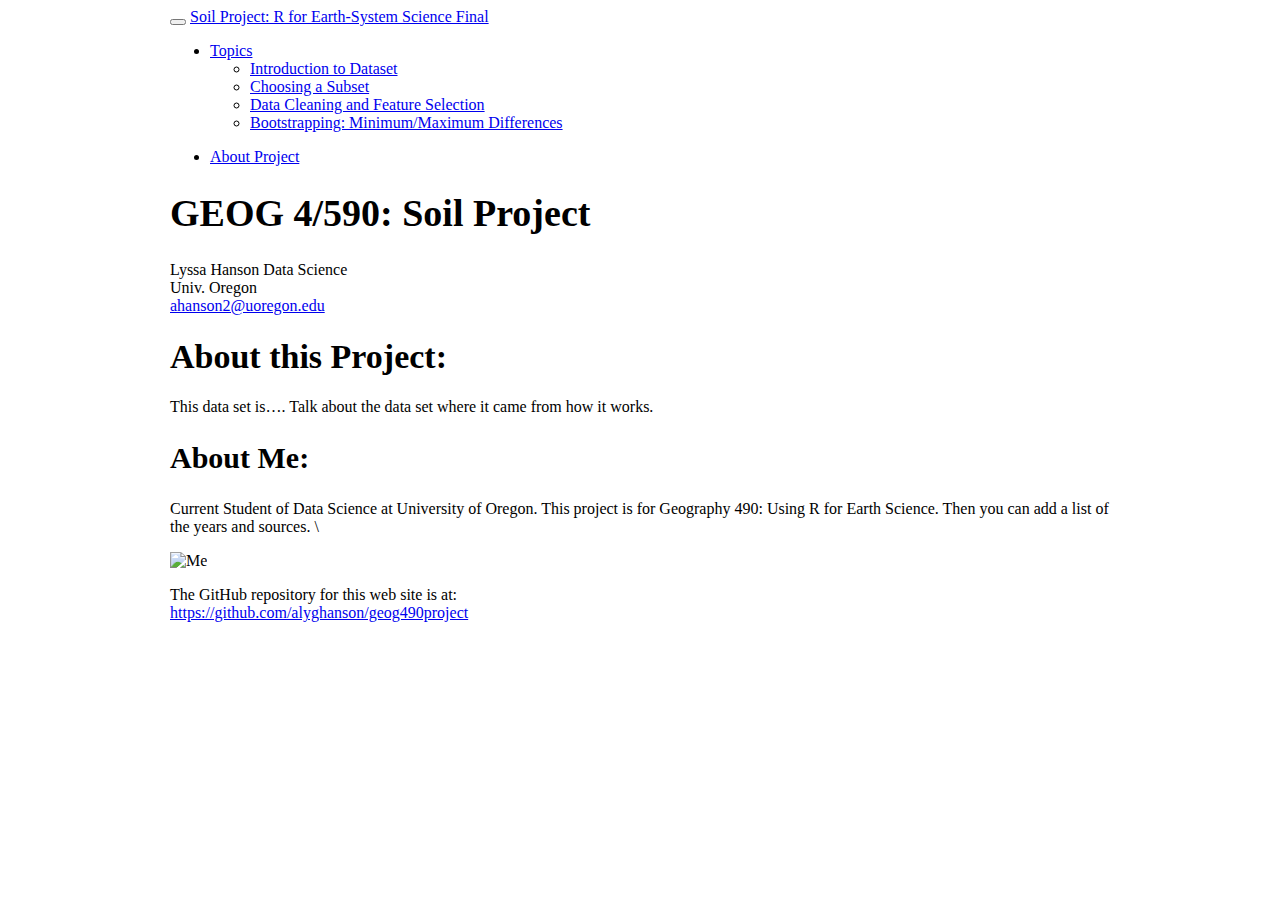
==== commit 359dc76a: "knitted with proper tab link" ====
--- a/docs/about.html
+++ b/docs/about.html
@@ -247,6 +247,9 @@
     <li>
       <a href="cleaning.html">Data Cleaning and Feature Selection</a>
     </li>
+    <li>
+      <a href="bootstrap.html">Bootstrapping: Minimum/Maximum Differences</a>
+    </li>
   </ul>
 </li>
       </ul>
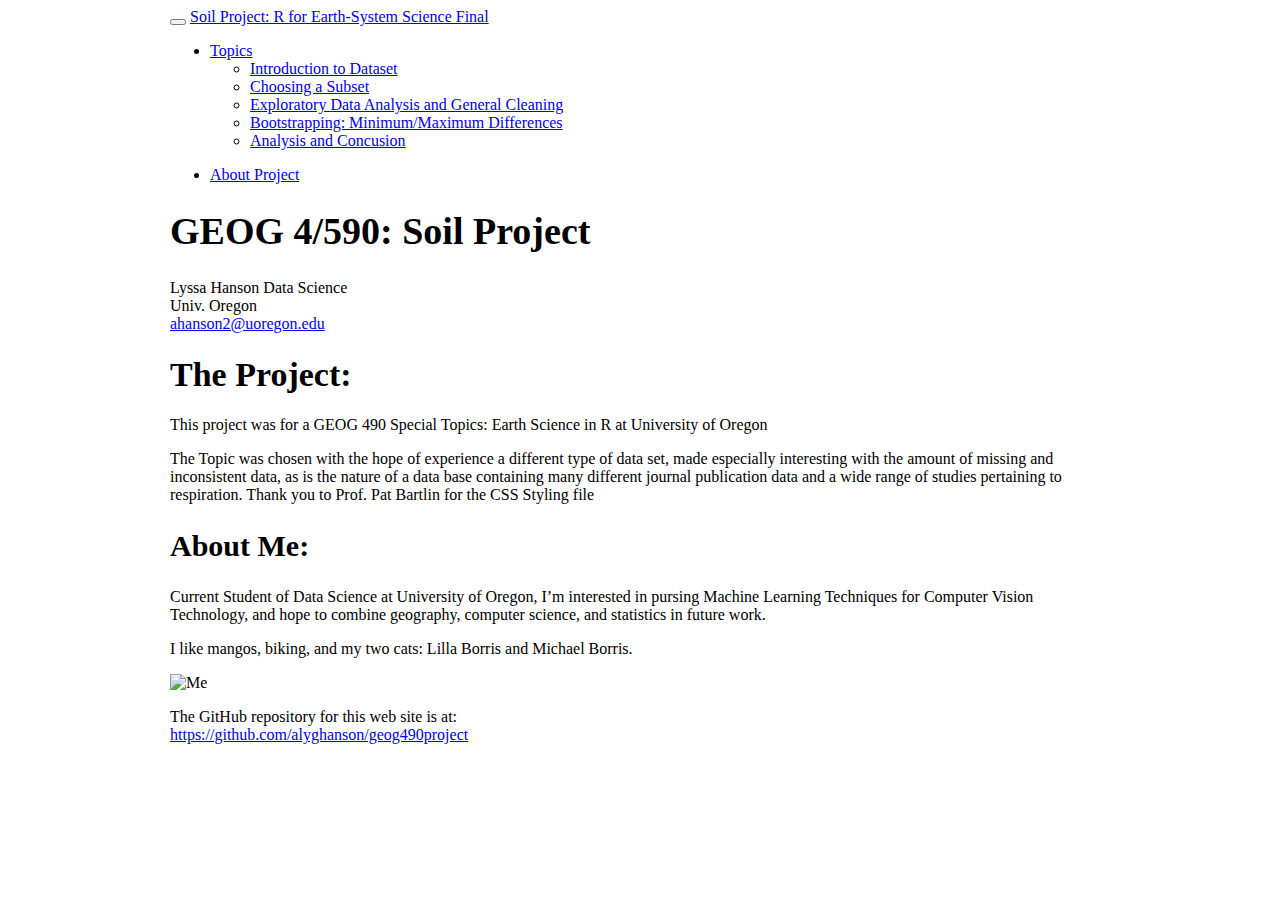
==== commit 5dfd73d2: "done, needs citations" ====
--- a/docs/about.html
+++ b/docs/about.html
@@ -245,10 +245,13 @@
       <a href="subsetting.html">Choosing a Subset</a>
     </li>
     <li>
-      <a href="cleaning.html">Data Cleaning and Feature Selection</a>
+      <a href="cleaning.html">Exploratory Data Analysis and General Cleaning</a>
     </li>
     <li>
       <a href="bootstrap.html">Bootstrapping: Minimum/Maximum Differences</a>
+    </li>
+    <li>
+      <a href="conclusion.html">Analysis and Concusion</a>
     </li>
   </ul>
 </li>
@@ -275,15 +278,25 @@
 Univ. Oregon<br />
 <a href="mailto:ahanson2@uoregon.edu"
 class="email">ahanson2@uoregon.edu</a></p>
-<div id="about-this-project" class="section level1">
-<h1>About this Project:</h1>
-<p>This data set is…. Talk about the data set where it came from how it
-works.</p>
+<div id="the-project" class="section level1">
+<h1>The Project:</h1>
+<p>This project was for a GEOG 490 Special Topics: Earth Science in R at
+University of Oregon</p>
+<p>The Topic was chosen with the hope of experience a different type of
+data set, made especially interesting with the amount of missing and
+inconsistent data, as is the nature of a data base containing many
+different journal publication data and a wide range of studies
+pertaining to respiration. Thank you to Prof. Pat Bartlin for the CSS
+Styling file</p>
 <div id="about-me" class="section level2">
 <h2>About Me:</h2>
-<p>Current Student of Data Science at University of Oregon. This project
-is for Geography 490: Using R for Earth Science. Then you can add a list
-of the years and sources. \</p>
+<p>Current Student of Data Science at University of Oregon, I’m
+interested in pursing Machine Learning Techniques for Computer Vision
+Technology, and hope to combine geography, computer science, and
+statistics in future work.</p>
+<p>I like mangos, biking, and my two cats: Lilla Borris and Michael
+Borris.<br />
+</p>
 <p><img src="IMG_7266.png" id="id" class="class"
 style="width:25.0%;height:25.0%" alt="Me" /></p>
 <p>The GitHub repository for this web site is at:<br />
